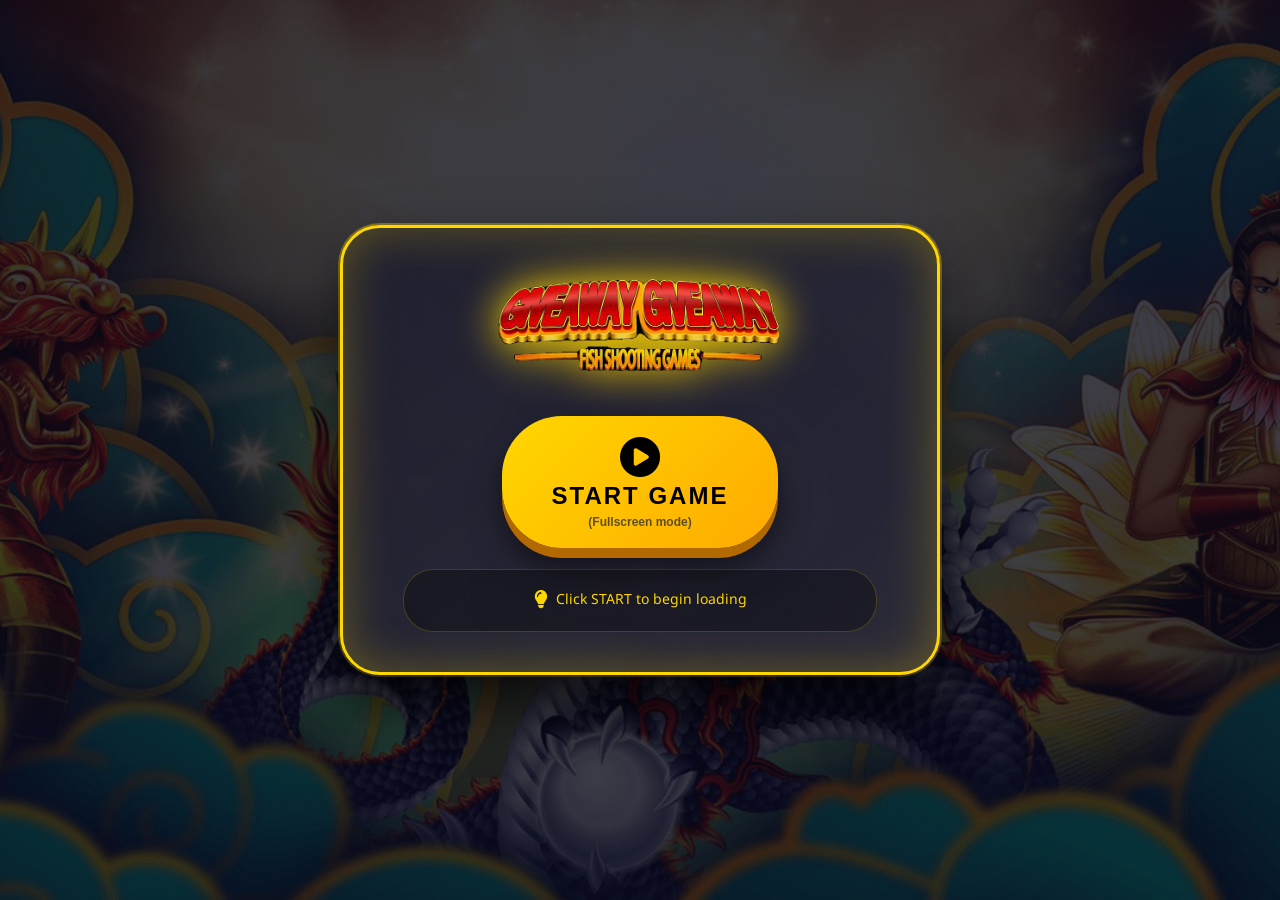
==== index.html @ 0046fb93 "Update game files" ====
<!DOCTYPE html>
<html lang="my">
<head>
    <meta charset="UTF-8">
    <link href="https://fonts.googleapis.com/css2?family=Alfa+Slab+One&display=swap" rel="stylesheet">

    <meta name="viewport" content="width=device-width, initial-scale=1.0, maximum-scale=1.0, user-scalable=no">
    <title> Asia -Buffalo</title>
    <link rel="manifest" href="manifest.json">
    <link rel="stylesheet" href="style.css">
    <link rel="stylesheet" href="fix.css">
    <link rel="stylesheet" href="fix2.css">
    <link rel="stylesheet" href="lobby.css">
    <script src="https://cdn.tailwindcss.com"></script>
    <script src="https://cdnjs.cloudflare.com/ajax/libs/gsap/3.12.5/gsap.min.js"></script>
    <link href="https://fonts.googleapis.com/css2?family=Orbitron:wght@400;700;900&family=Roboto+Mono:wght@400;700&display=swap" rel="stylesheet">
    <link rel="stylesheet" href="https://cdnjs.cloudflare.com/ajax/libs/font-awesome/6.4.0/css/all.min.css">
    <link rel="stylesheet" href="https://fonts.googleapis.com/css2?family=Noto+Sans+Myanmar:wght@400;500;700&display=swap">
    <script src="https://www.gstatic.com/firebasejs/8.10.1/firebase-app.js"></script>
    <script src="https://www.gstatic.com/firebasejs/8.10.1/firebase-auth.js"></script>
    <script src="https://www.gstatic.com/firebasejs/8.10.1/firebase-firestore.js"></script>
    <script src="https://www.gstatic.com/firebasejs/8.10.1/firebase-storage.js"></script>
     <script src="https://www.gstatic.com/firebasejs/8.10.1/firebase-messaging.js"></script>
</head>

<body oncontextmenu="return false" ondragstart="return false" onselectstart="return false" oncopy="return false">

    <!-- Trigger Button -->
    <button onclick="openWalletModal()" class="fixed bottom-6 right-6 w-16 h-16 rounded-full btn-primary flex items-center justify-center shadow-lg z-50 hover:scale-110 transition-transform">
        <i class="fas fa-wallet text-white text-2xl"></i>
    </button>

   <!-- WALLET MODAL (Neon Glass Style with Original IDs) -->
<div id="walletModal" class="fixed inset-0 z-[9999] hidden items-center justify-center p-4 bg-black/80 backdrop-blur-sm">
    <div class="glass-panel w-full max-w-md rounded-3xl overflow-hidden animate-fade-in relative flex flex-col max-h-[90vh]">
        
        <!-- Header -->
        <div class="p-4 border-b border-white/10 flex justify-between items-center bg-slate-900/50 shrink-0">
            <div class="flex items-center gap-3">
                <div class="w-10 h-10 rounded-xl bg-gradient-to-br from-violet-500 to-fuchsia-500 flex items-center justify-center shadow-lg">
                    <i class="fas fa-coins text-white"></i>
                </div>
                <div>
                    <h2 class="font-bold text-lg neon-text">Wallet</h2>
                    <p class="text-xs text-slate-400">ID: GM-7843291</p>
                </div>
            </div>
            <button onclick="closeModal('walletModal')" class="w-8 h-8 rounded-full bg-white/10 hover:bg-white/20 flex items-center justify-center transition">
                <i class="fas fa-times text-slate-300"></i>
            </button>
        </div>

        <!-- Balance Card -->
        <div class="p-4 pb-2 shrink-0">
            <div class="glass-panel rounded-2xl p-4 neon-border mb-3 relative overflow-hidden">
                <div class="absolute top-0 right-0 w-24 h-24 bg-violet-500/10 rounded-full -translate-y-1/2 translate-x-1/2"></div>
                <p class="text-xs text-slate-400 mb-1">Game Balance</p>
                <div class="flex items-baseline gap-2">
                    <i class="fas fa-coins text-amber-400 text-xl"></i>
                    <span id="gameBalance" class="text-3xl font-bold text-white neon-text">0</span>
                    <span class="text-sm text-slate-500">Ks</span>
                </div>
            </div>

            <!-- Tabs -->
            <div class="flex bg-slate-800/50 rounded-xl p-1">
                <button onclick="switchModalTab('deposit')" id="tab-deposit" class="flex-1 py-2 rounded-lg text-xs font-bold transition bg-violet-500/20 text-white">
                    <i class="fas fa-arrow-down mr-1"></i> ငွေသွင်း
                </button>
                <button onclick="switchModalTab('withdraw')" id="tab-withdraw" class="flex-1 py-2 rounded-lg text-xs font-bold transition text-slate-400">
                    <i class="fas fa-arrow-up mr-1"></i> ငွေထုတ်
                </button>
                <button onclick="switchModalTab('history')" id="tab-history" class="flex-1 py-2 rounded-lg text-xs font-bold transition text-slate-400">
                    <i class="fas fa-list mr-1"></i> မှတ်တမ်း
                </button>
            </div>
        </div>

        <!-- Content Area (Scrollable) -->
        <div class="flex-1 overflow-y-auto p-4 custom-scrollbar">
            
            <!-- DEPOSIT FORM (Original IDs Preserved) -->            <div id="form-deposit" class="space-y-4 animate-fade-in">
                <!-- Amount Chips -->
                <div>
                    <label class="text-xs text-slate-400 font-medium mb-2 block">Amount (MMK)</label>
                    <div class="grid grid-cols-3 gap-2 mb-3">
                        <div class="amount-chip active rounded-xl p-2 text-center" onclick="selectAmount(this, 3000)">
                            <div class="font-bold text-white text-sm">3K</div>
                        </div>
                        <div class="amount-chip rounded-xl p-2 text-center" onclick="selectAmount(this, 5000)">
                            <div class="font-bold text-white text-sm">5K</div>
                        </div>
                        <div class="amount-chip rounded-xl p-2 text-center" onclick="selectAmount(this, 10000)">
                            <div class="font-bold text-white text-sm">10K</div>
                        </div>
                        <div class="amount-chip rounded-xl p-2 text-center" onclick="selectAmount(this, 20000)">
                            <div class="font-bold text-white text-sm">20K</div>
                        </div>
                        <div class="amount-chip rounded-xl p-2 text-center" onclick="selectAmount(this, 50000)">
                            <div class="font-bold text-white text-sm">50K</div>
                        </div>
                        <div class="amount-chip rounded-xl p-2 text-center" onclick="selectAmount(this, 100000)">
                            <div class="font-bold text-white text-sm">100K</div>
                        </div>
                    </div>
                    <div class="flex gap-2">
                        <input type="number" id="customAmount" placeholder="Custom Amount" class="game-input flex-1 px-3 py-2.5 rounded-xl text-sm">
                        <button onclick="useCustomAmount()" class="btn-primary px-4 rounded-xl text-white font-bold text-sm">Set</button>
                    </div>
                </div>

                <!-- Payment Methods -->
                <div>
                    <label class="text-xs text-slate-400 font-medium mb-2 block">Payment Method</label>
                    <div class="grid grid-cols-3 gap-2 method-grid">
                        <!-- Dynamically populated by JS -->
                    </div>
                </div>

                <!-- Bank Info Card -->
                <div class="glass-panel rounded-xl p-3 border-l-4 border-violet-500 text-xs space-y-2">
                    <div class="flex items-center gap-2">
                        <i class="fas fa-university text-violet-400"></i>
                        <span class="font-bold text-white" id="bankName">KBZ Pay</span>
                    </div>
                    <div class="flex justify-between items-center">
                        <span class="text-slate-400"><i class="fas fa-user mr-1"></i> Name:</span>
                        <span class="text-white" id="accountName">ဒေါ်အေးအေး</span>
                    </div>
                    <div class="flex justify-between items-center">
                        <span class="text-slate-400"><i class="fas fa-phone mr-1"></i> Phone:</span>                        <div class="flex items-center gap-2">
                            <span class="text-white font-mono" id="accountPhone">09-123456789</span>
                            <button onclick="copyToClipboard('accountPhone')" class="text-violet-400 hover:text-violet-300"><i class="fas fa-copy"></i></button>
                        </div>
                    </div>
                    <div class="flex justify-between items-center">
                        <span class="text-slate-400"><i class="fas fa-id-card mr-1"></i> Ref ID:</span>
                        <span class="text-amber-400 font-mono" id="accountRef">KBZ12345</span>
                    </div>
                    <div class="mt-2 p-2 bg-amber-500/10 border border-amber-500/20 rounded-lg text-amber-400 text-[10px] flex items-center gap-2">
                        <i class="fas fa-exclamation-triangle"></i> အကောင့်သို့သာ ငွေလွှဲပါ။
                    </div>
                </div>

                <!-- User Inputs -->
                <input type="tel" id="senderPhone" placeholder="သင့်ဖုန်းနံပါတ်" maxlength="11" class="game-input w-full px-3 py-2.5 rounded-xl text-sm">
                <input type="text" id="transferId" placeholder="ငွေလွှဲ ID (၅လုံး)" maxlength="5" class="game-input w-full px-3 py-2.5 rounded-xl text-sm">

                <!-- Upload Screenshot -->
                <div>
                    <label class="text-xs text-slate-400 font-medium mb-2 block">Screenshot</label>
                    <div class="upload-area rounded-xl p-4 text-center" id="uploadArea" onclick="triggerFileUpload()">
                        <i class="fas fa-cloud-upload-alt text-violet-400 text-2xl mb-1"></i>
                        <p class="text-xs text-white">Screenshot တင်ရန် နှိပ်ပါ</p>
                        <small class="text-[10px] text-slate-500">Max 5MB</small>
                    </div>
                    <input type="file" id="fileInput" accept="image/*" style="display:none;" onchange="handleFileSelect(event)">
                    <div class="preview-container hidden mt-2 relative" id="previewContainer">
                        <img class="w-full h-24 object-cover rounded-xl border border-slate-700" id="previewImage" src="#" alt="Preview">
                        <button onclick="removeImage()" class="absolute top-2 right-2 w-6 h-6 bg-rose-500 rounded-full flex items-center justify-center text-white text-xs hover:bg-rose-600 transition">
                            <i class="fas fa-times"></i>
                        </button>
                    </div>
                </div>

                <!-- Submit Button -->
                <button onclick="submitDeposit()" class="btn-primary w-full py-3 rounded-xl text-white font-bold flex items-center justify-center gap-2 mt-2">
                    <i class="fas fa-paper-plane"></i> ငွေသွင်းရန် တင်ပြမည်
                </button>
            </div>

            <!-- WITHDRAW FORM (Original IDs Preserved) -->
            <div id="form-withdraw" class="hidden space-y-4 animate-fade-in">
                <div class="glass-panel rounded-xl p-4 border border-amber-500/20 text-center">
                    <p class="text-xs text-slate-400 mb-1">ထုတ်ယူနိုင်သည့်ပမာဏ</p>
                    <p class="text-2xl font-bold text-amber-400" id="withdrawBalanceDisplay">5,000,000 Ks</p>
                    <p class="text-[10px] text-slate-500 mt-1">Min: 5K | Max: 500K | Fee: 5%</p>
                </div>
                
                <div>                    <label class="text-xs text-slate-400 font-medium mb-2 block">Withdraw Amount</label>
                    <input type="number" id="withdrawAmount" placeholder="Enter amount" class="game-input w-full px-3 py-3 rounded-xl text-lg font-bold text-center">
                    <div class="flex justify-between mt-2 text-xs text-slate-500 px-1">
                        <span>Fee: <span id="feeAmount" class="text-rose-400">0 Ks</span></span>
                        <span>Net: <span id="netAmount" class="text-emerald-400">0 Ks</span></span>
                    </div>
                </div>

                <select id="withdrawBank" class="game-input w-full px-3 py-2.5 rounded-xl text-sm mb-2">
                    <option value="KBZ Pay">KBZ Pay</option>
                    <option value="Wave Pay">Wave Pay</option>
                    <option value="CB Pay">CB Pay</option>
                    <option value="AYA Pay">AYA Pay</option>
                </select>
                <input type="text" id="withdrawAccount" placeholder="Account / Phone number" class="game-input w-full px-3 py-2.5 rounded-xl text-sm mb-2">
                <input type="text" id="withdrawName" placeholder="Account holder name" class="game-input w-full px-3 py-2.5 rounded-xl text-sm">

                <button onclick="submitWithdraw()" class="btn-gold w-full py-3 rounded-xl text-white font-bold flex items-center justify-center gap-2 mt-2">
                    <i class="fas fa-money-check-alt"></i> ွေထုတ်ယူရန် တောင်းဆိုမည်
                </button>
            </div>

            <!-- HISTORY TAB (New Function) -->
            <div id="form-history" class="hidden space-y-3 animate-fade-in">
                <div class="flex gap-2 mb-2 overflow-x-auto pb-1">
                    <button onclick="filterTx('all')" class="px-3 py-1 bg-violet-500/20 text-violet-400 rounded-lg text-xs font-bold border border-violet-500/30 whitespace-nowrap">All</button>
                    <button onclick="filterTx('deposit')" class="px-3 py-1 bg-slate-800 text-slate-400 rounded-lg text-xs font-bold border border-slate-700 whitespace-nowrap">Deposits</button>
                    <button onclick="filterTx('withdraw')" class="px-3 py-1 bg-slate-800 text-slate-400 rounded-lg text-xs font-bold border border-slate-700 whitespace-nowrap">Withdrawals</button>
                </div>
                <div id="txList" class="space-y-2">
                    <!-- Populated by JS -->
                </div>
            </div>

        </div>
    </div>
</div>

<!-- ===== LOADING OVERLAY ===== -->
<div id="loadingOverlay" style="display: none; position: fixed; top: 0; left: 0; width: 100%; height: 100%; background: rgba(0,0,0,0.7); backdrop-filter: blur(8px); z-index: 99999; display: none; justify-content: center; align-items: center; flex-direction: column;">
    <div id="loadingContent" style="text-align: center;">
        <!-- Loading Spinner -->
        <div id="loadingSpinner" style="display: flex; flex-direction: column; align-items: center; gap: 20px;">
            <div style="width: 60px; height: 60px; border: 4px solid rgba(255,215,0,0.1); border-top-color: #ffd700; border-radius: 50%; animation: spin 0.8s linear infinite;"></div>
            <div style="color: #ffd700; font-size: 18px; font-weight: 700; font-family: 'Orbitron', sans-serif;">ငွေသွင်းနေပါသည်...</div>
            <div style="color: #888; font-size: 14px;">ကျေးဇူးပြု၍ စောင့်ဆိုင်းပါ</div>
        </div>
        
        <!-- Success Checkmark -->
        <div id="loadingSuccess" style="display: none; flex-direction: column; align-items: center; gap: 20px;">
            <div style="width: 80px; height: 80px; background: linear-gradient(135deg, #00c853, #00e676); border-radius: 50%; display: flex; align-items: center; justify-content: center; animation: popIn 0.5s cubic-bezier(0.175, 0.885, 0.32, 1.275);">
                <i class="fas fa-check" style="font-size: 40px; color: white;"></i>
            </div>
            <div style="color: #00e676; font-size: 24px; font-weight: 900; font-family: 'Orbitron', sans-serif;">အောင်မြင်ပါသည်!</div>
            <div style="color: #888; font-size: 14px;" id="loadingSuccessMessage">Admin မှ စစ်ဆေးပြီးပါက ငွေဖြည့်သွင်းပေးပါမည်။</div>
        </div>
    </div>
</div>


<!-- SUCCESS MODAL (Original ID) -->
<div id="successModal" class="fixed inset-0 z-[10000] hidden items-center justify-center p-4 bg-black/80 backdrop-blur-sm">
    <div class="glass-panel rounded-3xl w-full max-w-sm p-6 text-center animate-fade-in border border-emerald-500/30">
        <div class="w-16 h-16 mx-auto mb-4 rounded-full bg-emerald-500/20 flex items-center justify-center">
            <i class="fas fa-check-circle text-emerald-400 text-3xl"></i>
        </div>
        <h3 id="successTitle" class="text-xl font-bold text-white mb-2">Success!</h3>
        <p id="successMessage" class="text-sm text-slate-400 mb-4">Your request has been submitted.</p>
        <div id="modalDetails" class="glass-panel rounded-xl p-4 mb-4 text-left space-y-2 text-sm"></div>
        <button onclick="closeModal('successModal')" class="btn-primary w-full py-3 rounded-xl text-white font-bold">OK</button>
    </div>
</div>
<!-- NOTIFICATION TOAST (Original ID) -->
<div id="notification" class="fixed top-4 right-4 z-[10001] hidden px-4 py-3 rounded-xl text-white font-medium shadow-lg backdrop-blur-md border border-white/10 animate-fade-in">
    <i class="fas fa-info-circle mr-2" id="notificationIcon"></i>
    <span id="notificationMessage"></span>
</div>
    
    <!-- LOGIN SCREEN -->
    <div class="login-container" id="loginScreen">
        <!-- LOGIN FORM -->
        <div class="login-box" id="loginForm">
            <h2 class="form-title"><i class="fas fa-user-circle"></i> Login</h2>
            <div class="message" id="loginMessage"></div>
            <input id="loginUsername" placeholder="Username" />
            <div class="password-container">
                <input id="loginPassword" type="password" placeholder="Password" />
                <button class="toggle-password" onclick="togglePassword('loginPassword', this)">
                    <i class="fas fa-eye"></i>
                </button>
            </div>
            <button onclick="handleLogin()">Login</button>
            <button class="secondary" onclick="showSignupForm()">Create Account</button>
        </div>
        
        <!-- SIGNUP FORM -->
        <div class="login-box" id="signupForm" style="display:none;">
            <h2 class="form-title"><i class="fas fa-user-plus"></i> Sign Up</h2>
            <div class="message" id="signupMessage"></div>
            <input id="signupUsername" placeholder="Choose Username" />
            <div class="password-container">
                <input id="signupPassword" type="password" placeholder="Choose Password" />
                <button class="toggle-password" onclick="togglePassword('signupPassword', this)">
                    <i class="fas fa-eye"></i>
                </button>
            </div>
            <button onclick="handleSignup()">Create Account</button>
            <button class="secondary" onclick="showLoginForm()">◀ Back to Login</button>
        </div>
    </div>

    <!-- Orientation Warning -->
    <div class="orientation-warning" id="orientationWarning">  
        <div class="warning-content">  
            <i class="fas fa-mobile-alt"></i>  
            <h2>ကျေးဇူးပြု၍ ဖုန်းကို ဘေးတိုက်လှန်ပါ</h2>  
            <p>ဒီဂိမ်းကို Landscape Mode နဲ့သာ ကစားနိုင်ပါသည်</p>  
        </div>  
    </div>

    
<!-- All Game Sounds (Complete) -->
<audio id="bgm" loop preload="auto"></audio>
<audio id="loadingSound" preload="auto"></audio>
<audio id="allbuttonSound" preload="auto"></audio>
<audio id="clickSound" preload="auto"></audio>
<audio id="popbuttonSound" preload="auto"></audio> 
 <audio id="spinSound" preload="auto"></audio>
<audio id="winlineSound" preload="auto"></audio>
<audio id="nowinSound" preload="auto"></audio>
<audio id="buffaloSound" preload="auto"></audio>
<audio id="lionSound" preload="auto"></audio>
<audio id="boomSound" preload="auto"></audio>
<audio id="coinSound" preload="auto"></audio>
<audio id="coinrainSound" preload="auto"></audio>
<audio id="sixcoinSound" preload="auto"></audio>
<audio id="jackpotspinSound" preload="auto"></audio>
<audio id="jackpotSound" preload="auto"></audio>
<audio id="congratulationsSound" preload="auto"></audio>
<audio id="congratsSound" preload="auto"></audio>
<audio id="notiSound" preload="auto"></audio>
<audio id="notificationSound" preload="auto"></audio>
<audio id="adminSound" preload="auto"></audio>
<audio id="paymentreseiveSound" preload="auto"></audio>
<audio id="withdrawSound" preload="auto"></audio>
<audio id="thankyouboxSound" preload="auto"></audio>
<audio id="coinboxSound" preload="auto"></audio> 
 <audio id="boxbgSound" loop preload="auto"></audio>                                
<audio id="babaSound" preload="auto"></audio>
<audio id="wheelSound" preload="auto"></audio>
<!-- Shan Koe Mee Sounds -->
<audio id="shanPoker" preload="auto">
    <source src="sounds/poker.mp3" type="audio/mpeg">
</audio>
<audio id="shanChip" preload="auto">
    <source src="sounds/chip.mp3" type="audio/mpeg">
</audio>
<audio id="shanSec" preload="auto">
    <source src="sounds/sec.mp3" type="audio/mpeg">
</audio>
<audio id="shanTwox" preload="auto">
    <source src="sounds/twox.mp3" type="audio/mpeg">
</audio>
<audio id="shanTain" preload="auto">
    <source src="sounds/tain.mp3" type="audio/mpeg">
</audio>
<audio id="shanGood" preload="auto">
    <source src="sounds/good.mp3" type="audio/mpeg">
</audio>
<audio id="shanChange" preload="auto">
    <source src="sounds/change.mp3" type="audio/mpeg">
</audio>
<audio id="shanEnd" preload="auto">
    <source src="sounds/end.mp3" type="audio/mpeg">
</audio>
<audio id="shanLose" preload="auto">
    <source src="sounds/lose.mp3" type="audio/mpeg">
</audio>
<audio id="shanSew" preload="auto">
    <source src="sounds/sew.mp3" type="audio/mpeg">
</audio>
<audio id="shanTwoSew" preload="auto">
    <source src="sounds/twosew.mp3" type="audio/mpeg">
</audio>
<audio id="shanNoneed" preload="auto">
    <source src="sounds/noneed.mp3" type="audio/mpeg">
</audio>
<audio id="shanAutoeight" preload="auto">
    <source src="sounds/autoeight.mp3" type="audio/mpeg">
</audio>
<audio id="shanAutonine" preload="auto">
    <source src="sounds/autonine.mp3" type="audio/mpeg">
</audio>
<audio id="shanWin" preload="auto">
    <source src="sounds/win.mp3" type="audio/mpeg">
</audio>   
    <!-- LOADING SCREEN -->
<div id="loadingScreen">
    <div class="loading-bg" style="background-image: url('images/splash_bg.png');"></div>
    
    <!-- Main Frame -->
    <div class="loading-frame">
        <!-- Game Title -->
        <img src="images/title.png" alt="Game Title" class="loading-title">
        
        <!-- Start Button -->
        <div class="start-wrapper" id="startWrapper">
            <button id="startBtn" class="start-btn">
                <i class="fas fa-play-circle"></i>
                <span class="start-text">START GAME</span>
                <small class="fullscreen-hint">(Fullscreen mode)</small>
            </button>
        </div>
        
        <!-- Loading Container (START နှိပ်မှပြမယ်) -->
        <div class="loading-container" id="loadingContainer" style="display: none;">
            <!-- Step 1 - Internet Speed Check -->
            <div id="step1Container">
                <div class="step-text">
                    <i class="fas fa-wifi"></i>
                    <span>Internet Speed Checking...</span>
                </div>
                <div class="progress-bar-frame">
                    <div class="progress-bar">
                        <div class="progress-fill" id="internetProgress"></div>
                    </div>
                </div>
                <div class="speed-info" id="speedInfo">
                    <i class="fas fa-tachometer-alt"></i>
                    <span>Detecting speed...</span>
                </div>
            </div>
            
            <!-- Step 2 - Game Loading -->
            <div id="step2Container" style="display: none;">
                <div class="step-text">
                    <i class="fas fa-gamepad"></i>
                    <span>Loading Game Assets...</span>
                </div>
                <div class="progress-bar-frame">
                    <div class="progress-bar">
                        <div class="progress-fill" id="gameProgress"></div>
                    </div>
                </div>
            </div>
        </div>
        
        <!-- Loading Tip -->
        <div class="loading-tip" id="loadingTip">
            <i class="fas fa-lightbulb"></i> 
            Click START to begin loading
        </div>
    </div>
</div>

<!-- ==================== LOBBY SCREEN ==================== -->
<div id="lobbyScreen" style="display: none;">

    <!-- ========== TOP BAR ========== -->
    <div class="top-bar">
        <!-- LEFT: Avatar + Balance -->
        <div class="top-left">
               <button class="icon-btn facebook">
                <svg viewBox="0 0 24 24"><path d="M18 2h-3a5 5 0 0 0-5 5v3H7v4h3v8h4v-8h3l1-4h-4V7a1 1 0 0 1 1-1h3z"/></svg>
            </button>
            <div class="avatar-btn" onclick="showLobbyNotification('ပရိုဖိုင်')">
                <i class="fas fa-user"></i>
                <div class="vip-level">6</div>
            </div>
            <div class="balance-box">
                <span class="coin-img"></span>
                <span class="balance-amount" id="lobbyBalance">49</span>
            </div>
        </div>

        <!-- CENTER: Game Logo -->
        <div class="top-center">
            <div class="game-logo">
                <i class="fas fa-dragon"></i> ASIA BUFFALO
            </div>
        </div>

        <!-- RIGHT: Daily Bonus + Settings -->
        <div class="top-right">
            <div class="daily-box">
                            <button class="piggy-btn">
                <svg viewBox="0 0 24 24"><path d="M19 5c-1.5 0-2.8 1.4-3 2-3.5-1.5-11-.3-11 5 0 1.8 0 3 2 4.5V20h4v-2h3v2h4v-4c1-.5 1.7-1 2-2h2v-4h-2c0-1-.5-1.5-1-2h0V5z"/><circle cx="7.5" cy="9.5" r="1.5" fill="#000" opacity="0.3"/></svg>
            </button>
                <span></span>
                <span class="display-balance" id="displayBalance">0</span>
            </div>

            <!-- 🔥 NEW: Fullscreen Button (Lobby ထဲမှာ ထည့်ထားတယ်) -->
        <button class="icon-btn fullscreen-btn" id="lobbyFullscreenBtn" onclick="toggleFullScreen()">
            <i class="fas fa-expand"></i>
        </button>
            <button class="settings-btn" onclick="openSettingsModal()">
                <i class="fas fa-cog"></i>
            </button>
        </div>
    </div>

    <!-- ========== TAB CONTENTS ========== -->
    
    <!-- HOME TAB: Game Cards -->
    <div id="home-content" class="tab-content" style="display: block;">
        <div class="games-area">
            <div class="games-scroll">

                <!-- Crocodile (MAJOR) -->
                <div class="game-card" onclick="showGameContainer()">
                    <div class="game-frame">
                        <div class="game-frame-inner" style="background: linear-gradient(145deg, #00331a, #001a0d);">
                            <div class="card-jackpot-badge major">
                                <span class="badge-name">MAJOR</span>
                                <span class="badge-value" id="jackpotMajor">11,026,483</span>
                            </div>
                            <img src="images/crocodile.png" alt="Crocodile" class="game-card-img">
                            <div class="game-title-overlay">
                                <div class="game-title-text">CROCODILE<br>ADVENTURE</div>
                                <div class="game-subtitle-text">Jungle Quest</div>
                            </div>
                        </div>
                    </div>
                </div>

                <!-- African Buffalo (GRAND) -->
                <div class="game-card active" onclick="showGameContainer()">
                    <div class="game-frame">
                        <div class="game-frame-inner" style="background: linear-gradient(145deg, #4a1a00, #2d0f00);">
                            <div class="card-jackpot-badge grand">
                                <span class="badge-name">GRAND</span>
                                <span class="badge-value" id="jackpotGrand">15,759,157</span>
                            </div>
                            <img src="images/buffalo.png" alt="Buffalo" class="game-card-img">
                            <div class="game-title-overlay">
                                <div class="game-title-text">AFRICAN<br>BUFFALO</div>
                                <div class="game-subtitle-text">1024 Ways</div>
                            </div>
                        </div>
                    </div>
                </div>

                <!-- Ultimate Fire Link (MINI) -->
                <div class="game-card" onclick="showGameContainer()">
                    <div class="game-frame purple-border">
                        <div class="game-frame-inner" style="background: linear-gradient(145deg, #331a00, #1a0d00);">
                            <div class="card-jackpot-badge mini">
                                <span class="badge-name">MINI</span>
                                <span class="badge-value" id="jackpotMini">1,570,008</span>
                            </div>
                            <img src="images/firelink.png" alt="Fire Link" class="game-card-img">
                            <div class="game-title-overlay">
                                <div class="game-title-text">ULTIMATE<br>FIRE LINK</div>
                                <div class="game-subtitle-text">China Street</div>
                            </div>
                        </div>
                    </div>
                </div>

                <!-- Grand Dragons (MINOR) -->
                <div class="game-card" onclick="showGameContainer()">
                    <div class="game-frame purple-border">
                        <div class="game-frame-inner" style="background: linear-gradient(145deg, #4a0000, #2d0000);">
                            <div class="card-jackpot-badge minor">
                                <span class="badge-name">MINOR</span>
                                <span class="badge-value" id="jackpotMinor">5,229,739</span>
                            </div>
                            <img src="images/dragon.png" alt="Dragon" class="game-card-img">
                            <div class="game-title-overlay">
                                <div class="game-title-text">GRAND<br>DRAGONS</div>
                                <div class="game-subtitle-text">888 Ways</div>
                            </div>
                        </div>
                    </div>
                </div>
                   
                <!-- MEGA WAYS 1024 Slot Game Card -->
                <div class="game-card" onclick="openMegaWaysGame()">
                    <div class="game-frame purple-border">
                        <div class="game-frame-inner" style="background: linear-gradient(145deg, #4a0000, #2d0000);">
                            <div class="card-jackpot-badge minor">
                                <span class="badge-name">MINOR</span>
                                <span class="badge-value" id="jackpotMinor2">5,229,739</span>
                            </div>
                            <img src="images/whitebf.png" alt="Whitebf" class="game-card-img">
                            <div class="game-title-overlay">
                                <div class="game-title-text">WHITE<br>BUFFALO</div>
                                <div class="game-subtitle-text">888 Ways</div>
                            </div>
                        </div>
                    </div>
                </div>

                <!-- MEGA WAYS 1024 Slot Game Card 2 -->
                <div class="game-card" onclick="openMegaWaysGame()">
                    <div class="game-frame purple-border">
                        <div class="game-frame-inner" style="background: linear-gradient(145deg, #4a0000, #2d0000);">    
                           <div class="card-jackpot-badge minor">
                                <span class="badge-name">MINOR</span>
                                <span class="badge-value" id="jackpotMinor3">5,229,739</span>
                            </div>
                            <img src="images/whitebf.png" alt="Whitebf" class="game-card-img">
                            <div class="game-title-overlay">
                                <div class="game-title-text">WHITE<br>BUFFALO(2)</div>   
                                <div class="game-subtitle-text">888 Ways</div>
                            </div>
                        </div>
                    </div>
                </div>
                 
                <!-- MEGA WAYS 1024 Slot Game Card 3 -->
                <div class="game-card" onclick="openMegaWaysGame()">
                    <div class="game-frame purple-border">
                        <div class="game-frame-inner" style="background: linear-gradient(145deg, #4a0000, #2d0000);">  
                         <div class="card-jackpot-badge minor">
                                <span class="badge-name">MINOR</span>
                                <span class="badge-value" id="jackpotMinor4">5,229,739</span>
                            </div>
                            <img src="images/white.png" alt="White" class="game-card-img">
                            <div class="game-title-overlay">
                                <div class="game-title-text">WHITE<br>BUFFALO(3)</div>  
                                   <div class="game-subtitle-text">888 Ways</div>
                            </div>
                        </div>
                    </div>
                </div>
                
                
                <!-- ===== THREE CARD POKER GAME CARD ===== -->
<div class="game-card" onclick="openCardGame()">
    <div class="game-frame purple-border">
        <div class="game-frame-inner" style="background: linear-gradient(145deg, #1a0a3a, #0d0520);">
            <div class="card-jackpot-badge major">
                <span class="badge-name">MAJOR</span>
                <span class="badge-value" id="cardGameJackpot">1,234,567</span>
            </div>
                            <img src="images/cover.png" alt="Cover" class="game-card-img">                                                                     <div class="game-title-overlay">
                                <div class="game-title-text">WHITE<br>ShanKoeMee</div>
                                <div class="game-subtitle-text">3Card</div>
                            </div>
                        </div>
                    </div>
                </div>

                <!-- slot-jackpot.html Game Card -->
                <div class="game-card" onclick="openJackpotWaysGame()">
                    <div class="game-frame">
                        <div class="game-frame-inner" style="background: linear-gradient(145deg, #1a0f0a, #0d0705);">
                            <div class="card-jackpot-badge grand">
                                <span class="badge-name">GRAND</span>
                                <span class="badge-value" id="jackpotWaysGrand">10,000,000</span>
                            </div>
                            <div style="font-size: 70px; text-align: center; padding: 30px 0;">
                                <i class="fas fa-dice-d6" style="color: #ffd700;"></i>
                            </div>
                            <div class="game-title-overlay">
                                <div class="game-title-text">JACKPOT<br>WAYS</div>
                                <div class="game-subtitle-text">1024 Ways Slot</div>
                            </div>
                        </div>
                    </div>
                </div>
             
            </div> <!-- end games-scroll -->
        </div> <!-- end games-area -->
    </div> <!-- end home-content -->

<!-- ==================== DAILY GOALS / CASHBACK TAB (REPLACE လုပ်ရန်) ==================== -->
<div id="daily-content" class="tab-content" style="display: none;">
    <div class="daily-layout">
        <!-- Left Sidebar -->
        <div class="daily-sidebar">
            <div class="daily-goals-header">
                <h2><i class="fas fa-crown"></i> 5% CASHBACK</h2>
                <p>5 ရက်ဆက်တိုက် ငွေသွင်းပြီး 5% cashback ရယူပါ!</p>
                <div class="streak-counter" id="cashbackStreak">
                    <i class="fas fa-fire"></i>
                    <span id="streakText">0 Day Streak</span>
                </div>
            </div>
            
            <div class="daily-stats-panel">
                <h3><i class="fas fa-chart-line"></i> Cashback Stats</h3>
                <div class="stat-row">
                    <span class="stat-label">Total Deposits (5 days)</span>
                    <span class="stat-value" id="totalDeposits">0 KS</span>
                </div>
                <div class="stat-row">
                    <span class="stat-label">Cashback Ready</span>
                    <span class="stat-value" id="cashbackReady" style="color: #ffd700;">0 KS</span>
                </div>
                <div class="stat-row">
                    <span class="stat-label">Current Day</span>
                    <span class="stat-value" id="currentDay">0 / 5</span>
                </div>
                <div class="stat-row">
                    <span class="stat-label">Next Reset</span>
                    <span class="stat-value" id="nextReset" style="color: #ff4757;">--:--:--</span>
                </div>
            </div>

            <!-- Delay Bonus Panel -->
            <div class="daily-stats-panel" style="margin-top: 20px; border-color: rgba(0, 191, 255, 0.3);">
                <h3 style="color: #00bfff;"><i class="fas fa-gift"></i> Delay Bonus</h3>
                <div class="stat-row">
                    <span class="stat-label">Your Deposits</span>
                    <span class="stat-value" id="delayTotalDeposits">0 KS</span>
                </div>
                <div class="stat-row">
                    <span class="stat-label">5% Bonus</span>
                    <span class="stat-value" id="delayBonusAmount" style="color: #00ff7f;">0 KS</span>
                </div>
                <div class="stat-row">
                    <span class="stat-label">Claimable</span>
                    <span class="stat-value" id="delayClaimable" style="color: #ffd700;">0 KS</span>
                </div>
                <button class="claim-btn" onclick="claimDelayBonus()" id="delayClaimBtn" style="width: 100%; margin-top: 15px;" disabled>
                    <i class="fas fa-gift"></i> Claim Delay Bonus
                </button>
            </div>
        </div>

        <!-- Main Content -->
        <div class="goals-grid" id="dailyGoalsGrid">
            <!-- Day 1 -->
            <div class="goal-card" id="day1Card">
                <div class="goal-top">
                    <div class="goal-icon"><i class="fas fa-calendar-day"></i></div>
                    <div class="goal-info">
                        <div class="goal-title">Day 1 - First Step</div>
                        <div class="goal-desc">Deposit any amount today</div>
                    </div>
                </div>
                <div class="goal-progress">
                    <div class="goal-progress-bar" id="day1Progress" style="width: 0%;"></div>
                </div>
                <div class="goal-bottom">
                    <div class="goal-reward">
                        <i class="fas fa-coins"></i> <span id="day1Deposit">0 KS</span>
                    </div>
                    <button class="claim-btn" id="day1Btn" onclick="claimDailyReward(1)" disabled>Locked</button>
                </div>
            </div>

            <!-- Day 2 -->
            <div class="goal-card" id="day2Card">
                <div class="goal-top">
                    <div class="goal-icon"><i class="fas fa-calendar-day"></i></div>
                    <div class="goal-info">
                        <div class="goal-title">Day 2 - Keep Going</div>
                        <div class="goal-desc">Deposit again tomorrow</div>
                    </div>
                </div>
                <div class="goal-progress">
                    <div class="goal-progress-bar" id="day2Progress" style="width: 0%;"></div>
                </div>
                <div class="goal-bottom">
                    <div class="goal-reward">
                        <i class="fas fa-coins"></i> <span id="day2Deposit">0 KS</span>
                    </div>
                    <button class="claim-btn" id="day2Btn" onclick="claimDailyReward(2)" disabled>Locked</button>
                </div>
            </div>

            <!-- Day 3 -->
            <div class="goal-card" id="day3Card">
                <div class="goal-top">
                    <div class="goal-icon"><i class="fas fa-calendar-day"></i></div>
                    <div class="goal-info">
                        <div class="goal-title">Day 3 - Halfway</div>
                        <div class="goal-desc">3rd day deposit streak</div>
                    </div>
                </div>
                <div class="goal-progress">
                    <div class="goal-progress-bar" id="day3Progress" style="width: 0%;"></div>
                </div>
                <div class="goal-bottom">
                    <div class="goal-reward">
                        <i class="fas fa-coins"></i> <span id="day3Deposit">0 KS</span>
                    </div>
                    <button class="claim-btn" id="day3Btn" onclick="claimDailyReward(3)" disabled>Locked</button>
                </div>
            </div>

            <!-- Day 4 -->
            <div class="goal-card" id="day4Card">
                <div class="goal-top">
                    <div class="goal-icon"><i class="fas fa-calendar-day"></i></div>
                    <div class="goal-info">
                        <div class="goal-title">Day 4 - Almost</div>
                        <div class="goal-desc">One more day to go!</div>
                    </div>
                </div>
                <div class="goal-progress">
                    <div class="goal-progress-bar" id="day4Progress" style="width: 0%;"></div>
                </div>
                <div class="goal-bottom">
                    <div class="goal-reward">
                        <i class="fas fa-coins"></i> <span id="day4Deposit">0 KS</span>
                    </div>
                    <button class="claim-btn" id="day4Btn" onclick="claimDailyReward(4)" disabled>Locked</button>
                </div>
            </div>

            <!-- Day 5 -->
            <div class="goal-card" id="day5Card">
                <div class="goal-top">
                    <div class="goal-icon"><i class="fas fa-trophy"></i></div>
                    <div class="goal-info">
                        <div class="goal-title">Day 5 - CASHBACK!</div>
                        <div class="goal-desc">Claim your 5% cashback</div>
                    </div>
                </div>
                <div class="goal-progress">
                    <div class="goal-progress-bar" id="day5Progress" style="width: 0%; background: linear-gradient(90deg, #ffd700, #ff8c00);"></div>
                </div>
                <div class="goal-bottom">
                    <div class="goal-reward" style="color: #ff4757; font-size: 1.1em;">
                        <i class="fas fa-gift"></i> <span id="day5Cashback">0 KS</span>
                    </div>
                    <button class="claim-btn" id="day5Btn" onclick="claimCashback()" disabled style="background: linear-gradient(135deg, #ff4757, #ff6348);">
                        <i class="fas fa-crown"></i> CLAIM
                    </button>
                </div>
            </div>

            <!-- History -->
            <div class="goal-card" style="grid-column: span 2;">
                <div class="goal-top">
                    <div class="goal-icon" style="background: linear-gradient(135deg, #00bfff, #8a2be2);"><i class="fas fa-history"></i></div>
                    <div class="goal-info">
                        <div class="goal-title">Deposit History</div>
                        <div class="goal-desc">Your last 5 days deposits</div>
                    </div>
                </div>
                <div id="depositHistoryList" style="max-height: 150px; overflow-y: auto; margin-top: 10px;">
                    <div style="color: #666; text-align: center; padding: 20px;">No deposits yet</div>
                </div>
            </div>
        </div>
    </div>
</div>

<!-- ==================== JOURNEY / SHOP TAB (REPLACE လုပ်ရန်) ==================== -->
<div id="shop-content" class="tab-content" style="display: none;">
    <div class="journey-layout">
        <!-- Main Content -->
        <div class="journey-main">
            <div class="journey-header">
                <h2><i class="fas fa-compass"></i> World Journey</h2>
                <p>New worlds unlock as you play! Complete each world to advance.</p>
            </div>

            <div class="journey-path-horizontal" id="journeyPath">
                <div class="path-node active" id="pathNode1">1</div>
                <div class="path-line" id="pathLine1"></div>
                <div class="path-node locked" id="pathNode2"><i class="fas fa-lock"></i></div>
                <div class="path-line locked" id="pathLine2"></div>
                <div class="path-node locked" id="pathNode3"><i class="fas fa-lock"></i></div>
                <div class="path-line locked" id="pathLine3"></div>
                <div class="path-node locked" id="pathNode4"><i class="fas fa-lock"></i></div>
            </div>

            <div class="worlds-grid" id="worldsGrid">
                <!-- World 1: Neon Vegas (Unlocked) -->
                <div class="world-card" id="world1">
                    <div class="world-image">
                        <i class="fas fa-city"></i>
                    </div>
                    <div class="world-info">
                        <div class="world-name">
                            <i class="fas fa-unlock"></i>
                            Neon Vegas
                        </div>
                        <div class="world-desc">
                            The city of lights! Classic slots and poker tables await.
                        </div>
                        <div class="world-stats">
                            <div class="stat"><i class="fas fa-star"></i> Level 1</div>
                            <div class="stat"><i class="fas fa-coins"></i> 2.5M</div>
                            <div class="stat"><i class="fas fa-trophy"></i> <span id="world1Progress">0/20</span></div>
                        </div>
                        <button class="world-btn enter" onclick="enterWorld(1)">
                            <i class="fas fa-play"></i> Enter World
                        </button>
                    </div>
                </div>

                <!-- World 2: Atlantis Bay -->
                <div class="world-card locked" id="world2">
                    <div class="lock-overlay" id="world2Lock">
                        <i class="fas fa-lock"></i>
                        <div class="lock-text">Complete Neon Vegas</div>
                    </div>
                    <div class="world-image">
                        <i class="fas fa-water"></i>
                    </div>
                    <div class="world-info">
                        <div class="world-name">
                            <i class="fas fa-lock"></i>
                            Atlantis Bay
                        </div>
                        <div class="world-desc">
                            Dive into underwater treasures and pearl slots.
                        </div>
                        <div class="world-stats">
                            <div class="stat"><i class="fas fa-star"></i> Level 5</div>
                            <div class="stat"><i class="fas fa-coins"></i> 5M</div>
                            <div class="stat"><i class="fas fa-trophy"></i> 0/15</div>
                        </div>
                        <button class="world-btn locked" disabled>
                            <i class="fas fa-lock"></i> Locked
                        </button>
                    </div>
                </div>

                <!-- World 3: Dragon's Lair -->
                <div class="world-card locked" id="world3">
                    <div class="lock-overlay" id="world3Lock">
                        <i class="fas fa-lock"></i>
                        <div class="lock-text">Complete Atlantis Bay</div>
                    </div>
                    <div class="world-image">
                        <i class="fas fa-dragon"></i>
                    </div>
                    <div class="world-info">
                        <div class="world-name">
                            <i class="fas fa-lock"></i>
                            Dragon's Lair
                        </div>
                        <div class="world-desc">
                            Face the ancient dragon! High stakes and legendary jackpots.
                        </div>
                        <div class="world-stats">
                            <div class="stat"><i class="fas fa-star"></i> Level 10</div>
                            <div class="stat"><i class="fas fa-coins"></i> 10M</div>
                            <div class="stat"><i class="fas fa-trophy"></i> 0/25</div>
                        </div>
                        <button class="world-btn locked" disabled>
                            <i class="fas fa-lock"></i> Locked
                        </button>
                    </div>
                </div>

                <!-- World 4: Cosmic Casino -->
                <div class="world-card locked" id="world4">
                    <div class="lock-overlay" id="world4Lock">
                        <i class="fas fa-lock"></i>
                        <div class="lock-text">Complete Dragon's Lair</div>
                    </div>
                    <div class="world-image">
                        <i class="fas fa-rocket"></i>
                    </div>
                    <div class="world-info">
                        <div class="world-name">
                            <i class="fas fa-lock"></i>
                            Cosmic Casino
                        </div>
                        <div class="world-desc">
                            Beyond the stars! Zero-gravity slots and alien poker.
                        </div>
                        <div class="world-stats">
                            <div class="stat"><i class="fas fa-star"></i> Level 20</div>
                            <div class="stat"><i class="fas fa-coins"></i> 50M</div>
                            <div class="stat"><i class="fas fa-trophy"></i> 0/30</div>
                        </div>
                        <button class="world-btn locked" disabled>
                            <i class="fas fa-lock"></i> Locked
                        </button>
                    </div>
                </div>
            </div>
        </div>

        <!-- Sidebar -->
        <div class="journey-sidebar">
            <div class="journey-rewards-panel">
                <h3><i class="fas fa-gift"></i> Journey Rewards</h3>
                
                <div class="reward-item" id="reward1">
                    <div class="reward-icon"><i class="fas fa-coins"></i></div>
                    <div class="reward-info">
                        <div class="reward-name">Neon Vegas Complete</div>
                        <div class="reward-desc">Unlock: 10,000 Coins</div>
                    </div>
                </div>
                
                <div class="reward-item locked" id="reward2">
                    <div class="reward-icon" style="background: linear-gradient(135deg, #8a2be2, #4a0080);">
                        <i class="fas fa-gem"></i>
                    </div>
                    <div class="reward-info">
                        <div class="reward-name">Atlantis Bay Complete</div>
                        <div class="reward-desc">Unlock: 100 Gems + VIP Badge</div>
                    </div>
                </div>
                
                <div class="reward-item locked" id="reward3">
                    <div class="reward-icon" style="background: linear-gradient(135deg, #ff4757, #c0392b);">
                        <i class="fas fa-crown"></i>
                    </div>
                    <div class="reward-info">
                        <div class="reward-name">Dragon's Lair Complete</div>
                        <div class="reward-desc">Unlock: 500,000 Coins</div>
                    </div>
                </div>
                
                <div class="reward-item locked" id="reward4">
                    <div class="reward-icon" style="background: linear-gradient(135deg, #00ff7f, #00cc66);">
                        <i class="fas fa-trophy"></i>
                    </div>
                    <div class="reward-info">
                        <div class="reward-name">Cosmic Casino Complete</div>
                        <div class="reward-desc">Unlock: 1M Coins + Legendary</div>
                    </div>
                </div>
            </div>

            <div class="journey-rewards-panel" style="margin-top: 20px;">
                <h3 style="color: #ffd700;"><i class="fas fa-chart-bar"></i> Your Progress</h3>
                <div class="stat-row">
                    <span class="stat-label">Worlds Unlocked</span>
                    <span class="stat-value" id="worldsUnlocked">1 / 4</span>
                </div>
                <div class="stat-row">
                    <span class="stat-label">Total Spins</span>
                    <span class="stat-value" id="totalSpins">0</span>
                </div>
                <div class="stat-row">
                    <span class="stat-label">Biggest Win</span>
                    <span class="stat-value" id="journeyBiggestWin">0 KS</span>
                </div>
            </div>
        </div>
    </div>
</div>


    <!-- ========== TICKER CONTAINER (Below Game Cards) ========== -->
    <div class="ticker-container" style="margin-top: auto; margin-bottom: 10px;">
        <div class="notification-ticker">
            <div class="ticker-content" id="tickerText">
                 Latest Winner: Player "MgMg" won 5,000,000 KS! 
            </div>
        </div>
    </div>
       
    <!-- ========== BOTTOM NAVIGATION ========== -->
    <div class="bottom-nav">
        <!-- HOME -->
        <div class="nav-item active" onclick="switchLobbyTab(this,'home')">
            <img src="images/highroller.png" class="bottom-nav-icon" alt="home">
        </div>

        <!-- DAILY GOALS -->
        <div class="nav-item" onclick="switchLobbyTab(this,'daily')">
            <img src="images/daily-goals.png" class="bottom-nav-icon" alt="daily">
            <span class="nav-badge">1</span>
        </div>

        <!-- JOURNEY -->
        <div class="nav-item" onclick="switchLobbyTab(this,'shop')">
            <img src="images/journey.png" class="bottom-nav-icon" alt="journey">
        </div>

        <!-- CHALLENGE -->
        <div class="nav-item" onclick="toggleChatModal()">
            <img src="images/challenge.png" class="bottom-nav-icon" alt="chat">
        </div>

        <!-- WITHDRAW -->
        <div class="nav-item" onclick="openWithdrawModal()">
            <img src="images/withdrawal.png" class="bottom-nav-icon" alt="withdraw">
            <span class="nav-badge">3</span>
        </div>

        <!-- DEPOSIT -->
        <div class="nav-item" onclick="openDepositModal()">
            <img src="images/deposit.png" class="bottom-nav-icon" alt="deposit">
            <span class="nav-badge">5</span>
        </div>
    </div>

</div> <!-- end lobbyScreen -->

<!-- ==================== MAIN GAME CONTAINER ==================== -->
<div class="game-container" id="gameContainer">
    <!-- TOP PANEL -->
    <div class="top-panel">
        <div class="player-info">
            <div class="user-profile-mini">
                <div class="user-avatar" id="userAvatar"><i class="fas fa-user-circle"></i></div>
                <div class="user-details-mini">
                    <div class="username-mini" id="usernameMini">WaiYanPhyo</div>
                    <div class="user-level">Level <span id="userLevel">12</span></div>
                </div>
            </div>
            <div class="balance-box">
           <small>Balance</small>
        
         <div class="balance-amount" id="balanceAmount">0</div>
      </div>
    
            <div class="vip-badge" id="vipBadge"><i class="fas fa-crown"></i> VIP <span id="vipLevel">3</span></div>
        </div>
        <div class="game-logo"><i class="fas fa-slot-machine"></i> MINI SLOT</div>
        <div class="top-actions">
            <button class="icon-btn fullscreen-btn" id="fullScreenBtn" onclick="toggleFullScreen()">
                <i class="fas fa-expand"></i>
            </button>
               <button class="menu-btn" id="mainMenuBtn" onclick="toggleMainMenu()">
                <i class="fas fa-bars"></i><span class="btn-label">MENU</span>
            </button>
         </div>
       </div>

 <!-- MIDDLE SECTION -->
 <div class="middle-section">
    <!-- LEFT PANEL - Chat -->
    <div class="left-panel">
        <div class="chat-trigger" onclick="toggleChatModal()">
            <i class="fas fa-comment-dots"></i>
            <span class="chat-badge" id="chatBadge" style="display: none;">1</span>
            <div class="chat-trigger-text">Chat with Admin</div>
        </div>
        <div class="chat-messages-preview" id="chatMessagesPreview"></div>
    </div>
    
    <!-- CENTER - 5x4 GRID -->
    <div class="center-area expanded">
        <div class="grid-5x4" id="slotGrid"></div>
    </div>

    <!-- RIGHT PANEL (1024 Ways) -->
    <div class="right-panel compact">
        <div class="ways-display">
            <i class="fas fa-bolt"></i>
            <span class="ways-number">1024</span>
            <span class="ways-text">WAYS</span>
        </div>
        <div class="win-history" id="winHistory">
            <div class="history-title"><i class="fas fa-history"></i> Wins</div>
            <div class="history-list" id="historyList"></div>
        </div>
    </div>
 </div>

    <!-- BOTTOM BAR -->
    <div class="bottom-bar">
        <div class="bet-control">
            <div class="bet-controls">
                <button id="decreaseBetBtn" class="bet-btn minus">−</button>
                <div id="betAmountDisplay" class="bet-display">80</div>
                <button id="increaseBetBtn" class="bet-btn plus">+</button>
                <div class="bet-btn-container">
                    <button id="betSelectBtn" class="bet-select-btn">1C</button>
                    <div id="betOptions" class="bet-options" style="display:none;">
                        <div class="bet-option" data-c="50">50C</div>
                        <div class="bet-option" data-c="20">20C</div>
                        <div class="bet-option" data-c="10">10C</div>
                        <div class="bet-option" data-c="5">5C</div>
                        <div class="bet-option active" data-c="1">1C</div>
                    </div>
                </div>
            </div>
        </div>
        <div class="win-display">
            <div class="win-label">WIN</div>
            <div class="win-amount" id="winAmount">0</div>
        </div>
        <button class="back-to-lobby" onclick="hideGameContainer()">◀ ပင်မ စာမျက်နှာသို့</button>
        <button class="spin-btn" id="spinBtn"><i class="fas fa-play"></i> SPIN</button>
    </div>
</div>

<!-- ==================== MODALS ==================== -->

<!-- SETTINGS MODAL -->
<div id="settingsModal" class="modal-glass" style="display: none;">
    <div class="modal-content glass-panel">
        <div style="display: flex; justify-content: space-between; align-items: center; margin-bottom: 20px;">
            <h2 style="color:#0ff; margin:0;">⚙️ Game Settings</h2>
            <span onclick="closeSettingsModal()" style="cursor:pointer; font-size:28px; color:#fff; line-height:1;">&times;</span>
        </div>

        <div class="setting-row">
            <div class="setting-label"> Sound Effects</div>
            <label class="neon-toggle">
                <input type="checkbox" id="soundToggle">
                <span class="toggle-slider"></span>
            </label>
        </div>

        <div class="setting-row">
            <div class="setting-label"> Vibration</div>
            <label class="neon-toggle">
                <input type="checkbox" id="vibrationToggle">
                <span class="toggle-slider"></span>
            </label>
        </div>

        <div class="setting-row">
            <div class="setting-label"> Volume</div>
            <input type="range" id="volumeSlider" class="volume-slider" min="0" max="100" value="70">
        </div>

        <div class="setting-row">
            <div class="setting-label"> Language</div>
            <select id="languageSelect" class="lang-select">
                <option value="my">မြန်မာ</option>
                <option value="en">English</option>
                <option value="th">ไทย</option>
            </select>
        </div>

        <div class="setting-row">
            <div class="setting-label"> Theme</div>
            <select id="themeSelect" class="theme-select">
                <option value="neon">Neon Blue</option>
                <option value="purple">Purple Haze</option>
                <option value="green">Matrix Green</option>
                <option value="red">Red Alert</option>
            </select>
        </div>

        <div class="setting-row">
            <div class="setting-label"> Notifications</div>
            <label class="neon-toggle">
                <input type="checkbox" id="notificationToggle">
                <span class="toggle-slider"></span>
            </label>
        </div>

        <button onclick="closeSettingsModal()" class="neon-btn" style="margin-top:20px; width:100%;">Close</button>
    </div>
</div>

<!-- USER CHAT MODAL -->
<div class="user-chat-modal" id="userChatModal">
    <div class="user-chat-header">
        <div class="user-chat-title">
            <i class="fas fa-comments"></i>
            <span>အကူအညီစကားပြောရန်</span>
        </div>
        <button class="user-chat-close" onclick="closeUserChat()">
            <i class="fas fa-times"></i>
        </button>
    </div>

    <div class="user-chat-messages" id="userChatMessages">
        <div style="text-align:center; padding:40px; color:#888;">စာများဖော်ပြရန်...</div>
    </div>

    <div class="user-chat-input-area">
        <input type="text" 
               id="userChatInput" 
               placeholder="စာရိုက်ရန်..."
               onkeypress="handleUserChatKeyPress(event)">
        <button class="user-chat-send" onclick="sendUserMessage()">
            <i class="fas fa-paper-plane"></i>
        </button>
    </div>
</div>
 

<div class="mega-jackpot-container" id="megaJackpot">
    <div class="crown" style="top: 15%; left: 20%;"></div>
    <div class="crown" style="top: 15%; right: 20%;"></div>
    <div class="mega-text">MEGA</div>
    <div class="jackpot-subtext">JACKPOT</div>
    <div class="win-amount-mega" id="megaWinAmount">$10,000,000</div>
    
    <div class="sound-bars" id="soundBars">
        <div class="bar"></div>
        <div class="bar"></div>
        <div class="bar"></div>
        <div class="bar"></div>
        <div class="bar"></div>
    </div>
</div>

<!-- Win Animation Overlay (Required for win-animation.js) -->
<div id="win-animation-container" style="display:none; position:fixed; top:0; left:0; width:100%; height:100%; pointer-events:none; z-index:9999;">
    <canvas id="animCanvas" style="position:fixed; top:0; left:0; width:100%; height:100%; pointer-events:none; z-index:9998;"></canvas>
    <div id="win-text" style="position:fixed; top:40%; left:50%; transform:translate(-50%,-50%); font-size:clamp(32px, 8vw, 64px); font-weight:bold; color:#ffd700; text-shadow:0 0 20px rgba(255,215,0,0.8), 0 0 40px rgba(255,140,0,0.5); z-index:10000; pointer-events:none; opacity:0; white-space:nowrap;"></div>
    <div id="amount-text" style="position:fixed; top:52%; left:50%; transform:translate(-50%,-50%); font-size:clamp(24px, 6vw, 48px); font-weight:bold; color:#00ffff; text-shadow:0 0 15px rgba(0,255,255,0.8); z-index:10000; pointer-events:none; opacity:0; white-space:nowrap;"></div>
    <div id="sub-text" style="position:fixed; top:62%; left:50%; transform:translate(-50%,-50%); font-size:clamp(14px, 3vw, 20px); color:#fff; text-shadow:0 0 10px rgba(255,255,255,0.5); z-index:10000; pointer-events:none; opacity:0; white-space:nowrap;"></div>
</div>


<!-- ==================== IFRAME GAME CONTAINERS ==================== -->

<!-- JACKPOT GAME CONTAINER -->
<div id="jackpotGameContainer" style="display: none; position: fixed; top: 0; left: 0; width: 100%; height: 100%; z-index: 100000; background: #0d0705;">
    <iframe id="jackpotframe" src="slot-jackpot.html" style="width: 100%; height: 100%; border: none;"></iframe>
    <button onclick="closeJackpotWaysGame()" style="position: absolute; top: 20px; right: 20px; background: #ffd700; border: none; width: 50px; height: 50px; border-radius: 50%; font-size: 24px; cursor: pointer; z-index: 100001;">✕</button>
</div>

<!-- MEGA WAYS Game Container -->


<div id="megaWaysContainer" style="display: none; position: fixed; top: 0; left: 0; width: 100%; height: 100%; z-index: 100000; background: #0a0718;">
    <iframe id="megaWaysIframe" src="mega-ways-slot.html" style="width: 100%; height: 100%; border: none;"></iframe>
    <button onclick="closeMegaWaysGame()" style="position: absolute; top: 15px; right: 15px; background: #ff4444; color: white; border: none; width: 40px; height: 40px; border-radius: 50%; font-size: 20px; cursor: pointer; z-index: 100001;">✕</button>
</div>
<!-- ===== CARD GAME CONTAINER ===== -->
<div id="cardGameContainer" style="display: none; position: fixed; top: 0; left: 0; width: 100%; height: 100%; z-index: 100000; background: #0a0718;">
    <iframe id="cardGameIframe" src="card-game.html" style="width: 100%; height: 100%; border: none;"></iframe>
    <button onclick="closeCardGame()" style="position: absolute;">
    </button>
</div>
<script> 



// ============================================
// SHARED FUNCTIONS - 3i frame အတွက်
// ============================================                                                                                        
function safeNumber(value) {
    if (value === undefined || value === null) return 0;
    if (typeof value === 'number' && !isNaN(value)) return value;
    let str = String(value).replace(/,/g, '').trim();
    let num = parseFloat(str);
    if (isNaN(num)) {
        console.warn('⚠️ safeNumber received NaN for:', value);
        return 0;
    }
    return num;
}

// ============================================
// ✅ FIXED: updateLobbyBalance - Don't send SYNC_BALANCE to game
// ============================================
function updateLobbyBalance(newBalance, source = 'unknown') {
    let safeBalance = safeNumber(newBalance);
    if (isNaN(safeBalance)) {
        console.error('❌ Attempted to update lobby with NaN! Ignoring...');
        return false;
    }
    
    let formattedBalance = safeBalance.toLocaleString();
    const lobbyElem = document.getElementById('lobbyBalance');
    if (lobbyElem) lobbyElem.innerText = formattedBalance;
    
    const gameElem = document.getElementById('balanceAmount');
    if (gameElem) gameElem.innerText = formattedBalance;
    
    if (window.gameState) {
        window.gameState.balance = safeBalance;
    }
    
    // ✅ FIXED: Don't call updateUI() - it sends SYNC_BALANCE to game
    // This causes race condition with game already managing its own balance
    // if (typeof updateUI === 'function') updateUI(safeBalance);  // ❌ REMOVE THIS
    
    // ✅ Only update local storage and Firebase
    const currentUser = localStorage.getItem('currentUser');
    if (currentUser) {
        const user = JSON.parse(currentUser);
        user.balance = safeBalance;
        localStorage.setItem('currentUser', JSON.stringify(user));
        if (window.db && user.uid) {
            window.db.collection('users').doc(user.uid).update({
                balance: safeBalance,
            }).catch(e => console.warn('Firebase update error:', e));
        }
    }
    
    console.log('💰 Lobby Balance Updated:', safeBalance, '| Source:', source);
    return true;
}

// ============================================
// ✅ FIXED: getCurrentBalance - Check multiple sources
// ============================================
function getCurrentBalance() {
    // 1. Check gameState first (most reliable)
    if (window.gameState && typeof window.gameState.balance === 'number' && !isNaN(window.gameState.balance)) {
        return window.gameState.balance;
    }
    
    // 2. Check lobby element
    const lobbyElem = document.getElementById('lobbyBalance');
    if (lobbyElem) {
        let rawText = lobbyElem.innerText || '0';
        let parsed = safeNumber(rawText);
        if (parsed > 0) return parsed;
    }
    
    // 3. Check localStorage
    const currentUser = localStorage.getItem('currentUser');
    if (currentUser) {
        const user = JSON.parse(currentUser);
        if (user.balance !== undefined) {
            return safeNumber(user.balance);
        }
    }
    
    // 4. Default fallback
    return 10000;
}

// ============================================
// ✅ NEW: Send balance to game iframe only when needed
// ============================================
function syncBalanceToGame(balance) {
    const gameFrame = document.getElementById('gameFrame');
    if (gameFrame && gameFrame.contentWindow) {
        gameFrame.contentWindow.postMessage({
            type: 'SYNC_BALANCE',
            balance: safeNumber(balance)
        }, '*');
        console.log('📤 SYNC_BALANCE sent to game:', balance);
    }
}

// ========== JACKPOT GAME ==========
const jackpotContainer = document.getElementById('jackpotGameContainer');
const jackpotIframe = document.getElementById('jackpotframe');

function openJackpotWaysGame() {
    if (!jackpotContainer) return;
    const lobbyScreen = document.getElementById('lobbyScreen');
    if (lobbyScreen) lobbyScreen.style.display = 'none';
    jackpotContainer.style.display = 'block';
    let currentBalance = getCurrentBalance();
    console.log('🎰 Opening Jackpot Game, balance:', currentBalance);
    if (jackpotIframe) {
        jackpotIframe.src = jackpotIframe.src;
        jackpotIframe.onload = function() {
            setTimeout(() => {
                jackpotIframe.contentWindow.postMessage({ type: 'SYNC_BALANCE', balance: currentBalance }, '*');
            }, 500);
        };
    }
}

function closeJackpotWaysGame() {
    if (jackpotContainer) jackpotContainer.style.display = 'none';
    const lobbyScreen = document.getElementById('lobbyScreen');
    if (lobbyScreen) lobbyScreen.style.display = 'block';
}

// ========== MEGA WAYS GAME ==========
const megaWaysContainer = document.getElementById('megaWaysContainer');
const megaWaysIframe = document.getElementById('megaWaysIframe');

function openMegaWaysGame() {
    if (!megaWaysContainer) return;
    const lobbyScreen = document.getElementById('lobbyScreen');
    if (lobbyScreen) lobbyScreen.style.display = 'none';
    megaWaysContainer.style.display = 'block';
    let currentBalance = getCurrentBalance();
    console.log('🎰 Opening Mega Ways Game, balance:', currentBalance);
    if (megaWaysIframe) {
        megaWaysIframe.src = megaWaysIframe.src;
        megaWaysIframe.onload = function() {
            setTimeout(() => {
                megaWaysIframe.contentWindow.postMessage({ type: 'SYNC_BALANCE', balance: currentBalance }, '*');
            }, 500);
        };
    }
}

function closeMegaWaysGame() {
    if (megaWaysContainer) megaWaysContainer.style.display = 'none';
    const lobbyScreen = document.getElementById('lobbyScreen');
    if (lobbyScreen) lobbyScreen.style.display = 'block';
}


 // ============================================
// CARD GAME - LOBBY INTEGRATION (Three Card Poker)
// ============================================

const cardGameContainer = document.getElementById('cardGameContainer');
const cardGameIframe = document.getElementById('cardGameIframe');

// ========== OPEN CARD GAME ==========
function openCardGame() {
    if (!cardGameContainer) return;

    // Hide lobby screen
    const lobbyScreen = document.getElementById('lobbyScreen');
    if (lobbyScreen) lobbyScreen.style.display = 'none';

    // Show card game container
    cardGameContainer.style.display = 'block';

    let currentBalance = getCurrentBalance();
    console.log('🃏 Opening Card Game, balance:', currentBalance);

    // Refresh iframe and send balance
    if (cardGameIframe) {
        cardGameIframe.src = cardGameIframe.src;
        cardGameIframe.onload = function() {
            setTimeout(() => {
                cardGameIframe.contentWindow.postMessage({
                    type: 'SYNC_BALANCE',
                    balance: currentBalance

                }, '*');
            }, 500);
        };
    }
}

// ========== CLOSE CARD GAME ==========
function closeCardGame() {
    if (cardGameContainer) cardGameContainer.style.display = 'none';

    // Show lobby screen back
    const lobbyScreen = document.getElementById('lobbyScreen');
    if (lobbyScreen) lobbyScreen.style.display = 'block';
}

// ========== SINGLE MESSAGE LISTENER ==========
window.addEventListener('message', function(event) {
    const data = event.data;
    console.log('📨 Lobby received:', data);

    if (!data || !data.type) return;

    let currentBalance, winAmount, betAmount, newBalance, totalAmount;

    switch (data.type) {
          //=======================================
          //BACK-TOLOBBY
          //=========================================
            case 'GO_LOBBY':
            // Hide card game, show lobby
            document.getElementById('cardGameContainer').style.display = 'none';
            document.getElementById('lobbyScreen').style.display = 'block';
            console.log('🚪 Lobby shown');
            break;
            
        // ============================================
        // GAME_WIN - Shan Koe Mee အတွက်
        // ============================================
        case 'GAME_WIN':
            currentBalance = getCurrentBalance();
            totalAmount = safeNumber(data.total) || safeNumber(data.amount) || 0;
            newBalance = currentBalance + totalAmount;
            console.log(`🃏 GAME WIN (Shan): ${currentBalance} + ${totalAmount} = ${newBalance}`);
            updateLobbyBalance(newBalance, 'GAME_WIN');

            if (typeof updateUserBalanceInStorage === 'function') updateUserBalanceInStorage();
            showWinNotification(totalAmount, 'ရှမ်းကိုးမီး');
            break;

       // ============================================
// GAME_LOSE - FIXED: Handle bonus multiplier
// ============================================
case 'GAME_LOSE':
    currentBalance = getCurrentBalance();
    betAmount = safeNumber(data.bet) || 0;
    bonus = safeNumber(data.bonus) || 1;
    extraLoss = safeNumber(data.extraLoss) || 0;
    
    // ✅ Deduct extra loss from balance (beyond initial bet)
    newBalance = currentBalance - extraLoss;
    if (newBalance < 0) newBalance = 0;
    
    console.log(`🃏 GAME LOSE (Shan) ${bonus}x: ${currentBalance} - ${extraLoss} = ${newBalance}`);
    updateLobbyBalance(newBalance, 'GAME_LOSE');
    
    if (typeof updateUserBalanceInStorage === 'function') updateUserBalanceInStorage();
    break;


        // ============================================
        // GAME_DRAW - Shan Koe Mee အတွက် (1 ခါပဲ)
        // ============================================
        case 'GAME_DRAW':
            currentBalance = getCurrentBalance();
            returnAmount = safeNumber(data.amount) || safeNumber(data.bet) || 0;
            newBalance = currentBalance + returnAmount;
            console.log(`🃏 GAME DRAW (Shan): ${currentBalance} + ${returnAmount} = ${newBalance}`);
            updateLobbyBalance(newBalance, 'GAME_DRAW');

            if (typeof updateUserBalanceInStorage === 'function') updateUserBalanceInStorage();
            break;

        // ============================================
        // WIN_AMOUNT - တခြားဂိမ်းတွေအတွက် (Jackpot, Mega Ways, etc.)
        // ============================================
        case 'WIN_AMOUNT':
            currentBalance = getCurrentBalance();
            totalAmount = safeNumber(data.total) || safeNumber(data.amount) || 0;
            newBalance = currentBalance + totalAmount;
            console.log(`🎰 WIN_AMOUNT (Other): ${currentBalance} + ${totalAmount} = ${newBalance}`);
            updateLobbyBalance(newBalance, 'WIN_AMOUNT');

            if (typeof updateUserBalanceInStorage === 'function') updateUserBalanceInStorage();
            let gameName = data.gameName || 'ဂိမ်း';
            showWinNotification(totalAmount, gameName);
            break;

        // ============================================
        // BET_DEDUCT - တခြားဂိမ်းတွေအတွက်
        // ============================================
        case 'BET_DEDUCT':
            currentBalance = getCurrentBalance();
            betAmount = safeNumber(data.amount);
            newBalance = currentBalance - betAmount;
            if (newBalance < 0) newBalance = 0;
            console.log(`🎰 BET_DEDUCT (Other): ${currentBalance} - ${betAmount} = ${newBalance}`);
            updateLobbyBalance(newBalance, 'BET_DEDUCT');

            if (typeof updateUserBalanceInStorage === 'function') updateUserBalanceInStorage();
            break;

        // ============================================
        // RETURN BANKER BALANCE
        // ============================================
        case 'RETURN_BANKER_BALANCE':
            currentBalance = getCurrentBalance();
            let returnBankAmount = safeNumber(data.amount) || 0;
            newBalance = currentBalance + returnBankAmount;
            console.log(`🃏 RETURN BANKER: ${currentBalance} + ${returnBankAmount} = ${newBalance}`);
            updateLobbyBalance(newBalance, 'RETURN_BANKER');
            break;

        // ============================================
        // DEDUCT BANKER FUND
        // ============================================
        case 'DEDUCT_BANKER_FUND':
            currentBalance = getCurrentBalance();
            let deductBankAmount = safeNumber(data.amount) || 30000;
            newBalance = currentBalance - deductBankAmount;
            if (newBalance < 0) newBalance = 0;
            console.log(`🃏 DEDUCT BANKER: ${currentBalance} - ${deductBankAmount} = ${newBalance}`);
            updateLobbyBalance(newBalance, 'DEDUCT_BANKER');
            break;

        // ============================================
        // REQUEST_BALANCE
        // ============================================
        case 'REQUEST_BALANCE':
            currentBalance = getCurrentBalance();
            let targetIframe = null;
            if (data.game === 'jackpot') targetIframe = jackpotIframe;
            else if (data.game === 'megaWays') targetIframe = megaWaysIframe;
            else if (data.game === 'cardGame') targetIframe = cardGameIframe;

            if (targetIframe && targetIframe.contentWindow) {
                targetIframe.contentWindow.postMessage({
                    type: 'SYNC_BALANCE',
                    balance: currentBalance
                }, '*');
            }
            break;
    }
});

// ============================================
// LOSE NOTIFICATION
// ============================================
function showLoseNotification(amount, gameType = '') {
    let safeAmount = safeNumber(amount);
    let message = gameType === 'ရှမ်းကိုးမီး' 
        ? `😢 ရှမ်းကိုးမီးမှ ${safeAmount.toLocaleString()} KS ရှုံးပါသည်!`
        : `😢 ${gameType} မှ ${safeAmount.toLocaleString()} KS ရှုံးပါသည်!`;
    const notif = document.createElement('div');
    notif.innerText = message;
    notif.style.cssText = 'position:fixed;top:20%;left:50%;transform:translateX(-50%);background:#ff4444;color:#fff;padding:12px 24px;border-radius:50px;font-weight:bold;z-index:40001;font-size:16px;box-shadow:0 0 20px rgba(255,68,68,0.5);white-space:nowrap';
    document.body.appendChild(notif);
    setTimeout(() => notif.remove(), 3000);
}

function showWinNotification(amount, gameType = '') {
    let safeAmount = safeNumber(amount);
    let message = gameType === 'jackpot' 
        ? `🎰 Jackpot Game မှ ${safeAmount.toLocaleString()} KS ရရှိပါသည်! 🎰`
        : `🎰 Mega Ways 1024 မှ ${safeAmount.toLocaleString()} KS ရရှိပါသည်! 🎰`;
    const notif = document.createElement('div');
    notif.innerText = message;
    notif.style.cssText = 'position:fixed;top:20%;left:50%;transform:translateX(-50%);background:#ffd700;color:#1a0f0a;padding:12px 24px;border-radius:50px;font-weight:bold;z-index:40001;font-size:16px;box-shadow:0 0 20px gold;white-space:nowrap';
    document.body.appendChild(notif);
    setTimeout(() => notif.remove(), 3000);
}

// ========== IFRAME LOAD SYNC ==========
if (jackpotIframe) {
    jackpotIframe.addEventListener('load', function() {
        jackpotIframe.contentWindow.postMessage({ type: 'SYNC_BALANCE', balance: getCurrentBalance(), game: 'jackpot' }, '*');
    });
}
if (megaWaysIframe) {
    megaWaysIframe.addEventListener('load', function() {
        megaWaysIframe.contentWindow.postMessage({ type: 'SYNC_BALANCE', balance: getCurrentBalance(), game: 'megaWays' }, '*');
    });
}

if (cardGameIframe) {
    cardGameIframe.addEventListener('load', function() {
             cardGameIframe.contentWindow.postMessage({ type: 'SYNC_BALANCE', balance: getCurrentBalance(), game: 'cardGame' }, '*');
    });
}

// ========== EXTRA LOBBY FUNCTIONS ==========
function updateBalance(amount) {
    const currentBalance = getCurrentBalance();
    const newBalance = currentBalance + amount;
    document.getElementById('lobbyBalance').innerText = newBalance.toLocaleString();
    const user = JSON.parse(localStorage.getItem('currentUser'));
    if (user) {
        user.balance = newBalance;
        localStorage.setItem('currentUser', JSON.stringify(user));
    }
    if (jackpotIframe && jackpotIframe.contentWindow) {
        jackpotIframe.contentWindow.postMessage({ type: 'SYNC_BALANCE', balance: newBalance }, '*');
    }
        if (cardGameIframe && cardGameIframe.contentWindow) {
        cardGameIframe.contentWindow.postMessage({ type: 'SYNC_BALANCE', balance: newBalance }, '*');
    }
    if (megaWaysIframe && megaWaysIframe.contentWindow) {
        megaWaysIframe.contentWindow.postMessage({ type: 'SYNC_BALANCE', balance: newBalance }, '*');
    }
}

function switchLobbyTab(element, tabName) {
    const navItems = document.querySelectorAll('.bottom-nav .nav-item');
    navItems.forEach(item => item.classList.remove('active'));
    element.classList.add('active');
    const allTabs = ['home', 'daily', 'shop'];
    allTabs.forEach(tab => {
        const tabContent = document.getElementById(tab + '-content');
        if (tabContent) tabContent.style.display = 'none';
    });
    const selectedTab = document.getElementById(tabName + '-content');
    if (selectedTab) selectedTab.style.display = 'block';
}
     
</script>
   <!-- Core Libraries & Helpers -->
  <script src="firebase-config.js"></script>
  <script src="sound-manager.js"></script>
  
  <!-- Animations -->
  <script src="win-animation.js"></script>
  <script src="baba-jackpot.js"></script>
  
  <!-- Game & UI -->
  <script src="menu.js"></script>
  <script src="supprisebox.js"></script>
  <script src="login.js"></script>
  <script src="userpayment.js"></script>
  <script src="game.js"></script>
  <script src="script.js"></script>
  <script src="userchat.js"></script>
</body>
</html>
---- style.css ----
/* ============================================
   MAIN STYLES - COMPLETE VERSION
   Premium Purple & Teal Theme
   Landscape Full Screen Ready
   ============================================ */
   #adminModeIndicator {
    display: none !important;
}
* {
    margin: 0;
    padding: 0;
    box-sizing: border-box;
    user-select: none;
    -webkit-tap-highlight-color: transparent;
}

html, body {
    width: 100%;
    height: 100%;
    overflow: hidden;
    background: #0a0a1a;
    font-family: 'Noto Sans Myanmar', 'Segoe UI', sans-serif;
}

/* ============================================
   LOGIN SCREEN
   ============================================ */
.login-container {
    position: fixed;
    top: 0;
    left: 0;
    width: 100%;
    height: 100%;
    display: flex;
    align-items: center;
    justify-content: center;
    background: linear-gradient(135deg, #1a1a2e, #16213e);
    z-index: 1000;
}

.login-box {
    background: rgba(20, 20, 40, 0.95);
    backdrop-filter: blur(10px);
    border: 2px solid #6c5ce7;
    border-radius: 30px;
    padding: 40px;
    width: 90%;
    max-width: 400px;
    box-shadow: 0 0 50px #6c5ce7;
}

.form-title {
    color: white;
    text-align: center;
    margin-bottom: 30px;
    font-size: 28px;
}

.form-title i {
    color: #6c5ce7;
    margin-right: 10px;
}

.login-box input {
    width: 100%;
    padding: 15px;
    margin-bottom: 15px;
    background: rgba(255, 255, 255, 0.05);
    border: 1px solid #6c5ce7;
    border-radius: 12px;
    color: white;
    font-size: 16px;
}

.login-box input:focus {
    outline: none;
    border-color: #00d4ff;
    box-shadow: 0 0 15px #00d4ff;
}

.login-box button {
    width: 100%;
    padding: 15px;
    margin-bottom: 10px;
    background: linear-gradient(145deg, #6c5ce7, #a463f5);
    border: none;
    border-radius: 12px;
    color: white;
    font-size: 18px;
    font-weight: 700;
    cursor: pointer;
    transition: all 0.2s;
}

.login-box button.secondary {
    background: transparent;
    border: 1px solid #6c5ce7;
}

.login-box button:hover {
    transform: scale(1.02);
    box-shadow: 0 0 20px #6c5ce7;
}

.message {
    color: #ff6b6b;
    margin-bottom: 15px;
    text-align: center;
}

.password-container {
    position: relative;
    margin-bottom: 15px;
}

.password-container input {
    margin-bottom: 0;
}

.toggle-password {
    position: absolute;
    right: 15px;
    top: 50%;
    transform: translateY(-50%);
    background: none !important;
    border: none;
    color: #6c5ce7;
    font-size: 20px;
    cursor: pointer;
    padding: 0 !important;
    margin: 0 !important;
    width: auto !important;
}

/* ============================================
   ORIENTATION WARNING
   ============================================ */
/* ===== LANDSCAPE WARNING ===== */
.orientation-warning {
    display: none;
    position: fixed;
    top: 0; left: 0;
    width: 100%; height: 100%;
    background: #1a1a2e;
    z-index: 100000;
    align-items: center;
    justify-content: center;
    text-align: center;
}

/* Portrait device + wallet NOT open = warning show */
@media (orientation: portrait) {
    body:not(.wallet-open) .orientation-warning {
        display: flex;
    }
    body:not(.wallet-open) .game-container {
        display: none !important;
    }
}

/* ===== WALLET OPEN STATE ===== */
body.wallet-open {
    /* Game container ပျောက် */
    .game-container {
        display: none !important;
    }
    
    /* Warning ပျောက် (even in portrait) */
    .orientation-warning {
        display: none !important;
    }
    
    /* Wallet modal ပြင် */
    #walletModal {
        display: flex !important;
    }
}

/* ===== WALLET MODAL ===== */
#walletModal {
    /* သင့် existing styles */
}

/* Landscape မှာ wallet content ကို portrait-style */
body.wallet-open #walletModal .glass-panel {
    width: 100%;
    max-width: 420px; /* phone width */
    max-height: 90vh;
    /* height: auto; */
}

.warning-content {
    color: white;
}

.warning-content i {
    font-size: 80px;
    color: #6c5ce7;
    margin-bottom: 20px;
}

.warning-content h2 {
    font-size: 24px;
    margin-bottom: 10px;
    color: #00d4ff;
}

/* ============================================
   LOADING SCREEN
   ============================================ */
#loadingScreen {
    position: fixed;
    top: 0;
    left: 0;
    width: 100%;
    height: 100%;
    background: #0a0a1a;
    z-index: 9000;
    display: flex;
    flex-direction: column;
    align-items: center;
    justify-content: center;
}

.loading-bg {
    position: absolute;
    top: 0;
    left: 0;
    width: 100%;
    height: 100%;
    background-size: cover;
    background-position: center;
    opacity: 0.3;
}

.loading-title {
    width: 300px;
    margin-bottom: 30px;
    z-index: 1;
}

.start-wrapper {
    text-align: center;
    z-index: 1;
}

.start-btn {
    background: linear-gradient(145deg, #6c5ce7, #a463f5);
    border: none;
    color: white;
    padding: 20px 60px;
    font-size: 28px;
    font-weight: 900;
    border-radius: 50px;
    cursor: pointer;
    box-shadow: 0 10px 0 #4a3aa7;
    transition: all 0.1s;
    display: flex;
    flex-direction: column;
    align-items: center;
}

.start-btn:active {
    transform: translateY(5px);
    box-shadow: 0 5px 0 #4a3aa7;
}

.fullscreen-hint {
    font-size: 14px;
    opacity: 0.8;
}

.loading-container {
    width: 400px;
    max-width: 90%;
    margin-top: 30px;
    z-index: 1;
}

.step-text {
    color: white;
    margin-bottom: 10px;
    display: flex;
    align-items: center;
    gap: 10px;
}

.step-text i {
    color: #00d4ff;
}

.progress-bar {
    width: 100%;
    height: 8px;
    background: rgba(255, 255, 255, 0.1);
    border-radius: 4px;
    overflow: hidden;
    margin-bottom: 10px;
}

.progress-fill {
    height: 100%;
    background: linear-gradient(90deg, #6c5ce7, #00d4ff);
    width: 0%;
    transition: width 0.3s;
}

.speed-info {
    color: #a0a0c0;
    display: flex;
    align-items: center;
    gap: 10px;
    font-size: 14px;
}

.loading-tip {
    margin-top: 20px;
    color: #6c5ce7;
    display: flex;
    align-items: center;
    gap: 10px;
    z-index: 1;
}

/* ============================================
   MAIN GAME CONTAINER
   ============================================ */
.game-container {
    position: fixed;
    top: 0;
    left: 0;
    width: 100vw;
    height: 100vh;
    display: flex;
    flex-direction: column;
    background: linear-gradient(165deg, #1a1a2e, #16213e, #0f0f23);
    overflow: hidden;
    color: white;
}

/* ===== TOP PANEL ===== */
.top-panel {
    display: flex;
    justify-content: space-between;
    align-items: center;
    padding: 12px 20px;
    background: rgba(10, 10, 25, 0.9);
    backdrop-filter: blur(10px);
    border-bottom: 2px solid #6c5ce7;
    box-shadow: 0 5px 20px rgba(108, 92, 231, 0.3);
    z-index: 10;
}

.player-info {
    display: flex;
    align-items: center;
    gap: 15px;
}

.user-profile-mini {
    display: flex;
    align-items: center;
    gap: 10px;
    background: rgba(108, 92, 231, 0.15);
    padding: 5px 15px 5px 5px;
    border-radius: 50px;
    border: 1px solid #6c5ce7;
}

.user-avatar {
    width: 45px;
    height: 45px;
    background: linear-gradient(145deg, #6c5ce7, #a463f5);
    border-radius: 50%;
    display: flex;
    align-items: center;
    justify-content: center;
    font-size: 24px;
    color: white;
}

.user-details-mini {
    line-height: 1.3;
}

.username-mini {
    font-weight: 700;
    font-size: 16px;
    color: white;
}

.user-level {
    font-size: 12px;
    color: #a463f5;
}

.balance-box {
    background: linear-gradient(145deg, #2a2a4a, #1a1a3a);
    padding: 8px 20px;
    border-radius: 12px;
    border: 1px solid #6c5ce7;
    box-shadow: 0 0 15px rgba(108, 92, 231, 0.3);
}

.balance-box small {
    color: #a0a0c0;
    font-size: 11px;
    display: block;
}

.balance-amount {
    font-size: 26px;
    font-weight: 800;
    color: #00d4ff;
    text-shadow: 0 0 10px #00d4ff;
    line-height: 1.2;
}


. jackpotpool-box {
    background: linear-gradient(145deg, #2a2a4a, #1a1a3a);
    padding: 8px 20px;
    border-radius: 12px;
    border: 1px solid #6c5ce7;
    box-shadow: 0 0 15px rgba(108, 92, 231, 0.3);
}

.jackpotpool-box small {
    color: #a0a0c0;
    font-size: 11px;
    display: block;
}

.pool-amount {
    font-size: 26px;
    font-weight: 800;
    color: #00d4ff;
    text-shadow: 0 0 10px #00d4ff;
    line-height: 1.2;
}
.vip-badge {
    background: linear-gradient(145deg, #6c5ce7, #a463f5);
    padding: 5px 15px;
    border-radius: 30px;
    font-size: 14px;
    font-weight: 700;
    display: flex;
    align-items: center;
    gap: 5px;
    box-shadow: 0 0 20px #6c5ce7;
}

.vip-badge i {
    color: gold;
}

.game-logo {
    font-size: 28px;
    font-weight: 900;
    background: linear-gradient(135deg, #6c5ce7, #00d4ff);
    -webkit-background-clip: text;
    -webkit-text-fill-color: transparent;
    text-transform: uppercase;
    letter-spacing: 3px;
}

.game-logo i {
    margin-right: 10px;
}

.top-actions {
    display: flex;
    align-items: center;
    gap: 10px;
}

.icon-btn {
    width: 45px;
    height: 45px;
    border-radius: 12px;
    background: rgba(108, 92, 231, 0.15);
    border: 1px solid #6c5ce7;
    color: white;
    font-size: 20px;
    cursor: pointer;
    transition: all 0.2s;
}

.icon-btn:hover {
    background: #6c5ce7;
    transform: scale(1.05);
}

.menu-btn {
    background: linear-gradient(145deg, #6c5ce7, #a463f5);
    border: none;
    color: white;
    padding: 10px 20px;
    border-radius: 12px;
    font-weight: 700;
    display: flex;
    align-items: center;
    gap: 8px;
    cursor: pointer;
    font-size: 16px;
    box-shadow: 0 5px 15px rgba(108, 92, 231, 0.4);
}

/* ===== MIDDLE SECTION ===== */
.middle-section {
    flex: 1;
    display: flex;
    min-height: 0;
    padding: 15px;
    gap: 15px;
}

/* Left Panel */
.left-panel {
    width: 200px;
    background: rgba(20, 20, 40, 0.6);
    backdrop-filter: blur(5px);
    border-radius: 20px;
    border: 1px solid #6c5ce7;
    padding: 15px;
    overflow-y: auto;
}

/* Center Area - 5x4 Grid */
.center-area {
    flex: 1;
    display: flex;
    align-items: center;
    justify-content: center;
    min-width: 0;
}

.grid-5x4 {
    width: 100%;
    height: 100%;
    max-width: min(70vh, 100%);
    max-height: min(70vh, 100%);
    aspect-ratio: 5 / 4;
    display: grid;
    grid-template-columns: repeat(5, 1fr);
    grid-template-rows: repeat(4, 1fr);
    gap: 10px;
    padding: 12px;
    background: linear-gradient(145deg, #1e1e36, #16162e);
    border-radius: 30px;
    border: 2px solid #6c5ce7;
    box-shadow: 0 20px 30px rgba(0, 0, 0, 0.5), 0 0 30px #6c5ce7;
    position: relative;
    overflow: hidden;
}

.grid-5x4::before {
    content: '';
    position: absolute;
    top: -50%;
    left: -50%;
    width: 200%;
    height: 200%;
    background: radial-gradient(circle at 30% 30%, rgba(108, 92, 231, 0.2), transparent 50%);
    animation: rotate 20s linear infinite;
    pointer-events: none;
}

@keyframes rotate {
    0% { transform: rotate(0deg); }
    100% { transform: rotate(360deg); }
}

.grid-cell {
    background: linear-gradient(145deg, #2a2a4a, #1a1a3a);
    border-radius: 18px;
    display: flex;
    align-items: center;
    justify-content: center;
    padding: 8px;
    border: 2px solid #6c5ce7;
    box-shadow: inset 0 -3px 0 #0f0f23, 0 5px 10px rgba(0, 0, 0, 0.3);
    aspect-ratio: 1 / 1;
    position: relative;
    overflow: hidden;
    transition: all 0.2s;
}

.grid-cell::after {
    content: '';
    position: absolute;
    top: -100%;
    left: -100%;
    width: 300%;
    height: 300%;
    background: linear-gradient(45deg, transparent 30%, rgba(108, 92, 231, 0.2) 50%, transparent 70%);
    transform: rotate(45deg);
    animation: shine 8s infinite;
    pointer-events: none;
}

@keyframes shine {
    0% { transform: rotate(45deg) translate(-150%, -150%); }
    100% { transform: rotate(45deg) translate(150%, 150%); }
}

.symbol-image {
    width: 85%;
    height: 85%;
    object-fit: contain;
    filter: drop-shadow(0 0 8px #6c5ce7);
    transition: all 0.2s;
    z-index: 2;
    position: relative;
}

/* Right Panel */
.right-panel {
    width: 220px;
    background: rgba(20, 20, 40, 0.6);
    backdrop-filter: blur(5px);
    border-radius: 20px;
    border: 1px solid #6c5ce7;
    padding: 15px;
    display: flex;
    flex-direction: column;
    gap: 20px;
}

.ways-display {
    text-align: center;
    padding: 15px;
    background: linear-gradient(145deg, #2a2a4a, #1a1a3a);
    border-radius: 15px;
    border: 1px solid #6c5ce7;
}

.ways-number {
    font-size: 28px;
    font-weight: 700;
    color: #00d4ff;
    text-shadow: 0 0 20px #00d4ff;
    line-height: 1;
}

.ways-text {
    font-size: 10px;
    color: #a0a0c0;
    display: block;
    margin-top: 5px;
}

.win-history {
    background: rgba(0, 0, 0, 0.3);
    border-radius: 15px;
    padding: 15px;
    flex: 1;
    overflow-y: auto;
}

.history-title {
    color: #6c5ce7;
    font-weight: 700;
    margin-bottom: 15px;
    display: flex;
    align-items: center;
    gap: 5px;
    font-size: 16px;
}

.history-list {
    display: flex;
    flex-direction: column;
    gap: 8px;
}

.win-item {
    display: flex;
    justify-content: space-between;
    padding: 8px 12px;
    background: rgba(108, 92, 231, 0.1);
    border-radius: 8px;
    font-size: 14px;
    border-left: 3px solid #6c5ce7;
    animation: slideIn 0.3s;
}

@keyframes slideIn {
    from { transform: translateX(20px); opacity: 0; }
    to { transform: translateX(0); opacity: 1; }
}

.no-wins {
    color: #a0a0c0;
    text-align: center;
    padding: 20px;
}

/* ===== BOTTOM BAR ===== */
.bottom-bar {
    display: flex;
    justify-content: space-between;
    align-items: center;
    padding: 15px 25px;
|    background: rgba(10, 10, 25, 0.95);
    backdrop-filter: blur(10px);
    border-top: 2px solid #6c5ce7;
    z-index: 10;
}

.bet-controls {
    display: flex;
    align-items: center;
    gap: 10px;
}

.bet-btn {
    width: 50px;
    height: 50px;
    border-radius: 15px;
    background: linear-gradient(145deg, #2a2a4a, #1a1a3a);
    border: 2px solid #6c5ce7;
    color: #6c5ce7;
    font-size: 28px;
    font-weight: 700;
    cursor: pointer;
    transition: all 0.2s;
    display: flex;
    align-items: center;
    justify-content: center;
}

.bet-btn:hover {
    background: #6c5ce7;
    color: white;
}

.bet-display {
    min-width: 100px;
    height: 50px;
    background: linear-gradient(145deg, #2a2a4a, #1a1a3a);
    border: 2px solid #6c5ce7;
    border-radius: 15px;
    display: flex;
    align-items: center;
    justify-content: center;
    font-size: 22px;
    font-weight: 700;
    color: #00d4ff;
    padding: 0 15px;
}

.bet-btn-container {
    position: relative;
}

.bet-select-btn {
    background: linear-gradient(145deg, #6c5ce7, #a463f5);
    border: none;
    color: white;
    padding: 0 20px;
    height: 50px;
    border-radius: 15px;
    font-weight: 700;
    font-size: 18px;
    cursor: pointer;
    box-shadow: 0 5px 0 #4a3aa7;
}

.bet-options {
    position: absolute;
    bottom: 60px;
    right: 0;
    background: #1a1a2e;
    border: 2px solid #6c5ce7;
    border-radius: 15px;
    padding: 10px;
    display: grid;
    grid-template-columns: repeat(3, 1fr);
    gap: 5px;
    z-index: 100;
    box-shadow: 0 10px 30px rgba(0,0,0,0.5);
}

.bet-option {
    padding: 10px;
    text-align: center;
    background: rgba(108, 92, 231, 0.1);
    border: 1px solid #6c5ce7;
    border-radius: 8px;
    color: white;
    cursor: pointer;
    font-size: 14px;
    font-weight: 700;
    transition: all 0.2s;
}

.bet-option:hover {
    background: #6c5ce7;
}

.bet-option.active {
    background: #6c5ce7;
    color: white;
    border-color: #00d4ff;
}

.win-display {
    text-align: center;
}

.win-label {
    color: #a0a0c0;
    font-size: 14px;
}

.win-amount {
    font-size: 42px;
    font-weight: 900;
    color: #00d4ff;
    text-shadow: 0 0 20px #00d4ff;
    line-height: 1;
    transition: all 0.2s;
}

.win-amount.win-animation {
    transform: scale(1.2);
    color: #6c5ce7;
}

.spin-btn {
    background: linear-gradient(145deg, #6c5ce7, #a463f5);
    border: none;
    color: white;
    font-size: 28px;
    font-weight: 900;
    padding: 0 50px;
    height: 70px;
    border-radius: 35px;
    cursor: pointer;
    box-shadow: 0 10px 0 #4a3aa7;
    transition: all 0.1s;
    text-transform: uppercase;
    letter-spacing: 2px;
    display: flex;
    align-items: center;
    justify-content: center;
    gap: 10px;
}

.spin-btn:active {
    transform: translateY(5px);
    box-shadow: 0 5px 0 #4a3aa7;
}

.spin-btn:disabled {
    opacity: 0.5;
    transform: translateY(5px);
    box-shadow: 0 5px 0 #4a3aa7;
    cursor: not-allowed;
}

/* ============================================
   ANIMATION STATES
   ============================================ */
.spinning-premium {
    animation: spin3D 0.15s infinite !important;
}

@keyframes spin3D {
    0% { transform: perspective(400px) rotateX(0deg) rotateY(0deg) scale(1); }
    25% { transform: perspective(400px) rotateX(15deg) rotateY(15deg) scale(1.1); }
    50% { transform: perspective(400px) rotateX(30deg) rotateY(30deg) scale(1.2); }
    75% { transform: perspective(400px) rotateX(15deg) rotateY(15deg) scale(1.1); }
    100% { transform: perspective(400px) rotateX(0deg) rotateY(0deg) scale(1); }
}

.grid-cell.win {
    animation: winGlow 1s ease infinite;
}

@keyframes winGlow {
    0%, 100% { border-color: #6c5ce7; box-shadow: 0 0 20px #6c5ce7, 0 0 40px #6c5ce7; }
    50% { border-color: #00d4ff; box-shadow: 0 0 40px #00d4ff, 0 0 80px #00d4ff; }
}

.grid-cell.mega-win {
    animation: megaGlow 0.5s ease infinite;
}

@keyframes megaGlow {
    0%, 100% { border-color: #6c5ce7; box-shadow: 0 0 30px #6c5ce7, 0 0 60px #a463f5; }
    33% { border-color: #a463f5; box-shadow: 0 0 40px #a463f5, 0 0 80px #6c5ce7; }
    66% { border-color: #00d4ff; box-shadow: 0 0 50px #00d4ff, 0 0 100px #6c5ce7; }
}

.grid-cell.buffalo-win {
    animation: buffaloGlow 0.5s ease infinite;
}


/* Chat Modal */
.chat-modal {
    max-width: 400px;
}

.chat-messages {
    height: 300px;
    overflow-y: auto;
    padding: 15px;
    background: rgba(0, 0, 0, 0.3);
    border-radius: 15px;
    margin-bottom: 15px;
}

.chat-input-area {
    display: flex;
    gap: 10px;
}

.chat-input-area input {
    flex: 1;
    padding: 12px;
    background: rgba(255, 255, 255, 0.05);
    border: 1px solid #6c5ce7;
    border-radius: 12px;
    color: white;
}

.chat-input-area button {
    padding: 12px 20px;
    background: #6c5ce7;
    border: none;
    border-radius: 12px;
    color: white;
    cursor: pointer;
}

.chat-online-status {
    color: #00d4ff;
    font-size: 12px;
    display: flex;
    align-items: center;
    gap: 5px;
}

/* Main Menu */
.menu-item {
    width: 100%;
    padding: 15px;
    margin-bottom: 10px;
    background: rgba(108, 92, 231, 0.1);
    border: 2px solid #6c5ce7;
    border-radius: 12px;
    color: white;
    font-size: 16px;
    display: flex;
    align-items: center;
    gap: 15px;
    cursor: pointer;
    transition: all 0.2s;
}

.menu-item i {
    width: 30px;
    color: #6c5ce7;
    font-size: 20px;
}

.menu-item:hover {
    background: #6c5ce7;
    transform: translateX(5px);
}

.menu-item:hover i {
    color: white;
}

/* Success Modal */
.modal-btn {
    padding: 12px 40px;
    background: linear-gradient(145deg, #6c5ce7, #a463f5);
    border: none;
    border-radius: 12px;
    color: white;
    font-size: 18px;
    font-weight: 700;
    cursor: pointer;
    box-shadow: 0 5px 0 #4a3aa7;
}

/* Confirm Modal */
.modal-actions {
    display: flex;
    gap: 10px;
}

.btn {
    flex: 1;
    padding: 12px;
    border: none;
    border-radius: 12px;
    font-weight: 700;
    cursor: pointer;
}

.btn-primary {
    background: linear-gradient(145deg, #6c5ce7, #a463f5);
    color: white;
    box-shadow: 0 5px 0 #4a3aa7;
}

.btn-warning {
    background: linear-gradient(145deg, #ff6b6b, #ee5a5a);
    color: white;
    box-shadow: 0 5px 0 #b33939;
}

/* ============================================
   NOTIFICATION
   ============================================ */
.notification {
    position: fixed;
    bottom: 100px;
    left: 50%;
    transform: translateX(-50%);
    background: linear-gradient(145deg, #1e1e36, #16162e);
    border: 2px solid #6c5ce7;
    border-radius: 50px;
    padding: 15px 30px;
    display: flex;
    align-items: center;
    gap: 15px;
    color: white;
    z-index: 10001;
    box-shadow: 0 0 30px #6c5ce7;
    opacity: 0;
    transition: opacity 0.3s;
    pointer-events: none;
}

.notification.show {
    opacity: 1;
}

/* ============================================
   CELEBRATION NOTIFICATION
   ============================================ */
.celebration-notification {
    position: fixed;
    top: 50%;
    left: 50%;
    transform: translate(-50%, -50%);
    background: linear-gradient(145deg, #1e1e36, #16162e);
    border: 3px solid #6c5ce7;
    border-radius: 30px;
    padding: 30px;
    z-index: 10002;
    box-shadow: 0 0 100px #6c5ce7;
    opacity: 0;
    transition: opacity 0.3s;
    pointer-events: none;
}

.celebration-notification.show {
    opacity: 1;
}

.celebration-content {
    display: flex;
    align-items: center;
    gap: 20px;
}

.celebration-icon {
    font-size: 60px;
}

.celebration-text {
    flex: 1;
}

.celebration-title {
    font-size: 24px;
    font-weight: 700;
    margin-bottom: 5px;
}

.celebration-message {
    color: #a0a0c0;
    margin-bottom: 5px;
}

.celebration-amount {
    font-size: 28px;
    font-weight: 900;
    color: #00d4ff;
}

.celebration-close {
    position: absolute;
    top: 10px;
    right: 10px;
    cursor: pointer;
    color: #6c5ce7;
}

.celebration-confetti {
    position: absolute;
    top: 0;
    left: 0;
    width: 100%;
    height: 100%;
    pointer-events: none;
    overflow: hidden;
}

.confetti-piece {
    position: absolute;
    width: 10px;
    height: 10px;
    background: #6c5ce7;
    top: -10px;
    opacity: 0.8;
    animation: confettiFall 3s ease-in infinite;
}

@keyframes confettiFall {
    0% { transform: translateY(0) rotate(0deg); opacity: 0.8; }
    100% { transform: translateY(100vh) rotate(720deg); opacity: 0; }
}

/* ============================================
   FLOATING NUMBERS
   ============================================ */
.floating-number {
    position: fixed;
    color: #00d4ff;
    font-weight: 900;
    font-size: 30px;
    text-shadow: 0 0 20px #00d4ff;
    pointer-events: none;
    z-index: 10000;
    animation: floatUp 2s ease-out forwards;
}

@keyframes floatUp {
    0% { transform: translateY(0) scale(1); opacity: 1; }
    100% { transform: translateY(-100px) scale(1.5); opacity: 0; }
}

/* ============================================
   USER SURPRISE BOX MODAL
   ============================================ */
#userSurpriseModal .modal-content {
    max-width: 650px;
    background: linear-gradient(145deg, #1a1a2e, #16213e);
}

#userSurpriseModal .modal-header h3 {
    color: #6c5ce7;
}

.primary-btn {
    background: linear-gradient(145deg, #6c5ce7, #a463f5);
    border: none;
    color: white;
    padding: 12px;
    border-radius: 12px;
    font-weight: 700;
    cursor: pointer;
    box-shadow: 0 5px 0 #4a3aa7;
    transition: all 0.1s;
}

.primary-btn:active {
    transform: translateY(5px);
    box-shadow: 0 0 0 #4a3aa7;
}

.primary-btn:disabled {
    opacity: 0.5;
    transform: translateY(5px);
    box-shadow: 0 0 0 #4a3aa7;
    cursor: not-allowed;
}

.secondary-btn {
    background: transparent;
    border: 2px solid #6c5ce7;
    color: white;
    padding: 12px;
    border-radius: 12px;
    font-weight: 700;
    cursor: pointer;
    transition: all 0.2s;
}

.secondary-btn:hover {
    background: #6c5ce7;
}

/* ============================================
   RESPONSIVE
   ============================================ */
@media (max-width: 1024px) {
    .left-panel, .right-panel {
        width: 180px;
    }
    
    .game-logo {
        font-size: 24px;
    }
}

@media (max-width: 768px) {
    .top-panel {
        padding: 8px 12px;
    }
    
    .user-profile-mini {
        padding: 3px 10px 3px 3px;
    }
    
    .user-avatar {
        width: 35px;
        height: 35px;
        font-size: 18px;
    }
    
    .username-mini {
        font-size: 14px;
    }
    
    .balance-box {
        padding: 5px 12px;
    }
    
    .balance-amount {
        font-size: 20px;
    }
    
    .vip-badge {
        padding: 3px 10px;
        font-size: 12px;
    }
    
    .game-logo {
        font-size: 20px;
    }
    
    .left-panel, .right-panel {
        width: 150px;
    }
    
    .spin-btn {
        padding: 0 30px;
        height: 60px;
        font-size: 24px;
    }
    
    .win-amount {
        font-size: 32px;
    }
}

@media (max-width: 480px) {
    .left-panel, .right-panel {
        display: none;
    }
    
    .center-area {
        padding: 5px;
    }
    
    .grid-5x4 {
        gap: 5px;
        padding: 8px;
    }
    
    .bottom-bar {
        padding: 10px 15px;
    }
    
    .bet-display {
        min-width: 70px;
        height: 45px;
        font-size: 18px;
    }
    
    .bet-btn {
        width: 45px;
        height: 45px;
        font-size: 24px;
    }
    
    .bet-select-btn {
        height: 45px;
        font-size: 16px;
        padding: 0 15px;
    }
    
    .spin-btn {
        padding: 0 20px;
        height: 50px;
        font-size: 20px;
    }
    
    .win-amount {
        font-size: 28px;
    }
}

/* ============================================
   UTILITY CLASSES
   ============================================ */
.hidden {
    display: none !important;
}

.text-center {
    text-align: center;
}

.mt-10 {
    margin-top: 10px;
}

.mb-10 {
    margin-bottom: 10px;
}

.pulse {
    animation: pulse 1s infinite;
}

@keyframes pulse {
    0%, 100% { transform: scale(1); }
    50% { transform: scale(1.05); }
}
/* ===== LEFT PANEL - CHAT ===== */
.left-panel {
    width: 200px;
    background: rgba(20, 20, 40, 0.6);
    backdrop-filter: blur(5px);
    border-radius: 20px;
    border: 1px solid #6c5ce7;
    padding: 15px;
    display: flex;
    flex-direction: column;
    gap: 15px;
}

.chat-trigger {
    background: linear-gradient(145deg, #2a2a4a, #1a1a3a);
    border: 2px solid #6c5ce7;
    border-radius: 15px;
    padding: 15px 10px;
    display: flex;
    flex-direction: column;
    align-items: center;
    gap: 8px;
    cursor: pointer;
    position: relative;
    transition: all 0.2s;
}

.chat-trigger:hover {
    transform: scale(1.02);
    box-shadow: 0 0 20px #6c5ce7;
}

.chat-trigger i {
    font-size: 32px;
    color: #6c5ce7;
    animation: chatPulse 2s infinite;
}

@keyframes chatPulse {
    0%, 100% { transform: scale(1); color: #6c5ce7; }
    50% { transform: scale(1.1); color: #00d4ff; }
}

.chat-trigger-text {
    font-size: 14px;
    color: white;
    font-weight: 500;
}

.chat-badge {
    position: absolute;
    top: 5px;
    right: 5px;
    background: #ff4444;
    color: white;
    font-size: 12px;
    font-weight: 700;
    min-width: 20px;
    height: 20px;
    border-radius: 10px;
    display: flex;
    align-items: center;
    justify-content: center;
    padding: 0 5px;
    border: 2px solid white;
    animation: badgePulse 1s infinite;
}

@keyframes badgePulse {
    0%, 100% { transform: scale(1); }
    50% { transform: scale(1.2); }
}

.chat-messages-preview {
    flex: 1;
    overflow-y: auto;
    display: flex;
    flex-direction: column;
    gap: 8px;
}

.chat-preview-item {
    background: rgba(108, 92, 231, 0.1);
    border-radius: 10px;
    padding: 8px;
    font-size: 12px;
    border-left: 3px solid #6c5ce7;
}

.chat-preview-sender {
    color: #6c5ce7;
    font-weight: 700;
    margin-bottom: 3px;
}

.chat-preview-text {
    color: white;
    white-space: nowrap;
    overflow: hidden;
    text-overflow: ellipsis;
}

.chat-preview-time {
    color: #a0a0c0;
    font-size: 10px;
    margin-top: 3px;
    text-align: right;
}

.no-messages {
    color: #a0a0c0;
    text-align: center;
    padding: 20px;
    font-size: 12px;
}


/* ============================================
   FIX CLASSES
   ============================================ */

/* ============================================
   MIDDLE SECTION - COMPACT SIDEBARS, EXPANDED GRID
   ============================================ */
.middle-section {
    flex: 1;
    display: flex;
    min-height: 0;
    padding: 12px;
    gap: 12px;
}

/* ===== LEFT PANEL - COMPACT ===== */
.left-panel.compact {
    width: 80px; /* အရင် 200px ကနေ 80px ပဲထား */
    background: rgba(20, 20, 40, 0.6);
    backdrop-filter: blur(5px);
    border-radius: 20px;
    border: 1px solid #6c5ce7;
    padding: 15px 8px;
    display: flex;
    flex-direction: column;
    align-items: center;
    transition: all 0.3s;
}

.chat-trigger {
    background: linear-gradient(145deg, #2a2a4a, #1a1a3a);
    border: 2px solid #6c5ce7;
    border-radius: 15px;
    padding: 15px 0;
    width: 100%;
    display: flex;
    flex-direction: column;
    align-items: center;
    gap: 8px;
    cursor: pointer;
    position: relative;
    transition: all 0.2s;
}

.chat-trigger:hover {
    transform: scale(1.05);
    box-shadow: 0 0 20px #6c5ce7;
}

.chat-trigger i {
    font-size: 28px;
    color: #6c5ce7;
    animation: chatPulse 2s infinite;
}

@keyframes chatPulse {
    0%, 100% { transform: scale(1); color: #6c5ce7; }
    50% { transform: scale(1.1); color: #00d4ff; }
}

.chat-trigger-text {
    font-size: 12px;
    color: white;
    font-weight: 500;
    writing-mode: horizontal-tb;
}

.chat-badge {
    position: absolute;
    top: 5px;
    right: 5px;
    background: #ff4444;
    color: white;
    font-size: 10px;
    font-weight: 700;
    min-width: 18px;
    height: 18px;
    border-radius: 9px;
    display: flex;
    align-items: center;
    justify-content: center;
    padding: 0 4px;
    border: 2px solid white;
}

/* ===== CENTER AREA - EXPANDED ===== */
.center-area.expanded {
    flex: 1;
    display: flex;
    align-items: center;
    justify-content: center;
    min-width: 0; /* Important */
}

.grid-5x4 {
    width: 100%;
    height: 100%;
    max-width: min(85vh, 100%); /* အရင် 70vh ကနေ 85vh တိုးမယ် */
    max-height: min(85vh, 100%);
    aspect-ratio: 5 / 4;
    display: grid;
    grid-template-columns: repeat(5, 1fr);
    grid-template-rows: repeat(4, 1fr);
    gap: 12px; /* Gap နည်းနည်းတိုးမယ် */
    padding: 15px;
    background: linear-gradient(145deg, #1e1e36, #16162e);
    border-radius: 30px;
    border: 2px solid #6c5ce7;
    box-shadow: 0 20px 30px rgba(0, 0, 0, 0.5), 0 0 30px #6c5ce7;
    position: relative;
    overflow: hidden;
}

.grid-cell {
    background: linear-gradient(145deg, #2a2a4a, #1a1a3a);
    border-radius: 20px; /* ပိုလုံးအောင် */
    display: flex;
    align-items: center;
    justify-content: center;
    padding: 8px;
    border: 2px solid #6c5ce7;
    box-shadow: inset 0 -3px 0 #0f0f23, 0 5px 10px rgba(0, 0, 0, 0.3);
    aspect-ratio: 1 / 1;
    position: relative;
    overflow: hidden;
    transition: all 0.2s;
}

.symbol-image {
    width: 90%; /* ပုံကြီးအောင် 85% -> 90% */
    height: 90%;
    object-fit: contain;
    filter: drop-shadow(0 0 8px #6c5ce7);
    transition: all 0.2s;
    z-index: 2;
    position: relative;
}

/* ===== RIGHT PANEL - COMPACT ===== */
.right-panel.compact {
    width: 100px; /* အရင် 220px ကနေ 100px ပဲထား */
    background: rgba(20, 20, 40, 0.6);
    backdrop-filter: blur(5px);
    border-radius: 20px;
    border: 1px solid #6c5ce7;
    padding: 15px 8px;
    display: flex;
    flex-direction: column;
    gap: 15px;
}

.ways-display {
    text-align: center;
    padding: 12px 5px;
    background: linear-gradient(145deg, #2a2a4a, #1a1a3a);
    border-radius: 15px;
    border: 1px solid #6c5ce7;
}

.ways-number {
    font-size: 24px; /* နည်းနည်းသေး */
    font-weight: 700;
    color: #00d4ff;
    text-shadow: 0 0 15px #00d4ff;
    line-height: 1;
}

.ways-text {
    font-size: 8px;
    color: #a0a0c0;
    display: block;
    margin-top: 3px;
}

.win-history {
    background: rgba(0, 0, 0, 0.3);
    border-radius: 12px;
    padding: 10px;
    flex: 1;
    overflow-y: auto;
}

.history-title {
    color: #6c5ce7;
    font-weight: 700;
    margin-bottom: 10px;
    display: flex;
    align-items: center;
    gap: 5px;
    font-size: 12px;
}

.history-title i {
    font-size: 12px;
}

.history-list {
    display: flex;
    flex-direction: column;
    gap: 5px;
}

.win-item {
    display: flex;
    justify-content: space-between;
    padding: 5px 8px;
    background: rgba(108, 92, 231, 0.1);
    border-radius: 6px;
    font-size: 11px;
    border-left: 2px solid #6c5ce7;
}

.no-wins {
    color: #a0a0c0;
    text-align: center;
    padding: 10px;
    font-size: 11px;
}

/* ===== BOTTOM BAR - နည်းနည်းချိန် ===== */
.bottom-bar {
    display: flex;
    justify-content: space-between;
    align-items: center;
    padding: 12px 20px;
    background: rgba(10, 10, 25, 0.95);
    backdrop-filter: blur(10px);
    border-top: 2px solid #6c5ce7;
    z-index: 10;
}

.bet-controls {
    display: flex;
    align-items: center;
    gap: 8px;
}

.bet-btn {
    width: 45px;
    height: 45px;
    border-radius: 12px;
    background: linear-gradient(145deg, #2a2a4a, #1a1a3a);
    border: 2px solid #6c5ce7;
    color: #6c5ce7;
    font-size: 24px;
    font-weight: 700;
    cursor: pointer;
}

.bet-display {
    min-width: 90px;
    height: 45px;
    background: linear-gradient(145deg, #2a2a4a, #1a1a3a);
    border: 2px solid #6c5ce7;
    border-radius: 12px;
    display: flex;
    align-items: center;
    justify-content: center;
    font-size: 20px;
    font-weight: 700;
    color: #00d4ff;
    padding: 0 12px;
}

.bet-select-btn {
    background: linear-gradient(145deg, #6c5ce7, #a463f5);
    border: none;
    color: white;
    padding: 0 15px;
    height: 45px;
    border-radius: 12px;
    font-weight: 700;
    font-size: 16px;
    cursor: pointer;
    box-shadow: 0 4px 0 #4a3aa7;
}

.win-amount {
    font-size: 36px;
    font-weight: 900;
    color: #00d4ff;
    text-shadow: 0 0 15px #00d4ff;
    line-height: 1;
}

.spin-btn {
    background: linear-gradient(145deg, #6c5ce7, #a463f5);
    border: none;
    color: white;
    font-size: 24px;
    font-weight: 900;
    padding: 0 35px;
    height: 60px;
    border-radius: 30px;
    cursor: pointer;
    box-shadow: 0 8px 0 #4a3aa7;
    display: flex;
    align-items: center;
    justify-content: center;
    gap: 8px;
}

/* ===== RESPONSIVE ===== */
@media (max-width: 768px) {
    .left-panel.compact {
        width: 60px;
        padding: 12px 5px;
    }
    
    .chat-trigger {
        padding: 12px 0;
    }
    
    .chat-trigger i {
        font-size: 22px;
    }
    
    .chat-trigger-text {
        font-size: 10px;
    }
    
    .right-panel.compact {
        width: 80px;
        padding: 12px 5px;
    }
    
    .ways-number {
        font-size: 28px;
    }
    
    .grid-5x4 {
        gap: 8px;
        padding: 10px;
    }
}

@media (max-width: 480px) {
    .left-panel.compact {
        width: 50px;
    }
    
    .right-panel.compact {
        width: 70px;
    }
    
    .grid-5x4 {
        gap: 5px;
        padding: 8px;
    }
    
    .bet-display {
        min-width: 70px;
        font-size: 18px;
    }
    
    .bet-btn {
        width: 40px;
        height: 40px;
    }
    
    .spin-btn {
        padding: 0 20px;
        font-size: 20px;
        height: 50px;
    }
}
/* ============================================
   MIDDLE SECTION - NO GAP BETWEEN PANELS AND GRID
   ============================================ */
.middle-section {
    flex: 1;
    display: flex;
    min-height: 0;
    padding: 12px 0; /* ဘေးနှစ်ဖက် padding ဖယ် */
    gap: 0; /* Gap လုံးဝမရှိ */
}

/* ===== LEFT PANEL - COMPACT (Grid နဲ့ကပ်) ===== */
.left-panel.compact {
    width: 80px;
    background: rgba(20, 20, 40, 0.6);
    backdrop-filter: blur(5px);
    border-radius: 20px 0 0 20px; /* ဘယ်ဘက်ထောင့်ပဲလုံး၊ ညာဘက်ဖြောင့် */
    border: 1px solid #6c5ce7;
    border-right: none; /* ညာဘက် border ဖယ် - Grid နဲ့ကပ်သွားမယ် */
    padding: 15px 8px;
    display: flex;
    flex-direction: column;
    align-items: center;
    margin-right: -1px; /* Grid border နဲ့ထပ်အောင် */
    z-index: 2;
}

/* ===== CENTER AREA - EXPANDED ===== */
.center-area.expanded {
    flex: 1;
    display: flex;
    align-items: center;
    justify-content: center;
    min-width: 0;
    z-index: 1;
}

.grid-5x4 {
    width: 100%;
    height: 100%;
    max-width: min(85vh, 100%);
    max-height: min(85vh, 100%);
    aspect-ratio: 5 / 4;
    display: grid;
    grid-template-columns: repeat(5, 1fr);
    grid-template-rows: repeat(4, 1fr);
    gap: 12px;
    padding: 15px;
    background: linear-gradient(145deg, #1e1e36, #16162e);
    border-radius: 0; /* ဘေးနှစ်ဖက် border မလုံးတော့ */
    border: 2px solid #6c5ce7;
    border-left: none; /* ဘယ်ဘက် border ဖယ် - Left Panel နဲ့ကပ်မယ် */
    border-right: none; /* ညာဘက် border ဖယ် - Right Panel နဲ့ကပ်မယ် */
    box-shadow: 0 20px 30px rgba(0, 0, 0, 0.5);
    position: relative;
    overflow: hidden;
}

/* Grid ရဲ့ ဘယ်ဘက်နဲ့ညာဘက်ကို Panel တွေနဲ့ချိတ်ဆက်ဖို့ */
.grid-5x4::before {
    content: '';
    position: absolute;
    top: 0;
    left: -2px;
    width: 2px;
    height: 100%;
    background: #6c5ce7; /* Left Panel နဲ့ဆက်တဲ့ border */
    opacity: 0.5;
}

.grid-5x4::after {
    content: '';
    position: absolute;
    top: 0;
    right: -2px;
    width: 2px;
    height: 100%;
    background: #6c5ce7; /* Right Panel နဲ့ဆက်တဲ့ border */
    opacity: 0.5;
}

/* ===== RIGHT PANEL - COMPACT (Grid နဲ့ကပ်) ===== */
.right-panel.compact {
    width: 100px;
    background: rgba(20, 20, 40, 0.6);
    backdrop-filter: blur(5px);
    border-radius: 0 20px 20px 0; /* ညာဘက်ထောင့်ပဲလုံး၊ ဘယ်ဘက်ဖြောင့် */
    border: 1px solid #6c5ce7;
    border-left: none; /* ဘယ်ဘက် border ဖယ် - Grid နဲ့ကပ်သွားမယ် */
    padding: 15px 8px;
    display: flex;
    flex-direction: column;
    gap: 15px;
    margin-left: -1px; /* Grid border နဲ့ထပ်အောင် */
    z-index: 2;
}

/* Panel တွေရဲ့အတွင်းပိုင်း styling (အရင်အတိုင်း) */
.chat-trigger {
    background: linear-gradient(0deg, #100202 0%, #2d0808 100%);
    border: 2px solid #8B4513;
    border-radius: 15px;
    padding: 15px 0;
    width: 100%;
    display: flex;
    flex-direction: column;
    align-items: center;
    gap: 8px;
    cursor: pointer;
    position: relative;
    transition: all 0.2s;
}

.ways-display {
    text-align: center;
    padding: 12px 5px;
    background: linear-gradient(145deg, #2a2a4a, #1a1a3a);
    border-radius: 15px;
    border: 1px solid #8B4513;
}

.ways-number {
    font-size: 24px;
    font-weight: 700;
    color: #00d4ff;
    text-shadow: 0 0 15px #00d4ff;
    line-height: 1;
}

/* Responsive */
@media (max-width: 768px) {
    .left-panel.compact {
        width: 60px;
    }
    .right-panel.compact {
        width: 80px;
    }
}

@media (max-width: 480px) {
    .left-panel.compact {
        width: 50px;
    }
    .right-panel.compact {
        width: 70px;
    }
}
/* ============================================
   MIDDLE SECTION - PERFECT ALIGNMENT
   ============================================ */
.middle-section {
    flex: 1;
    display: flex;
    min-height: 0;
    padding: 10px 0;
    gap: 0;
    background: transparent;
}

/* ===== LEFT PANEL ===== */
.left-panel {
    width: 100px;
    background: rgba(10, 10, 25, 0.7);
    backdrop-filter: blur(5px);
    border: 2px solid #8B4513;
    border-right: 1px solid #8B4513;
    border-radius: 20px 0 0 20px;
    padding: 15px 8px;
    display: flex;
    flex-direction: column;
    align-items: center;
    box-shadow: inset 0 0 20px rgba(108, 92, 231, 0.2);
}

.chat-trigger {
    background: linear-gradient(145deg, #2a2a4a, #1a1a3a);
    border: 2px solid #6c5ce7;
    border-radius: 15px;
    padding: 20px 0;
    width: 100%;
    display: flex;
    flex-direction: column;
    align-items: center;
    gap: 10px;
    cursor: pointer;
    position: relative;
    transition: all 0.2s;
    margin-bottom: 15px;
}

.chat-trigger i {
    font-size: 32px;
    color: #6c5ce7;
    filter: drop-shadow(0 0 10px #6c5ce7);
}

.chat-trigger-text {
    font-size: 13px;
    color: white;
    font-weight: 600;
    background: rgba(108, 92, 231, 0.3);
    padding: 3px 10px;
    border-radius: 20px;
}

/* ===== CENTER AREA - GRID ===== */
.center-area {
    display: flex;
    align-items: center;
    justify-content: center;
    padding: 4px;
    height: 100%;
    width: 100%;
    display: flex;
    overflow: hidden;
    background: rgba(10, 10, 25, 0.5);
    border-top: 2px solid #6c5ce7;
    border-bottom: 2px solid #6c5ce7;
}

.grid-5x4 {
    width: 100%;
    height: 100%;
    aspect-ratio: 5 / 4;
    display: grid;
    grid-template-columns: repeat(5, 1fr);
    grid-template-rows: repeat(4, 1fr);
    gap: 2px;
    overflow: hidden;
    background: transparent;
}

.grid-cell {
    background: linear-gradient(145deg, #1e1e36, #16162e);
    border-radius: 15px;
    display: flex;
    align-items: center;
    justify-content: center;
    padding: 2px;
    border: 2px solid #6c5ce7;
    box-shadow: 0 5px 0 #0f0f23, 0 0 15px rgba(108, 92, 231, 0.3);
    aspect-ratio: 1 / 1;
    transition: all 0.2s;
    width: 100%;
    height: 100%;
    min-width: 0;
    min-height: 0;
}

.grid-cell:hover {
    transform: scale(1.02);
    border-color: #8B4513;
}


.grid-cell img {
    width: 80%;
    height: 80%;
    object-fit: contain;
   filter: drop-shadow(0 0 8px #8B4513);
    transition: all 0.2s;
}

/* Remove aspect-ratio completely */
.grid-cell {
    aspect-ratio: unset;
}

/* ===== RIGHT PANEL ===== */
.right-panel {
    width: 120px;
    background: rgba(10, 10, 25, 0.7);
    backdrop-filter: blur(5px);
    border: 2px solid #8B4513;
    border-left: 1px solid #8B4513;
    border-radius: 0 20px 20px 0;
    padding: 15px 8px;
    display: flex;
    flex-direction: column;
    gap: 15px;
    box-shadow: inset 0 0 20px rgba(108, 92, 231, 0.2);
}

.ways-display {
    text-align: center;
    padding: 15px 5px;
    background: linear-gradient(145deg, #2a2a4a, #1a1a3a);
    border-radius: 15px;
    border: 2px solid #6c5ce7;
    box-shadow: inset 0 -3px 0 #0f0f23;
}

.ways-number {
    font-size: 24px;
    font-weight: 700;
    color: #00d4ff;
    text-shadow: 0 0 15px #00d4ff, 0 0 30px #00d4ff;
    line-height: 1;
    display: block;
}

.ways-text {
    font-size: 11px;
    color: #a0a0c0;
    letter-spacing: 1px;
}

.win-history {
    background: rgba(0, 0, 0, 0.3);
    border-radius: 15px;
    padding: 12px 8px;
    flex: 1;
    border: 1px solid #6c5ce7;
}

.history-title {
    color: #6c5ce7;
    font-weight: 700;
    margin-bottom: 12px;
    display: flex;
    align-items: center;
    gap: 5px;
    font-size: 12px;
    border-bottom: 1px solid #6c5ce7;
    padding-bottom: 8px;
}

.win-item {
    display: flex;
    justify-content: space-between;
    padding: 6px 8px;
    background: rgba(108, 92, 231, 0.15);
    border-radius: 8px;
    font-size: 11px;
    margin-bottom: 5px;
    border-left: 3px solid #00d4ff;
}

.win-item span:last-child {
    color: #00d4ff;
    font-weight: 700;
}

/* ===== TOP PANEL (ပုံထဲကလိုမျိုး) ===== */
.top-panel {
    display: flex;
    justify-content: space-between;
    align-items: center;
    padding: 12px 20px;
    background: rgba(10, 10, 25, 0.8);
    backdrop-filter: blur(10px);
    border-bottom: 2px solid #6c5ce7;
    box-shadow: 0 5px 20px rgba(108, 92, 231, 0.3);
}

.player-info {
    display: flex;
    align-items: center;
    gap: 15px;
}

.user-profile-mini {
    display: flex;
    align-items: center;
    gap: 10px;
    background: rgba(108, 92, 231, 0.15);
    padding: 5px 15px 5px 5px;
    border-radius: 30px;
    border: 1px solid #6c5ce7;
}

.user-avatar {
    width: 40px;
    height: 40px;
    background: linear-gradient(145deg, #6c5ce7, #a463f5);
    border-radius: 50%;
    display: flex;
    align-items: center;
    justify-content: center;
    font-size: 22px;
    color: white;
}

.balance-box {
    background: linear-gradient(145deg, #2a2a4a, #1a1a3a);
    padding: 8px 20px;
    border-radius: 12px;
    border: 1px solid #6c5ce7;
    box-shadow: 0 0 15px rgba(108, 92, 231, 0.3);
}

.balance-amount {
    font-size: 24px;
    font-weight: 800;
    color: #00d4ff;
    text-shadow: 0 0 10px #00d4ff;
}

.vip-badge {
    background: linear-gradient(145deg, #6c5ce7, #a463f5);
    padding: 5px 15px;
    border-radius: 30px;
    font-size: 14px;
    font-weight: 700;
    display: flex;
    align-items: center;
    gap: 5px;
    box-shadow: 0 0 20px #6c5ce7;
}

/* ===== BOTTOM BAR ===== */
.bottom-bar {
    display: flex;
    justify-content: space-between;
    align-items: center;
    padding: 12px 20px;
    background: rgba(10, 10, 25, 0.9);
    backdrop-filter: blur(10px);
    border-top: 2px solid #6c5ce7;
}

.bet-controls {
    display: flex;
    align-items: center;
    gap: 8px;
}

.bet-btn {
    width: 45px;
    height: 45px;
    border-radius: 12px;
    background: linear-gradient(145deg, #2a2a4a, #1a1a3a);
    border: 2px solid #6c5ce7;
    color: #6c5ce7;
    font-size: 24px;
    cursor: pointer;
}

.bet-display {
    min-width: 90px;
    height: 45px;
    background: linear-gradient(145deg, #2a2a4a, #1a1a3a);
    border: 2px solid #6c5ce7;
    border-radius: 12px;
    display: flex;
    align-items: center;
    justify-content: center;
    font-size: 20px;
    color: #00d4ff;
    font-weight: 700;
}

.spin-btn {
    background: linear-gradient(145deg, #6c5ce7, #a463f5);
    border: none;
    color: white;
    font-size: 24px;
    font-weight: 900;
    padding: 0 35px;
    height: 60px;
    border-radius: 30px;
    cursor: pointer;
    box-shadow: 0 8px 0 #4a3aa7;
    display: flex;
    align-items: center;
    gap: 8px;
}

/* ===== WIN BADGES (★BIG★ လိုမျိုး) ===== */
.grid-5x4 {
    width: 100%;
    height: 100%;
    display: grid;
    grid-template-columns: repeat(5, 1fr);
    grid-template-rows: repeat(4, 1fr);
    gap: 1px;
    padding: 0px;
    margin: auto;       /* ADD */
    justify-items: stretch;
    align-items: stretch;
    background: linear-gradient(145deg, #1e1e36, #16162e);
    border: 2px solid #6c5ce7;
    border-left: none;
    border-right: none;
   box-shadow:
        0 0 30px rgba(255,255,0,0.4),
        inset 0 0 20px rgba(0,255,100,0.3);
}

.grid-cell {
    background: linear-gradient(0deg, #100202 0%, #2d0808 100%);
    border: 2px solid #8B4513;
    border-radius: 15px;
    display: flex;
    align-items: center;
    justify-content: center;
    aspect-ratio: 1 / 1;
    overflow: hidden;
}

.symbol-image {
    width: 100%;
    height: 100%;
    object-fit: cover;
    object-position: center;
}

.slot-area {
    width: 100%;
    display: flex;
    justify-content: space-between; 
    align-items: center;
}

.grid-cell {
   background: linear-gradient(0deg, #100202 0%, #2d0808 100%);
    border-radius: 15px;

    display: flex;
    align-items: center;
    justify-content: center;

    padding: 0;              /* ADD */
    aspect-ratio: 1 / 1;
    overflow: hidden;
}
---- fix.css ----
.back-btn {
    background: linear-gradient(145deg, #6c5ce7, #a463f5);
    border: none;
    color: white;
    font-size: 20px;
    font-weight: 600;
    padding: 0 50px;
    height: 70px;
    border-radius: 35px;
    cursor: pointer;
    box-shadow: 0 10px 0 #4a3aa7;
    transition: all 0.1s;
    text-transform: uppercase;
    letter-spacing: 2px;
    display: flex;
    align-items: center;
    justify-content: center;
    gap: 8px;
}

.spin-btn:active {
    transform: translateY(5px);
    box-shadow: 0 5px 0 #4a3aa7;
}
.vfx-frame {
  width: 200px;
  height: 400px;
  position: relative;
  background: #111;
  border-radius: 10px;
  overflow: hidden; /* အပြင်ထွက်တဲ့ အလင်းကို ဖြတ်ထုတ်ဖို့ */
}

/* လှည့်ပတ်မယ့် အလင်းတန်း */
.vfx-frame::before {
  content: '';
  position: absolute;
  width: 150%;
  height: 150%;
  background: conic-gradient(#fff, #ffcc00, #ff4400, transparent 60%);
  top: -25%;
  left: -25%;
  animation: spin 2s linear infinite;
}

/* အတွင်းက Mask (ဒါမှ border လိုပဲ မြင်ရမှာ) */
.vfx-frame::after {
  content: '';
  position: absolute;
  inset: 4px; /* Border အထူ */
  background: #222;
  border-radius: 8px;
}

@keyframes spin {
  from { transform: rotate(0deg); }
  to { transform: rotate(360deg); }
}

.red-border-line {
    border: 3px solid #ff0000 !important;
    border-radius: 15px !important;
    box-shadow: 0 0 15px #ff0000; /* optional */
}
.yellow-border-line {
    border: 3px solid #ffd700 !important;
    border-radius: 50% !important;
    box-shadow: 0 0 15px #ffd700;
}

.red-border-line {
    border: 3px solid red !important;
    border-radius: 15px;
    transition: all 0.3s;
}
.yellow-border-line {
    border: 3px solid gold !important;
    border-radius: 50%;
    transition: all 0.3s;
}
.grid-cell {
    transition: border-radius 0.3s ease, border 0.2s ease;
}


/* ============================================
   SUSPENSE MODE ANIMATION STYLES
   ============================================ */

/* Column Rise Animation */
@keyframes columnRise {
    0% {
        transform: translateY(0);
    }
    100% {
        transform: translateY(-30px);
    }
}

.column-rise {
    animation: columnRise 0.4s cubic-bezier(0.34, 1.2, 0.64, 1) forwards !important;
}

/* Column Fall Animation */
@keyframes columnFall {
    0% {
        transform: translateY(-30px);
    }
    100% {
        transform: translateY(0);
    }
}

.column-fall {
    animation: columnFall 0.4s cubic-bezier(0.34, 1.2, 0.64, 1) forwards !important;
}

/* Red Radius Glow */
.red-radius-glow {
    box-shadow: 0 0 0 3px #ff0000, 0 0 30px #ff0000, inset 0 0 15px #ff0000 !important;
    border-radius: 20px !important;
    transition: all 0.3s ease-out;
}

/* Yellow Baba Highlight */
.baba-highlight {
    box-shadow: 0 0 0 3px #ffd700, 0 0 30px #ffd700, inset 0 0 15px rgba(255, 215, 0, 0.5) !important;
    border-radius: 50% !important;
    transition: all 0.3s ease-out;
}

.baba-glow {
    animation: babaGlow 0.5s ease-in-out 3;
}

@keyframes babaGlow {
    0% {
        box-shadow: 0 0 0 3px #ffd700, 0 0 20px #ffd700;
        transform: scale(1);
    }
    50% {
        box-shadow: 0 0 0 6px #ffaa00, 0 0 40px #ffaa00;
        transform: scale(1.08);
    }
    100% {
        box-shadow: 0 0 0 3px #ffd700, 0 0 20px #ffd700;
        transform: scale(1);
    }
}

/* Column Spin Animation */
@keyframes columnSpin {
    0% {
        transform: rotate(0deg);
    }
    100% {
        transform: rotate(360deg);
    }
}

.column-spin {
    animation: columnSpin 0.2s linear infinite;
}

/* Sparkle Pop Animation */
@keyframes sparklePop {
    0% {
        transform: scale(0) rotate(0deg);
        opacity: 1;
    }
    100% {
        transform: scale(1.5) rotate(180deg);
        opacity: 0;
    }
}

/* Reel Shake Animation */
@keyframes reelShake {
    0%, 100% { transform: translateX(0); }
    10% { transform: translateX(-3px); }
    20% { transform: translateX(3px); }
    30% { transform: translateX(-3px); }
    40% { transform: translateX(3px); }
    50% { transform: translateX(-2px); }
    60% { transform: translateX(2px); }
    70% { transform: translateX(-1px); }
    80% { transform: translateX(1px); }
}

.reel-shake {
    animation: reelShake 0.3s ease-in-out;
}

/* Symbol Bounce */
@keyframes symbolBounce {
    0% { transform: scale(1); }
    50% { transform: scale(1.12); }
    100% { transform: scale(1); }
}

.symbol-bounce {
    animation: symbolBounce 0.2s ease-out;
}


   /* Column Shake Effect */
@keyframes columnShake {
    0%, 100% { transform: translateX(0); }
    25% { transform: translateX(-5px); }
    75% { transform: translateX(5px); }
}

/* Sparkle Pop Effect */
@keyframes sparklePop {
    0% {
        transform: scale(0) rotate(0deg);
        opacity: 1;
    }
    100% {
        transform: scale(1.5) rotate(180deg);
        opacity: 0;
    }
}

/* Baba Radius Glow */
.baba-radius {
    border-radius: 50% !important;
    box-shadow: 0 0 20px rgba(255, 68, 68, 0.8), 0 0 40px rgba(255, 68, 68, 0.4) !important;
    animation: babaPulse 0.5s ease-in-out infinite;
}

@keyframes babaPulse {
    0%, 100% {
        box-shadow: 0 0 15px rgba(255, 68, 68, 0.6);
        transform: scale(1);
    }
    50% {
        box-shadow: 0 0 35px rgba(255, 68, 68, 1);
        transform: scale(1.05);
    }
}

/* Column Rise */
@keyframes colRise {
    0% { transform: translateY(0); }
    100% { transform: translateY(-20px); }
}

.radius-active {
    border-radius: 20px !important;
    border: 2px solid #ffd700 !important;
    box-shadow: 0 0 30px rgba(255, 215, 0, 0.5) !important;
}

.col-rise {
    animation: colRise 0.3s ease-out forwards !important;
}
   body {
            background: radial-gradient(ellipse at center, #0a0a0a 0%, #000000 100%);
            min-height: 100vh;
            display: flex;
            justify-content: center;
            align-items: center;
            font-family: 'Arial', sans-serif;
            overflow: hidden;
            position: relative;
        }

        /* 🌟 Animated Background Stars */
        .stars {
            position: fixed;
            top: 0;
            left: 0;
            width: 100%;
            height: 100%;
            pointer-events: none;
        }

        .star {
            position: absolute;
            width: 2px;
            height: 2px;
            background: white;
            border-radius: 50%;
            animation: twinkle 3s ease-in-out infinite;
        }

        @keyframes twinkle {
            0%, 100% { opacity: 0.3; transform: scale(1); }
            50% { opacity: 1; transform: scale(1.5); }
        }


        /* 🎰 Premium Slot Grid */
        .slot-container {
            position: relative;
            padding: 30px 20px;
            margin-top: 80px;
        }


        @keyframes borderRotate {
            0% { filter: hue-rotate(0deg); }
            100% { filter: hue-rotate(360deg); }
        }

        .slot-cell {
            width: 58px;
            height: 75px;
            background: linear-gradient(145deg, #2a2a4a, #1a1a2e);
            border-radius: 12px;
            display: flex;
            align-items: center;
            justify-content: center;
            font-size: 35px;
            border: 2px solid #3a3a5a;
            box-shadow: 
                inset 0 2px 5px rgba(255,255,255,0.1),
                0 4px 10px rgba(0,0,0,0.3);
            transition: all 0.3s;
            position: relative;
            overflow: hidden;
        }

        .slot-cell.baba {
            background: linear-gradient(145deg, #4a148c, #7b1fa2);
            border-color: #ffd700;
            box-shadow: 
                0 0 20px rgba(255,215,0,0.4),
                inset 0 0 20px rgba(255,215,0,0.1);
            animation: cellPulse 2s ease-in-out infinite;
        }

        @keyframes cellPulse {
            0%, 100% { box-shadow: 0 0 20px rgba(255,215,0,0.4); }
            50% { box-shadow: 0 0 40px rgba(255,215,0,0.8), 0 0 60px rgba(255,215,0,0.4); }
        }

        /* ✨ Cell Shine Effect */
        .slot-cell::after {
            content: '';
            position: absolute;
            top: -50%;
            left: -50%;
            width: 200%;
            height: 200%;
            background: linear-gradient(
                45deg,
                transparent 40%,
                rgba(255,255,255,0.1) 50%,
                transparent 60%
            );
            transform: rotate(45deg);
            transition: all 0.5s;
        }

        .slot-cell:hover::after {
            left: 100%;
        }

        /* 🎯 Premium Flying Baba */
        .flying-baba {
            position: fixed;
            width: 100px;
            height: 100px;
            z-index: 100;
            transition: all 1s cubic-bezier(0.68, -0.55, 0.265, 1.55);
            filter: drop-shadow(0 0 30px rgba(255,215,0,0.9));
            display: flex;
            align-items: center;
            justify-content: center;
        }

        .flying-baba .baba-inner {
            font-size: 70px;
            animation: babaGlow 1s ease-in-out infinite alternate;
        }

        @keyframes babaGlow {
            from { filter: drop-shadow(0 0 20px gold) drop-shadow(0 0 40px orange); }
            to { filter: drop-shadow(0 0 40px gold) drop-shadow(0 0 80px red) drop-shadow(0 0 120px purple); }
        }

        .flying-baba.spinning {
            animation: orbit 2.5s linear infinite;
        }

        @keyframes orbit {
            0% { transform: rotate(0deg) translateX(180px) rotate(0deg) scale(1); }
            25% { transform: rotate(90deg) translateX(180px) rotate(-90deg) scale(1.2); }
            50% { transform: rotate(180deg) translateX(180px) rotate(-180deg) scale(1); }
            75% { transform: rotate(270deg) translateX(180px) rotate(-270deg) scale(1.2); }
            100% { transform: rotate(360deg) translateX(180px) rotate(-360deg) scale(1); }
        }

        .flying-baba.trail {
            animation: orbit 2.5s linear infinite, leaveTrail 0.5s ease-out infinite;
        }

        @keyframes leaveTrail {
            0% { opacity: 1; }
            100% { opacity: 0.3; }
        }

        /* 🌈 Trail Effect */
        .baba-trail {
            position: fixed;
            width: 100px;
            height: 100px;
            font-size: 70px;
            display: flex;
            align-items: center;
            justify-content: center;
            opacity: 0.3;
            filter: blur(2px);
            pointer-events: none;
            z-index: 99;
        }

        /* 💥 Premium Explosion Effects */
        .explosion-ring {
            position: fixed;
            top: 50%;
            left: 50%;
            transform: translate(-50%, -50%);
            border-radius: 50%;
            border: 8px solid transparent;
            opacity: 0;
            pointer-events: none;
        }

        .explosion-ring.active {
            animation: ringExpand 1.5s ease-out forwards;
        }

        @keyframes ringExpand {
            0% {
                width: 0;
                height: 0;
                opacity: 1;
                border-color: #ffd700;
                box-shadow: 0 0 50px #ffd700;
            }
            50% {
                border-color: #ff6b6b;
                box-shadow: 0 0 100px #ff6b6b;
            }
            100% {
                width: 150vw;
                height: 150vw;
                opacity: 0;
                border-color: #4ecdc4;
            }
        }

        /* 🪙 3D Gold Coins */
        .coin-3d {
            position: fixed;
            width: 40px;
            height: 40px;
            z-index: 200;
            transform-style: preserve-3d;
            animation: coinFlip 0.5s linear infinite, coinFly 2s ease-out forwards;
        }

        .coin-3d::before, .coin-3d::after {
            content: '$';
            position: absolute;
            width: 100%;
            height: 100%;
            border-radius: 50%;
            background: radial-gradient(circle at 30% 30%, #ffed4e, #ffd700, #b8860b);
            display: flex;
            align-items: center;
            justify-content: center;
            font-weight: bold;
            color: #8b6914;
            font-size: 20px;
            border: 3px solid #b8860b;
            backface-visibility: hidden;
        }

        .coin-3d::after {
            transform: rotateY(180deg);
            background: radial-gradient(circle at 30% 30%, #b8860b, #8b6914);
        }

        @keyframes coinFlip {
            0% { transform: rotateY(0deg); }
            100% { transform: rotateY(360deg); }
        }

        @keyframes coinFly {
            0% {
                transform: translate(0, 0) scale(1);
                opacity: 1;
            }
            100% {
                transform: translate(var(--tx), var(--ty)) scale(0.5);
                opacity: 0;
            }
        }

        /* 💎 Gem Particles */
        .gem-particle {
            position: fixed;
            width: 25px;
            height: 25px;
            z-index: 190;
            animation: gemFly 1.5s ease-out forwards;
        }

        .gem-particle::before {
            content: '💎';
            font-size: 25px;
            filter: drop-shadow(0 0 10px currentColor);
        }

        @keyframes gemFly {
            0% {
                transform: translate(0, 0) rotate(0deg) scale(1);
                opacity: 1;
            }
            100% {
                transform: translate(var(--tx), var(--ty)) rotate(720deg) scale(0);
                opacity: 0;
            }
        }

        /* 🔥 Fire Particles */
        .fire-particle {
            position: fixed;
            width: 30px;
            height: 30px;
            z-index: 185;
            animation: fireFly 1.2s ease-out forwards;
        }

        .fire-particle::before {
            content: '🔥';
            font-size: 30px;
        }

        @keyframes fireFly {
            0% {
                transform: translate(0, 0) scale(1);
                opacity: 1;
            }
            100% {
                transform: translate(var(--tx), var(--ty)) scale(0);
                opacity: 0;
            }
        }

        /* ⚡ Lightning Effect */
        .lightning {
            position: fixed;
            top: 0;
            left: 0;
            width: 100%;
            height: 100%;
            background: rgba(255,255,255,0.8);
            opacity: 0;
            pointer-events: none;
            z-index: 300;
        }

        .lightning.active {
            animation: flash 0.2s ease-out;
        }

        @keyframes flash {
            0%, 100% { opacity: 0; }
            10%, 30%, 50% { opacity: 0.8; }
            20%, 40% { opacity: 0.3; }
        }

        /* 🎉 MEGA JACKPOT TEXT */
        .mega-jackpot-container {
            position: fixed;
            top: 0;
            left: 0;
            width: 100%;
            height: 100%;
            display: none;
            justify-content: center;
            align-items: center;
            flex-direction: column;
            z-index: 500;
            background: radial-gradient(ellipse at center, rgba(0,0,0,0.7) 0%, rgba(0,0,0,0.95) 100%);
            perspective: 1000px;
        }

        .mega-jackpot-container.active {
            display: flex;
            animation: containerEntry 1s ease-out;
        }

        @keyframes containerEntry {
            0% { opacity: 0; transform: scale(0.3) rotateX(45deg); }
            60% { transform: scale(1.1) rotateX(-10deg); }
            100% { opacity: 1; transform: scale(1) rotateX(0); }
        }

        .mega-text {
            font-size: 90px;
            font-weight: 900;
            text-transform: uppercase;
            letter-spacing: 15px;
            position: relative;
            transform-style: preserve-3d;
            animation: megaFloat 3s ease-in-out infinite;
        }

        .mega-text::before {
            content: 'MEGA';
            position: absolute;
            top: 0;
            left: 0;
            background: linear-gradient(45deg, #ffd700, #ff6b6b, #ffd700, #4ecdc4, #ffd700);
            background-size: 400% 400%;
            -webkit-background-clip: text;
            -webkit-text-fill-color: transparent;
            background-clip: text;
            animation: gradientShift 2s ease infinite;
            filter: drop-shadow(0 0 30px rgba(255,215,0,0.8));
        }

        .mega-text::after {
            content: 'MEGA';
            position: absolute;
            top: 5px;
            left: 5px;
            background: linear-gradient(45deg, #b8860b, #8b4513);
            -webkit-background-clip: text;
            -webkit-text-fill-color: transparent;
            background-clip: text;
            z-index: -1;
            filter: blur(2px);
        }

        @keyframes megaFloat {
            0%, 100% { transform: translateY(0) rotateY(0deg); }
            50% { transform: translateY(-20px) rotateY(5deg); }
        }

        @keyframes gradientShift {
            0%, 100% { background-position: 0% 50%; }
            50% { background-position: 100% 50%; }
        }

        .jackpot-subtext {
            font-size: 60px;
            font-weight: bold;
            background: linear-gradient(45deg, #ff0000, #ff7f00, #ffff00, #00ff00, #0000ff, #4b0082, #9400d3);
            background-size: 400% 400%;
            -webkit-background-clip: text;
            -webkit-text-fill-color: transparent;
            background-clip: text;
            animation: rainbowShift 3s linear infinite;
            margin-top: 10px;
            text-shadow: 0 0 50px rgba(255,255,255,0.5);
        }

        @keyframes rainbowShift {
            0% { background-position: 0% 50%; }
            100% { background-position: 400% 50%; }
        }

        .win-amount-mega {
            font-size: 50px;
            color: #ffd700;
            margin-top: 30px;
            font-weight: bold;
            text-shadow: 
                0 0 10px #ffd700,
                0 0 20px #ffd700,
                0 0 40px #ff6b6b,
                0 0 80px #ff6b6b;
            animation: amountPulse 1s ease-in-out infinite;
        }

        @keyframes amountPulse {
            0%, 100% { transform: scale(1); text-shadow: 0 0 20px #ffd700; }
            50% { transform: scale(1.1); text-shadow: 0 0 40px #ffd700, 0 0 80px #ff6b6b; }
        }

        /* 🎊 Premium Confetti */
        .premium-confetti {
            position: fixed;
            z-index: 400;
            animation: confettiFall 4s ease-out forwards;
        }

        .premium-confetti::before {
            content: '';
            position: absolute;
            width: 100%;
            height: 100%;
        }

        .confetti-ribbon {
            width: 15px;
            height: 30px;
            background: linear-gradient(45deg, var(--color1), var(--color2));
            border-radius: 0 0 50% 50%;
        }

        .confetti-star::before {
            content: '⭐';
            font-size: 20px;
            filter: drop-shadow(0 0 10px gold);
        }

        .confetti-coin::before {
            content: '🪙';
            font-size: 25px;
        }

        @keyframes confettiFall {
            0% {
                transform: translateY(-100px) rotate(0deg) scale(1);
                opacity: 1;
            }
            100% {
                transform: translateY(100vh) rotate(1080deg) scale(0.5);
                opacity: 0;
            }
        }

        /* 🎆 Epic Fireworks */
        .epic-firework {
            position: fixed;
            width: 10px;
            height: 10px;
            border-radius: 50%;
            z-index: 350;
        }

        .firework-core {
            animation: coreBurst 0.5s ease-out forwards;
        }

        @keyframes coreBurst {
            0% { transform: scale(1); opacity: 1; }
            100% { transform: scale(3); opacity: 0; }
        }

        /* 🌊 Shockwave Rings */
        .shockwave-multi {
            position: fixed;
            top: 50%;
            left: 50%;
            transform: translate(-50%, -50%);
            border-radius: 50%;
            border: 5px solid;
            opacity: 0;
            pointer-events: none;
        }

        .shockwave-multi.active {
            animation: multiWave 2s ease-out forwards;
        }

        @keyframes multiWave {
            0% {
                width: 0;
                height: 0;
                opacity: 1;
                border-color: #ffd700;
                box-shadow: 0 0 50px #ffd700;
            }
            100% {
                width: 200vw;
                height: 200vw;
                opacity: 0;
                border-color: transparent;
            }
        }

        /* 🎵 Sound Visualization */
        .sound-bars {
            position: fixed;
            bottom: 100px;
            left: 50%;
            transform: translateX(-50%);
            display: flex;
            gap: 8px;
            z-index: 600;
            opacity: 0;
        }

        .sound-bars.active {
            opacity: 1;
            animation: barsAppear 0.5s ease-out;
        }

        @keyframes barsAppear {
            from { transform: translateX(-50%) translateY(50px); opacity: 0; }
            to { transform: translateX(-50%) translateY(0); opacity: 1; }
        }

        .bar {
            width: 12px;
            background: linear-gradient(to top, #ffd700, #ff6b6b, #4ecdc4);
            border-radius: 6px;
            animation: barDance 0.5s ease-in-out infinite;
        }

        .bar:nth-child(1) { height: 40px; animation-delay: 0s; }
        .bar:nth-child(2) { height: 70px; animation-delay: 0.1s; }
        .bar:nth-child(3) { height: 100px; animation-delay: 0.2s; }
        .bar:nth-child(4) { height: 70px; animation-delay: 0.3s; }
        .bar:nth-child(5) { height: 40px; animation-delay: 0.4s; }

        @keyframes barDance {
            0%, 100% { transform: scaleY(1); }
            50% { transform: scaleY(1.3); }
        }

        /* 🎮 Premium Controls */
        .controls-premium {
            position: fixed;
            bottom: 30px;
            left: 50%;
            transform: translateX(-50%);
            display: flex;
            gap: 15px;
            z-index: 1000;
        }

        .btn-premium {
            padding: 18px 40px;
            font-size: 20px;
            background: linear-gradient(145deg, #ffd700, #b8860b, #ffd700);
            background-size: 200% 200%;
            border: none;
            border-radius: 50px;
            color: #000;
            font-weight: bold;
            cursor: pointer;
            transition: all 0.3s;
            box-shadow: 
                0 5px 20px rgba(255,215,0,0.4),
                0 0 30px rgba(255,215,0,0.2);
            text-transform: uppercase;
            letter-spacing: 2px;
            position: relative;
            overflow: hidden;
        }

        .btn-premium::before {
            content: '';
            position: absolute;
            top: -50%;
            left: -50%;
            width: 200%;
            height: 200%;
            background: linear-gradient(45deg, transparent, rgba(255,255,255,0.3), transparent);
            transform: rotate(45deg);
            transition: all 0.5s;
        }

        .btn-premium:hover::before {
            left: 100%;
        }

        .btn-premium:hover {
            transform: translateY(-5px) scale(1.05);
            box-shadow: 
                0 15px 40px rgba(255,215,0,0.6),
                0 0 60px rgba(255,215,0,0.4);
        }

        /* 🎊 Crown Animation */
        .crown {
            position: fixed;
            font-size: 80px;
            z-index: 550;
            animation: crownFloat 2s ease-in-out infinite;
            filter: drop-shadow(0 0 30px gold);
        }

        @keyframes crownFloat {
            0%, 100% { transform: translateY(0) rotate(-10deg); }
            50% { transform: translateY(-30px) rotate(10deg); }
        }

        /* 💫 Particle Streamers */
        .streamer {
            position: fixed;
            width: 8px;
            height: 200px;
            z-index: 380;
            animation: streamerWave 2s ease-out forwards;
        }

        @keyframes streamerWave {
            0% {
                transform: translate(0, 0) scaleY(0);
                opacity: 1;
            }
            100% {
                transform: translate(var(--sx), var(--sy)) scaleY(1);
                opacity: 0;
            }
        }
/* Coins, gems, particles (simplified) */
.coin-3d, .gem-particle, .fire-particle, .streamer, .premium-confetti, .epic-firework {
    position: fixed;
    pointer-events: none;
    z-index: 10004;
}
/* Add more styles as needed */

        * { margin: 0; padding: 0; box-sizing: border-box; }
        html, body { height: 100%; width: 100%; overflow: hidden; }
        
        #win-animation-container {
            position: fixed;
            top: 0;
            left: 0;
            width: 100%;
            height: 100%;
            pointer-events: none;
            z-index: 2147483647;
            display: none;
        }

        #win-animation-container.active {
            display: block;
        }

        canvas {
            position: absolute;
            top: 0;
            left: 0;
            width: 100%;
            height: 100%;
            display: block;
        }

        #ui-layer {
            position: absolute;
            top: 0;
            left: 0;
            width: 100%;
            height: 100%;
            display: flex;
            flex-direction: column;
            align-items: center;
            justify-content: center;
            pointer-events: none;
        }

        .casino-text-group {
            text-align: center;
        }

        #win-text {
            font-family: 'Orbitron', sans-serif;
            font-weight: 900;
            font-size: clamp(3.5rem, 15vw, 12rem);
            opacity: 0;
            letter-spacing: 0.08em;
            margin: 0;
            line-height: 1;
            text-transform: uppercase;
            background: linear-gradient(90deg, #ffd700 0%, #ffed4e 25%, #ff6b35 50%, #ffd700 75%, #ffed4e 100%);
            background-size: 200% 200%;
            -webkit-background-clip: text;
            -webkit-text-fill-color: transparent;
            background-clip: text;
            filter: drop-shadow(0 0 30px rgba(255, 215, 0, 0.8)) drop-shadow(0 0 60px rgba(255, 107, 0, 0.5));
            animation: gradient-shift 4s ease infinite;
        }

        @keyframes gradient-shift {
            0%, 100% { background-position: 0% 50%; }
            50% { background-position: 100% 50%; }
        }

        #amount-text {
            font-family: 'Orbitron', sans-serif;
            font-weight: 900;
            font-size: clamp(2.5rem, 12vw, 8rem);
            opacity: 0;
            letter-spacing: 0.06em;
            margin: 0.5rem 0 0;
            color: #00ffff;
            text-shadow: 0 0 20px rgba(0, 255, 255, 0.8), 0 0 40px rgba(0, 255, 255, 0.4);
            filter: drop-shadow(0 0 25px rgba(0, 255, 255, 0.6));
        }

        #sub-text {
            font-family: 'Roboto Mono', monospace;
            font-weight: 400;
            font-size: clamp(0.9rem, 3vw, 1.8rem);
            opacity: 0;
            letter-spacing: 0.2em;
            text-transform: uppercase;
            color: #00ffff;
            margin-top: 1.5rem;
            text-shadow: 0 0 15px rgba(0, 255, 255, 0.7);
        }

   #win-text {
    font-family: 'Orbitron', sans-serif;
    font-weight: 900;
    font-size: clamp(3.5rem, 15vw, 12rem);
    opacity: 1; /* စမ်းသပ်ကြည့်လို့ရအောင် 1 ပေးထားပါတယ် */
    letter-spacing: 0.08em;
    margin: 0;
    line-height: 1;
    text-transform: uppercase;
    
    /* အဝါပေါ်မှာ ပေါ်လွင်စေမည့် Deep Blue/Gold Gradient */
    color: #1a2a6c; 
    
    /* 3D Effect: Multi-layered text shadows */
    text-shadow: 
        0 1px 0 #ccc,
        0 2px 0 #c9c9c9,
        0 3px 0 #bbb,
        0 4px 0 #b9b9b9,
        0 5px 0 #aaa,
        0 6px 1px rgba(0,0,0,.1),
        0 0 5px rgba(0,0,0,.1),
        0 1px 3px rgba(0,0,0,.3),
        0 3px 5px rgba(0,0,0,.2),
        0 5px 10px rgba(0,0,0,.25),
        0 10px 10px rgba(0,0,0,.2),
        0 20px 20px rgba(0,0,0,.15);
}

#amount-text {
    font-family: 'Orbitron', sans-serif;
    font-weight: 900;
    font-size: clamp(2.5rem, 12vw, 8rem);
    opacity: 1;
    letter-spacing: 0.06em;
    margin: 0.5rem 0 0;
    
    /* အဝါပေါ်မှာ အရမ်းလင်းနေမယ့် Cyan အစား ပိုရင့်တဲ့ Teal/Emerald သုံးထားပါတယ် */
    color: #004d40; 
    
    /* Pop-out Effect */
    text-shadow: 
        1px 1px 0px #002d20,
        2px 2px 0px #002d20,
        3px 3px 0px #002d20,
        4px 4px 6px rgba(0,0,0,0.5);
}

#sub-text {
    font-family: 'Roboto Mono', monospace;
    font-weight: 700; /* အထူအတွက် weight တိုးလိုက်ပါတယ် */
    font-size: clamp(0.9rem, 3vw, 1.8rem);
    opacity: 1;
    letter-spacing: 0.2em;
    text-transform: uppercase;
    color: #333; /* အနက်ရောင်ဘက်သန်းသော မီးခိုးရင့် */
    margin-top: 1.5rem;
    
    /* Simple Bevel Look */
    text-shadow: 1px 1px 1px #fff, -1px -1px 1px #000;
}


.flying-baba {
    position: fixed;
    width: 60px;
    height: 60px;
    z-index: 9999;
    pointer-events: none;
    transition: all 0.8s cubic-bezier(0.34, 1.56, 0.64, 1);
    filter: drop-shadow(0 0 20px #ffd700);
}

.flying-baba.spinning {
    animation: babaSpin 2s linear infinite;
}

.flying-baba.trail {
    filter: drop-shadow(0 0 30px #ff00ff) brightness(1.5);
}

@keyframes babaSpin {
    0% { transform: rotate(0deg) scale(1); }
    50% { transform: rotate(180deg) scale(1.3); }
    100% { transform: rotate(360deg) scale(1); }
}

.baba-trail {
    position: fixed;
    width: 40px;
    height: 40px;
    z-index: 9998;
    pointer-events: none;
    opacity: 0.7;
    animation: trailFade 0.5s ease-out forwards;
}

@keyframes trailFade {
    0% { opacity: 0.8; transform: scale(1); }
    100% { opacity: 0; transform: scale(0.5); }
}
/* ==================== SLOT GAME COLOR THEME ==================== */
/* Purple & Gold Luxury Theme */

:root {
    /* Deep Purple Base */
    --deep-purple: #1a0f3a;
    --royal-purple: #5a37c3;
    --light-purple: #8b6bef;
    --violet: #9d4edd;
    
    /* Gold Accents */
    --gold: #ffd700;
    --light-gold: #ffed4e;
    --dark-gold: #b8860b;
    
    /* Neon Effects */
    --neon-pink: #ff10f0;
    --electric-blue: #00e5ff;
    --neon-green: #00ff88;
    
    /* Backgrounds */
    --dark-bg: #0a041a;
    --card-bg: rgba(26, 15, 58, 0.9);
}
    .user-level {
        font-size: 10px !important;
        color: rgba(255, 255, 255, 0.7) !important;
    }
/* ===== 3D BACKGROUND SHAPES ===== */
.bg-shapes {
    position: absolute;
    top: 0;
    left: 0;
    width: 100%;
    height: 100%;
    z-index: -1;
    overflow: hidden;
}

.shape {
    position: absolute;
    border-radius: 50%;
    filter: blur(60px);
    opacity: 0.3;
}

.shape:nth-child(1) {
    width: 300px;
    height: 300px;
    background: #ff5722;
    top: 10%;
    left: 5%;
    animation: float 15s infinite ease-in-out;
}

.shape:nth-child(2) {
    width: 400px;
    height: 400px;
    background: #2196f3;
    bottom: 10%;
    right: 10%;
    animation: float 18s infinite ease-in-out reverse;
}

.shape:nth-child(3) {
    width: 250px;
    height: 250px;
    background: #4caf50;
    top: 50%;
    left: 50%;
    animation: float 20s infinite ease-in-out;
}

@keyframes float {
    0%, 100% { transform: translate(0, 0); }
    25% { transform: translate(20px, -30px); }
    50% { transform: translate(-20px, 20px); }
    75% { transform: translate(10px, 30px); }
}

    
    /* VIP BADGE - Compact */
    .vip-badge {
        flex: 0 0 auto !important;
        color: black !important;
        padding: 5px 10px !important;
        border-radius: 20px !important;
        font-weight: bold !important;
        font-size: 12px !important;
        display: flex !important;
        align-items: center !important;
        gap: 5px !important;
        border: 1px solid gold !important;
        white-space: nowrap !important;
        order: 2 !important; /* Position 2 */
    }
 /*    ==================== 9. ANIMATIONS ==================== */
@keyframes float {
    0%, 100% { 
        transform: translateY(0) rotate(0deg); 
    }
    50% { 
        transform: translateY(-20px) rotate(180deg); 
    }
}

@keyframes pulse {
    0%, 100% { 
        opacity: 1; 
        transform: scale(1); 
    }
    50% { 
        opacity: 0.8; 
        transform: scale(1.02); 
    }
}

@keyframes shine {
    0% { 
        background-position: -200% center; 
    }
    100% { 
        background-position: 200% center; 
    }
}

/* Apply animations */
.spin-btn {
    animation: pulse 2s infinite;
}

.balance-amount {
    background: linear-gradient(90deg, 
        var(--neon-green), 
        var(--light-gold), 
        var(--neon-green)
    );
    background-size: 200% auto;
    -webkit-background-clip: text;
    -webkit-text-fill-color: transparent;
    animation: shine 3s linear infinite;
}
* Win highlight animation (for later JS use) */
.win-highlight {
    animation: pulseWin 1.2s ease-in-out;
}

@keyframes pulseWin {
    0%, 100% { transform: scale(1); box-shadow: 0 0 0 0 rgba(76, 175, 80, 0.7); }
    50% { transform: scale(1.05); box-shadow: 0 0 0 12px rgba(76, 175, 80, 0); }
}

/* VIP Badge Spinning Animation */
.vip-badge {
    display: inline-block;
    animation: spinGlow 1.5s ease-in-out infinite;
    transform-origin: center;
    filter: drop-shadow(0 0 5px gold);
}

@keyframes spinGlow {
    0% {
        transform: rotate(0deg) scale(1);
        filter: drop-shadow(0 0 2px gold);
    }
    50% {
        transform: rotate(180deg) scale(1.1);
        filter: drop-shadow(0 0 12px #ffaa00);
    }
    100% {
        transform: rotate(360deg) scale(1);
        filter: drop-shadow(0 0 2px gold);
    }
}

/* Optional: Pause on hover (user experience) */
.vip-badge:hover {
    animation-play-state: paused;
}

/* For VIP icon inside badge (e.g., crown) */
.vip-badge i,
.vip-badge .fas,
.vip-badge .far {
    display: inline-block;
    animation: inherit;
}

/* Compact Header – one row */
.modal-header-compact {
    display: flex;
    align-items: center;
    justify-content: space-between;
    background: rgba(255,215,0,0.15);
    padding: 8px 12px;
    border-radius: 40px;
    margin-bottom: 5px;
    gap: 5px;
    flex-wrap: wrap;
}

.modal-title {
    font-size: 16px;
    font-weight: 700;
    color: #ffd700;
    white-space: nowrap;
}
.modal-title i {
    margin-right: 6px;
}

.selection-progress-compact {
    display: flex;
    align-items: center;
    gap: 8px;
    background: rgba(0,0,0,0.4);
    padding: 3px 10px;
    border-radius: 30px;
    flex-shrink: 0;
}
#userSelectionCount {
    color: white;
    font-size: 12px;
    margin: 0;
    white-space: nowrap;
}
.progress-bar-small {
    width: 80px;
    background: #333;
    height: 2px;
    border-radius: 5px;
    overflow: hidden;
}
.progress-fill {
    width: 0%;
    background: #ffd700;
    height: 100%;
    transition: width 0.3s;
}

.modal-header-compact .close-btn {
    background: none;
    border: none;
    color: white;
    font-size: 24px;
    cursor: pointer;
    padding: 0 5px;
    line-height: 1;
    margin-left: auto;
}
.modal-header-compact .close-btn:hover {
    color: #ffd700;
}

/* Adjust existing elements for compactness */
.surprise-modal-body {
    padding: 0 4px;
}
.selection-info {
    display: none;  /* hide old selection info bar */
}
.box-grid-container {
    margin-top: 0;
}
/* Selection Info Bar */
.selection-info {
    text-align: center;
    margin-bottom: 8px;
    background: rgba(255,215,0,0.1);
    padding: 4px 10px;
    border-radius: 20px;
}
.selection-info p {
    color: white;
    margin-bottom: 3px;
    font-size: 12px;
}
.progress-bar {
    width: 100%;
    background: #333;
    height: 3px;
    border-radius: 5px;
}
#selectionProgress {
    width: 0%;
    background: #ffd700;
    height: 3px;
    border-radius: 5px;
    transition: width 0.3s;
}

/* Box Grid Container */
.box-grid-container {
    background: rgba(0,0,0,0.3);
    border-radius: 16px;
    padding: 5px;
    margin-bottom: 2px;
    max-height: 95vh;           /* လိုသလိုချိန်၊ 7 columns မှာ rows 3 ပဲရှိတော့ ပိုနိမ့်နိုင် */
    overflow-y: auto;
}

/* Grid – 7 columns, 3 rows */
.surprise-box-grid {
    display: grid !important;
    grid-template-columns: repeat(7, 1fr) !important;
    gap: 1px !important;
}

        /* Box Item */
        .box-item {
            aspect-ratio: 1;
            cursor: pointer;
            position: relative;
            transition: all 0.2s ease;
        }

        .box-inner {
            width: 90%;
            height: 90%;
            background: linear-gradient(135deg, #d4af37 0%, #ffd700 50%, #ffed4e 100%);
            border-radius: clamp(8px, 2vw, 12px);
            box-shadow: 0 3px 6px rgba(0, 0, 0, 0.3);
            display: flex;
            flex-direction: column;
            align-items: center;
            justify-content: center;
            position: relative;
            transition: all 0.2s ease;
        }

        /* Selected Box */
        .box-item.selected .box-inner {
            box-shadow: 0 0 0 2px #ffd700, 0 0 15px rgba(255, 215, 0, 0.8);
            transform: scale(1.02);
        }

        /* Hover Effect */
        .box-item:hover:not(.revealed) .box-inner {
            transform: translateY(-2px);
            box-shadow: 0 6px 12px rgba(0, 0, 0, 0.4);
        }

        /* Rope */
        .rope {
            position: absolute;
            width: 65%;
            height: clamp(3px, 1vw, 5px);
            background: repeating-linear-gradient(90deg, #8b7355 0px, #8b7355 3px, #a0826d 3px, #a0826d 6px);
            top: 16%;
            left: 50%;
            transform: translateX(-50%);
            border-radius: 2px;
            z-index: 2;
        }

        /* Bow */
        .bow {
            position: absolute;
            width: 100%;
            height: 100%;
            top: 0;
            left: 0;
            pointer-events: none;
            z-index: 3;
        }

        .bow-left {
            position: absolute;
            width: clamp(16px, 4vw, 22px);
            height: clamp(8px, 2vw, 12px);
            background: linear-gradient(90deg, #ff6b9d, #ff85b3);
            border-radius: 50% 50% 0 0;
            top: 10%;
            left: 26%;
        }

        .bow-right {
            position: absolute;
            width: clamp(16px, 4vw, 22px);
            height: clamp(8px, 2vw, 12px);
            background: linear-gradient(90deg, #ff85b3, #ffa0c8);
            border-radius: 50% 50% 0 0;
            top: 10%;
            right: 26%;
        }

        .bow-center {
            position: absolute;
            width: clamp(10px, 2.5vw, 14px);
            height: clamp(10px, 2.5vw, 14px);
            background: linear-gradient(135deg, #ff1493, #ff69b4);
            border-radius: 50%;
            top: 12%;
            left: 50%;
            transform: translateX(-50%);
            z-index: 4;
        }

        /* Box Content */
        .box-icon {
            font-size: clamp(20px, 5vw, 32px);
            margin-bottom: 2px;
            z-index: 5;
            position: relative;
        }

        .box-label {
            font-size: clamp(8px, 2vw, 10px);
            font-weight: 700;
            color: #333;
            z-index: 5;
            position: relative;
        }

        .box-value {
            font-size: clamp(7px, 1.8vw, 9px);
            font-weight: 800;
            margin-top: 2px;
            z-index: 5;
            position: relative;
        }

        /* Revealed Box */
        .box-item.revealed .box-inner {
            opacity: 0.9;
        }

        /* Buttons */
        .buttons {
            display: flex;
            gap: 10px;
            margin-top: 10px;
            flex-shrink: 0;
        }

        .claim-btn {
            flex: 2;
            background: linear-gradient(145deg, #ffd700, #ffaa00);
            border: none;
            padding: 10px;
            border-radius: 40px;
            font-weight: 700;
            font-size: clamp(12px, 3.5vw, 14px);
            cursor: pointer;
            color: #1a1a2e;
            transition: all 0.2s;
        }

        .claim-btn:hover:not(:disabled) {
            transform: translateY(-2px);
            box-shadow: 0 4px 12px rgba(255, 215, 0, 0.4);
        }

        .claim-btn:disabled {
            opacity: 0.5;
            cursor: not-allowed;
        }

        .cancel-btn {
            flex: 1;
            background: rgba(255, 255, 255, 0.1);
            border: 1px solid rgba(255, 255, 255, 0.2);
            padding: 10px;
            border-radius: 40px;
            color: white;
            cursor: pointer;
            font-size: clamp(12px, 3.5vw, 14px);
        }

        /* Result Area */
        .result-area {
            display: none;
            text-align: center;
            padding: 8px;
            background: rgba(255, 215, 0, 0.1);
            border-radius: 10px;
            margin-top: 8px;
            flex-shrink: 0;
        }

/* Selected Box Highlight */
.box-item.selected .box-inner {
    box-shadow: 0 0 0 2px #ffd700, 0 6px 12px rgba(0,0,0,0.4);
    background: linear-gradient(135deg, #ffd700, #ffed4e);
}

/* Selected boxes list */
.selected-boxes-container {
    background: rgba(255,255,255,0.03);
    border-radius: 12px;
    padding: 6px 8px;
    margin-bottom: 8px;
}
.selected-boxes-container h4 {
    color: white;
    margin-bottom: 4px;
    font-size: 11px;
    display: flex;
    align-items: center;
    gap: 5px;
}
.selected-boxes-list {
    display: flex;
    flex-wrap: wrap;
    gap: 4px;
    min-height: 26px;
}
.selected-boxes-list span {
    background: #ffd70020;
    border: 1px solid #ffd700;
    border-radius: 20px;
    padding: 2px 8px;
    font-size: 10px;
    color: #ffd700;
}

/* Result area */
.surprise-result {
    text-align: center;
    padding: 6px;
    background: rgba(255,215,0,0.1);
    border-radius: 12px;
    margin-bottom: 8px;
}
.surprise-result i {
    font-size: 22px;
    color: #ffd700;
}
.surprise-result h3 {
    color: white;
    margin: 4px 0;
    font-size: 14px;
}
.surprise-result p {
    color: #ffd700;
    font-size: 14px;
    font-weight: 700;
    margin: 0;
}

/* Buttons */
.surprise-buttons {
    display: flex;
    gap: 10px;
}
.surprise-buttons button {
    padding: 6px 8px;
    font-size: 11px;
    border: none;
    border-radius: 40px;
    cursor: pointer;
    transition: transform 0.2s;
}
.surprise-buttons .primary-btn {
    flex: 2;
    background: linear-gradient(145deg, #ffd700, #ffaa00);
    color: #000;
    font-weight: bold;
}
.surprise-buttons .secondary-btn {
    flex: 1;
    background: #444;
    color: white;
}
.surprise-buttons button:active {
    transform: scale(0.97);
}
.surprise-buttons button:disabled {
    opacity: 0.5;
    cursor: not-allowed;
}}
/* Disable all selection and context menu on everything inside game */
.game-container *,
.slot-grid *,
.grid-cell *,
.symbol-image,
.win-container *,
.balance-container *,
.modal-content * {
    user-select: none !important;
    -webkit-user-select: none !important;
    -moz-user-select: none !important;
    -ms-user-select: none !important;
    -webkit-tap-highlight-color: transparent !important;
    -webkit-touch-callout: none !important;
    pointer-events: auto !important;
}

/* Disable image context menu */
img {
    pointer-events: none !important;
    -webkit-user-drag: none !important;
    -khtml-user-drag: none !important;
    -moz-user-drag: none !important;
    -o-user-drag: none !important;
    user-drag: none !important;
}
.notification {
    position: fixed;
    bottom: 20px;
    left: 50%;
    transform: translateX(-50%);
    background: #2196f3;
    color: white;
    padding: 12px 24px;
    border-radius: 50px;
    display: none;
    align-items: center;
    gap: 10px;
    z-index: 100000;
    font-size: 14px;
    box-shadow: 0 4px 15px rgba(0,0,0,0.3);
}

.notification i {
    font-size: 18px;
}
.notification.show {
    display: flex !important;
}
@keyframes jackpotAwardPop {
    0% { transform: translate(-50%, -50%) scale(0.1) rotate(-180deg); opacity: 0; }
    60% { transform: translate(-50%, -50%) scale(1.1) rotate(5deg); }
    100% { transform: translate(-50%, -50%) scale(1) rotate(0deg); opacity: 1; }
}

/* ===== VIP CONTAINER ===== */
/* VIP ဘောင်အတွက် */
.vip-container, .vip-box, .vip-card {
    border: 2px solid gold;  /* ဒါက အဝါရောင်ဘောင် */
    background: linear-gradient(135deg, #1a1a2e, #16213e);
}
/* ===== VIP HEADER ===== */
.vip-header {
    display: flex;
    align-items: center;
    gap: 8px;
    margin-bottom: 5px;
}

.vip-header span:first-child {
    color: gold;
    font-size: 9px;
    font-weight: bold;
}

#vipLevelDisplay {
    background: gold;
    color: black;
    padding: 3px 10px;
    border-radius: 15px;
    font-weight: bold;
    font-size: 11px;
}

#vipName {
    color: white;
    font-size: 10px;
    font-weight: bold;
    text-transform: uppercase;
    background: rgba(255, 215, 0, 0.2);
    padding: 3px 10px;
    border-radius: 10px;
}

/* ===== VIP PROGRESS BAR ===== */
.vip-progress-container {
    width: 100%;
    height: 5px;
    background: #2a2a3a;
    border-radius: 8px;
    margin: 5px 0;
    overflow: hidden;
}

.vip-progress-bar {
    height: 80%;
    background: linear-gradient(90deg, gold, #ffd700);
    border-radius: 8px;
    transition: width 0.3s ease;
}

/* ===== VIP NEXT ===== */
#vipNextDisplay {
    color: #aaa;
    font-size: 9px;
    text-align: right;
    margin-top: 3px;
}
.vip-level-0 { color: #00ccff; }  /* Bronze -> အပြာ */
.vip-level-1 { color: #ff66b2; }  /* Silver -> ပန်းရောင် */
.vip-level-2 { color: #ffaa00; }  /* Gold -> လိမ္မော် */
.copy-btn {
    background: none;
    border: none;
    color: #ffd700;
    cursor: pointer;
    font-size: 14px;
    padding: 5px 10px;
    transition: all 0.3s;
    display: inline-flex;
    align-items: center;
    gap: 5px;
    border-radius: 5px;
}

.vip-container, .vip-box, .vip-card {
    border: 2px solid gold;  /* ဒါက အဝါရောင်ဘောင် */
    background: linear-gradient(135deg, #1a1a2e, #16213e);
}
.vip-container {
    border: none;
    background: transparent;
}
.copy-btn:hover {
    background: rgba(255, 215, 0, 0.2);
    color: #fff;
}

.copy-btn:active {
    transform: scale(0.95);
}
/* ===== FIX: GRID FULL WIDTH ===== */
.center-area {
    display: flex;
    align-items: center;
    justify-content: center;
    width: 100%;
    height: 100%;
}

.grid-5x4 {
    max-width: 100% !important;
    max-height: 100% !important;
    width: 100% !important;
    height: 100% !important;
    margin: 0 !important;
}

/* ===== FIX: IMAGES FULL CELL ===== */
.grid-cell {
    padding: 2px !important;
    display: flex;
    align-items: center;
    justify-content: center;
    overflow: hidden;
   visibility: visible !important;
   opacity: 1 !important;

   flex-shrink: 0 !important;
}


.symbol-image {
    max-width: 100% !important; 
    max-height: 100% !important; 
    display: flex;
    overflow: hidden;
}


.symbol-image:hover {
    transform: scale(1.1);
}
/* ===== TOP PANEL - နည်းနည်းသေး ===== */
.top-panel {
    padding: 8px 15px !important;  /* အရင် 12px 20px -> 8px 15px */
    min-height: 60px !important;   /* အမြင့်ကိုသတ်မှတ် */
}

/* Player info section */
.player-info {
    gap: 10px !important;  /* gap သေး */
}

.user-profile-mini {
    padding: 3px 10px 3px 3px !important;  /* padding သေး */
}

.user-avatar {
    width: 32px !important;   /* 45px -> 32px */
    height: 32px !important;
    font-size: 18px !important;
}

.username-mini {
    font-size: 13px !important;  /* 16px -> 13px */
}

.user-level {
    font-size: 10px !important;  /* 12px -> 10px */
}

/* Balance box */
.balance-box {
    padding: 5px 12px !important;  /* padding သေး */
}

.balance-box small {
    font-size: 9px !important;  /* 11px -> 9px */
}

.balance-amount {
    font-size: 18px !important;  /* 26px -> 18px */
}

/* VIP badge */
.vip-badge {
    padding: 3px 10px !important;  /* padding သေး */
    font-size: 11px !important;    /* 14px -> 11px */
}

/* Game logo */
.game-logo {
    font-size: 20px !important;  /* 28px -> 20px */
    letter-spacing: 2px !important;
}

/* Top actions */
.icon-btn {
    width: 35px !important;   /* 45px -> 35px */
    height: 35px !important;
    font-size: 16px !important;
}

.menu-btn {
    padding: 6px 12px !important;  /* padding သေး */
    font-size: 13px !important;    /* 16px -> 13px */
    gap: 5px !important;
}

.menu-btn i {
    font-size: 14px !important;
}

/* ===== BOTTOM BAR - နည်းနည်းသေး ===== */
.bottom-bar {
    padding: 8px 15px !important;  /* padding သေး */
    min-height: 60px !important;   /* အမြင့်သတ်မှတ် */
}

/* Bet controls */
.bet-controls {
    gap: 5px !important;
}

.bet-btn {
    width: 38px !important;   /* 50px -> 38px */
    height: 38px !important;
    font-size: 20px !important;  /* 28px -> 20px */
    border-radius: 10px !important;
}

.bet-display {
    min-width: 70px !important;  /* 100px -> 70px */
    height: 38px !important;      /* 50px -> 38px */
    font-size: 16px !important;   /* 22px -> 16px */
    border-radius: 10px !important;
}

.bet-select-btn {
    height: 38px !important;      /* 50px -> 38px */
    padding: 0 12px !important;   /* padding သေး */
    font-size: 14px !important;   /* 18px -> 14px */
    box-shadow: 0 3px 0 #4a3aa7 !important;
}

/* Win display */
.win-label {
    font-size: 11px !important;  /* 14px -> 11px */
}

.win-amount {
    font-size: 28px !important;  /* 42px -> 28px */
}

/* SPIN button */
.spin-btn {
    height: 48px !important;      /* 70px -> 48px */
    padding: 0 25px !important;   /* 50px -> 25px */
    font-size: 20px !important;   /* 28px -> 20px */
    box-shadow: 0 6px 0 #4a3aa7 !important;
    border-radius: 30px !important;
}

.spin-btn i {
    font-size: 18px !important;
}

/* ===== MIDDLE SECTION - Grid ကိုမြှင့် ===== */
.middle-section {
    padding: 5px 0 !important;  /* padding နည်း */
}

/* Grid cells - ပုံတွေပိုကြီးအောင် */
.grid-cell {
    border-width: 1.5px !important;  /* border နည်းနည်းပါး */
}

.symbol-image {
    filter: drop-shadow(0 0 5px #6c5ce7) !important;  /* shadow နည်း */
}

/* ===== RESPONSIVE ADJUSTMENTS ===== */
@media (max-width: 768px) {
    .top-panel {
        padding: 5px 10px !important;
        min-height: 50px !important;
    }
    
    .user-avatar {
        width: 28px !important;
        height: 28px !important;
    }
    
    .balance-amount {
        font-size: 16px !important;
    }
    
    .game-logo {
        font-size: 16px !important;
    }
    
    .bottom-bar {
        padding: 5px 10px !important;
        min-height: 50px !important;
    }
    
    .bet-btn {
        width: 32px !important;
        height: 32px !important;
    }
    
    .bet-display {
        min-width: 60px !important;
        height: 32px !important;
        font-size: 14px !important;
    }
    
    .spin-btn {
        height: 40px !important;
        padding: 0 18px !important;
        font-size: 16px !important;
    }
    
    .win-amount {
        font-size: 22px !important;
    }
}
.symbol-image{
    width:80% !important;
    height:80% !important;
    object-fit:cover;
}


/* User Chat Styles */
.user-chat-toggle {
    position: fixed;
    bottom: 30px;
    right: 100px;
    width: 60px;
    height: 60px;
    border-radius: 50%;
    background: linear-gradient(135deg, #2196f3, #1976d2);
    border: none;
    color: white;
    font-size: 24px;
    cursor: pointer;
    box-shadow: 0 4px 20px rgba(33, 150, 243, 0.4);
    transition: all 0.3s;
    z-index: 9999;
}

.user-chat-toggle:hover {
    transform: scale(1.1);
    box-shadow: 0 6px 25px rgba(33, 150, 243, 0.6);
}

.user-chat-badge {
    position: absolute;
    top: -5px;
    right: -5px;
    background: 8B4513;
    color: white;
    border-radius: 50%;
    width: 22px;
    height: 22px;
    font-size: 12px;
    display: flex;
    align-items: center;
    justify-content: center;
    border: 2px solid white;
}

.user-chat-modal {
    position: fixed;
    bottom: 100px;
    right: 100px;
    width: 380px;
    height: 500px;
    background: #1a1a1a;
    border-radius: 15px;
    box-shadow: 0 10px 40px rgba(0,0,0,0.5);
    border: 1px solid #2196f333;
    display: none;
    flex-direction: column;
    overflow: hidden;
    z-index: 10000;
    animation: slideUp 0.3s;
}

@keyframes slideUp {
    from { transform: translateY(20px); opacity: 0; }
    to { transform: translateY(0); opacity: 1; }
}

.user-chat-header {
    padding: 15px 20px;
    background: linear-gradient(135deg, #2196f3, #1976d2);
    color: white;
    display: flex;
    justify-content: space-between;
    align-items: center;
}

.user-chat-title i {
    margin-right: 10px;
}

.user-chat-close {
    background: transparent;
    border: none;
    color: white;
    cursor: pointer;
    font-size: 18px;
    opacity: 0.8;
    transition: opacity 0.3s;
}

.user-chat-close:hover {
    opacity: 1;
}

.user-chat-messages {
    flex: 1;
    padding: 20px;
    overflow-y: auto;
    display: flex;
    flex-direction: column;
    gap: 10px;
    background: #222;
}

.user-chat-message {
    max-width: 80%;
    display: flex;
    flex-direction: column;
    animation: fadeIn 0.3s;
}

.user-chat-message.user {
    align-self: flex-end;
}

.user-chat-message.admin {
    align-self: flex-start;
}

.user-message-bubble {
    padding: 10px 15px;
    border-radius: 18px;
    position: relative;
    word-wrap: break-word;
}

.user-chat-message.user .user-message-bubble {
    background: linear-gradient(135deg, #2196f3, #1976d2);
    color: white;
    border-bottom-right-radius: 4px;
}

.user-chat-message.admin .user-message-bubble {
    background: #333;
    color: white;
    border-bottom-left-radius: 4px;
}

.user-message-time {
    font-size: 10px;
    color: #888;
    margin-top: 4px;
    padding: 0 5px;
}

.user-chat-message.user .user-message-time {
    text-align: right;
}

.user-chat-input-area {
    padding: 15px;
    background: #2a2a2a;
    display: flex;
    gap: 10px;
    align-items: center;
    border-top: 1px solid #333;
}

.user-chat-input-area input {
    flex: 1;
    padding: 12px 15px;
    border-radius: 25px;
    border: 1px solid #333;
    background: #1a1a1a;
    color: white;
    font-size: 14px;
}

.user-chat-input-area input:focus {
    outline: none;
    border-color: #2196f3;
}

.user-chat-send {
    width: 45px;
    height: 45px;
    border-radius: 50%;
    background: linear-gradient(135deg, #2196f3, #1976d2);
    border: none;
    color: white;
    cursor: pointer;
    display: flex;
    align-items: center;
    justify-content: center;
    transition: all 0.3s;
}

.user-chat-send:hover {
    transform: scale(1.1);
}

@keyframes fadeIn {
    from { opacity: 0; transform: translateY(10px); }
    to { opacity: 1; transform: translateY(0); }
}

/* Mobile Responsive */
@media (max-width: 768px) {
    .user-chat-modal {
        width: 95vw;
        height: 80vh;
        right: 2.5vw;
        bottom: 80px;
    }
    
    .user-chat-toggle {
        right: 20px;
    }
}


/* User Chat Modal Styles */
.user-chat-modal {
    position: fixed;
    bottom: 100px;
    left: 320px; /* မင်းရဲ့ left-panel အကျယ်ပေါ်မူတည်ပြီး ချိန်ညှိ */
    width: 380px;
    height: 500px;
    background: #1a1a1a;
    border-radius: 15px;
    box-shadow: 0 10px 40px rgba(0,0,0,0.5);
    border: 1px solid #2196f333;
    display: none;
    flex-direction: column;
    overflow: hidden;
    z-index: 10000;
    animation: slideUp 0.3s;
}

@keyframes slideUp {
    from { transform: translateY(20px); opacity: 0; }
    to { transform: translateY(0); opacity: 1; }
}

.user-chat-header {
    padding: 15px 20px;
    background: linear-gradient(135deg, #2196f3, #1976d2);
    color: white;
    display: flex;
    justify-content: space-between;
    align-items: center;
}

.user-chat-title i {
    margin-right: 10px;
}

.user-chat-close {
    background: transparent;
    border: none;
    color: white;
    cursor: pointer;
    font-size: 18px;
    opacity: 0.8;
    transition: opacity 0.3s;
}

.user-chat-close:hover {
    opacity: 1;
}

.user-chat-messages {
    flex: 1;
    padding: 20px;
    overflow-y: auto;
    display: flex;
    flex-direction: column;
    gap: 10px;
    background: #222;
}

.user-chat-message {
    max-width: 80%;
    display: flex;
    flex-direction: column;
    animation: fadeIn 0.3s;
}

.user-chat-message.user {
    align-self: flex-end;
}

.user-chat-message.admin {
    align-self: flex-start;
}

.user-message-bubble {
    padding: 10px 15px;
    border-radius: 18px;
    word-wrap: break-word;
}

.user-chat-message.user .user-message-bubble {
    background: linear-gradient(135deg, #2196f3, #1976d2);
    color: white;
    border-bottom-right-radius: 4px;
}

.user-chat-message.admin .user-message-bubble {
    background: #333;
    color: white;
    border-bottom-left-radius: 4px;
}

.user-message-time {
    font-size: 10px;
    color: #888;
    margin-top: 4px;
    padding: 0 5px;
}

.user-chat-message.user .user-message-time {
    text-align: right;
}

.user-chat-input-area {
    padding: 15px;
    background: #2a2a2a;
    display: flex;
    gap: 10px;
    align-items: center;
    border-top: 1px solid #333;
}

.user-chat-input-area input {
    flex: 1;
    padding: 12px 15px;
    border-radius: 25px;
    border: 1px solid #333;
    background: #1a1a1a;
    color: white;
    font-size: 14px;
}

.user-chat-input-area input:focus {
    outline: none;
    border-color: #2196f3;
}

.user-chat-send {
    width: 45px;
    height: 45px;
    border-radius: 50%;
    background: linear-gradient(135deg, #2196f3, #1976d2);
    border: none;
    color: white;
    cursor: pointer;
    display: flex;
    align-items: center;
    justify-content: center;
    transition: all 0.3s;
}

.user-chat-send:hover {
    transform: scale(1.1);
}

@keyframes fadeIn {
    from { opacity: 0; transform: translateY(10px); }
    to { opacity: 1; transform: translateY(0); }
}

/* Mobile responsive */
@media (max-width: 768px) {
    .user-chat-modal {
        width: 95vw;
        height: 80vh;
        left: 2.5vw;
        bottom: 80px;
    }
}

.user-chat-modal {
    position: fixed;
    bottom: 15px;
    left: 320px; /* မင်းရဲ့ left-panel အကျယ်ပေါ်မူတည်ပြီး ချိန်ညှိ */
    width: 450px;
    height: 300px;
    background: #1a1a1a;
    border-radius: 15px;
    box-shadow: 0 10px 40px rgba(0,0,0,0.5);
    border: 1px solid #2196f333;
    display: none;
    flex-direction: column;
    overflow: hidden;
    z-index: 10000;
    animation: slideUp 0.3s;
}

@keyframes slideUp {                                                        from { transform: translateY(20px); opacity: 0; }
    to { transform: translateY(0); opacity: 1; }                        }


/* Loading Screen Base */
#loadingScreen {
    position: fixed;
    top: 0;
    left: 0;
    width: 100%;
    height: 100%;
    z-index: 9999999;
    display: flex;
    align-items: center;
    justify-content: center;
}

.loading-bg {
    position: absolute;
    top: 0;
    left: 0;
    width: 100%;
    height: 100%;
    background-size: cover;
    background-position: center;
    filter: brightness(0.7);
    z-index: 1;
}

/* Main Frame */
.loading-frame {
    position: relative;
    z-index: 2;
    background: linear-gradient(145deg, rgba(30,30,47,0.95), rgba(42,42,58,0.95));
    border: 3px solid #ffd700;
    border-radius: 40px;
    padding: 40px 60px;
    max-width: 600px;
    width: 90%;
    box-shadow: 
        0 30px 60px rgba(0,0,0,0.7),
        inset 0 0 50px rgba(255,215,0,0.3),
        0 0 0 2px #ffd70066;
    backdrop-filter: blur(10px);
    animation: frameGlow 2s infinite;
}

@keyframes frameGlow {
    0%, 100% { box-shadow: 0 30px 60px rgba(0,0,0,0.7), inset 0 0 50px rgba(255,215,0,0.3), 0 0 0 2px #ffd70066; }
    50% { box-shadow: 0 40px 80px rgba(255,215,0,0.4), inset 0 0 70px rgba(255,215,0,0.5), 0 0 0 4px #ffd700; }
}

.loading-title {
    display: block;
    max-width: 100%;
    height: auto;
    margin: 0 auto 30px;
    filter: drop-shadow(0 0 20px #ffd700);
}

/* Start Button */
.start-wrapper {
    text-align: center;
    margin: 20px 0;
}

.start-btn {
    background: linear-gradient(135deg, #ffd700, #ffaa00);
    border: none;
    border-radius: 60px;
    padding: 20px 50px;
    cursor: pointer;
    box-shadow: 0 10px 0 #b26a00, 0 20px 30px rgba(0,0,0,0.5);
    transition: all 0.2s;
    display: inline-flex;
    flex-direction: column;
    align-items: center;
    gap: 5px;
}

.start-btn:hover {
    transform: translateY(5px);
    box-shadow: 0 5px 0 #b26a00, 0 20px 30px rgba(0,0,0,0.5);
}

.start-btn:active {
    transform: translateY(10px);
    box-shadow: 0 0px 0 #b26a00, 0 20px 30px rgba(0,0,0,0.5);
}

.start-btn i {
    font-size: 40px;
    color: #000;
}

.start-text {
    font-size: 24px;
    font-weight: 900;
    color: #000;
    letter-spacing: 2px;
}

.fullscreen-hint {
    font-size: 12px;
    color: #333;
}

/* Loading Container */
.loading-container {
    margin: 30px 0 20px;
}

.step-text {
    color: #ffd700;
    font-size: 18px;
    margin-bottom: 15px;
    display: flex;
    align-items: center;
    gap: 10px;
}

.step-text i {
    font-size: 24px;
}

/* Progress Bar Frame */
.progress-bar-frame {
    background: #2a2a3a;
    border: 2px solid #ffd70033;
    border-radius: 30px;
    padding: 5px;
    margin-bottom: 15px;
    box-shadow: inset 0 2px 10px rgba(0,0,0,0.5);
}

.progress-bar {
    height: 25px;
    background: #1a1a2a;
    border-radius: 20px;
    overflow: hidden;
}

.progress-fill {
    width: 0%;
    height: 100%;
    background: linear-gradient(90deg, #ffd700, #ffaa00);
    border-radius: 20px;
    position: relative;
    transition: width 0.3s;
}

.progress-fill::after {
    content: '';
    position: absolute;
    top: 0;
    left: 0;
    right: 0;
    bottom: 0;
    background: linear-gradient(90deg, transparent, rgba(255,255,255,0.3), transparent);
    animation: shimmer 1.5s infinite;
}

@keyframes shimmer {
    0% { transform: translateX(-100%); }
    100% { transform: translateX(100%); }
}

/* Speed Info */
.speed-info {
    color: #aaa;
    font-size: 14px;
    display: flex;
    align-items: center;
    gap: 8px;
    margin-top: 10px;
    padding: 10px;
    background: rgba(0,0,0,0.3);
    border-radius: 10px;
}

.speed-info i {
    color: #ffd700;
}

/* Loading Tip */
.loading-tip {
    color: #ffd700;
    font-size: 14px;
    text-align: center;
    margin-top: 20px;
    padding: 15px;
    background: rgba(0,0,0,0.3);
    border-radius: 30px;
    border: 1px solid #ffd70033;
    display: flex;
    align-items: center;
    justify-content: center;
    gap: 8px;
}

.loading-tip i {
    font-size: 18px;
}

/* Mobile Responsive */
@media (max-width: 768px) {
    .loading-frame {
        padding: 30px 20px;
        border-radius: 30px;
    }
    
    .start-btn {
        padding: 15px 30px;
    }
    
    .start-text {
        font-size: 20px;
    }
    
    .step-text {
        font-size: 16px;
    }
    
    .progress-bar {
        height: 20px;
    }
}


/* Reel Shake Effect */
@keyframes reelShake {
    0%, 100% { transform: translateX(0); }
    25% { transform: translateX(-4px); }
    75% { transform: translateX(4px); }
}

.reel-shake {
    animation: reelShake 0.08s infinite;
}

/* Reel Spin Effect */
@keyframes reelSpin {
    0% { transform: translateY(0); opacity: 1; }
    25% { transform: translateY(-30%); opacity: 0.8; }
    50% { transform: translateY(30%); opacity: 0.6; }
    75% { transform: translateY(-15%); opacity: 0.9; }
    100% { transform: translateY(0); opacity: 1; }
}

.reel-spin {
    animation: reelSpin 0.1s infinite !important;
}

/* Symbol Bounce when stop */
@keyframes symbolBounce {
    0% { transform: scale(1); }
    50% { transform: scale(1.2); filter: brightness(1.5); }
    100% { transform: scale(1); }
}

.symbol-bounce {
    animation: symbolBounce 0.2s ease-out;
}
.jackpotpool-box {
    background: linear-gradient(145deg, #2a2a4a, #1a1a3a);
    padding: 8px 20px;
    border-radius: 12px;
    border: 1px solid #6c5ce7;
    box-shadow: 0 0 15px rgba(108, 92, 231, 0.3);
    /* Force visibility */
    display: inline-block;
    margin: 10px;
    min-width: 100px;
    text-align: center;
}

/* Symbol အပေါ်ကနေ ကျလာတဲ့ animation */
.symbol-fall {
    animation: symbolFall 0.3s cubic-bezier(0.34, 1.2, 0.64, 1) forwards;
}

@keyframes symbolFall {
    0% {
        transform: translateY(-80px);
        opacity: 0;
    }
    100% {
        transform: translateY(0);
        opacity: 1;
    }
}

/* Bounce effect */
.symbol-bounce {
    animation: symbolBounce 0.25s ease-out;
}

@keyframes symbolBounce {
    0% {
        transform: scale(1);
    }
    50% {
        transform: scale(1.1);
    }
    100% {
        transform: scale(1);
    }
}

/* Reel shake */
.reel-shake {
    animation: reelShake 0.1s infinite;
}

@keyframes reelShake {
    0% { transform: translateX(0); }
    25% { transform: translateX(2px); }
    75% { transform: translateX(-2px); }
    100% { transform: translateX(0); }
}

/* Reel spin */
.reel-spin {
    animation: reelSpin 0.1s linear infinite;
}

@keyframes reelSpin {
    0% { transform: translateY(0); }
    100% { transform: translateY(8px); }
}

/* ============================================
   SURPRISE BOX MODAL – FULL GRID, NO SCROLL
   ============================================ */

/* Modal body – remove scroll, let content determine height */
#userSurpriseModal .modal-body {
    overflow-y: visible;
    max-height: none;
    padding: 12px;
}

/* Grid container – responsive columns, auto rows */
#userBoxGrid {
    display: grid;
    grid-template-columns: repeat(7, minmax(70px, 1fr));
    gap: 8px;
    justify-items: center;
    align-items: center;
    margin: 0 auto;
}

/* Box item – maintain square shape */
.box-item {
    aspect-ratio: 1;
    width: 100%;
    max-width: 90px;          /* prevent too large on tablets */
    min-width: 60px;          /* ensure minimum size on small screens */
}

/* Adjust inner content for smaller screens */
.box-inner .box-icon {
    font-size: 38px !important;
}
.box-inner .box-label {
    font-size: 11px !important;
}
.box-inner .box-value {
    font-size: 10px !important;
}

/* Portrait mode: still 7 columns, but shrink gap a bit */
@media (orientation: portrait) and (max-width: 600px) {
    #userBoxGrid {
        gap: 6px;
    }
    .box-item {
        min-width: 55px;
    }
    .box-inner .box-icon {
        font-size: 32px !important;
    }
}

/* ရောင်စုံ Glow ပတ်ပြေးမယ့် Animation */
/* Reel spin effect */
/* ===== SUSPENSE COLUMN – ROTATING BORDER (SINGLE COLOR) ===== */

.suspense-col {
    position: relative;
    z-index: 1000 !important;
    background: rgba(0, 0, 0, 0.3);
    border-radius: 12px;
    transform: scale(1.1) translateY(-20px);
    transition: transform 0.4s cubic-bezier(0.34, 1.2, 0.64, 1);
    /* ပတ်ချာလည်တဲ့နယ်စပ်အတွက် pseudo-element သုံးမယ် */
    overflow: hidden;
    box-shadow: 0 0 15px rgba(255, 215, 0, 0.6);
}

.suspense-col::before {
    content: '';
    position: absolute;
    top: -2px;
    left: -2px;
    right: -2px;
    bottom: -2px;
    border: 3px solid #ffd700;
    border-radius: 14px;
    animation: rotateBorder 1.2s linear infinite;
    pointer-events: none;
    z-index: 1;
}

@keyframes rotateBorder {
    0% {
        transform: rotate(0deg);
        border-color: #ffd700;
        box-shadow: 0 0 8px #ffd700;
    }
    25% {
        border-color: #ffcc33;
        box-shadow: 0 0 12px #ffcc33;
    }
    50% {
        border-color: #ffd700;
        box-shadow: 0 0 8px #ffd700;
    }
    75% {
        border-color: #ffcc33;
        box-shadow: 0 0 12px #ffcc33;
    }
    100% {
        transform: rotate(360deg);
        border-color: #ffd700;
        box-shadow: 0 0 8px #ffd700;
    }
}

/* ကော်လံတုန်ခါမှု (optional) */
.suspense-shake {
    animation: suspenseShake 0.08s infinite ease-in-out;
}

@keyframes suspenseShake {
    0% { transform: scale(1.1) translateY(-20px) translateX(-2px); }
    50% { transform: scale(1.1) translateY(-20px) translateX(2px); }
    100% { transform: scale(1.1) translateY(-20px) translateX(0); }
}

/* ပုံတွေကို မလိုက်လည်အောင် */
.suspense-col img {
    filter: drop-shadow(0 0 4px rgba(255, 215, 0, 0.8));
    transition: transform 0.2s ease;
}


.symbol-image {
    width: 140% !important;
    height: 140% !important;
    display: flex !important;
    align-items: center;
    justify-content: center;
    overflow: hidden;
   object-fit: contain;
   flex-shrink: 0;
 }

/* အနိုင်ရတဲ့ ဆဲလ်တွေကို လှပအောင်ပြင်ဆင် */
.grid-cell.win {
    border-radius: 20px !important;
    box-shadow: 0 0 25px rgba(255, 215, 0, 0.8), inset 0 0 15px rgba(255, 215, 0, 0.4);
    border: 2px solid #ffd700;
    animation: winPulse 0.8s ease-in-out infinite;
}

.grid-cell.buffalo-win {
    border-radius: 20px !important;
    box-shadow: 0 0 30px #8B4513, inset 0 0 20px #DAA520;
    border: 2px solid #DAA520;
    animation: buffaloWinPulse 0.6s ease-in-out infinite;
}

.grid-cell.mega-win {
    border-radius: 20px !important;
    box-shadow: 0 0 40px #ff00ff, inset 0 0 25px #ff00ff;
    border: 3px solid #ff00ff;
    animation: megaWinPulse 0.5s ease-in-out infinite;
}
/* Win Line Border Radius Animations */
@keyframes winPulse {
    0%, 100% { 
        border-radius: 20px;
        box-shadow: 0 0 15px rgba(255, 215, 0, 0.6), inset 0 0 10px rgba(255, 215, 0, 0.3);
    }
    50% { 
        border-radius: 25px;
        box-shadow: 0 0 35px rgba(255, 215, 0, 1), inset 0 0 25px rgba(255, 215, 0, 0.6);
    }
}

@keyframes buffaloWinPulse {
    0%, 100% { 
        border-radius: 20px;
        box-shadow: 0 0 20px #8B4513, inset 0 0 15px #DAA520;
    }
    50% { 
        border-radius: 25px;
        box-shadow: 0 0 40px #DAA520, inset 0 0 30px #FFD700;
    }
}

@keyframes megaWinPulse {
    0%, 100% { 
        border-radius: 20px;
        box-shadow: 0 0 25px #ff00ff, inset 0 0 20px #ff00ff;
    }
    50% { 
        border-radius: 30px;
        box-shadow: 0 0 60px #ff44ff, inset 0 0 40px #ff44ff;
    }
}

/* Drop Animation from Top */
@keyframes dropFromSky {
    0% {
        transform: translateY(-200px) rotate(-15deg);
        opacity: 0;
        filter: blur(8px);
    }
    40% {
        transform: translateY(10px) rotate(2deg);
        opacity: 1;
        filter: blur(0);
    }
    60% {
        transform: translateY(-5px) rotate(-1deg);
    }
    80% {
        transform: translateY(3px) rotate(0.5deg);
    }
    100% {
        transform: translateY(0) rotate(0deg);
        opacity: 1;
    }
}

@keyframes babaHop {
    0% { transform: translateY(0) scale(1); }
    30% { transform: translateY(-15px) scale(1.2); }
    60% { transform: translateY(5px) scale(1.05); }
    100% { transform: translateY(0) scale(1); }
}

/* Column Rise Effect */
.col-rise {
    animation: colRise 0.3s ease-out forwards !important;
}

@keyframes colRise {
    0% { transform: translateY(0); }
    100% { transform: translateY(-15px); }
}

.radius-active {
    border-radius: 25px !important;
    border: 2px solid #ffd700 !important;
    box-shadow: 0 0 30px rgba(255, 215, 0, 0.5) !important;
}
/* Baba Jackpot Animations */
@keyframes babaJackpotPop {
    0% {
        transform: translate(-50%, -50%) scale(0) rotate(-180deg);
        opacity: 0;
    }
    40% {
        transform: translate(-50%, -50%) scale(1.1) rotate(5deg);
    }
    100% {
        transform: translate(-50%, -50%) scale(1) rotate(0deg);
        opacity: 1;
    }
}

@keyframes babaWave {
    0% {
        transform: translateY(0) rotate(0deg);
    }
    100% {
        transform: translateY(-20px) rotate(10deg);
    }
}

@keyframes borderPulse {
    0%, 100% {
        box-shadow: 0 0 30px rgba(255, 68, 0, 0.6), 0 0 60px rgba(255, 215, 0, 0.3);
    }
    50% {
        box-shadow: 0 0 60px rgba(255, 68, 0, 1), 0 0 120px rgba(255, 215, 0, 0.6);
    }
}

@keyframes flyBaba {
    0% {
        transform: translate(0, 0) rotate(0deg) scale(0.5);
        opacity: 0;
    }
    20% {
        opacity: 1;
    }
    80% {
        opacity: 1;
    }
    100% {
        transform: translate(${Math.random() * 200 - 100}px, ${Math.random() * -300 - 100}px) rotate(720deg) scale(1.5);
        opacity: 0;
    }
}

@keyframes explodeParticle {
    0% {
        transform: translate(0, 0) scale(0.5);
        opacity: 1;
    }
    100% {
        transform: translate(var(--tx), var(--ty)) scale(0);
        opacity: 0;
    }
}
/* ============================================
   WIN TEXT STYLES FOR LANDSCAPE MODE
   ============================================ */

/* Main WIN Text - Gradient + Thick Shadow */
#win-text {
    font-family: 'Orbitron', 'Bangers', 'Impact', sans-serif;
    font-weight: 900;
    font-size: clamp(3rem, 10vw, 8rem);
    opacity: 1;
    letter-spacing: 0.15em;
    margin: 0;
    line-height: 1.2;
    text-transform: uppercase;
    
    /* 🌈 Rainbow Gradient */
    background: linear-gradient(
        135deg,
        #ff0000,
        #ff7f00,
        #ffff00,
        #00ff00,
        #0000ff,
        #4b0082,
        #9400d3
    );
    background-size: 400% 400%;
    -webkit-background-clip: text;
    background-clip: text;
    color: transparent;
    
    /* ✨ Animation for gradient */
    animation: winGradientShift 3s ease infinite;
    
    /* 💎 3D Thick Shadow */
    text-shadow:
        0 1px 0 #ff0000,
        0 2px 0 #ff3300,
        0 3px 0 #ff6600,
        0 4px 0 #ff9900,
        0 5px 0 #ffcc00,
        0 6px 0 #ffff00,
        0 7px 0 #99cc00,
        0 8px 0 #339900,
        0 9px 0 #006600,
        0 10px 0 #003300,
        0 11px 15px rgba(0,0,0,0.4),
        0 15px 25px rgba(0,0,0,0.3),
        0 20px 35px rgba(0,0,0,0.2),
        0 0 20px rgba(255,215,0,0.5),
        0 0 40px rgba(255,215,0,0.3);
}

/* 💰 Amount Text */
#amount-text {
    font-family: 'Orbitron', 'Bangers', 'Impact', monospace;
    font-weight: 900;
    font-size: clamp(2rem, 8vw, 6rem);
    opacity: 1;
    letter-spacing: 0.08em;
    margin: 0.8rem 0 0;
    
    /* Gold Gradient */
    background: linear-gradient(
        135deg,
        #ffd700,
        #ffed4e,
        #ffd700,
        #ffb347,
        #ffd700
    );
    background-size: 300% 300%;
    -webkit-background-clip: text;
    background-clip: text;
    color: transparent;
    animation: amountGlow 2s ease infinite;
    
    /* Thick Shadow */
    text-shadow:
        0 1px 0 #b8860b,
        0 2px 0 #b8860b,
        0 3px 0 #8b6914,
        0 4px 0 #8b6914,
        0 5px 0 #6b4c0a,
        0 6px 0 #6b4c0a,
        0 7px 12px rgba(0,0,0,0.5),
        0 10px 20px rgba(0,0,0,0.4),
        0 0 30px rgba(255,215,0,0.6);
}

/* 🎯 Sub Text */
#sub-text {
    font-family: 'Roboto Mono', 'Orbitron', monospace;
    font-weight: 700;
    font-size: clamp(0.8rem, 2.5vw, 1.5rem);
    opacity: 1;
    letter-spacing: 0.25em;
    text-transform: uppercase;
    
    /* Silver Gradient */
    background: linear-gradient(
        135deg,
        #e8e8e8,
        #c0c0c0,
        #a8a8a8,
        #e8e8e8
    );
    -webkit-background-clip: text;
    background-clip: text;
    color: transparent;
    
    margin-top: 1.2rem;
    text-shadow:
        0 1px 2px rgba(0,0,0,0.3),
        0 2px 5px rgba(0,0,0,0.2),
        0 0 10px rgba(255,255,255,0.5);
}

/* ============================================
   ANIMATIONS
   ============================================ */

/* Gradient shifting animation */
@keyframes winGradientShift {
    0% {
        background-position: 0% 50%;
    }
    50% {
        background-position: 100% 50%;
    }
    100% {
        background-position: 0% 50%;
    }
}

/* Amount glow pulse */
@keyframes amountGlow {
    0% {
        background-position: 0% 50%;
        filter: drop-shadow(0 0 10px rgba(255,215,0,0.3));
    }
    50% {
        background-position: 100% 50%;
        filter: drop-shadow(0 0 25px rgba(255,215,0,0.6));
    }
    100% {
        background-position: 0% 50%;
        filter: drop-shadow(0 0 10px rgba(255,215,0,0.3));
    }
}

/* ============================================
   WIN TYPES - DIFFERENT STYLES
   ============================================ */

/* MEGA WIN - Extra effect */
.mega-win-text #win-text {
    animation: winGradientShift 1s ease infinite, megaPulse 0.5s ease-in-out infinite;
    text-shadow:
        0 1px 0 #ff0000,
        0 2px 0 #ff3300,
        0 3px 0 #ff6600,
        0 4px 0 #ff9900,
        0 5px 0 #ffcc00,
        0 6px 0 #ffff00,
        0 7px 0 #99cc00,
        0 8px 0 #339900,
        0 9px 0 #006600,
        0 10px 0 #003300,
        0 12px 20px rgba(0,0,0,0.5),
        0 0 30px #ff00ff,
        0 0 60px #ff00ff;
}

@keyframes megaPulse {
    0%, 100% {
        letter-spacing: 0.15em;
        transform: scale(1);
    }
    50% {
        letter-spacing: 0.25em;
        transform: scale(1.05);
    }
}

/* SUPER WIN */
.super-win-text #win-text {
    background: linear-gradient(
        135deg,
        #ff00ff,
        #ff44ff,
        #ff88ff,
        #ff00ff
    );
    background-size: 300% 300%;
}

/* BIG WIN */
.big-win-text #win-text {
    background: linear-gradient(
        135deg,
        #ff6600,
        #ffaa00,
        #ffcc00,
        #ff6600
    );
    background-size: 300% 300%;
}

/* ============================================
   RESPONSIVE FOR LANDSCAPE
   ============================================ */

@media (orientation: landscape) {
    #win-text {
        font-size: clamp(2.5rem, 8vw, 6rem);
        letter-spacing: 0.12em;
    }
    
    #amount-text {
        font-size: clamp(1.8rem, 6vw, 4.5rem);
        margin-top: 0.5rem;
    }
    
    #sub-text {
        font-size: clamp(0.7rem, 2vw, 1.2rem);
        margin-top: 0.8rem;
    }
}

/* ============================================
   WIN ANIMATION CONTAINER
   ============================================ */

.win-container {
    position: relative;
    text-align: center;
    padding: 20px;
    background: radial-gradient(ellipse at center, rgba(0,0,0,0.3) 0%, rgba(0,0,0,0) 100%);
    border-radius: 20px;
    animation: containerPulse 1s ease-in-out infinite;
}

@keyframes containerPulse {
    0%, 100% {
        transform: scale(1);
        opacity: 0.9;
    }
    50% {
        transform: scale(1.02);
        opacity: 1;
    }
}

/* ✨ Sparkle effect for win text */
.win-container::before {
    content: '✨';
    position: absolute;
    top: -20px;
    left: 10%;
    font-size: 30px;
    animation: sparkleFloat 1.5s ease-in-out infinite;
}

.win-container::after {
    content: '✨';
    position: absolute;
    bottom: -20px;
    right: 10%;
    font-size: 30px;
    animation: sparkleFloat 1.5s ease-in-out infinite reverse;
}

@keyframes sparkleFloat {
    0%, 100% {
        transform: translateY(0) rotate(0deg);
        opacity: 0.5;
    }
    50% {
        transform: translateY(-10px) rotate(180deg);
        opacity: 1;
    }
}

/* ========== SUSPENSE MODE LINES ========== */

/* Column Rise - အပေါ်ကိုကြွခြင်း */
@keyframes columnRiseFrame {
    0% { transform: translateY(0); }
    100% { transform: translateY(-40px); }
}

.rise-column {
    animation: columnRiseFrame 0.4s ease-out forwards !important;
    position: relative;
    z-index: 100;
}

/* Red Border Line - အနီရောင်လိုင်း */
.red-border-line {
    box-shadow: 0 0 0 3px #ff0000, 0 0 20px #ff0000 !important;
    border-radius: 15px !important;
    transition: all 0.2s;
}

/* Yellow Border Line - အဝါရောင်လိုင်း (Baba column) */
.yellow-border-line {
    box-shadow: 0 0 0 3px #ffd700, 0 0 20px #ffd700 !important;
    border-radius: 50% !important;
    transition: all 0.2s;
}

/* Column Spin - ပတ်ချာလည်ခြင်း */
@keyframes columnSpinFrame {
    0% { transform: rotate(0deg); }
    100% { transform: rotate(360deg); }
}

.spin-column {
    animation: columnSpinFrame 0.15s linear infinite !important;
}

/* Column Fall - ပြန်ကျခြင်း */
@keyframes columnFallFrame {
    0% { transform: translateY(-40px); }
    100% { transform: translateY(0); }
}

.fall-column {
    animation: columnFallFrame 0.3s ease-in forwards !important;
}


/* ============================================
   GLASSMORPHISM + NEON GLOW BUTTONS
   ============================================ */

/* Glassmorphism Panel */
.glass-panel {
    background: rgba(15, 25, 45, 0.65);
    backdrop-filter: blur(12px);
    border-radius: 24px;
    border: 1px solid rgba(255, 255, 255, 0.2);
    box-shadow: 0 8px 32px rgba(0, 0, 0, 0.3);
    padding: 20px;
}

/* Neon Glow Buttons */
.neon-btn {
    background: rgba(20, 30, 55, 0.7);
    border: 1px solid rgba(0, 255, 255, 0.5);
    border-radius: 12px;
    padding: 10px 20px;
    color: #0ff;
    font-weight: bold;
    cursor: pointer;
    transition: all 0.2s ease;
    box-shadow: 0 0 5px rgba(0, 255, 255, 0.3);
}

.neon-btn:hover {
    background: rgba(0, 255, 255, 0.15);
    box-shadow: 0 0 15px rgba(0, 255, 255, 0.6);
    transform: scale(1.02);
}

.neon-btn:active {
    transform: scale(0.98);
}

/* Neon Glow Toggle (Switch) */
.neon-toggle {
    position: relative;
    display: inline-block;
    width: 52px;
    height: 26px;
}

.neon-toggle input {
    opacity: 0;
    width: 0;
    height: 0;
}

.toggle-slider {
    position: absolute;
    cursor: pointer;
    top: 0;
    left: 0;
    right: 0;
    bottom: 0;
    background-color: rgba(30, 40, 65, 0.8);
    border-radius: 34px;
    border: 1px solid rgba(0, 255, 255, 0.4);
    transition: 0.3s;
}

.toggle-slider:before {
    position: absolute;
    content: "";
    height: 20px;
    width: 20px;
    left: 3px;
    bottom: 2px;
    background-color: #0ff;
    border-radius: 50%;
    transition: 0.3s;
    box-shadow: 0 0 8px #0ff;
}

input:checked + .toggle-slider {
    background-color: rgba(0, 255, 255, 0.25);
    border-color: #0ff;
}

input:checked + .toggle-slider:before {
    transform: translateX(24px);
    background-color: #fff;
    box-shadow: 0 0 12px #0ff;
}

/* Stat Cards */
.stat-card {
    background: rgba(10, 20, 35, 0.5);
    backdrop-filter: blur(8px);
    border-radius: 16px;
    padding: 12px;
    text-align: center;
    border: 1px solid rgba(0, 255, 255, 0.2);
    transition: all 0.2s;
}

.stat-card:hover {
    border-color: rgba(0, 255, 255, 0.6);
    box-shadow: 0 0 12px rgba(0, 255, 255, 0.2);
}

.stat-value {
    font-size: 28px;
    font-weight: bold;
    color: #0ff;
    text-shadow: 0 0 8px rgba(0, 255, 255, 0.5);
}

.stat-label {
    font-size: 12px;
    color: #aac8ff;
    margin-top: 5px;
}

/* Setting Row */
.setting-row {
    display: flex;
    justify-content: space-between;
    align-items: center;
    padding: 12px 0;
    border-bottom: 1px solid rgba(255, 255, 255, 0.1);
}

.setting-label {
    font-size: 16px;
    color: #e0e8ff;
    display: flex;
    align-items: center;
    gap: 10px;
}

/* Language Select */
.lang-select {
    background: rgba(20, 30, 55, 0.8);
    border: 1px solid rgba(0, 255, 255, 0.4);
    border-radius: 8px;
    padding: 6px 12px;
    color: #0ff;
    font-weight: bold;
    cursor: pointer;
}

.lang-select option {
    background: #1a2a4a;
    color: #0ff;
}

/* Theme Select */
.theme-select {
    background: rgba(20, 30, 55, 0.8);
    border: 1px solid rgba(0, 255, 255, 0.4);
    border-radius: 8px;
    padding: 6px 12px;
    color: #0ff;
    cursor: pointer;
}

/* Volume Slider */
.volume-slider {
    width: 120px;
    height: 4px;
    -webkit-appearance: none;
    background: rgba(0, 255, 255, 0.3);
    border-radius: 2px;
    outline: none;
}

.volume-slider::-webkit-slider-thumb {
    -webkit-appearance: none;
    width: 14px;
    height: 14px;
    border-radius: 50%;
    background: #0ff;
    cursor: pointer;
    box-shadow: 0 0 8px #0ff;
}

/* History Table */
.history-table {
    width: 100%;
    border-collapse: collapse;
}

.history-table th {
    text-align: left;
    padding: 8px 0;
    color: #0ff;
    border-bottom: 1px solid rgba(0, 255, 255, 0.3);
    font-size: 12px;
}

.history-table td {
    padding: 6px 0;
    color: #c0d0ff;
    font-size: 13px;
    border-bottom: 1px solid rgba(255, 255, 255, 0.08);
}

/* Modal */
.modal-glass {
    position: fixed;
    top: 0;
    left: 0;
    width: 100%;
    height: 100%;
    background: rgba(0, 0, 0, 0.7);
    backdrop-filter: blur(8px);
    display: flex;
    justify-content: center;
    align-items: center;
    z-index: 10000;
}

.modal-content {
    width: 90%;
    max-width: 500px;
    max-height: 80vh;
    overflow-y: auto;
}
/* Themes */
body.theme-neon { background: linear-gradient(135deg, #0a0f1e, #0a1a2a); }
body.theme-purple { background: linear-gradient(135deg, #1a0a2e, #2a0a3a); }
body.theme-green { background: linear-gradient(135deg, #0a1e0a, #0a2a1a); }
body.theme-red { background: linear-gradient(135deg, #2a0a0a, #3a0a0a); }

.theme-purple .neon-btn, .theme-purple .stat-value { color: #c77dff; text-shadow: 0 0 8px #c77dff; }
.theme-green .neon-btn, .theme-green .stat-value { color: #0f0; text-shadow: 0 0 8px #0f0; }
.theme-red .neon-btn, .theme-red .stat-value { color: #ff5555; text-shadow: 0 0 8px #ff5555; }
/* Glassmorphism Effect */
.glass-panel {
    background: rgba(255, 255, 255, 0.05);
    backdrop-filter: blur(15px);
    border: 1px solid rgba(255, 255, 255, 0.1);
    border-radius: 20px;
    padding: 25px;
    box-shadow: 0 8px 32px 0 rgba(0, 0, 0, 0.8);
}

/* Modal Overlay */
.modal-glass {
    position: fixed;
    top: 0;
    left: 0;
    width: 100%;
    height: 100%;
    background: rgba(0, 0, 0, 0.8);
    display: flex;
    justify-content: center;
    align-items: center;
    z-index: 1000;
}

/* Setting Rows Alignment */
.setting-row {
    display: flex;
    justify-content: space-between;
    align-items: center;
    margin-bottom: 15px;
    padding-bottom: 10px;
    border-bottom: 1px solid rgba(255, 255, 255, 0.05);
}

/* History Tabs */
.history-tab {
    transition: all 0.2s ease;
    border-bottom: 2px solid transparent !important;
}

.history-tab.active {
    color: #0ff !important;
    border-bottom: 2px solid #0ff !important;
    text-shadow: 0 0 5px rgba(0,255,255,0.5);
}

.history-tab:hover:not(.active) {
    color: #88ddff !important;
    border-bottom: 2px solid rgba(0,255,255,0.5) !important;
}

/* Global Top Table */
.global-rank-1 { color: #ffd700; }
.global-rank-2 { color: #c0c0c0; }
.global-rank-3 { color: #cd7f32; }
        /* ========== LOBBY SCREEN (first HTML) ========== */
        #lobbyScreen {
            width: 100%;
            height: 100%;
            display: flex;
            flex-direction: column;
            background: linear-gradient(180deg, #4a0e0e 0%, #2d0808 50%, #1a0505 100%);
            overflow-y: auto;
            overflow-x: hidden;
            padding-bottom: 90px;
            position: relative;
            z-index: 10;
        }
        /* Lobby styles (abbreviated but fully functional) */
        .top-bar {
            display: flex;
            align-items: center;
            justify-content: space-between;
            padding: 6px 10px;
            background: linear-gradient(180deg, #5a1a1a 0%, #3d0c0c 100%);
            border-bottom: 3px solid #8B4513;
            position: sticky;
            top: 0;
            z-index: 100;
        }
        .top-left, .top-center, .top-right { display: flex; gap: 8px; align-items: center; }
        .avatar-btn {
            width: 42px; height: 42px; border-radius: 10px; border: 2px solid #FFD700;
            background: linear-gradient(145deg, #8B4513, #654321);
            display: flex; align-items: center; justify-content: center;
            position: relative; cursor: pointer;
        }
        .vip-level {
            position: absolute; bottom: -5px; right: -5px;
            background: linear-gradient(145deg, #FFD700, #FFA500);
            color: #4a0e0e; font-size: 9px; font-weight: 900;
            padding: 1px 5px; border-radius: 5px; border: 1px solid #fff;
        }
        .balance-box {
            display: flex; align-items: center; gap: 6px;
            background: linear-gradient(145deg, #3d0c0c, #2a0808);
            border: 2px solid #8B4513; border-radius: 20px; padding: 5px 12px;
        }
        .balance-amount { font-size: 18px; font-weight: 900; color: #FFD700; }
        .green-btn, .purple-btn {
            border-radius: 15px; padding: 6px 15px; color: white; font-weight: 700; cursor: pointer;
        }
        .green-btn { background: linear-gradient(145deg, #00C853, #00E676); border: 2px solid #00FF00; }
        .purple-btn { background: linear-gradient(145deg, #9C27B0, #E040FB); border: 2px solid #FF00FF; }
        .gold-box {
            display: flex; align-items: center; gap: 5px;
            background: linear-gradient(145deg, #3d0c0c, #2a0808);
            border: 2px solid #8B4513; border-radius: 20px; padding: 5px 12px;
        }
        .gold-amount { font-size: 16px; font-weight: 900; color: #FFD700; }
        .settings-btn {
            width: 38px; height: 38px; border-radius: 50%;
            background: linear-gradient(145deg, #666, #333);
            border: 2px solid #999; display: flex; align-items: center; justify-content: center;
            cursor: pointer; color: #FFD700;
        }
        .jackpot-tree {
            display: flex;
            justify-content: center;
            gap: 10px;
            padding: 10px 5px;
            position: relative;
            overflow-x: auto;
        }
        .jackpot-tree-title {
            position: absolute;
            top: 0;
            left: 50%;
            transform: translateX(-50%);
            background: linear-gradient(145deg, #FFD700, #FFA500);
            color: #4a0e0e;
            font-size: 14px;
            font-weight: 900;
            padding: 3px 20px;
            border-radius: 0 0 10px 10px;
            border: 2px solid #8B4513;
            border-top: none;
            white-space: nowrap;
            z-index: 10;
        }
        .jackpot-item {
            display: flex;
            flex-direction: column;
            align-items: center;
            padding: 20px 8px 8px;
            border-radius: 10px;
            min-width: 100px;
        }
        .jackpot-item.blue { background: linear-gradient(145deg, rgba(0,100,200,0.4), rgba(0,50,150,0.3)); border: 2px solid #0080FF; }
        .jackpot-item.green { background: linear-gradient(145deg, rgba(0,150,100,0.4), rgba(0,100,50,0.3)); border: 2px solid #00CC66; }
        .jackpot-item.purple { background: linear-gradient(145deg, rgba(200,50,200,0.4), rgba(150,0,150,0.3)); border: 2px solid #CC33CC; }
        .jackpot-item.orange { background: linear-gradient(145deg, rgba(255,100,0,0.4), rgba(200,50,0,0.3)); border: 2px solid #FF6600; }
        .jackpot-item.teal { background: linear-gradient(145deg, rgba(0,150,150,0.4), rgba(0,100,100,0.3)); border: 2px solid #00CCCC; }
        .jackpot-value { font-size: 14px; font-weight: 900; font-family: 'Orbitron', monospace; }
        .games-area { flex: 1; padding: 10px; }
        .games-scroll { display: flex; gap: 20px; overflow-x: auto; padding: 5px; scroll-snap-type: x mandatory; }
        .game-card {
            position: relative;
            min-width: 220px;
            max-width: 280px;
            border-radius: 28px;
            background: linear-gradient(145deg, rgba(255,215,0,0.3), rgba(139,69,19,0.5));
            padding: 4px;
            box-shadow: 0 15px 25px rgba(0,0,0,0.4), 0 0 0 2px #FFD700 inset, 0 0 0 4px #8B4513 inset;
            cursor: pointer;
            transition: transform 0.2s;
        }
        .game-card.active {
            background: linear-gradient(145deg, #FFD700, #FFA500);
            box-shadow: 0 0 30px rgba(255,215,0,0.8);
        }
        .game-frame {
            width: 100%;
            aspect-ratio: 3/4;
            border-radius: 24px;
            overflow: hidden;
            border: 3px solid #FFE484;
        }
        .game-frame-inner {
            width: 100%;
            height: 100%;
            display: flex;
            flex-direction: column;
            align-items: center;
            justify-content: center;
            position: relative;
        }
        .game-title-overlay {
            position: absolute;
            bottom: 12px;
            left: 0;
            right: 0;
            text-align: center;
            background: linear-gradient(90deg, transparent, rgba(0,0,0,0.7), transparent);
        }
        .game-title-text { font-size: 20px; font-weight: 900; color: #FFD700; text-shadow: 0 2px 10px black; }
        .game-subtitle-text { font-size: 12px; color: #FFB347; }
        /* Spin button (lobby) -> ဖြည့်ပါ */
        .spin-btn-right {
            position: fixed;
            right: 12px;
            bottom: 85px;
            width: 75px;
            height: 75px;
            border-radius: 50%;
            background: radial-gradient(circle at 35% 30%, #FFD700, #FF8C00, #FF6B35);
            border: 4px solid #fff;
            display: flex;
            flex-direction: column;
            align-items: center;
            justify-content: center;
            cursor: pointer;
            z-index: 150;
            animation: spinGlow 2s infinite;
        }
        @keyframes spinGlow { 0%,100% { box-shadow: 0 0 15px rgba(255,140,0,0.6); } 50% { box-shadow: 0 0 35px rgba(255,215,0,0.9); } }
        .spin-btn-right i { font-size: 32px; color: #4a0e0e; }
        .spin-btn-right span { font-size: 11px; color: #4a0e0e; font-weight: 800; margin-top: 2px; }
        /* Bottom Nav */
        .bottom-nav {
            position: fixed;
            bottom: 0;
            left: 0;
            right: 0;
            display: flex;
            justify-content: space-around;
            align-items: center;
            padding: 8px 5px 12px;
            background: linear-gradient(180deg, #3d0c0c, #1a0505);
            border-top: 3px solid #8B4513;
            z-index: 200;
            padding-bottom: max(12px, env(safe-area-inset-bottom, 12px));
        }
        .bottom-nav::before {
            content: '';
            position: absolute;
            top: -3px;
            left: 0;
            right: 0;
            height: 3px;
            background: linear-gradient(90deg, transparent, #FFD700, #FF6B35, #FFD700, transparent);
        }
        .nav-item {
            display: flex;
            flex-direction: column;
            align-items: center;
            gap: 3px;
            cursor: pointer;
            padding: 5px 8px;
            border-radius: 10px;
            min-width: 55px;
            position: relative;
        }
        .nav-item.active .nav-icon { color: #FFD700; text-shadow: 0 0 15px rgba(255,215,0,0.6); }
        .nav-item.active .nav-label { color: #FFD700; }
        .nav-icon { font-size: 24px; color: #aaa; }
        .nav-label { font-size: 10px; color: #aaa; font-weight: 500; white-space: nowrap; }
        .nav-badge {
            position: absolute;
            top: -2px;
            right: 2px;
            background: #FF3B30;
            color: white;
            font-size: 9px;
            padding: 1px 5px;
            border-radius: 8px;
        }
        /* ========== GAME CONTAINER (Slot Machine from second HTML) ========== */
        .game-container {
            position: fixed;
            top: 0;
            left: 0;
            width: 100%;
            height: 100%;
            background: #0a0a1a;
            z-index: 300;
            display: none;
            flex-direction: column;
            overflow-y: auto;
        }
        .modal {
            display: none;
            position: fixed;
            top: 0;
            left: 0;
            width: 100%;
            height: 100%;
            background: rgba(0,0,0,0.8);
            backdrop-filter: blur(8px);
            z-index: 1000;
            align-items: center;
            justify-content: center;
        }
        .modal-content {
            background: linear-gradient(145deg, #1a1a2e, #0f0f1a);
            border-radius: 30px;
            max-width: 90%;
            width: 450px;
            max-height: 85%;
            overflow-y: auto;
            border: 1px solid rgba(255,215,0,0.5);
        }
        /* Add other missing styles from second HTML (like .amount-chips, .method-btn, etc.) quickly */
        .amount-chips { display: flex; flex-wrap: wrap; gap: 10px; margin: 20px 0; }
        .amount-chip { background: rgba(255,215,0,0.1); border: 1px solid #FFD700; border-radius: 30px; padding: 8px 16px; cursor: pointer; }
        .method-grid { display: flex; gap: 10px; margin: 15px 0; }
        .method-btn { background: #2a2a4a; border-radius: 20px; padding: 10px; text-align: center; cursor: pointer; }
        .bank-info-card, .user-fields, .upload-area { margin: 15px 0; }
        .submit-btn { background: linear-gradient(145deg, #FFD700, #FF8C00); padding: 12px; border-radius: 40px; width: 100%; font-weight: bold; }
        .back-to-lobby { background: linear-gradient(145deg, #5a1515, #3d0c0c); border: 2px solid #8B4513; color: #FFD700; padding: 8px 20px; border-radius: 30px; cursor: pointer; display: inline-block; margin: 10px; }
        .lobby-notification {
            position: fixed;
            top: 80px;
            left: 50%;
            transform: translateX(-50%) translateY(-100px);
            background: #000000cc;
            border: 2px solid #FFD700;
            border-radius: 15px;
            padding: 12px 25px;
            opacity: 0;
            transition: 0.4s;
            z-index: 500;
        }
        .lobby-notification.show { opacity: 1; transform: translateX(-50%) translateY(0); }
        /* ============================================
   MAIN STYLES - COMPLETE VERSION
   Premium Purple & Teal Theme
   Landscape Full Screen Ready
   ============================================ */
   #adminModeIndicator {
    display: none !important;
}
* {
    margin: 0;
    padding: 0;
    box-sizing: border-box;
    user-select: none;
    -webkit-tap-highlight-color: transparent;
}

html, body {
    width: 100%;
    height: 100%;
    overflow: hidden;
    background: #0a0a1a;
    font-family: 'Noto Sans Myanmar', 'Segoe UI', sans-serif;
}

/* ============================================
   LOGIN SCREEN
   ============================================ */
.login-container {
    position: fixed;
    top: 0;
    left: 0;
    width: 100%;
    height: 100%;
    display: flex;
    align-items: center;
    justify-content: center;
    background: linear-gradient(135deg, #1a1a2e, #16213e);
    z-index: 1000;
}

.login-box {
    background: rgba(20, 20, 40, 0.95);
    backdrop-filter: blur(10px);
    border: 2px solid #6c5ce7;
    border-radius: 30px;
    padding: 40px;
    width: 90%;
    max-width: 400px;
    box-shadow: 0 0 50px #6c5ce7;
}

.form-title {
    color: white;
    text-align: center;
    margin-bottom: 30px;
    font-size: 28px;
}

.form-title i {
    color: #6c5ce7;
    margin-right: 10px;
}

        /* ========== LOBBY SCREEN (first HTML) ========== */
        #lobbyScreen {
            width: 100vw;
            height: 100vh;
            display: flex;
            flex-direction: column;
            /* Landscape နဲ့ လိုက်ဖက်မယ့် ပိုမိုက်တဲ့ Dark Luxury Red Background */
            background: radial-gradient(circle at center, #3d0c0c 0%, #1a0505 70%, #0a0202 100%);
            overflow: hidden; /* Landscape မှာ Scroll ဘားတွေ မရှုပ်အောင် ပိတ်ထားမယ် */
            position: relative;
            z-index: 10;
        }

        /* Top Bar - Premium Glassmorphism Style */
        .top-bar {
            display: flex;
            align-items: center;
            justify-content: space-between;
            padding: 8px 24px;
            background: linear-gradient(180deg, rgba(90, 26, 26, 0.75) 0%, rgba(26, 5, 5, 0.4) 100%);
            backdrop-filter: blur(12px); /* နောက်ခံကို မှန်ကြည်လို မှုန်ဝါးသွားစေတဲ့ effect */
            -webkit-backdrop-filter: blur(12px);
            border-bottom: 2px solid rgba(255, 215, 0, 0.3);
            box-shadow: 0 4px 20px rgba(0, 0, 0, 0.5), 0 0 15px rgba(255, 215, 0, 0.1);
            position: sticky;
            top: 0;
            z-index: 100;
        }

        .top-left, .top-center, .top-right { 
            display: flex; 
            gap: 15px; 
            align-items: center; 
        }

        /* 3D Gold Avatar Button */
        .avatar-btn {
            width: 48px; 
            height: 48px; 
            border-radius: 50%; /* ဝိုင်းဝိုင်းလေးဆို ပိုလှတယ် */
            border: 2px solid #FFF7C2;
            background: linear-gradient(135deg, #FFD700, #B8860B, #8B4513);
            display: flex; 
            align-items: center; 
            justify-content: center;
            position: relative; 
            cursor: pointer;
            box-shadow: 0 0 10px rgba(255, 215, 0, 0.4), inset 0 2px 4px rgba(255,255,255,0.6);
            transition: transform 0.2s cubic-bezier(0.175, 0.885, 0.32, 1.275);
        }
        .avatar-btn:hover {
            transform: scale(1.1);
        }
        .avatar-btn i {
            color: #fff;
            font-size: 20px;
            text-shadow: 0 2px 4px rgba(0,0,0,0.5);
        }

        /* Luxury VIP Badge (သရဖူ စတိုင်) */
        .vip-level {
            position: absolute; 
            bottom: -3px; 
            right: -5px;
            background: linear-gradient(135deg, #FFE47A 0%, #FF9900 50%, #FF5500 100%);
            color: #2d0808; 
            font-size: 10px; 
            font-weight: 900;
            padding: 2px 7px; 
            border-radius: 8px; 
            border: 1.5px solid #fff;
            box-shadow: 0 3px 6px rgba(0,0,0,0.4);
            letter-spacing: 0.5px;
        }
        .vip-level::before {
            content: '👑 '; /* VIP နံပါတ်ဘေးမှာ သရဖူ Icon ထည့်ပေးတာ */
            font-size: 8px;
        }

        /* Premium Balance Box (ရွှေဒင်္ဂါး Glow Effect) */
        .balance-box {
            display: flex; 
            align-items: center; 
            gap: 10px;
            background: linear-gradient(135deg, rgba(0, 0, 0, 0.6) 0%, rgba(45, 8, 8, 0.8) 100%);
            border: 2px solid #FFD700; 
            border-radius: 25px; 
            padding: 6px 16px;
            box-shadow: 0 0 15px rgba(255, 215, 0, 0.25), inset 0 0 10px rgba(0,0,0,0.8);
            min-width: 150px;
            transition: all 0.3s;
        }
        .balance-box:hover {
            border-color: #FFF;
            box-shadow: 0 0 20px rgba(255, 215, 0, 0.5);
        }
        .balance-box span:first-child {
            font-size: 18px;
            animation: coinSpin 2.5s infinite linear; /* ဒင်္ဂါးပြားလေး လည်နေမယ့် Animation */
        }
        .balance-amount { 
            font-size: 20px; 
            font-weight: 900; 
            color: #FFF;
            background: linear-gradient(180deg, #FFF 30%, #FFD700 100%);
            -webkit-background-clip: text;
            background-clip: text;
            -webkit-text-fill-color: transparent;
            text-shadow: 0 2px 4px rgba(0,0,0,0.4);
            font-family: 'Orbitron', sans-serif;
        }

        /* ဒင်္ဂါးပြား လည်ပတ်မည့် ကုဒ် */
        @keyframes coinSpin {
            0% { transform: rotateY(0deg); }
            50% { transform: rotateY(180deg); }
            100% { transform: rotateY(360deg); }
        }

        /* Quick Deposit (+) Button */
        .green-btn { 
            background: linear-gradient(180deg, #00FF87 0%, #00A853 100%); 
            border: 1.5px solid #FFF; 
            border-radius: 12px;
            padding: 6px 14px;
            color: #052e16;
            font-weight: 800;
            box-shadow: 0 0 12px rgba(0, 255, 135, 0.4);
            transition: all 0.2s;
        }
        .green-btn:hover {
            transform: scale(1.05);
            box-shadow: 0 0 18px rgba(0, 255, 135, 0.7);
        }

        /* Withdraw Button */
        .purple-btn { 
            background: linear-gradient(180deg, #FF007F 0%, #7B1FA2 100%); 
            border: 1.5px solid #FFF; 
            border-radius: 12px;
            padding: 6px 14px;
            color: white;
            font-weight: 800;
            box-shadow: 0 0 12px rgba(255, 0, 127, 0.4);
            transition: all 0.2s;
        }
        .purple-btn:hover {
            transform: scale(1.05);
            box-shadow: 0 0 18px rgba(255, 0, 127, 0.7);
        }

        /* ---------- LANDSCAPE ADJUSTMENTS (ဂိမ်းကို ဘေးစောင်းဆော့မည့်စနစ်) ---------- */
        @media (orientation: landscape) {
            .top-bar {
                padding: 4px 20px; /* Landscape မှာ Area ချုံ့မယ် */
            }
            .avatar-btn {
                width: 38px; height: 38px;
            }
            .balance-box {
                padding: 4px 12px;
                min-width: 130px;
            }
            .balance-amount {
                font-size: 16px;
            }
            /* Game Card တွေကို ဘေးတိုက်ရွှေ့ရတာ Landscape မှာ ပိုကျယ်ကျယ်ပြန့်ပြန့်ဖြစ်အောင် */


/* Game Card ရဲ့ Image စတိုင် */
.game-card-img {
    width: 65%;          /* ကတ်ရဲ့ ၆၅ ရာခိုင်နှုန်းခန့်ပဲ ယူမယ် (အပေါ်အောက် စာသားတွေနဲ့ လွတ်အောင်) */
    height: auto;         /* အချိုးအစား မပျက်စေရန် */
    object-fit: contain;  /* ပုံမပြားသွားအောင် ထိန်းပေးမယ် */
    margin-bottom: 20px;  /* အောက်က စာသားနဲ့ မကပ်စေရန် */
    filter: drop-shadow(0 5px 15px rgba(0,0,0,0.5)); /* ပုံရဲ့ အောက်မှာ ရိပ်ထွက်စေတဲ့ 3D effect */
    transition: transform 0.3s ease; /* ပုံကြီးလာမယ့် Speed အနှေးအမြန် */
}

/* 💡 ကတ်ကို လက်နဲ့ ထိလိုက်ရင် ပုံလေးက ရှေ့ကို ကြွတက်လာမယ့် Effect */
.game-card:hover .game-card-img {
    transform: scale(1.1) translateY(-5px); 
    filter: drop-shadow(0 10px 25px rgba(255, 215, 0, 0.4)); /* ထိလိုက်ရင် ရွှေရောင် Glow မှိန်မှိန်လေး ထွက်မယ် */
}


/* Jackpot Tree Container - အမြင့်ကို ချုံ့ပြီး စနစ်တကျ ပြားပြားလေး ထားမယ် */
.jackpot-tree {
    display: flex;
    justify-content: center;
    align-items: center;
    gap: 8px;
    padding: 35px 10px 5px; /* အပေါ်က ခေါင်းစဉ်နဲ့ မလွတ်လို့ padding ပေးထားတယ် */
    width: 100%;
    flex-wrap: nowrap; /* ဘေးတိုက် တန်းနေအောင် */
}

/* Jackpot အကွက်လေးများ - Landscape အံကိုက် Size ချုံ့မယ် */
.jackpot-item {
    display: flex;
    flex-direction: column;
    align-items: center;
    justify-content: center;
    padding: 4px 10px;
    border-radius: 8px;
    min-width: 90px;
    height: 32px;
}
.jackpot-value { 
    font-size: 11px; 
    font-weight: 900; 
    font-family: 'Orbitron', monospace; 
}

/* Games Area - ကတ်တွေ အောက် Nav ဘားနဲ့ မငြိအောင် ထိန်းမယ် */
.games-area { 
    flex: 1; 
    padding: 5px 10px; 
    display: flex;
    align-items: center;
}

/* Game Card ရဲ့ အမြင့်ကို ဖုန်းမျက်နှာပြင်နဲ့ ကွက်တိဖြစ်အောင် ညှိမယ် */
.game-card {
    position: relative;
    min-width: 160px;
    max-width: 200px;
    height: 190px; /* Landscape အတွက် အမြင့်ကို ပုံသေချုပ်လိုက်တယ် */
    border-radius: 20px;
    cursor: pointer;
    transition: transform 0.2s;
}

.game-frame {
    width: 100%;
    height: 100%;
    border-radius: 18px;
    overflow: hidden;
}

.game-frame-inner {
    width: 100%;
    height: 100%;
    display: flex;
    flex-direction: column;
    align-items: center;
    justify-content: flex-start; /* ပုံကို အပေါ်ကပ်ထားမယ် */
    padding-top: 25px; /* အပေါ်က ကတ်ခေါင်းစဉ်စာသားအတွက် နေရာလွတ် */
    position: relative;
}

/* 💡 Game Card ရဲ့ Image ကို Size ထိန်းပြီး စာတန်းနဲ့ မငြိအောင် လုပ်နည်း */
.game-card-img {
    width: 70%;
    height: 60%;
    object-fit: contain;
    z-index: 1;
}

/* 💡 စာတန်းကို အုပ်မနေစေဘဲ ကတ်ရဲ့ အောက်ခြေမှာ ကွက်တိ ထားမည့်စနစ် */
.game-title-overlay {
    position: absolute;
    bottom: 0;
    left: 0;
    right: 0;
    padding: 8px 5px;
    background: linear-gradient(360deg, rgba(0,0,0,0.9) 0%, rgba(0,0,0,0.5) 70%, transparent 100%);
    z-index: 2;
    border-radius: 0 0 18px 18px;
}

.game-title-text { 
    font-size: 14px; /* စာလုံးအရွယ်အစား နည်းနည်းချုံ့မယ် */
    font-weight: 900; 
    color: #FFD700; 
    line-height: 1.2;
}
.game-subtitle-text { font-size: 10px; color: #FFB347; }

/* 💡 မင်းလိုချင်တဲ့ ကတ်ပေါ်က Jackpot စာတန်းအလှ (GRAND, MAJOR, MINI) */
.card-jackpot-badge {
    position: absolute;
    top: -2px;
    left: 50%;
    transform: translateX(-50%);
    padding: 2px 12px;
    font-size: 11px;
    font-weight: 900;
    border-radius: 0 0 8px 8px;
    color: #fff;
    z-index: 5;
    box-shadow: 0 2px 4px rgba(0,0,0,0.3);
    text-transform: uppercase;
    letter-spacing: 0.5px;
}
.card-jackpot-badge.grand { background: linear-gradient(180deg, #FF3B30, #990000); border: 1px solid #FFD700; }
.card-jackpot-badge.major { background: linear-gradient(180deg, #E040FB, #6a008a); border: 1px solid #FFD700; }
.card-jackpot-badge.minor { background: linear-gradient(180deg, #00E676, #006633); border: 1px solid #FFD700; }
.card-jackpot-badge.mini  { background: linear-gradient(180deg, #00B0FF, #005580); border: 1px solid #FFD700; }

/* 💡 မင်းကြိုက်တဲ့ ဘောင်ချွန်ချွန် (Hexagon) ပုံစံ Badge */
.card-jackpot-badge {
    position: absolute;
    top: -2px;
    left: 50%;
    transform: translateX(-50%);
    padding: 4px 20px; /* ဘေးချွန်ထွက်ဖို့ horizontal padding ကို တိုးထားတယ် */
    font-size: 11px;
    font-weight: 900;
    color: #fff;
    z-index: 5;
    text-transform: uppercase;
    letter-spacing: 0.5px;
    font-family: 'Orbitron', sans-serif;
    text-shadow: 0 1px 3px rgba(0,0,0,0.8);

    /* ✨ ဒီကုဒ်က ဘေးနှစ်ဖက်ကို ချွန်ထွက်သွားစေမယ့် အသက် (Polygon Clip) */
    clip-path: polygon(10% 0%, 90% 0%, 100% 50%, 90% 100%, 10% 100%, 0% 50%);
    
    /* ရွှေရောင် Gradient အတွင်းလိုင်း အလင်းတန်း (Border အစား သုံးတာပါ) */
    box-shadow: inset 0 0 0 2px #FFD700; 
}

/* တစ်ခုချင်းစီရဲ့ Gradient ကာလာတွေကို ပိုတောက်ပအောင် ညှိမယ် */
.card-jackpot-badge.grand { 
    background: linear-gradient(135deg, #a60000 0%, #ff3b30 50%, #990000 100%); 
    box-shadow: inset 0 0 6px #ffe600, 0 3px 6px rgba(0,0,0,0.4);
}

.card-jackpot-badge.major { 
    background: linear-gradient(135deg, #5c0080 0%, #e040fb 50%, #42005c 100%); 
    box-shadow: inset 0 0 6px #ffe600, 0 3px 6px rgba(0,0,0,0.4);
}

.card-jackpot-badge.minor { 
    background: linear-gradient(135deg, #005c25 0%, #00e676 50%, #00401a 100%); 
    box-shadow: inset 0 0 6px #ffe600, 0 3px 6px rgba(0,0,0,0.4);
}

.card-jackpot-badge.mini  { 
    background: linear-gradient(135deg, #004466 0%, #00b0ff 50%, #002e47 100%); 
    box-shadow: inset 0 0 6px #ffe600, 0 3px 6px rgba(0,0,0,0.4);
}

  /* 1. Top Panel (အပေါ်ဘက်က Balance နဲ့ ခလုတ်များရှိရာနေရာ) */
.top-panel {
    background: linear-gradient(180deg, #5a1a1a 0%, #2d0808 100%) !important;
    border-bottom: 2px solid #8B4513; /* လိုအပ်မှ ထားရန် */
}

/* 2. Left Panel (ဘယ်ဘက်ခြမ်း Area) */
.left-panel {
    background: linear-gradient(90deg, #2d0808 0%, #1a0505 100%) !important;
}

/* 3. Right Panel (ညာဘက်ခြမ်း Spin ခလုတ် ရှိရာနေရာ) */
.right-panel {
    background: linear-gradient(270deg, #2d0808 0%, #1a0505 100%) !important;
}

/* 4. Bottom Bar (အောက်ခြေက Bet ညှိတဲ့ နေရာ) */
.bottom-bar {
    background: linear-gradient(0deg, #100202 0%, #2d0808 100%) !important;
    border-top: 2px solid #8B4513; /* လိုအပ်မှ ထားရန် */
}

.game-title-text {
    /* 💡 Font အထူကြီးကြီးစတိုင် ပြောင်းမယ် */
    font-family: 'Alfa Slab One', 'Arial Black', sans-serif;
    font-size: 18px;
    font-weight: 900;
    text-transform: uppercase;
    line-height: 1.1;
    letter-spacing: 0.5px;
    
    /* ✨ စာလုံးကို ရွှေရောင် Gradient ဖျန်းနည်း */
    background: linear-gradient(180deg, #FFFFFF 0%, #FFF59D 30%, #FFB300 70%, #FF6D00 100%);
    -webkit-background-clip: text;
    background-clip: text;
    -webkit-text-fill-color: transparent;

    /* 💙 ပုံထဲကအတိုင်း အပြာရောင်/အမည်းရောင် 3D အရိပ်နဲ့ အနားသတ်လိုင်း ထည့်နည်း */
    filter: drop-shadow(0 2px 0px #0D47A1) 
            drop-shadow(0 4px 0px #01579B) 
            drop-shadow(0 5px 4px rgba(0, 0, 0, 0.9));
}

.game-logo {
   
    font-family: 'Alfa Slab One', 'Arial Black', sans-serif;
    font-size: 18px;
    font-weight: 600;
    text-transform: uppercase;
    line-height: 1.1;
    letter-spacing: 0.5px;
    background: linear-gradient(180deg, #FFFFFF 0%, #FFF59D 30%, #FFB300 70%, #FF6D00 100%);
    -webkit-background-clip: text;
    background-clip: text;
    -webkit-text-fill-color: transparent;
   filter: drop-shadow(0 2px 0px #0D47A1) 
            drop-shadow(0 4px 0px #01579B) 
            drop-shadow(0 5px 4px rgba(0, 0, 0, 0.9));
}

.center-area {
         border-bottom: 2px solid #8B4513;
    background: linear-gradient(0deg, #100202 0%, #2d0808 100%);
    border-top: 2px solid #8B4513; /* ลိုအပ်က ထည့်ရန် */
}
---- fix2.css ----
/* Withdraw Modal အတွက် သီးသန့်စတိုင်လ် */
#withdrawModal .modal-content {
    background: linear-gradient(180deg, #1a0d0d 0%, #0d0505 100%); /* Withdraw အတွက် နည်းနည်းအရောင်ပြောင်းမယ် */
    border: 1px solid #8b0000; /* အနီရောင်ဖျော့ဖျော့ Border */
    box-shadow: 0 0 30px rgba(139, 0, 0, 0.4);
}

#withdrawModal .modal-header h3 {
    color: #ff4d4d; /* ငွေထုတ်ရင် အနီရောင် Theme */
}

/* Withdraw Input Field တွေကို ပိုလှအောင် */
.withdraw-input {
    width: 100%;
    padding: 15px;
    margin: 10px 0;
    background: rgba(255, 255, 255, 0.05);
    border: 1px solid #444;
    border-radius: 12px;
    color: #fff;
}

/* Withdraw Button ကို ပိုပေါ်လွင်အောင် */
.withdraw-btn {
    background: linear-gradient(90deg, #b30000, #ff4d4d);
    color: white;
    font-weight: bold;
    border-radius: 50px;
    padding: 15px;
    width: 100%;
    border: none;
    cursor: pointer;
    margin-top: 10px;
}

.withdraw-btn:hover {
    background: #ff1a1a;
    box-shadow: 0 0 15px rgba(255, 77, 77, 0.5);
}



/* Modal Overlay ကို Premium ဖြစ်အောင် Blur လုပ်မယ် */
.modal {
    position: fixed;
    top: 0; left: 0; width: 100%; height: 100%;
    background: rgba(0, 0, 0, 0.85); /* ပိုမိုက်တဲ့ အမည်းရောင် */
    backdrop-filter: blur(15px); /* ပိုကြည်သွားအောင် blur လုပ်မယ် */
    display: flex; justify-content: center; align-items: center;
    z-index: 10005;
}

.modal-content {
    background: linear-gradient(180deg, #1a1a1a 0%, #0d0d0d 100%);
    width: 90%; max-width: 450px;
    border: 1px solid #444;
    border-radius: 25px;
    box-shadow: 0 0 30px rgba(255, 215, 0, 0.2); /* ရွှေရောင် အလင်းစက်လေး */
    padding: 20px;
}

/* Chips တွေကို ပိုလှအောင် */
.amount-chip {
    border: 1px solid #555;
    background: #222;
    color: #fff;
    transition: 0.3s;
    border-radius: 12px;
}

.amount-chip:hover {
    background: #ffd700;
    color: #000;
    transform: scale(1.05);
}

/* Payment Method ကို လှလှပပလုပ်မယ် */
.method-btn {
    border-radius: 15px;
    background: #111;
    border: 2px solid #333;
}

.method-btn.active {
    border-color: #ffd700;
    background: #2b2500;
}

/* Bank Info Card ကို ပိုပေါ်လွင်အောင် */
.bank-info-card {
    background: rgba(255, 255, 255, 0.05);
    border: 1px dashed #ffd700;
    border-radius: 15px;
    margin: 15px 0;
}

/* Submit Button ကို တောက်ပနေအောင် */
.submit-btn {
    background: linear-gradient(90deg, #ffd700, #ff8c00);
    color: #000;
    font-weight: bold;
    border-radius: 50px;
    padding: 15px;
    width: 100%;
    border: none;
    box-shadow: 0 4px 15px rgba(255, 215, 0, 0.3);
}

#lobbyScreen {
    display: flex;
    flex-direction: column;
    height: 100vh;
    overflow: hidden;
}

/* Games area - takes remaining space */
.games-area {
    flex: 1;
    overflow-y: auto;
    min-height: 0;  /* Important for flex children */
}

.games-scroll {
    padding-bottom: 3px;
}

/* Ticker - stick to bottom */
.ticker-container {
    width: 100%;
    background: #000;
    overflow: hidden;
    white-space: nowrap;
    padding: 10px 0;
    flex-shrink: 0;  /* Prevents ticker from shrinking */
    margin-top: auto; /* Pushes ticker to bottom */
}

.ticker-content {
    display: inline-block;
    padding-left: 100%;
    animation: ticker-move 15s linear infinite;
    color: #ffd700;
    font-size: 14px;
}

.ticker-text {
    color: white;
    font-size: 20px;
}

@keyframes ticker-move {
    0% { transform: translate(0, 0); }
    100% { transform: translate(-100%, 0); }
}

/* Bottom nav - stays at bottom */
.bottom-nav {
    flex-shrink: 0;
}

@keyframes cardBreathing {
    0% {
        transform: scale(1);
        box-shadow: 0 5px 15px rgba(0, 0, 0, 0.3);
    }
    50% {
        transform: scale(1.03);
        box-shadow: 0 10px 25px rgba(255, 215, 0, 0.2);
    }
    100% {
        transform: scale(1);
        box-shadow: 0 5px 15px rgba(0, 0, 0, 0.3);
    }
}
/* မျက်နှာပြင်အပြည့် Background - မင်းပေးတဲ့ အနီရင့်ရင့် Gradient အရောင် */
.modal {
    display: none;
    position: fixed;
    top: 0;
    left: 0;
    width: 100vw;
    height: 100vh;
    background: linear-gradient(180deg, #5a1a1a 0%, #2d0808 100%);
    z-index: 10005;
    align-items: center;
    justify-content: center;
    overflow: hidden;
}

/* Modal Content တစ်ခုလုံးကိုလည်း အနီရင့် Theme အတိုင်း ညှိထားပါတယ် */
.modal-content {
    background: linear-gradient(180deg, #421212 0%, #1a0505 100%);
    width: 100vw;
    height: 100vh;
    max-width: 100vw;
    max-height: 100vh;
    border: none;
    border-radius: 0;
    padding: 25px 30px;
    box-sizing: border-box;
    display: flex;
    flex-direction: column;
    overflow-y: auto;
}

/* Header ပိုင်း - မင်းလိုချင်တဲ့ အညိုရင့်ရင့် ရွှေဘောင်လိုင်း (Saddle Brown) */
.modal-header {
    width: 100%;
    display: flex;
    justify-content: space-between;
    align-items: center;
    margin-bottom: 25px;
    border-bottom: 2px solid #8B4513; /* Saddle Brown Line */
    padding-bottom: 15px;
}

.modal-header h3 {
    display: flex;
    align-items: center;
    gap: 12px;
    color: #ffffff;
    font-size: 22px;
    font-weight: 800;
    text-shadow: 0 0 10px rgba(255, 255, 255, 0.3);
}

.close-btn {
    background: rgba(139, 69, 19, 0.2);
    border: 1px solid #8B4513;
    color: #ffffff;
     z-index: 10005;
    font-size: 20px;
    cursor: pointer;
    width: 38px;
    height: 38px;
    display: flex;
    align-items: center;
    justify-content: center;
    border-radius: 4px;
}

/* ============================================
   AMOUNT CHIPS & WALLET BUTTONS (MINI/MINOR နှစ်ဖက်ချွန်ပုံစံ)
   ============================================ */
.amount-chips {
    display: grid;
    grid-template-columns: repeat(3, 1fr);
    gap: 15px; /* နှစ်ဖက်ချွန်တာ မညှပ်အောင် ပတ်ပတ်လည် Gap နည်းနည်းချဲ့ထားပါတယ် */
    margin-bottom: 22px;
}

/* ငွေပမာဏခလုတ်များ နဲ့ ဘဏ်ရွေးတဲ့ခလုတ်နှစ်ခုလုံးကို နှစ်ဖက်ချွန် ပြောင်းလဲခြင်း */
.amount-chip, .method-btn {
    background: linear-gradient(135deg, #2d0808, #4a1515);
    border: none; /* clip-path သုံးရင် border ရိုးရိုးထည့်မရလို့ အောက်က shadow နဲ့ border ပုံစံဖော်ထားပါတယ် */
    color: #f0d0d0;
    font-size: 15px;
    font-weight: 700;
    padding: 16px 10px;
    text-align: center;
    cursor: pointer;
    transition: all 0.2s ease;
    
    /* 🔥 Mini/Minor Jackpot တိုင်း နှစ်ဖက်ချွန်သွားစေမယ့် Magic ကုဒ် */
    clip-path: polygon(12px 0%, calc(100% - 12px) 0%, 100% 50%, calc(100% - 12px) 100%, 12px 100%, 0% 50%);
    box-shadow: inset 0 0 0 1px #8B4513; /* အညိုရင့်ရောင် ဘောင်လိုင်းရိပ် */
}

.amount-chip span {
    display: block;
    font-size: 11px;
    color: #a67c7c;
    margin-top: 4px;
}

/* Hover ဖြစ်ရင် တောက်ပလာမည့်ပုံစံ */
.amount-chip:hover, .method-btn:hover {
    background: linear-gradient(135deg, #4a1515, #6b2020);
    color: #ffffff;
}

/* 🔥 ရွေးချယ်လိုက်လို့ Active ဖြစ်သွားရင် - တကယ့် Jackpot ပေါက်သလို ရွှေဝါရောင် တောက်ပသွားမယ့်ပုံစံ */
.amount-chip.active, .method-btn.active {
    background: linear-gradient(180deg, #ffe066 0%, #d4af37 50%, #aa7c11 100%);
    color: #000000;
    font-weight: 800;
    filter: drop-shadow(0 0 8px rgba(212, 175, 55, 0.6));
}

.amount-chip.active span {
    color: #222222;
    font-weight: 700;
}

/* ============================================
   PAYMENT METHOD GRID (BANK SELECTION)
   ============================================ */
.method-grid {
    display: grid;
    grid-template-columns: repeat(2, 1fr);
    gap: 15px;
    margin-bottom: 22px;
}

/* Method ဘဏ်ခလုတ်ထဲက Icon နဲ့ စာသားညှိချက် */
.method-btn i {
    font-size: 24px;
    display: block;
    margin-bottom: 4px;
    color: #ffaa00; /* Active မဖြစ်ခင် Icon အရောင် */
}

.method-btn.active i {
    color: #000000; /* Active ဖြစ်သွားရင် စာသားရော Icon ပါ အနက်ပြောင်းပြီး ပေါ်လွင်စေပါတယ် */
}

/* ============================================
   INPUT FIELDS & OTHER BOXES (သေသပ်သော ဒေါင့်ကွက်များ)
   ============================================ */
.custom-amount input, .user-fields input {
    width: 100%;
    box-sizing: border-box;
    padding: 15px;
    background: #150303;
    border: 1px solid #8B4513;
    border-radius: 6px;
    color: white;
    font-size: 15px;
    transition: all 0.3s;
}

.custom-amount input:focus, .user-fields input:focus {
    border-color: #ffaa00;
    box-shadow: 0 0 10px rgba(255, 170, 0, 0.2);
    outline: none;
}

.custom-amount {
    display: flex;
    gap: 12px;
    margin-bottom: 22px;
}

/* သုံးမည် ခလုတ်ကိုလည်း နှစ်ဖက်ချွန် လုပ်ပေးထားပါတယ် */
.custom-amount button {
    padding: 0 24px;
    background: linear-gradient(135deg, #8B4513, #5a1a1a);
    border: none;
    color: white;
    font-weight: 700;
    cursor: pointer;
    clip-path: polygon(10px 0%, calc(100% - 10px) 0%, 100% 50%, calc(100% - 10px) 100%, 10px 100%, 0% 50%);
}

.section-title {
    color: #ffaa00;
    font-size: 14px;
    font-weight: 700;
    margin-bottom: 12px;
}

/* BANK INFO CARD (RECEIVER BOX) */
.bank-info-card {
    background: #150303;
    border: 1px solid #8B4513;
    border-radius: 8px;
    padding: 18px;
    margin-bottom: 22px;
}

.bank-header {
    color: #ffaa00;
    font-weight: 700;
    margin-bottom: 14px;
}

.bank-detail-item strong {
    color: #ffffff;
    background: #2d0808;
    padding: 5px 12px;
    border-radius: 4px;
    border: 1px solid #8B4513;
}

/* UPLOAD AREA */
.upload-area {
    border: 2px dashed #8B4513;
    background: rgba(0, 0, 0, 0.2);
    border-radius: 8px;
    padding: 30px;
    text-align: center;
    cursor: pointer;
    margin-bottom: 22px;
}

.upload-area i {
    color: #ffaa00;
}

/* ============================================
   SUBMIT BUTTON (3D GOLDEN JACKPOT SUBMIT)
   ============================================ */
.submit-btn {
    width: 100%;
    padding: 16px;
    background: linear-gradient(180deg, #ffe066 0%, #ff8800 100%);
    border: none;
    border-radius: 8px;
    color: #000000;
    font-size: 18px;
    font-weight: 800;
    cursor: pointer;
    box-shadow: 0 5px 0 #804400, 0 8px 20px rgba(255, 136, 0, 0.3);
    transition: all 0.1s ease;
}

.submit-btn:hover {
    background: linear-gradient(180deg, #fff099 0%, #ff9d22 100%);
}

.submit-btn:active {
    transform: translateY(4px);
    box-shadow: 0 1px 0 #804400, 0 2px 10px rgba(255, 136, 0, 0.15);
}

.shape:nth-child(3) {
    width: 250px;
    height: 250px;
    /* အစိမ်းရောင် (#4caf50) နေရာမှာ အဝါနုရောင် (#f5e1a3) ထည့်လိုက်ပါပြီ */
    background: #f5e1a3; 
    top: 50%;
    left: 50%;
    animation: float 20s infinite ease-in-out;
}

@keyframes pulseWin {
    /* Shadow အရောင်ကိုလည်း အစိမ်းရောင်ကနေ အဝါရောင်အလင်းတန်း (Gold Glow) ဖြစ်အောင် ပြောင်းပေးလိုက်တယ် */
    0%, 100% { transform: scale(1); box-shadow: 0 0 0 0 rgba(245, 225, 163, 0.7); }
    50% { transform: scale(1.05); box-shadow: 0 0 0 12px rgba(245, 225, 163, 0); }
}

@keyframes pulseWin {
    0%, 100% { transform: scale(1); box-shadow: 0 0 0 0 rgba(0, 255, 255, 0.7); }
    50% { transform: scale(1.05); box-shadow: 0 0 0 12px rgba(0, 255, 255, 0); }
}

#win-text, #amount-text {
    font-family: 'Arial Black', sans-serif;
    text-transform: uppercase;
    text-shadow: 0 5px 0 #330000, 0 10px 15px rgba(0,0,0,0.5);
    letter-spacing: 2px;
}
#win-text { font-size: clamp(40px, 8vw, 80px); color: #fff; }
#amount-text { font-size: clamp(60px, 12vw, 120px); color: #FFD700; }

/* ===== JACKPOT BADGE ON GAME CARD ===== */
.card-jackpot-badge {
    position: absolute;
    top: -8px;
    left: 50%;
    transform: translateX(-50%);
    background: linear-gradient(145deg, #1a1a2e, #0f0f1a);
    border-radius: 30px;
    padding: 5px 12px;
    text-align: center;
    z-index: 20;
    min-width: 110px;
    border: 1.5px solid;
    box-shadow: 0 4px 12px rgba(0,0,0,0.5);
    backdrop-filter: blur(4px);
    display: flex;
    gap: 8px;
    justify-content: center;
    align-items: baseline;
    font-family: 'Orbitron', monospace;
}

/* Badge အရောင်အလိုက် border */
.card-jackpot-badge.major { border-color: #ff6600; box-shadow: 0 0 12px #ff6600; }
.card-jackpot-badge.grand { border-color: #ffd700; box-shadow: 0 0 12px #ffd700; }
.card-jackpot-badge.mini { border-color: #00cc66; box-shadow: 0 0 12px #00cc66; }
.card-jackpot-badge.minor { border-color: #cc33cc; box-shadow: 0 0 12px #cc33cc; }

.badge-name {
    font-size: 11px;
    font-weight: 800;
    letter-spacing: 1px;
    color: #ffd700;
}
.card-jackpot-badge.major .badge-name { color: #ffb366; }
.card-jackpot-badge.grand .badge-name { color: #ffd700; }
.card-jackpot-badge.mini .badge-name { color: #66ff99; }
.card-jackpot-badge.minor .badge-name { color: #ff99ff; }

.badge-value {
    font-size: 13px;
    font-weight: 800;
    color: white;
    text-shadow: 0 0 6px currentColor;
}
.card-jackpot-badge.major .badge-value { color: #ffb366; }
.card-jackpot-badge.grand .badge-value { color: #ffd700; }
.card-jackpot-badge.mini .badge-value { color: #66ff99; }
.card-jackpot-badge.minor .badge-value { color: #ff99ff; }

/* Mobile responsive */
@media (max-width: 560px) {
    .card-jackpot-badge {
        min-width: 100px;
        padding: 10px 18px;
        top: -18px;
    }
    .badge-name { font-size: 9px; }
    .badge-value { font-size: 10px; }
}
/* Game Card ပေါ်က Jackpot Badge – နေရာချညှိပြီး လှအောင် */
.card-jackpot-badge {
    position: absolute;
    top: -5px;                  /* အနည်းငယ်အောက်ချ၊ ကဒ်နဲ့ထပ်မမိအောင် */
    left: 50%;
    transform: translateX(-50%);
    background: linear-gradient(145deg, #1a1a2e, #0f0f1a);
    border-radius: 30px;
    padding: 3px 10px;          /* padding လျှော့ (မူရင်း 5px 12px) */
    text-align: center;
    z-index: 20;
    min-width: 100px;           /* အနည်းငယ်ကျဉ်းမယ် */
    border: 1.5px solid;
    box-shadow: 0 4px 12px rgba(0,0,0,0.5), 0 0 8px rgba(255,215,0,0.3);
    backdrop-filter: blur(4px);
    display: flex;
    gap: 6px;                   /* gap လျှော့ */
    justify-content: center;
    align-items: baseline;
    font-family: 'Orbitron', monospace;
}

/* Badge အရောင်အလိုက် border နဲ့ glow */
.card-jackpot-badge.major { border-color: #ff6600; box-shadow: 0 0 12px #ff6600, 0 4px 12px black; }
.card-jackpot-badge.grand { border-color: #ffd700; box-shadow: 0 0 12px #ffd700, 0 4px 12px black; }
.card-jackpot-badge.mini { border-color: #00cc66; box-shadow: 0 0 12px #00cc66, 0 4px 12px black; }
.card-jackpot-badge.minor { border-color: #cc33cc; box-shadow: 0 0 12px #cc33cc, 0 4px 12px black; }

.badge-name {
    font-size: 10px;            /* ပိုသေး */
    font-weight: 800;
    letter-spacing: 0.5px;
    color: #ffd700;
}
.card-jackpot-badge.major .badge-name { color: #ffb366; }
.card-jackpot-badge.grand .badge-name { color: #ffd700; }
.card-jackpot-badge.mini .badge-name { color: #66ff99; }
.card-jackpot-badge.minor .badge-name { color: #ff99ff; }


/* Lobby Top Bar - Game Panel Style */
#lobbyScreen .top-bar {
    display: flex;
    align-items: center;
    justify-content: space-between;
    padding: 8px 12px;
    background: #663399;
    border-bottom: 2px solid rgba(255, 215, 0, 0.5);
}

/* Left Section: User Profile + Balance */
.top-left {
    display: flex;
    align-items: center;
    gap: 12px;
    flex-shrink: 0;
}

/* User Profile Mini (same as game panel) */
.user-profile-mini {
    display: flex;
    align-items: center;
    gap: 8px;
    background: rgba(108, 92, 231, 0.15);
    padding: 4px 12px 4px 4px;
    border-radius: 50px;
    border: 1px solid #6c5ce7;
}

.user-avatar {
    position: relative;
    width: 40px;
    height: 40px;
    background: linear-gradient(145deg, #6c5ce7, #a463f5);
    border-radius: 50%;
    display: flex;
    align-items: center;
    justify-content: center;
    font-size: 22px;
    color: white;
}
.vip-badge-mini {
    position: absolute;
    bottom: -4px;
    right: -8px;
    background: linear-gradient(145deg, #ffd700, #ffaa00);
    color: #1a1a2e;
    font-size: 8px;
    font-weight: 900;
    padding: 2px 6px;
    border-radius: 20px;
    border: 1px solid #fff;
    white-space: nowrap;
}

.user-details-mini {
    line-height: 1.3;
}
.username-mini {
    font-weight: 700;
    font-size: 14px;
    color: white;
}
.user-level {
    font-size: 10px;
    color: #a463f5;
}

/* Balance Box (separate) */
.balance-box {
    display: flex;
    align-items: center;
    gap: 6px;
    background: linear-gradient(145deg, #2a2440, #1c182a);
    border: 1px solid #ffd700;
    border-radius: 30px;
    padding: 6px 14px;
}
.balance-amount {
    font-size: 18px;
    font-weight: 800;
    color: #ffd700;
    font-family: 'Orbitron', monospace;
}

/* Center Logo */
.top-center {
    flex: 1;
    display: flex;
    justify-content: center;
}
.game-logo {
    font-size: 20px;
    font-weight: 800;
    background: linear-gradient(135deg, #ffd700, #ffaa33);
    -webkit-background-clip: text;
    background-clip: text;
    color: transparent;
    text-shadow: 0 0 8px rgba(255,215,0,0.3);
    font-family: 'Orbitron', sans-serif;
    white-space: nowrap;
}
.game-logo i {
    margin-right: 8px;
    color: #ffd700;
}

/* Right Section */
.top-right {
    display: flex;
    align-items: center;
    gap: 10px;
    flex-shrink: 0;
}
.daily-box {
    display: flex;
    align-items: center;
    gap: 6px;
    background: linear-gradient(145deg, #2a2440, #1c182a);
    border: 1px solid #00d4ff;
    border-radius: 30px;
    padding: 5px 12px;
}
.daily-amount {
    font-size: 16px;
    font-weight: 800;
    color: #00d4ff;
    font-family: 'Orbitron', monospace;
}
.settings-btn {
    width: 38px;
    height: 38px;
    border-radius: 50%;
    background: linear-gradient(145deg, #2a2440, #1c182a);
    border: 1px solid #ffd700;
    display: flex;
    align-items: center;
    justify-content: center;
    cursor: pointer;
    color: #ffd700;
    font-size: 18px;
}

/* Responsive */
@media (max-width: 640px) {
    .user-avatar {
        width: 34px;
        height: 34px;
        font-size: 18px;
    }
    .username-mini {
        font-size: 12px;
    }
    .user-level {
        font-size: 9px;
    }
    .balance-box {
        padding: 4px 10px;
    }
    .balance-amount, .daily-amount {
        font-size: 14px;
    }
    .game-logo {
        font-size: 14px;
    }
    .daily-box {
        padding: 3px 8px;
    }
    .settings-btn {
        width: 32px;
        height: 32px;
        font-size: 14px;
    }
}
@media (max-width: 480px) {
    .user-profile-mini {
        padding: 2px 8px 2px 2px;
    }
    .username-mini {
        font-size: 10px;
    }
    .user-level {
        font-size: 8px;
    }
    .balance-box {
        display: none;  /* ဖုန်းအရမ်းကျဉ်းရင် balance ဖျောက် */
    }
}
/* Transition Overlay */
.transition-overlay {
    position: fixed;
    top: 0;
    left: 0;
    width: 100%;
    height: 100%;
    background: #000;
    z-index: 9999;
    opacity: 0;
    pointer-events: none;
    transition: opacity 0.5s ease;
}

.transition-overlay.active {
    opacity: 1;
}

.jackpot-number {
    font-family: 'Orbitron', sans-serif; /* ဂိမ်းဆန်တဲ့ Font */
    font-weight: 700;
    color: #ffffff;
    text-shadow: 0 0 10px rgba(255, 215, 0, 0.8), 0 0 20px rgba(255, 140, 0, 0.5);
    letter-spacing: 1px;
}

.game-card {
    transition: transform 0.3s ease, box-shadow 0.3s ease;
}

.animation-container {
    /* GPU အလုပ်လုပ်အောင် အတင်းခိုင်းတဲ့ property များ */
    will-change: transform;
    transform: translateZ(0);
    backface-visibility: hidden;
    perspective: 1000px;
}

/* ==================== NAV CASHBACK STYLES ==================== */

.nav-cashback {
    position: relative;
    display: flex;
    flex-direction: column;
    align-items: center;
    justify-content: center;
    gap: 4px;
    padding: 8px 12px;
    cursor: pointer;
    transition: all 0.3s;
}

.nav-cashback .nav-icon {
    width: 50px;
    height: 50px;
    background: linear-gradient(135deg, #ffd700, #ff8c00);
    border-radius: 50%;
    display: flex;
    align-items: center;
    justify-content: center;
    color: #000;
    font-size: 22px;
    margin-top: -20px;
    box-shadow: 
        0 4px 15px rgba(255, 215, 0, 0.4),
        0 0 30px rgba(255, 215, 0, 0.2);
    border: 3px solid rgba(255, 255, 255, 0.2);
    transition: all 0.3s;
    position: relative;
}

.nav-cashback:hover .nav-icon {
    transform: scale(1.1) translateY(-5px);
    box-shadow: 
        0 6px 25px rgba(255, 215, 0, 0.6),
        0 0 40px rgba(255, 215, 0, 0.3);
}

.nav-cashback .nav-label {
    color: #ffd700;
    font-weight: 700;
    font-size: 10px;
}

/* Badge for ready to claim */
#cashbackNavBadge {
    position: absolute;
    top: -5px;
    right: -5px;
    width: 18px;
    height: 18px;
    background: #ff4444;
    border-radius: 50%;
    color: white;
    font-size: 10px;
    font-weight: 700;
    display: none;
    align-items: center;
    justify-content: center;
    border: 2px solid #000;
    animation: badgePulse 2s infinite;
}

#cashbackNavBadge.active {
    display: flex;
}

@keyframes badgePulse {
    0%, 100% { transform: scale(1); }
    50% { transform: scale(1.2); }
}

/* Ready state glow */
.nav-cashback.cashback-ready .nav-icon {
    animation: readyGlow 1.5s ease-in-out infinite;
}

@keyframes readyGlow {
    0%, 100% { box-shadow: 0 0 20px rgba(255, 215, 0, 0.4); }
    50% { box-shadow: 0 0 40px rgba(255, 215, 0, 0.8), 0 0 60px rgba(255, 215, 0, 0.4); }
}

/* ==================== CASHBACK MODAL STYLES ==================== */

@media (orientation: portrait) {
    /* ဂိမ်းကိုတော့ ပိတ်ထားမယ် */
    .game-container {
        display: none !important;
    }

    /* အရေးကြီး: Warning ထက် Wallet Modal ကို အပေါ်တင်မယ် */
    #walletModal.active {
        display: flex !important;
        z-index: 100001; /* Warning ထက် ပိုမြင့်အောင်လုပ် (Warning က 100000) */
        position: fixed !important;
    }
}
---- lobby.css ----
/* ============================================
   GRID 5x4 - NO BORDER ON IMAGES
   ============================================ */

.grid-5x4 {
    display: grid !important;
    grid-template-columns: repeat(5, 1fr) !important;
    grid-template-rows: repeat(4, 1fr) !important;
    gap: 4px !important;
    padding: 4px !important;
    width: 100% !important;
    height: 100% !important;
    background: radial-gradient(ellipse at center, #1a0a05, #0d0502) !important;
    border-radius: 12px !important;
    border: 1px solid rgba(255, 215, 0, 0.08) !important;
    overflow: hidden !important;
    box-shadow: 0 0 20px rgba(255, 215, 0, 0.05), inset 0 0 40px rgba(0,0,0,0.5) !important;
}

/* Grid Cell */
.grid-cell {
    display: flex !important;
    align-items: center !important;
    justify-content: center !important;
    background: rgba(20, 10, 5, 0.15) !important;
    border-radius: 6px !important;
    overflow: hidden !important;
    /* ❌ Border မထားဘူး */
    border: none !important;
    outline: none !important;
    padding: 2px !important;
    width: 100% !important;
    height: 100% !important;
    box-shadow: none !important;
}

/* ✅ ပုံတွေမှာ Border လုံးဝမပါအောင် */
.grid-cell img {
    width: 100% !important;
    height: 100% !important;
    object-fit: contain !important;
    padding: 2px !important;
    /* ❌ Border အကုန်ဖြုတ် */
    border: none !important;
    outline: none !important;
    border-radius: 0 !important;
    box-shadow: none !important;
    display: block !important;
    background: transparent !important;
}

/* Winner Cell - Glow လေး ထားချင်ရင် */
.grid-cell.winner {
    background: radial-gradient(circle, rgba(255, 215, 0, 0.1), transparent) !important;
    border: none !important;
    box-shadow: inset 0 0 20px rgba(255, 215, 0, 0.08) !important;
}

.grid-cell.winner img {
    filter: drop-shadow(0 0 10px rgba(255, 215, 0, 0.15)) !important;
    border: none !important;
}
/* ============================================
   SUSPENSE MODE - Column Effects
   ============================================ */

/* Column Rise */
.rise-column {
    transform: translateY(-25px) scale(1.05) !important;
    transition: transform 0.4s cubic-bezier(0.34, 1.2, 0.64, 1) !important;
    z-index: 10 !important;
}

/* Red Border Line (Suspense) */
.red-border-line {
    border: 2px solid #ff0000 !important;
    border-radius: 12px !important;
    box-shadow: 0 0 20px rgba(255, 0, 0, 0.4), inset 0 0 15px rgba(255, 0, 0, 0.1) !important;
}

/* Yellow Border Line (Baba) */
.yellow-border-line {
    border: 2px solid #ffd700 !important;
    border-radius: 50% !important;
    box-shadow: 0 0 25px rgba(255, 215, 0, 0.6), inset 0 0 20px rgba(255, 215, 0, 0.2) !important;
}

/* Locked Column */
.locked-column {
    opacity: 0.9 !important;
    filter: brightness(1.1) !important;
}

/* ============================================
   ANIMATION - DROP FROM TOP
   ============================================ */

@keyframes dropFromTop {
    0% {
        transform: translateY(-200px) rotate(-10deg);
        opacity: 0;
        filter: blur(8px);
    }
    40% {
        transform: translateY(10px) rotate(2deg);
        opacity: 1;
        filter: blur(0);
    }
    60% {
        transform: translateY(-5px) rotate(-1deg);
    }
    80% {
        transform: translateY(3px) rotate(0.5deg);
    }
    100% {
        transform: translateY(0) rotate(0deg);
        opacity: 1;
        filter: blur(0);
    }
}

.animate-drop img {
    animation: dropFromTop 0.5s cubic-bezier(0.25, 0.46, 0.45, 0.94) forwards !important;
}



/*=================================================================================== */
@keyframes spin {
    0% { transform: rotate(0deg); }
    100% { transform: rotate(360deg); }
}

@keyframes popIn {
    0% { transform: scale(0); opacity: 0; }
    70% { transform: scale(1.2); }
    100% { transform: scale(1); opacity: 1; }
}

@keyframes fadeOut {
    0% { opacity: 1; }
    100% { opacity: 0; }
}

* {
    margin: 0;
    padding: 0;
    box-sizing: border-box;
}

body {
    font-family: 'Inter', 'Noto Sans Myanmar', sans-serif;
    background: #0a0e1a;
    color: #e2e8f0;
}

/* ===== MODAL BACKDROP ===== */
.modal {
    display: none;
    position: fixed;
    top: 0;
    left: 0;
    width: 100%;
    height: 100%;
    background: rgba(0, 0, 0, 0.85);
    backdrop-filter: blur(12px);
    z-index: 10000;
    align-items: center;
    justify-content: center;
}
.modal.active {
    display: flex;
}

/* ===== MODAL CONTENT (Glassmorphic) ===== */
.modal-content {
    width: 100%;
    max-width: 550px;
    max-height: 85vh;
    background: linear-gradient(180deg, #1e293b 0%, #0f172a 100%);
    border: 1px solid rgba(139, 92, 246, 0.2);
    border-radius: 28px;
    overflow-y: auto;
    box-shadow: 0 25px 50px -12px rgba(0, 0, 0, 0.5);
    animation: modalSlideIn 0.3s ease-out;
}

@keyframes modalSlideIn {
    from {
        opacity: 0;
        transform: scale(0.95) translateY(20px);
    }
    to {
        opacity: 1;
        transform: scale(1) translateY(0);
    }
}

/* ===== SCROLLBAR ===== */
.modal-content::-webkit-scrollbar {
    width: 4px;
}
.modal-content::-webkit-scrollbar-track {
    background: transparent;
}
.modal-content::-webkit-scrollbar-thumb {
    background: #475569;
    border-radius: 4px;
}

/* ===== HEADER ===== */
.modal-header {
    display: flex;
    justify-content: space-between;
    align-items: center;
    padding: 16px 20px;
    border-bottom: 1px solid rgba(255, 255, 255, 0.08);
    position: sticky;
    top: 0;
    background: inherit;
    z-index: 10;
}
.modal-header h3 {
    font-size: 1.2rem;
    font-weight: 700;
    color: white;
}
.modal-header h3 i {
    margin-right: 8px;
    color: #a78bfa;
}
.close-btn {
    background: rgba(255, 255, 255, 0.05);
    border: none;
    font-size: 24px;
    cursor: pointer;
    color: #94a3b8;
    width: 32px;
    height: 32px;
    border-radius: 50%;
    display: flex;
    align-items: center;
    justify-content: center;
    transition: all 0.2s;
}
.close-btn:hover {
    background: rgba(239, 68, 68, 0.2);
    color: #f87171;
}

/* ===== BODY ===== */
.modal-body {
    padding: 20px;
}

/* ===== AMOUNT CHIPS (Glass Style) ===== */
.amount-chips {
    display: grid;
    grid-template-columns: repeat(3, 1fr);
    gap: 12px;
    margin-bottom: 16px;
}
.amount-chip {
    background: rgba(255, 255, 255, 0.05);
    border: 1px solid rgba(255, 255, 255, 0.08);
    border-radius: 16px;
    padding: 12px 8px;
    text-align: center;
    cursor: pointer;
    transition: all 0.2s;
}
.amount-chip:hover {
    background: rgba(139, 92, 246, 0.15);
    border-color: #a78bfa;
    transform: translateY(-2px);
}
.amount-chip.active {
    background: linear-gradient(135deg, #7c3aed, #db2777);
    border-color: transparent;
    box-shadow: 0 0 15px rgba(124, 58, 237, 0.4);
}
.amount-chip span {
    display: block;
    font-size: 11px;
    color: #94a3b8;
    margin-top: 4px;
}
.amount-chip.active span {
    color: rgba(255, 255, 255, 0.8);
}

/* ===== CUSTOM AMOUNT ===== */
.custom-amount {
    display: flex;
    gap: 12px;
    margin-bottom: 24px;
}
.custom-amount input {
    flex: 1;
    background: rgba(15, 23, 42, 0.8);
    border: 1px solid rgba(139, 92, 246, 0.3);
    border-radius: 16px;
    padding: 12px 16px;
    color: white;
    font-size: 14px;
}
.custom-amount input:focus {
    outline: none;
    border-color: #a78bfa;
}
.custom-amount button {
    background: linear-gradient(135deg, #7c3aed, #db2777);
    border: none;
    border-radius: 16px;
    padding: 0 20px;
    color: white;
    font-weight: 600;
    cursor: pointer;
    transition: all 0.2s;
}
.custom-amount button:hover {
    transform: scale(0.98);
}

/* ===== SECTION TITLE ===== */
.section-title {
    font-size: 13px;
    font-weight: 600;
    color: #94a3b8;
    margin-bottom: 12px;
    display: flex;
    align-items: center;
    gap: 8px;
}
.section-title i {
    color: #a78bfa;
}

/* ===== METHOD BUTTONS ===== */
.method-grid {
    display: grid;
    grid-template-columns: repeat(3, 1fr);
    gap: 12px;
    margin-bottom: 24px;
}
.method-btn {
    background: rgba(255, 255, 255, 0.05);
    border: 2px solid transparent;
    border-radius: 16px;
    padding: 12px;
    text-align: center;
    cursor: pointer;
    transition: all 0.2s;
}
.method-btn i {
    font-size: 24px;
    margin-bottom: 6px;
    display: block;
}
.method-btn span {
    font-size: 12px;
    font-weight: 500;
}
.method-btn:hover {
    background: rgba(139, 92, 246, 0.1);
}
.method-btn.active {
    background: rgba(139, 92, 246, 0.2);
    border-color: #a78bfa;
    box-shadow: 0 0 10px rgba(139, 92, 246, 0.3);
}

/* ===== BANK INFO CARD ===== */
.bank-info-card {
    background: rgba(30, 41, 59, 0.6);
    backdrop-filter: blur(12px);
    border: 1px solid rgba(255, 255, 255, 0.08);
    border-radius: 20px;
    padding: 16px;
    margin-bottom: 20px;
}
.bank-header {
    display: flex;
    align-items: center;
    gap: 10px;
    margin-bottom: 14px;
    font-weight: 700;
    color: white;
    font-size: 16px;
}
.bank-header i {
    color: #a78bfa;
}
.bank-detail-item {
    display: flex;
    align-items: center;
    gap: 10px;
    padding: 8px 0;
    font-size: 13px;
    border-bottom: 1px solid rgba(255, 255, 255, 0.05);
}
.bank-detail-item:last-child {
    border-bottom: none;
}
.bank-detail-item i {
    width: 20px;
    color: #64748b;
}
.copy-btn {
    background: rgba(139, 92, 246, 0.2);
    border: 1px solid rgba(139, 92, 246, 0.3);
    border-radius: 8px;
    padding: 4px 10px;
    font-size: 10px;
    cursor: pointer;
    color: #a78bfa;
    margin-left: auto;
    transition: all 0.2s;
}
.copy-btn:hover {
    background: rgba(139, 92, 246, 0.4);
    color: white;
}
.warning-box {
    background: rgba(245, 158, 11, 0.1);
    border: 1px solid rgba(245, 158, 11, 0.2);
    border-radius: 12px;
    padding: 10px;
    font-size: 11px;
    display: flex;
    align-items: center;
    gap: 8px;
    color: #fbbf24;
    margin-top: 12px;
}

/* ===== USER FIELDS ===== */
.user-fields {
    display: flex;
    flex-direction: column;
    gap: 12px;
    margin-bottom: 20px;
}
.user-fields input {
    background: rgba(15, 23, 42, 0.8);
    border: 1px solid rgba(139, 92, 246, 0.3);
    border-radius: 16px;
    padding: 12px 16px;
    color: white;
    font-size: 14px;
}
.user-fields input:focus {
    outline: none;
    border-color: #a78bfa;
}

/* ===== UPLOAD AREA ===== */
.upload-area {
    border: 2px dashed rgba(139, 92, 246, 0.4);
    border-radius: 20px;
    padding: 20px;
    text-align: center;
    cursor: pointer;
    transition: all 0.2s;
    margin-bottom: 16px;
}
.upload-area:hover {
    border-color: #a78bfa;
    background: rgba(139, 92, 246, 0.05);
}
.upload-area i {
    font-size: 32px;
    color: #a78bfa;
    margin-bottom: 8px;
}
.upload-area p {
    font-size: 13px;
    margin-bottom: 4px;
}
.upload-area small {
    font-size: 10px;
    color: #64748b;
}

/* ===== PREVIEW ===== */
.preview-container {
    position: relative;
    display: none;
    margin-bottom: 16px;
}
.preview-image {
    width: 100%;
    height: 100px;
    object-fit: cover;
    border-radius: 16px;
    border: 1px solid rgba(139, 92, 246, 0.3);
}
.remove-image {
    position: absolute;
    top: 8px;
    right: 8px;
    background: #ef4444;
    border: none;
    border-radius: 50%;
    width: 28px;
    height: 28px;
    display: flex;
    align-items: center;
    justify-content: center;
    cursor: pointer;
    color: white;
}
.remove-image:hover {
    background: #dc2626;
}

/* ===== SUBMIT BUTTON ===== */
.submit-btn {
    width: 100%;
    background: linear-gradient(135deg, #7c3aed, #db2777);
    border: none;
    border-radius: 40px;
    padding: 14px;
    color: white;
    font-weight: 700;
    font-size: 16px;
    cursor: pointer;
    transition: all 0.2s;
    margin-top: 8px;
}
.submit-btn:hover {
    transform: translateY(-2px);
    box-shadow: 0 8px 20px rgba(124, 58, 237, 0.3);
}
.submit-btn:active {
    transform: translateY(0);
}

/* ===== WITHDRAW SECTION ===== */
.withdraw-balance-card {
    background: rgba(255, 215, 0, 0.08);
    border: 1px solid rgba(255, 215, 0, 0.2);
    border-radius: 20px;
    padding: 20px;
    text-align: center;
    margin-bottom: 24px;
}
.withdraw-label {
    font-size: 12px;
    color: #94a3b8;
    margin-bottom: 8px;
}
.withdraw-amount-large {
    font-size: 32px;
    font-weight: 800;
    color: #fbbf24;
}
.withdraw-info {
    font-size: 10px;
    color: #64748b;
    margin-top: 10px;
}
.fee-card {
    background: rgba(239, 68, 68, 0.08);
    border: 1px solid rgba(239, 68, 68, 0.2);
    border-radius: 16px;
    padding: 16px;
    margin-bottom: 20px;
}
.fee-row {
    display: flex;
    justify-content: space-between;
    margin-bottom: 8px;
}
.net-row {
    display: flex;
    justify-content: space-between;
    font-weight: 700;
    font-size: 16px;
    margin-top: 8px;
    padding-top: 8px;
    border-top: 1px solid rgba(255, 255, 255, 0.1);
}

/* ===== SUCCESS MODAL ===== */
.modal-content.success-modal {
    text-align: center;
    max-width: 400px;
}
.success-icon {
    font-size: 64px;
    color: #10b981;
    margin-bottom: 20px;
}
.success-title {
    font-size: 24px;
    font-weight: 700;
    margin-bottom: 12px;
}
.success-details {
    background: rgba(255, 255, 255, 0.05);
    border-radius: 16px;
    padding: 16px;
    margin: 20px 0;
    text-align: left;
}
.modal-btn {
    background: linear-gradient(135deg, #10b981, #059669);
    border: none;
    border-radius: 40px;
    padding: 12px 30px;
    color: white;
    font-weight: 600;
    cursor: pointer;
    width: 100%;
}

/* ===== NOTIFICATION ===== */
.notification {
    position: fixed;
    top: 20px;
    right: 20px;
    background: rgba(16, 185, 129, 0.95);
    backdrop-filter: blur(8px);
    border-radius: 16px;
    padding: 12px 20px;
    display: flex;
    align-items: center;
    gap: 10px;
    z-index: 20000;
    transform: translateX(120%);
    transition: transform 0.3s ease;
    border: 1px solid rgba(255, 255, 255, 0.1);
}
.notification.show {
    transform: translateX(0);
}

/* ===== RESPONSIVE ===== */
@media (max-width: 640px) {
    .modal-content {
        max-width: 95%;
        max-height: 90vh;
        border-radius: 20px;
    }
    .amount-chips {
        gap: 8px;
    }
    .amount-chip {
        padding: 8px 4px;
        font-size: 12px;
    }
}
/* Tab Switcher */
.tab-switcher {
    display: flex;
    background: rgba(0, 0, 0, 0.3);
    border-radius: 40px;
    padding: 4px;
    margin-bottom: 20px;
}
.tab-btn {
    flex: 1;
    padding: 10px 16px;
    background: transparent;
    border: none;
    color: #94a3b8;
    font-weight: 600;
    font-size: 14px;
    border-radius: 40px;
    cursor: pointer;
    transition: all 0.3s ease;
}
.tab-btn.active {
    background: linear-gradient(135deg, #7c3aed, #db2777);
    color: white;
    box-shadow: 0 4px 12px rgba(124, 58, 237, 0.3);
}
.tab-content {
    display: none;
    animation: fadeIn 0.3s ease;
}
.tab-content.active {
    display: block;
}
@keyframes fadeIn {
    from { opacity: 0; transform: translateY(10px); }
    to { opacity: 1; transform: translateY(0); }
}
/* Ticker */
.ticker-container {
    padding: 0 10px;
    margin-bottom: 10px;
}

/* Bottom Navigation Bar */
.bottom-nav {
    position: fixed;
    bottom: 0;
    left: 0;
    right: 0;
    height: 70px;
    display: flex;
    justify-content: space-around;
    align-items: center;
    background: #5d1a9c;
    z-index: 1000;
}

/* Nav Item */
.nav-item {
    position: relative;
    display: flex;
    flex-direction: column;
    align-items: center;
    justify-content: center;
    cursor: pointer;
    flex: 1;
    text-align: center;
}
.bottom-nav-icon {
    width: 28px;
    height: 28px;
    max-height: 100%; /* ပုံကို container ထဲမှာပဲ ထိန်းထားပေးမယ် */
    object-fit: contain;
    display: block;
    margin: 0 auto;
}


/* Badge (အဝိုင်းသေး) */
.nav-badge {
    position: absolute;
    /* top ကို နည်းနည်းညှိပေးပါ၊ ပုံအရွယ်အစားပေါ်မူတည်ပြီး ချိန်ပါ */
    top: -2px; 
    right: 15px; /* ပုံရဲ့ညာဘက်ကို ရောက်သွားအောင် ချိန်ပေးပါ */
    background: red;
    color: white;
    border-radius: 50%;
    font-size: 10px;
    padding: 2px 5px;
    pointer-events: none; /* badge ကို နှိပ်လို့မရအောင် ပိတ်ထားတာ ပိုကောင်းပါတယ် */
}



/* ဂိမ်းထဲမှာပါတဲ့ nav ကို ဖျောက်ချင်ရင် */
.game-container .bottom-nav {
    display: none !important;
}







/* ===== ROOT VARIABLES (THEME) ===== */
:root {
    --gold: #ffd966;
    --gold-glow: rgba(255, 217, 102, 0.6);
    --dark-bg: #0f0f1a;
    --glass-bg: rgba(20, 20, 35, 0.7);
    --glass-border: rgba(255, 217, 102, 0.25);
    --card-radius: 20px;
    --transition: all 0.25s cubic-bezier(0.2, 0.9, 0.4, 1.1);
}

/* ===== BASE BODY (assumed but added for consistency) ===== */
body {
    background: linear-gradient(145deg, #0a0a12 0%, #12121f 100%);
    margin: 0;
    font-family: 'Segoe UI', 'Poppins', system-ui, -apple-system, sans-serif;
    color: white;
}

/* ===== BOTTOM NAVIGATION ===== */
.bottom-nav {
    display: flex;
    justify-content: space-around;
    align-items: center;
    background: rgba(12, 12, 20, 0.85);
    backdrop-filter: blur(20px);
    border-top: 1px solid var(--glass-border);
    padding: 8px 12px;
    padding-bottom: max(8px, env(safe-area-inset-bottom));
    z-index: 100;
    box-shadow: 0 -5px 20px rgba(0, 0, 0, 0.4);
}

.nav-item {
    display: flex;
    flex-direction: column;
    align-items: center;
    justify-content: center;
    padding: 6px 12px;
    cursor: pointer;
    position: relative;
    opacity: 0.6;
    transition: var(--transition);
    border-radius: 40px;
    background: transparent;
}

.nav-item:hover {
    opacity: 0.85;
    transform: translateY(-2px);
}

.nav-item.active {
    opacity: 1;
    transform: scale(1.08);
    background: rgba(255, 217, 102, 0.12);
    backdrop-filter: blur(4px);
}

.nav-item.active .bottom-nav-icon {
    filter: drop-shadow(0 0 12px var(--gold)) brightness(1.2);
    transform: scale(1.02);
}

.bottom-nav-icon {
    width: 28px;
    height: 28px;
    object-fit: contain;
    display: block;
    pointer-events: none;
    transition: var(--transition);
}

/* Badge */
.nav-badge {
    position: absolute;
    top: -2px;
    right: 4px;
    background: linear-gradient(135deg, #ff4d4d, #ff1a1a);
    color: white;
    font-size: 10px;
    font-weight: bold;
    padding: 2px 6px;
    border-radius: 30px;
    min-width: 18px;
    text-align: center;
    box-shadow: 0 0 6px rgba(255, 68, 68, 0.6);
    border: 1px solid rgba(255, 255, 255, 0.3);
    letter-spacing: 0.3px;
}

/* ===== TAB CONTENT ===== */
.tab-content {
    width: 100%;
    flex: 1;
    overflow-y: auto;
    scrollbar-width: thin;
    scrollbar-color: var(--gold) #2a2a3a;
}

.tab-content::-webkit-scrollbar {
    width: 4px;
}
.tab-content::-webkit-scrollbar-track {
    background: #1e1e2a;
}
.tab-content::-webkit-scrollbar-thumb {
    background: var(--gold);
    border-radius: 10px;
}

/* Placeholder for Daily/Shop/VIP */
.tab-placeholder {
    display: flex;
    flex-direction: column;
    align-items: center;
    justify-content: center;
    min-height: 60vh;
    text-align: center;
    padding: 40px 20px;
    background: radial-gradient(circle at 20% 30%, rgba(255, 217, 102, 0.05), transparent);
    border-radius: var(--card-radius);
    margin: 16px;
    backdrop-filter: blur(2px);
}

.tab-placeholder h2 {
    color: var(--gold);
    font-size: 32px;
    font-weight: 700;
    text-shadow: 0 2px 10px rgba(0,0,0,0.3);
    margin-bottom: 12px;
    letter-spacing: -0.5px;
}

.tab-placeholder p {
    color: rgba(255,255,240,0.75);
    font-size: 16px;
    max-width: 260px;
    margin: 0 auto;
}

.tab-placeholder i {
    font-size: 70px;
    background: linear-gradient(135deg, var(--gold), #ffb347);
    -webkit-background-clip: text;
    background-clip: text;
    color: transparent;
    margin-bottom: 20px;
    opacity: 0.9;
    filter: drop-shadow(0 4px 8px rgba(0,0,0,0.3));
}

/* ===== GAME CONTAINER (fullscreen overlay) ===== */
#gameContainer {
    display: none;
    position: fixed;
    top: 0;
    left: 0;
    width: 100%;
    height: 100%;
    z-index: 1000;
    background: #05050a;
    animation: fadeIn 0.3s ease;
}

@keyframes fadeIn {
    from { opacity: 0; }
    to { opacity: 1; }
}

/* ===== LOBBY SCREEN ===== */
#lobbyScreen {
    display: none;
    flex-direction: column;
    height: 100vh;
    width: 100vw;
    overflow: hidden;
    background: radial-gradient(circle at top left, #16162a, #0a0a12);
}

/* Games area (horizontal scroll) */
.games-area {
    flex: 1;
    overflow-y: auto;
    padding: 16px 12px;
}

.games-scroll {
    display: flex;
    flex-direction: row;
    gap: 16px;
    padding: 8px 4px 20px 4px;
    overflow-x: auto;
    overflow-y: hidden;
    flex-wrap: nowrap;
    scroll-behavior: smooth;
    -webkit-overflow-scrolling: touch;
}

/* Hide scrollbar for cleaner look (optional) */
.games-scroll::-webkit-scrollbar {
    height: 3px;
}
.games-scroll::-webkit-scrollbar-track {
    background: #1e1e2a;
    border-radius: 10px;
}
.games-scroll::-webkit-scrollbar-thumb {
    background: var(--gold);
    border-radius: 10px;
}

//* ===== BOTTOM NAV ICON CIRCLE STYLES (NO HTML CHANGE) ===== */
.bottom-nav {
    display: flex;
    justify-content: space-around;
    align-items: center;
    background: rgba(0,0,0,0.9);
    border-top: 1px solid rgba(255,215,0,0.3);
    padding: 8px 0;
    z-index: 100;
    position: relative;
}

.nav-item {
    display: flex;
    flex-direction: column;
    align-items: center;
    justify-content: center;
    position: relative;
    cursor: pointer;
    padding: 4px 0;
    flex: 1;
    transition: all 0.2s ease;
}

/* 🟡 Circle background (using pseudo-element) */
.nav-item::before {
    content: '';
    position: absolute;
    top: 50%;
    left: 50%;
    transform: translate(-50%, -50%);
    width: 48px;
    height: 48px;
    background: rgba(255, 255, 255, 0.08);
    border-radius: 50%;
    transition: all 0.25s cubic-bezier(0.2, 0.9, 0.4, 1.1);
    z-index: 0;
}

.bottom-nav-icon {
    width: 48px;
    height: 48px;
    object-fit: contain;
    display: block;
    position: relative;
    z-index: 1;
    transition: all 0.2s ease;
    filter: grayscale(100%) brightness(0.8);
    opacity: 0.65;
    transform: scale(0.92);
}

/* Active state - circle glows gold */
.nav-item.active::before {
    background: linear-gradient(145deg, rgba(255, 215, 0, 0.25), rgba(255, 180, 0, 0.2));
    box-shadow: 0 0 12px rgba(255, 215, 0, 0.5);
    transform: translate(-50%, -50%) scale(1.05);
}

.nav-item.active .bottom-nav-icon {
    filter: grayscale(0%) brightness(1.2) drop-shadow(0 0 6px rgba(255, 215, 0, 0.6));
    opacity: 1;
    transform: scale(1.02);
}

/* Gold indicator line under active */
.nav-item.active::after {
    content: '';
    position: absolute;
    bottom: -4px;
    left: 50%;
    transform: translateX(-50%);
    width: 28px;
    height: 3px;
    background: linear-gradient(90deg, #ffd966, #ffaa33);
    border-radius: 4px;
    box-shadow: 0 0 6px #ffcc44;
    z-index: 2;
}

/* Badge position (on top of circle) */
.nav-badge {
    position: absolute;
    top: -4px;
    right: calc(50% - 22px); /* align to circle edge */
    background: linear-gradient(135deg, #ff4d4d, #ff1a1a);
    color: white;
    font-size: 10px;
    font-weight: bold;
    min-width: 18px;
    height: 18px; /* အနံနဲ့အမြင့် တူအောင် */
    padding: 0 4px; /* နံပါတ်ရှည်ရင် အလျားလိုက် padding ထည့် */
    border-radius: 50%; /* အဝိုင်းပုံအတွက် 50% */
    text-align: center;
    line-height: 18px; /* စာသား အလယ်ထောင်ရန် */
    box-shadow: 0 0 6px rgba(255, 68, 68, 0.6);
    border: 1px solid rgba(255,255,255,0.3);
    z-index: 3;
    letter-spacing: 0.3px;
    display: flex;
    align-items: center;
    justify-content: center;
}

/* Optional: add subtle hover effect */
.nav-item:hover::before {
    background: rgba(255, 215, 0, 0.12);
    transform: translate(-50%, -50%) scale(1.02);
}
.nav-item::before {
    content: '';
    position: absolute;
    top: 50%;
    left: 50%;
    transform: translate(-50%, -50%);
    width: 48px;
    height: 48px;
    background: rgba(255, 255, 255, 0.08);
    border-radius: 50%;
    transition: all 0.25s ease;
    z-index: 0;
    flex-shrink: 0; /* ပုံမပျက်အောင် */
}
.nav-item.active .bottom-nav-icon {
    filter: drop-shadow(0 0 12px #ffaa00) drop-shadow(0 0 4px #ffdd55) brightness(1.4);
    opacity: 1;
    transform: scale(1.05);
}
/* ===== LOBBY SCREEN BACKGROUND (DARK PURPLE) ===== */
#lobbyScreen {
    background: linear-gradient(145deg, #2a1a4a 0%, #1e1038 100%);
    /* Solid dark purple: background: #2a1a4a; */
}

/* ===== TOP BAR (LIGHT PURPLE) ===== */
.top-bar {
    background-color: #8A2BE2; 
    backdrop-filter: blur(8px);
    border-bottom: 1px solid rgba(255,255,255,0.3);
    padding: 12px 16px;
    color: #2a1a4a; /* dark purple text for readability */
}

/* ===== BOTTOM NAV (LIGHT PURPLE) ===== */
.bottom-nav {
    background-color: #663399; 
    backdrop-filter: blur(12px);
    border-top: 1px solid rgba(255,255,255,0.4);
    padding: 8px 0;
}

/* Adjust nav item text/label colors for light purple background */
.nav-item span {
    color: #3c2a5e;
    font-weight: 500;
}

.nav-item.active span {
    color: #6b3fa0;
    text-shadow: 0 0 2px rgba(107,63,160,0.3);
}

/* Icon colors (keep gold glow for active, but can adjust) */
.nav-item.active .bottom-nav-icon {
    filter: drop-shadow(0 0 8px #b87cff) brightness(1.1);
}

/* Optional: badge colors to match purple theme */
.nav-badge {
    background: linear-gradient(135deg, #9b59b6, #8e44ad);
    box-shadow: 0 0 6px rgba(155,89,182,0.6);
}
/* ===== DAILY GOALS / CASHBACK STYLES ===== */
.daily-layout {
    display: grid;
    grid-template-columns: 300px 1fr;
    gap: 25px;
    align-items: start;
    max-width: 1400px;
    margin: 0 auto;
}

.daily-sidebar {
    position: sticky;
    top: 20px;
}

.daily-goals-header {
    text-align: center;
    padding: 30px 20px;
    background: linear-gradient(145deg, rgba(255,215,0,0.08) 0%, rgba(255,149,0,0.08) 100%);
    border-radius: 20px;
    border: 2px solid rgba(255, 215, 0, 0.25);
    box-shadow: 0 0 30px rgba(255, 215, 0, 0.08);
    position: relative;
    overflow: hidden;
    margin-bottom: 20px;
}

.daily-goals-header::before {
    content: '';
    position: absolute;
    top: -50%;
    left: -50%;
    width: 200%;
    height: 200%;
    background: conic-gradient(from 0deg, transparent, rgba(255,215,0,0.08), transparent 30%);
    animation: rotate 6s linear infinite;
}

.daily-goals-header h2 {
    font-size: 1.6em;
    background: linear-gradient(135deg, #ffd700 0%, #ff9500 50%, #ffd700 100%);
    -webkit-background-clip: text;
    -webkit-text-fill-color: transparent;
    background-clip: text;
    position: relative;
    margin-bottom: 10px;
}

.daily-goals-header p {
    color: #999;
    font-size: 0.9em;
    position: relative;
    line-height: 1.4;
}

.streak-counter {
    display: inline-flex;
    align-items: center;
    gap: 10px;
    background: linear-gradient(145deg, #e74c3c 0%, #c0392b 100%);
    padding: 10px 22px;
    border-radius: 50px;
    margin-top: 15px;
    box-shadow: 0 4px 15px rgba(231, 76, 60, 0.4);
    position: relative;
    animation: pulse 2.5s infinite;
    font-size: 1em;
}

.daily-stats-panel {
    background: linear-gradient(145deg, #151525 0%, #0f0f1f 100%);
    border: 2px solid rgba(255, 215, 0, 0.15);
    border-radius: 18px;
    padding: 22px;
    box-shadow: 0 8px 25px rgba(0,0,0,0.4);
}

.daily-stats-panel h3 {
    color: #ffd700;
    margin-bottom: 18px;
    font-size: 1.1em;
    text-align: center;
}

.stat-row {
    display: flex;
    justify-content: space-between;
    align-items: center;
    padding: 10px 0;
    border-bottom: 1px solid rgba(255,255,255,0.05);
}

.stat-row:last-child {
    border-bottom: none;
}

.stat-label {
    color: #888;
    font-size: 0.9em;
}

.stat-value {
    color: #ffd700;
    font-weight: bold;
    font-size: 1em;
}

.goals-grid {
    display: grid;
    grid-template-columns: repeat(2, 1fr);
    gap: 20px;
}

.goal-card {
    background: linear-gradient(145deg, #181828 0%, #121222 100%);
    border: 2px solid rgba(255, 215, 0, 0.15);
    border-radius: 18px;
    padding: 22px;
    position: relative;
    overflow: hidden;
    transition: all 0.3s ease;
    box-shadow: 0 6px 20px rgba(0,0,0,0.5);
    display: flex;
    flex-direction: column;
}

.goal-card::before {
    content: '';
    position: absolute;
    top: 0;
    left: 0;
    width: 100%;
    height: 3px;
    background: linear-gradient(90deg, #ffd700, #ff9500, #ffd700);
    background-size: 200% 100%;
    animation: shimmer 3s infinite;
}

.goal-card:hover {
    transform: translateY(-4px);
    border-color: rgba(255, 215, 0, 0.4);
    box-shadow: 0 12px 35px rgba(255, 215, 0, 0.12);
}

.goal-card.completed {
    border-color: rgba(0, 255, 127, 0.4);
    background: linear-gradient(145deg, #181828 0%, #0a2a1a 100%);
}

.goal-card.completed::before {
    background: linear-gradient(90deg, #00ff7f, #00cc66, #00ff7f);
}

.goal-top {
    display: flex;
    align-items: flex-start;
    gap: 15px;
    margin-bottom: 12px;
}

.goal-icon {
    width: 50px;
    height: 50px;
    min-width: 50px;
    background: linear-gradient(135deg, #ffd700 0%, #ff9500 100%);
    border-radius: 12px;
    display: flex;
    align-items: center;
    justify-content: center;
    font-size: 1.3em;
    box-shadow: 0 4px 12px rgba(255, 215, 0, 0.3);
    position: relative;
}

.goal-card.completed .goal-icon {
    background: linear-gradient(135deg, #00ff7f 0%, #00cc66 100%);
    box-shadow: 0 4px 12px rgba(0, 255, 127, 0.3);
}

.goal-info {
    flex: 1;
}

.goal-title {
    font-size: 1.1em;
    font-weight: bold;
    margin-bottom: 5px;
    color: #fff;
}

.goal-desc {
    color: #777;
    font-size: 0.85em;
    line-height: 1.4;
}

.goal-progress {
    background: rgba(255,255,255,0.06);
    height: 8px;
    border-radius: 10px;
    overflow: hidden;
    margin: 12px 0;
}

.goal-progress-bar {
    height: 100%;
    background: linear-gradient(90deg, #ffd700 0%, #ff9500 100%);
    border-radius: 10px;
    transition: width 0.8s ease;
    position: relative;
    box-shadow: 0 0 10px rgba(255, 215, 0, 0.4);
}

.goal-card.completed .goal-progress-bar {
    background: linear-gradient(90deg, #00ff7f 0%, #00cc66 100%);
    box-shadow: 0 0 10px rgba(0, 255, 127, 0.4);
}

.goal-bottom {
    display: flex;
    justify-content: space-between;
    align-items: center;
    margin-top: auto;
}

.goal-reward {
    display: flex;
    align-items: center;
    gap: 8px;
    color: #ffd700;
    font-weight: bold;
    font-size: 0.95em;
}

.claim-btn {
    background: linear-gradient(135deg, #ffd700 0%, #ff9500 100%);
    border: none;
    color: #0a0a15;
    padding: 8px 20px;
    border-radius: 20px;
    font-weight: bold;
    cursor: pointer;
    transition: all 0.3s ease;
    box-shadow: 0 4px 12px rgba(255, 215, 0, 0.4);
    font-size: 0.9em;
}

.claim-btn:hover:not(:disabled) {
    transform: scale(1.08);
    box-shadow: 0 6px 20px rgba(255, 215, 0, 0.6);
}

.claim-btn:disabled {
    background: linear-gradient(135deg, #333 0%, #222 100%);
    color: #555;
    cursor: not-allowed;
    transform: none;
    box-shadow: none;
}

.completed-badge {
    background: linear-gradient(135deg, #00ff7f 0%, #00cc66 100%);
    color: #fff;
    padding: 8px 16px;
    border-radius: 20px;
    font-weight: bold;
    font-size: 0.85em;
    display: flex;
    align-items: center;
    gap: 5px;
    box-shadow: 0 4px 12px rgba(0, 255, 127, 0.4);
}

/* ===== JOURNEY STYLES ===== */
.journey-layout {
    display: grid;
    grid-template-columns: 1fr 280px;
    gap: 25px;
    align-items: start;
    max-width: 1400px;
    margin: 0 auto;
}

.journey-main {
    order: 1;
}

.journey-sidebar {
    order: 2;
    position: sticky;
    top: 20px;
}

.journey-header {
    text-align: center;
    padding: 30px 25px;
    background: linear-gradient(145deg, rgba(0,191,255,0.08) 0%, rgba(138,43,226,0.08) 100%);
    border-radius: 20px;
    border: 2px solid rgba(0, 191, 255, 0.25);
    box-shadow: 0 0 30px rgba(0, 191, 255, 0.08);
    position: relative;
    overflow: hidden;
    margin-bottom: 25px;
}

.journey-header h2 {
    font-size: 1.8em;
    background: linear-gradient(135deg, #00bfff 0%, #8a2be2 50%, #00bfff 100%);
    -webkit-background-clip: text;
    -webkit-text-fill-color: transparent;
    background-clip: text;
    position: relative;
    margin-bottom: 10px;
}

.journey-path-horizontal {
    display: flex;
    justify-content: center;
    align-items: center;
    gap: 0;
    margin: 25px 0 35px;
    padding: 20px;
    background: linear-gradient(145deg, #151525 0%, #0f0f1f 100%);
    border-radius: 18px;
    border: 2px solid rgba(0, 191, 255, 0.15);
}

.path-node {
    width: 50px;
    height: 50px;
    border-radius: 50%;
    background: linear-gradient(135deg, #ffd700 0%, #ff9500 100%);
    display: flex;
    align-items: center;
    justify-content: center;
    font-weight: bold;
    font-size: 1.1em;
    box-shadow: 0 0 20px rgba(255, 215, 0, 0.5);
    position: relative;
    animation: glow 2.5s ease-in-out infinite;
    z-index: 2;
    color: #0a0a15;
    transition: all 0.3s ease;
}

.path-node.active {
    animation: glow 2.5s ease-in-out infinite;
}

.path-node.completed {
    background: linear-gradient(135deg, #00ff7f 0%, #00cc66 100%);
    box-shadow: 0 0 20px rgba(0, 255, 127, 0.5);
    animation: none;
}

.path-node.locked {
    background: linear-gradient(135deg, #3a3a4a 0%, #2a2a3a 100%);
    box-shadow: 0 0 20px rgba(0,0,0,0.5);
    animation: none;
    color: #666;
}

.path-line {
    width: 80px;
    height: 4px;
    background: linear-gradient(90deg, #ffd700, #ff9500);
    border-radius: 2px;
    position: relative;
    transition: all 0.3s ease;
}

.path-line.completed {
    background: linear-gradient(90deg, #00ff7f, #00cc66);
}

.path-line.locked {
    background: linear-gradient(90deg, #3a3a4a, #2a2a3a);
}

.worlds-grid {
    display: grid;
    grid-template-columns: repeat(2, 1fr);
    gap: 25px;
}

.world-card {
    background: linear-gradient(145deg, #181828 0%, #121222 100%);
    border-radius: 22px;
    overflow: hidden;
    position: relative;
    border: 2px solid rgba(0, 191, 255, 0.15);
    transition: all 0.3s ease;
    box-shadow: 0 10px 30px rgba(0,0,0,0.6);
    display: flex;
    flex-direction: column;
}

.world-card:hover {
    transform: translateY(-6px) scale(1.01);
    border-color: rgba(0, 191, 255, 0.5);
    box-shadow: 0 15px 40px rgba(0, 191, 255, 0.2);
}

.world-card.locked {
    filter: grayscale(0.7);
    opacity: 0.75;
}

.world-card.locked:hover {
    transform: translateY(-3px);
    border-color: rgba(255, 255, 255, 0.15);
    box-shadow: 0 8px 25px rgba(0,0,0,0.5);
}

.world-card.unlocked {
    border-color: rgba(0, 255, 127, 0.4);
    animation: unlockPulse 0.6s ease;
}

@keyframes unlockPulse {
    0% { transform: scale(1); }
    50% { transform: scale(1.05); }
    100% { transform: scale(1); }
}

.world-image {
    height: 140px;
    position: relative;
    overflow: hidden;
    display: flex;
    align-items: center;
    justify-content: center;
}

.world-image::before {
    content: '';
    position: absolute;
    width: 200%;
    height: 200%;
    background: radial-gradient(circle, rgba(0,191,255,0.15) 0%, transparent 70%);
    animation: pulse-glow 4s ease-in-out infinite;
}

.world-image i {
    font-size: 3em;
    color: rgba(0, 191, 255, 0.8);
    position: relative;
    z-index: 1;
    text-shadow: 0 0 25px rgba(0, 191, 255, 0.5);
}

.world-info {
    padding: 20px;
    flex: 1;
    display: flex;
    flex-direction: column;
}

.world-name {
    font-size: 1.15em;
    font-weight: bold;
    margin-bottom: 8px;
    display: flex;
    align-items: center;
    gap: 8px;
}

.world-name i {
    color: #ffd700;
    font-size: 0.9em;
}

.world-desc {
    color: #777;
    margin-bottom: 15px;
    line-height: 1.5;
    font-size: 0.9em;
}

.world-stats {
    display: flex;
    gap: 10px;
    margin-bottom: 18px;
    flex-wrap: wrap;
}

.stat {
    display: flex;
    align-items: center;
    gap: 5px;
    background: rgba(255,255,255,0.04);
    padding: 6px 12px;
    border-radius: 8px;
    font-size: 0.8em;
}

.stat i {
    color: #ffd700;
    font-size: 0.85em;
}

.world-btn {
    width: 100%;
    padding: 12px;
    border: none;
    border-radius: 12px;
    font-size: 1em;
    font-weight: bold;
    cursor: pointer;
    transition: all 0.3s ease;
    text-transform: uppercase;
    letter-spacing: 1px;
    margin-top: auto;
}

.world-btn.enter {
    background: linear-gradient(135deg, #00bfff 0%, #8a2be2 100%);
    color: #fff;
    box-shadow: 0 4px 15px rgba(0, 191, 255, 0.4);
}

.world-btn.enter:hover {
    transform: translateY(-2px);
    box-shadow: 0 8px 25px rgba(0, 191, 255, 0.6);
}

.world-btn.locked {
    background: linear-gradient(135deg, #2a2a3a 0%, #1a1a2a 100%);
    color: #555;
    cursor: not-allowed;
}

.lock-overlay {
    position: absolute;
    top: 0;
    left: 0;
    width: 100%;
    height: 100%;
    background: rgba(0,0,0,0.55);
    display: flex;
    flex-direction: column;
    align-items: center;
    justify-content: center;
    z-index: 10;
    backdrop-filter: blur(3px);
    border-radius: 22px;
    transition: opacity 0.3s ease;
}

.lock-overlay.hidden {
    opacity: 0;
    pointer-events: none;
}

.lock-overlay i {
    font-size: 2.5em;
    color: #ff4757;
    margin-bottom: 10px;
    text-shadow: 0 0 20px rgba(255, 71, 87, 0.5);
}

.lock-text {
    color: #ff4757;
    font-weight: bold;
    font-size: 1em;
}

.journey-rewards-panel {
    background: linear-gradient(145deg, #151525 0%, #0f0f1f 100%);
    border: 2px solid rgba(0, 191, 255, 0.15);
    border-radius: 18px;
    padding: 22px;
    box-shadow: 0 8px 25px rgba(0,0,0,0.4);
}

.journey-rewards-panel h3 {
    color: #00bfff;
    margin-bottom: 18px;
    font-size: 1.1em;
    text-align: center;
}

.reward-item {
    display: flex;
    align-items: center;
    gap: 12px;
    padding: 12px;
    background: rgba(255,255,255,0.03);
    border-radius: 12px;
    margin-bottom: 10px;
    transition: all 0.3s ease;
    border: 1px solid transparent;
}

.reward-item:hover {
    background: rgba(255,255,255,0.06);
    transform: translateX(5px);
}

.reward-item.unlocked {
    border-color: rgba(0, 255, 127, 0.3);
    background: rgba(0, 255, 127, 0.05);
}

.reward-item.locked {
    opacity: 0.5;
}

.reward-icon {
    width: 40px;
    height: 40px;
    background: linear-gradient(135deg, #ffd700 0%, #ff9500 100%);
    border-radius: 10px;
    display: flex;
    align-items: center;
    justify-content: center;
    font-size: 1.1em;
    color: #0a0a15;
    box-shadow: 0 4px 12px rgba(255, 215, 0, 0.3);
    min-width: 40px;
}

.reward-info {
    flex: 1;
}

.reward-name {
    font-weight: bold;
    color: #fff;
    font-size: 0.9em;
}

.reward-desc {
    color: #777;
    font-size: 0.8em;
    margin-top: 2px;
}

/* Deposit history item */
.deposit-history-item {
    display: flex;
    justify-content: space-between;
    align-items: center;
    padding: 10px 12px;
    background: rgba(255,255,255,0.03);
    border-radius: 10px;
    margin-bottom: 8px;
    border-left: 3px solid #ffd700;
}

.deposit-history-item .date {
    color: #888;
    font-size: 0.85em;
}

.deposit-history-item .amount {
    color: #ffd700;
    font-weight: bold;
    font-size: 0.95em;
}

/* Confetti */
.confetti {
    position: fixed;
    width: 10px;
    height: 10px;
    background: #ffd700;
    animation: confetti-fall 3s ease-out forwards;
    z-index: 10000;
    pointer-events: none;
}

@keyframes confetti-fall {
    0% { transform: translateY(-100px) rotate(0deg); opacity: 1; }
    100% { transform: translateY(100vh) rotate(720deg); opacity: 0; }
}

/* Responsive */
@media (max-width: 1024px) {
    .daily-layout, .journey-layout {
        grid-template-columns: 1fr;
    }
    .daily-sidebar, .journey-sidebar {
        position: relative;
        order: 1;
    }
    .goals-grid, .worlds-grid {
        grid-template-columns: 1fr;
    }
}

@media (max-width: 768px) {
    .goals-grid, .worlds-grid {
        grid-template-columns: 1fr;
    }
    .journey-path-horizontal {
        padding: 15px 10px;
    }
    .path-node {
        width: 40px;
        height: 40px;
        font-size: 0.9em;
    }
    .path-line {
        width: 30px;
    }
}

/* ===== TOP BAR CONTAINER ===== */
.top-bar {
    width: 100%;
    height: 64px;
    background: linear-gradient(180deg, 
        #1a0a2e 0%, 
        #2d1b4e 30%, 
        #1a0a2e 100%);
    display: flex;
    align-items: center;
    justify-content: space-between;
    padding: 0 16px;
    position: relative;
    box-shadow: 
        0 4px 20px rgba(0,0,0,0.6),
        inset 0 1px 0 rgba(255,255,255,0.08);
    border-bottom: 2px solid #fbbf24;
    z-index: 100;
}

/* Top bar inner glow line */
.top-bar::before {
    content: '';
    position: absolute;
    top: 0;
    left: 0;
    right: 0;
    height: 1px;
    background: linear-gradient(90deg, 
        transparent 0%, 
        #fbbf24 20%, 
        #fbbf24 80%, 
        transparent 100%);
    opacity: 0.6;
}

/* ===== LEFT SECTION: Avatar + Balance ===== */
.top-left {
    display: flex;
    align-items: center;
    gap: 12px;
    flex-shrink: 0;
}

/* Avatar Button */
.avatar-btn {
    width: 44px;
    height: 44px;
    border-radius: 50%;
    background: linear-gradient(135deg, #fbbf24 0%, #d97706 50%, #b45309 100%);
    border: 3px solid #fde047;
    display: flex;
    align-items: center;
    justify-content: center;
    cursor: pointer;
    position: relative;
    box-shadow: 
        0 3px 10px rgba(0,0,0,0.4),
        inset 0 2px 0 rgba(255,255,255,0.3),
        inset 0 -2px 0 rgba(0,0,0,0.2);
    transition: transform 0.15s ease, box-shadow 0.15s ease;
}

.avatar-btn:hover {
    transform: scale(1.08);
    box-shadow: 
        0 5px 15px rgba(251,191,36,0.3),
        inset 0 2px 0 rgba(255,255,255,0.3),
        inset 0 -2px 0 rgba(0,0,0,0.2);
}

.avatar-btn:active {
    transform: scale(0.95);
}

.avatar-btn i {
    font-size: 20px;
    color: #fff;
    text-shadow: 0 1px 3px rgba(0,0,0,0.4);
}

/* VIP Level Badge */
.vip-level {
    position: absolute;
    bottom: -6px;
    right: -6px;
    width: 22px;
    height: 22px;
    background: linear-gradient(135deg, #ef4444 0%, #dc2626 100%);
    border-radius: 50%;
    display: flex;
    align-items: center;
    justify-content: center;
    color: #fff;
    font-size: 11px;
    font-weight: 900;
    border: 2px solid #fff;
    box-shadow: 0 2px 6px rgba(0,0,0,0.4);
    text-shadow: 0 1px 2px rgba(0,0,0,0.3);
}

/* Balance Box */
.balance-box {
    display: flex;
    align-items: center;
    gap: 8px;
    background: linear-gradient(180deg, 
        rgba(251,191,36,0.15) 0%, 
        rgba(180,83,9,0.2) 100%);
    border-radius: 20px;
    padding: 6px 16px 6px 10px;
    border: 2px solid #fbbf24;
    box-shadow: 
        0 2px 8px rgba(0,0,0,0.3),
        inset 0 1px 0 rgba(255,255,255,0.1);
    position: relative;
    overflow: hidden;
}

/* Balance shimmer effect */
.balance-box::after {
    content: '';
    position: absolute;
    top: 0;
    left: -100%;
    width: 100%;
    height: 100%;
    background: linear-gradient(90deg, 
        transparent 0%, 
        rgba(255,255,255,0.1) 50%, 
        transparent 100%);
    animation: balanceShimmer 3s infinite;
}

@keyframes balanceShimmer {
    0% { left: -100%; }
    50% { left: 100%; }
    100% { left: 100%; }
}

/* Coin Image */
.coin-img {
    width: 28px;
    height: 28px;
    background: linear-gradient(135deg, #fbbf24 0%, #f59e0b 50%, #d97706 100%);
    border-radius: 50%;
    display: inline-block;
    position: relative;
    border: 2px solid #fde047;
    box-shadow: 
        0 2px 4px rgba(0,0,0,0.3),
        inset 0 -2px 0 rgba(0,0,0,0.2),
        inset 0 2px 0 rgba(255,255,255,0.4);
}

.coin-img::before {
    content: '$';
    position: absolute;
    top: 50%;
    left: 50%;
    transform: translate(-50%, -50%);
    color: #78350f;
    font-weight: 900;
    font-size: 14px;
    text-shadow: 0 1px 0 rgba(255,255,255,0.3);
}

/* Balance Amount */
.balance-amount {
    color: #fbbf24;
    font-family: 'Segoe UI', 'Roboto', sans-serif;
    font-size: 18px;
    font-weight: 900;
    letter-spacing: 0.5px;
    text-shadow: 
        0 2px 0 #000,
        0 -1px 0 rgba(0,0,0,0.5),
        0 0 8px rgba(251,191,36,0.4);
    min-width: 60px;
}

/* ===== CENTER SECTION: Game Logo ===== */
.top-center {
    position: absolute;
    left: 50%;
    transform: translateX(-50%);
    display: flex;
    align-items: center;
    justify-content: center;
}

.game-logo {
    display: flex;
    align-items: center;
    gap: 10px;
    font-family: 'Segoe UI', 'Roboto', sans-serif;
    font-size: 22px;
    font-weight: 900;
    color: #fbbf24;
    text-transform: uppercase;
    letter-spacing: 2px;
    text-shadow: 
        0 2px 0 #000,
        0 0 12px rgba(251,191,36,0.5),
        0 0 24px rgba(251,191,36,0.2);
    cursor: default;
    user-select: none;
}

.game-logo i {
    font-size: 26px;
    color: #ef4444;
    text-shadow: 
        0 2px 0 #000,
        0 0 10px rgba(239,68,68,0.4);
    animation: dragonFloat 2s ease-in-out infinite;
}

@keyframes dragonFloat {
    0%, 100% { transform: translateY(0); }
    50% { transform: translateY(-3px); }
}

/* ===== RIGHT SECTION: Daily Bonus + Settings ===== */
.top-right {
    display: flex;
    align-items: center;
    gap: 12px;
    flex-shrink: 0;
}

/* Daily Bonus Box */
.daily-box {
    display: flex;
    align-items: center;
    gap: 6px;
    background: linear-gradient(180deg, 
        rgba(239,68,68,0.2) 0%, 
        rgba(153,27,27,0.3) 100%);
    border-radius: 20px;
    padding: 6px 14px 6px 10px;
    border: 2px solid #ef4444;
    box-shadow: 
        0 2px 8px rgba(0,0,0,0.3),
        inset 0 1px 0 rgba(255,255,255,0.1);
    cursor: pointer;
    transition: transform 0.15s ease, box-shadow 0.15s ease;
    position: relative;
}

.daily-box:hover {
    transform: scale(1.05);
    box-shadow: 
        0 4px 12px rgba(239,68,68,0.3),
        inset 0 1px 0 rgba(255,255,255,0.1);
}

.daily-box:active {
    transform: scale(0.98);
}

/* Daily bonus icon (gift box) */
.daily-box > span:first-child {
    width: 24px;
    height: 24px;
    background: linear-gradient(135deg, #ef4444 0%, #dc2626 100%);
    border-radius: 4px;
    display: inline-block;
    position: relative;
    border: 1px solid #fca5a5;
    box-shadow: 0 1px 4px rgba(0,0,0,0.3);
}

.daily-box > span:first-child::before {
    content: '';
    position: absolute;
    top: 50%;
    left: 0;
    right: 0;
    height: 2px;
    background: #fca5a5;
    transform: translateY(-50%);
}

.daily-box > span:first-child::after {
    content: '';
    position: absolute;
    left: 50%;
    top: -4px;
    transform: translateX(-50%);
    width: 8px;
    height: 8px;
    background: #fca5a5;
    border-radius: 50%;
}

/* Daily Amount */
.daily-amount {
    color: #fca5a5;
    font-family: 'Segoe UI', 'Roboto', sans-serif;
    font-size: 15px;
    font-weight: 900;
    text-shadow: 
        0 1px 0 #000,
        0 0 6px rgba(239,68,68,0.3);
}

/* Settings Button */
.settings-btn {
    width: 42px;
    height: 42px;
    border-radius: 50%;
    background: linear-gradient(180deg, #6b7280 0%, #374151 100%);
    border: 2px solid #9ca3af;
    display: flex;
    align-items: center;
    justify-content: center;
    cursor: pointer;
    box-shadow: 
        0 2px 8px rgba(0,0,0,0.4),
        inset 0 1px 0 rgba(255,255,255,0.2);
    transition: transform 0.15s ease, box-shadow 0.15s ease;
}

.settings-btn:hover {
    transform: rotate(30deg) scale(1.1);
    box-shadow: 
        0 4px 12px rgba(0,0,0,0.5),
        inset 0 1px 0 rgba(255,255,255,0.2);
}

.settings-btn:active {
    transform: rotate(30deg) scale(0.95);
}

.settings-btn i {
    font-size: 20px;
    color: #e5e7eb;
    text-shadow: 0 1px 2px rgba(0,0,0,0.4);
}

/* ===== RESPONSIVE ===== */
@media (max-width: 640px) {
    .top-bar {
        height: 56px;
        padding: 0 10px;
    }
    
    .avatar-btn {
        width: 38px;
        height: 38px;
    }
    
    .avatar-btn i {
        font-size: 16px;
    }
    
    .vip-level {
        width: 18px;
        height: 18px;
        font-size: 9px;
    }
    
    .balance-box {
        padding: 4px 10px 4px 8px;
    }
    
    .balance-amount {
        font-size: 15px;
    }
    
    .game-logo {
        font-size: 16px;
        gap: 6px;
    }
    
    .game-logo i {
        font-size: 20px;
    }
    
    .daily-box {
        padding: 4px 10px 4px 8px;
    }
    
    .daily-amount {
        font-size: 13px;
    }
    
    .settings-btn {
        width: 36px;
        height: 36px;
    }
    
    .settings-btn i {
        font-size: 16px;
    }
}

/* ===== ANIMATION KEYFRAMES (for JS use) ===== */
@keyframes coinBounce {
    0%, 100% { transform: translateY(0); }
    50% { transform: translateY(-5px); }
}

@keyframes balanceUpdate {
    0% { transform: scale(1); color: #fbbf24; }
    50% { transform: scale(1.2); color: #fff; }
    100% { transform: scale(1); color: #fbbf24; }
}

.balance-updating {
    animation: balanceUpdate 0.4s ease;
}

        .icon-btn.facebook {
            background: linear-gradient(180deg, #3b82f6 0%, #1d4ed8 100%);
        }
        .piggy-btn {
            width: 38px;
            height: 38px;
            border-radius: 50%;
            background: linear-gradient(180deg, #f472b6 0%, #db2777 100%);
            border: 2px solid #fbcfe8;
            display: flex;
            align-items: center;
            justify-content: center;
            cursor: pointer;
            box-shadow: 0 2px 8px rgba(0,0,0,0.3), inset 0 1px 0 rgba(255,255,255,0.3);
            transition: transform 0.1s;
        }

        .piggy-btn:active {
            transform: scale(0.95);
        }

        .piggy-btn svg {
            width: 22px;
            height: 22px;
            fill: white;
            filter: drop-shadow(0 1px 2px rgba(0,0,0,0.3));
        }
.bottom-nav {
    display: flex;
    justify-content: space-around;
    align-items: center;
    background: rgba(0,0,0,0.9);
    border-top: 1px solid rgba(255,215,0,0.3);
    padding: 8px 0;
    z-index: 100;
    position: relative;
}

.nav-item {
    display: flex;
    flex-direction: column;
    align-items: center;
    justify-content: center;
    position: relative;
    cursor: pointer;
    padding: 4px 0;
    flex: 1;
    transition: all 0.2s ease;
}

/* Circle background (using pseudo-element) */
.nav-item::before {
    content: '';
    position: absolute;
    top: 50%;
    left: 50%;
    transform: translate(-50%, -50%);
    width: 48px;
    height: 48px;
    background: rgba(255, 255, 255, 0.08);
    border-radius: 50%;
    transition: all 0.25s cubic-bezier(0.2, 0.9, 0.4, 1.1);
    z-index: 0;
    flex-shrink: 0;
}

..bottom-nav {
    display: flex;
    justify-content: space-around;
    align-items: center;
    background: rgba(0,0,0,0.9);
    border-top: 1px solid rgba(255,215,0,0.3);
    padding: 8px 0;
    z-index: 100;
    /* FIXED: position to bottom */
    position: fixed;
    bottom: 0;
    left: 0;
    right: 0;
    width: 100%;
}

.nav-item {
    display: flex;
    flex-direction: column;
    align-items: center;
    justify-content: center;
    position: relative;
    cursor: pointer;
    padding: 4px 0;
    flex: 1;
    transition: all 0.2s ease;
}

/* Circle background (using pseudo-element) */
.nav-item::before {
    content: '';
    position: absolute;
    top: 50%;
    left: 50%;
    transform: translate(-50%, -50%);
    width: 48px;
    height: 48px;
    background: rgba(255, 255, 255, 0.08);
    border-radius: 50%;
    transition: all 0.25s cubic-bezier(0.2, 0.9, 0.4, 1.1);
    z-index: 0;
    flex-shrink: 0;
}

.bottom-nav-icon {
    width: 48px;
    height: 48px;
    object-fit: contain;
    display: block;
    position: relative;
    z-index: 1;
    transition: all 0.2s ease;
    filter: brightness(1.0);
    opacity: 1;
    transform: scale(1.0);
}

/* Active state - circle glows gold */
.nav-item.active::before {
    background: linear-gradient(145deg, rgba(255, 215, 0, 0.25), rgba(255, 180, 0, 0.2));
    box-shadow: 0 0 12px rgba(255, 215, 0, 0.5);
    transform: translate(-50%, -50%) scale(1.05);
}

.nav-item.active .bottom-nav-icon {
    filter: drop-shadow(0 0 12px #ffaa00) drop-shadow(0 0 4px #ffdd55) brightness(1.4);
    opacity: 1;
    transform: scale(1.05);
}

/* Gold indicator line under 
css_content = '''/* ===== BOTTOM NAV ICON CIRCLE STYLES (NO HTML CHANGE) ===== */
.bottom-nav {
    display: flex;
    justify-content: space-around;
    align-items: center;
    background: rgba(0,0,0,0.9);
    border-top: 1px solid rgba(255,215,0,0.3);
    padding: 8px 0;
    z-index: 100;
    /* FIXED: position to bottom */
    position: fixed;
    bottom: 0;
    left: 0;
    right: 0;
    width: 100%;
}

.nav-item {
    display: flex;
    flex-direction: column;
    align-items: center;
    justify-content: center;
    position: relative;
    cursor: pointer;
    padding: 4px 0;
    flex: 1;
    transition: all 0.2s ease;
}

/* Circle background (using pseudo-element) */
.nav-item::before {
    content: '';
    position: absolute;
    top: 50%;
    left: 50%;
    transform: translate(-50%, -50%);
    width: 48px;
    height: 48px;
    background: rgba(255, 255, 255, 0.08);
    border-radius: 50%;
    transition: all 0.25s cubic-bezier(0.2, 0.9, 0.4, 1.1);
    z-index: 0;
    flex-shrink: 0;
}

.bottom-nav-icon {
    width: 48px;
    height: 48px;
    object-fit: contain;
    display: block;
    position: relative;
    z-index: 1;
    transition: all 0.2s ease;
    filter: brightness(1.0);
    opacity: 1;
    transform: scale(1.0);
}

/* Active state - circle glows gold */
.nav-item.active::before {
    background: linear-gradient(145deg, rgba(255, 215, 0, 0.25), rgba(255, 180, 0, 0.2));
    box-shadow: 0 0 12px rgba(255, 215, 0, 0.5);
    transform: translate(-50%, -50%) scale(1.05);
}

.nav-item.active .bottom-nav-icon {
    filter: drop-shadow(0 0 12px #ffaa00) drop-shadow(0 0 4px #ffdd55) brightness(1.4);
    opacity: 1;
    transform: scale(1.05);
}

/* Gold indicator line under active */
.nav-item.active::after {
    content: '';
    position: absolute;
    bottom: -4px;
    left: 50%;
    transform: translateX(-50%);
    width: 28px;
    height: 3px;
    background: linear-gradient(90deg, #ffd966, #ffaa33);
    border-radius: 4px;
    box-shadow: 0 0 6px #ffcc44;
    z-index: 2;
}

/* Badge position (on top of circle) */
.nav-badge {
    position: absolute;
    top: -4px;
    right: calc(50% - 22px);
    background: linear-gradient(135deg, #ff4d4d, #ff1a1a);
    color: white;
    font-size: 10px;
    font-weight: bold;
    min-width: 18px;
    height: 18px;
    padding: 0 4px;
    border-radius: 50%;
    text-align: center;
    line-height: 18px;
    box-shadow: 0 0 6px rgba(255, 68, 68, 0.6);
    border: 1px solid rgba(255,255,255,0.3);
    z-index: 3;
    letter-spacing: 0.3px;
    display: flex;
    align-items: center;
    justify-content: center;
}

/* Hover effect */
.nav-item:hover::before {
    background: rgba(255, 215, 0, 0.12);
    transform: translate(-50%, -50%) scale(1.02);
}

/* ===== LOBBY SCREEN BACKGROUND (DARK PURPLE) ===== */
#lobbyScreen {
    background: linear-gradient(145deg, #2a1a4a 0%, #1e1038 100%);
    /* Add padding-bottom so content doesn't hide behind fixed nav */
    padding-bottom: 80px;
}

/* ===== TOP BAR (LIGHT PURPLE) ===== */
.top-bar {
    background-color: #8A2BE2;
    backdrop-filter: blur(8px);
    border-bottom: 1px solid rgba(255,255,255,0.3);
    padding: 12px 16px;
    color: #2a1a4a;
}

/* ===== BOTTOM NAV (LIGHT PURPLE) ===== */
.bottom-nav {
    background-color: #663399;
    backdrop-filter: blur(12px);
    border-top: 1px solid rgba(255,255,255,0.4);
    padding: 8px 0;
}

.nav-item span {
    color: #3c2a5e;
    font-weight: 500;
}

css_js_content = '''/* ============================================
   CASINO VIP MODAL - FIXED DISPLAY + TRANSITIONS
   ============================================ */

/* ===== MODAL BACKDROP (FIXED) ===== */
.modal-glass {
    position: fixed;
    inset: 0;
    background: rgba(10, 5, 20, 0.92);
    backdrop-filter: blur(12px) saturate(1.5);
    display: flex;
    align-items: center;
    justify-content: center;
    z-index: 1000;
    /* FIXED: use visibility instead of display for transitions */
    visibility: hidden;
    opacity: 0;
    transition: visibility 0s linear 0.4s, opacity 0.4s ease;
}

.modal-glass.open {
    visibility: visible;
    opacity: 1;
    transition: visibility 0s linear 0s, opacity 0.4s ease;
}

/* ===== MODAL CONTENT ===== */
.modal-content.glass-panel {
    background: linear-gradient(145deg, 
        rgba(45, 27, 78, 0.95) 0%, 
        rgba(26, 10, 46, 0.98) 50%,
        rgba(45, 27, 78, 0.95) 100%);
    border: 2px solid transparent;
    border-radius: 24px;
    padding: 32px;
    max-width: 520px;
    width: 90%;
    max-height: 85vh;
    overflow-y: auto;
    position: relative;
    box-shadow: 
        0 25px 80px rgba(0,0,0,0.7),
        0 0 0 1px rgba(251, 191, 36, 0.3),
        inset 0 1px 0 rgba(255,255,255,0.1);
    /* FIXED: start hidden for animation */
    transform: translateY(40px) scale(0.95);
    opacity: 0;
    transition: transform 0.4s cubic-bezier(0.2, 0.9, 0.4, 1.1), opacity 0.4s ease;
}

.modal-glass.open .modal-content.glass-panel {
    transform: translateY(0) scale(1);
    opacity: 1;
}

/* Animated gold border */
.modal-content.glass-panel::before {
    content: '';
    position: absolute;
    inset: -2px;
    border-radius: 26px;
    padding: 2px;
    background: linear-gradient(135deg, 
        #fbbf24 0%, 
        #f59e0b 25%, 
        #fbbf24 50%, 
        #d97706 75%, 
        #fbbf24 100%);
    background-size: 300% 300%;
    animation: goldBorder 4s ease infinite;
    -webkit-mask: linear-gradient(#fff 0 0) content-box, linear-gradient(#fff 0 0);
    mask: linear-gradient(#fff 0 0) content-box, linear-gradient(#fff 0 0);
    -webkit-mask-composite: xor;
    mask-composite: exclude;
    z-index: -1;
}

@keyframes goldBorder {
    0%, 100% { background-position: 0% 50%; }
    50% { background-position: 100% 50%; }
}

/* ===== MODAL HEADER ===== */
.modal-header {
    display: flex;
    justify-content: space-between;
    align-items: center;
    margin-bottom: 28px;
    padding-bottom: 16px;
    border-bottom: 1px solid rgba(251, 191, 36, 0.2);
    position: relative;
}

.modal-header::after {
    content: '';
    position: absolute;
    bottom: -1px;
    left: 0;
    width: 60px;
    height: 2px;
    background: linear-gradient(90deg, #fbbf24, transparent);
}

.modal-title {
    color: #fbbf24;
    font-family: 'Segoe UI', 'Roboto', sans-serif;
    font-size: 24px;
    font-weight: 900;
    text-transform: uppercase;
    letter-spacing: 3px;
    text-shadow: 
        0 2px 4px rgba(0,0,0,0.5),
        0 0 20px rgba(251, 191, 36, 0.3);
    margin: 0;
    display: flex;
    align-items: center;
    gap: 12px;
}

.modal-title::before {
    content: '◆';
    color: #fbbf24;
    font-size: 16px;
    text-shadow: 0 0 10px rgba(251,191,36,0.5);
}

.modal-close {
    width: 40px;
    height: 40px;
    border-radius: 50%;
    background: linear-gradient(135deg, rgba(239,68,68,0.3), rgba(220,38,38,0.2));
    border: 2px solid rgba(239,68,68,0.5);
    display: flex;
    align-items: center;
    justify-content: center;
    cursor: pointer;
    font-size: 24px;
    color: #fca5a5;
    transition: all 0.2s ease;
    line-height: 1;
    padding: 0;
}

.modal-close:hover {
    background: linear-gradient(135deg, rgba(239,68,68,0.5), rgba(220,38,38,0.4));
    transform: rotate(90deg) scale(1.1);
    box-shadow: 0 0 15px rgba(239,68,68,0.4);
}

/* ===== SETTING ROWS ===== */
.setting-row {
    display: flex;
    align-items: center;
    justify-content: space-between;
    padding: 16px 20px;
    margin-bottom: 12px;
    background: linear-gradient(135deg, 
        rgba(251, 191, 36, 0.05) 0%, 
        rgba(45, 27, 78, 0.3) 100%);
    border-radius: 16px;
    border: 1px solid rgba(251, 191, 36, 0.15);
    transition: all 0.3s ease;
    position: relative;
    overflow: hidden;
}

.setting-row::before {
    content: '';
    position: absolute;
    left: 0;
    top: 0;
    bottom: 0;
    width: 3px;
    background: linear-gradient(180deg, #fbbf24, #d97706);
    border-radius: 16px 0 0 16px;
    opacity: 0;
    transition: opacity 0.3s ease;
}

.setting-row:hover {
    background: linear-gradient(135deg, 
        rgba(251, 191, 36, 0.1) 0%, 
        rgba(45, 27, 78, 0.4) 100%);
    border-color: rgba(251, 191, 36, 0.3);
    transform: translateX(4px);
    box-shadow: 0 4px 20px rgba(251,191,36,0.1);
}

.setting-row:hover::before {
    opacity: 1;
}

.setting-label {
    color: #e5e7eb;
    font-size: 15px;
    font-weight: 600;
    display: flex;
    align-items: center;
    gap: 10px;
}

.setting-label::before {
    content: '▸';
    color: #fbbf24;
    font-size: 12px;
}

/* ===== NEON TOGGLE (GOLD) ===== */
.neon-toggle {
    position: relative;
    display: inline-block;
    width: 56px;
    height: 30px;
    cursor: pointer;
}

.neon-toggle input {
    opacity: 0;
    width: 0;
    height: 0;
}

.toggle-slider {
    position: absolute;
    inset: 0;
    background: linear-gradient(180deg, #374151, #1f2937);
    border-radius: 30px;
    transition: all 0.4s cubic-bezier(0.2, 0.9, 0.4, 1.1);
    border: 2px solid #4b5563;
    box-shadow: inset 0 2px 4px rgba(0,0,0,0.3);
}

.toggle-slider::before {
    content: '';
    position: absolute;
    height: 22px;
    width: 22px;
    left: 3px;
    bottom: 2px;
    background: linear-gradient(135deg, #9ca3af, #6b7280);
    border-radius: 50%;
    transition: all 0.4s cubic-bezier(0.2, 0.9, 0.4, 1.1);
    box-shadow: 0 2px 6px rgba(0,0,0,0.4);
}

.neon-toggle input:checked + .toggle-slider {
    background: linear-gradient(180deg, #fbbf24, #d97706);
    border-color: #fbbf24;
    box-shadow: 0 0 15px rgba(251,191,36,0.4), inset 0 1px 0 rgba(255,255,255,0.3);
}

.neon-toggle input:checked + .toggle-slider::before {
    transform: translateX(26px);
    background: linear-gradient(135deg, #fff, #fde047);
    box-shadow: 0 0 10px rgba(251,191,36,0.6);
}

/* ===== VOLUME SLIDER ===== */
.volume-slider {
    -webkit-appearance: none;
    appearance: none;
    width: 160px;
    height: 8px;
    background: linear-gradient(90deg, #1f2937, #374151);
    border-radius: 4px;
    outline: none;
    border: 1px solid #4b5563;
}

.volume-slider::-webkit-slider-thumb {
    -webkit-appearance: none;
    appearance: none;
    width: 22px;
    height: 22px;
    background: linear-gradient(135deg, #fbbf24, #d97706);
    border-radius: 50%;
    cursor: pointer;
    border: 2px solid #fde047;
    box-shadow: 0 0 10px rgba(251,191,36,0.5), 0 2px 6px rgba(0,0,0,0.3);
    transition: transform 0.2s ease;
}

.volume-slider::-webkit-slider-thumb:hover {
    transform: scale(1.2);
    box-shadow: 0 0 20px rgba(251,191,36,0.7);
}

/* ===== SELECT DROPDOWNS ===== */
.lang-select,
.theme-select {
    background: linear-gradient(135deg, #1f2937, #111827);
    color: #fbbf24;
    border: 2px solid rgba(251, 191, 36, 0.3);
    border-radius: 12px;
    padding: 10px 16px;
    font-size: 14px;
    font-weight: 600;
    cursor: pointer;
    outline: none;
    transition: all 0.3s ease;
    min-width: 140px;
    appearance: none;
    background-image: url("data:image/svg+xml,%3Csvg xmlns='http://www.w3.org/2000/svg' width='12' height='12' viewBox='0 0 24 24' fill='%23fbbf24'%3E%3Cpath d='M7 10l5 5 5-5z'/%3E%3C/svg%3E");
    background-repeat: no-repeat;
    background-position: right 12px center;
    padding-right: 36px;
}

.lang-select:hover,
.theme-select:hover {
    border-color: #fbbf24;
    box-shadow: 0 0 15px rgba(251,191,36,0.2);
}

.lang-select:focus,
.theme-select:focus {
    border-color: #fbbf24;
    box-shadow: 0 0 20px rgba(251,191,36,0.3);
}

/* ===== NEON BUTTON (GOLD) ===== */
.neon-btn {
    background: linear-gradient(135deg, #fbbf24, #d97706, #fbbf24);
    background-size: 200% 200%;
    color: #1a0a2e;
    font-weight: 900;
    font-size: 16px;
    text-transform: uppercase;
    letter-spacing: 2px;
    padding: 14px 32px;
    border: none;
    border-radius: 16px;
    cursor: pointer;
    transition: all 0.3s ease;
    box-shadow: 
        0 4px 15px rgba(251,191,36,0.3),
        0 0 0 2px rgba(251,191,36,0.2);
    position: relative;
    overflow: hidden;
    animation: goldGradient 3s ease infinite;
}

@keyframes goldGradient {
    0%, 100% { background-position: 0% 50%; }
    50% { background-position: 100% 50%; }
}

.neon-btn::before {
    content: '';
    position: absolute;
    top: 0;
    left: -100%;
    width: 100%;
    height: 100%;
    background: linear-gradient(90deg, transparent, rgba(255,255,255,0.3), transparent);
    transition: left 0.5s ease;
}

.neon-btn:hover {
    transform: translateY(-2px);
    box-shadow: 
        0 8px 25px rgba(251,191,36,0.4),
        0 0 0 2px rgba(251,191,36,0.3);
}

.neon-btn:hover::before {
    left: 100%;
}

.neon-btn:active {
    transform: translateY(0) scale(0.98);
}

/* ===== HISTORY TABS ===== */
.history-tabs {
    display: flex;
    gap: 0;
    margin-bottom: 24px;
    border-bottom: 2px solid rgba(251, 191, 36, 0.2);
    position: relative;
}

.history-tab {
    background: none;
    border: none;
    color: #9ca3af;
    padding: 12px 24px;
    cursor: pointer;
    font-size: 15px;
    font-weight: 600;
    transition: all 0.3s ease;
    position: relative;
    text-transform: uppercase;
    letter-spacing: 1px;
}

.history-tab:hover {
    color: #fbbf24;
}

.history-tab.active {
    color: #fbbf24;
}

.history-tab.active::after {
    content: '';
    position: absolute;
    bottom: -2px;
    left: 20%;
    right: 20%;
    height: 3px;
    background: linear-gradient(90deg, transparent, #fbbf24, transparent);
    border-radius: 3px;
    box-shadow: 0 0 10px rgba(251,191,36,0.5);
}

/* ===== STAT CARDS ===== */
.stat-card {
    background: linear-gradient(135deg, 
        rgba(251, 191, 36, 0.1) 0%, 
        rgba(45, 27, 78, 0.4) 100%);
    border: 1px solid rgba(251, 191, 36, 0.2);
    border-radius: 16px;
    padding: 16px 12px;
    text-align: center;
    transition: all 0.3s ease;
    position: relative;
    overflow: hidden;
}

.stat-card::before {
    content: '';
    position: absolute;
    top: 0;
    left: 0;
    right: 0;
    height: 2px;
    background: linear-gradient(90deg, transparent, #fbbf24, transparent);
    opacity: 0.5;
}

.stat-card:hover {
    transform: translateY(-4px);
    border-color: rgba(251, 191, 36, 0.4);
    box-shadow: 0 8px 25px rgba(251,191,36,0.15);
}

.stat-value {
    color: #fbbf24;
    font-size: 22px;
    font-weight: 900;
    text-shadow: 0 2px 4px rgba(0,0,0,0.5), 0 0 10px rgba(251,191,36,0.3);
    margin-bottom: 4px;
}

.stat-label {
    color: #9ca3af;
    font-size: 11px;
    text-transform: uppercase;
    letter-spacing: 1px;
    font-weight: 600;
}

/* ===== HISTORY TABLE ===== */
.history-table {
    width: 100%;
    border-collapse: separate;
    border-spacing: 0 6px;
}

.history-table thead th {
    color: #fbbf24;
    font-size: 12px;
    font-weight: 700;
    text-transform: uppercase;
    letter-spacing: 1px;
    padding: 12px 8px;
    text-align: left;
    border-bottom: 2px solid rgba(251, 191, 36, 0.3);
}

.history-table tbody tr {
    background: linear-gradient(135deg, 
        rgba(45, 27, 78, 0.4) 0%, 
        rgba(26, 10, 46, 0.6) 100%);
    transition: all 0.2s ease;
}

.history-table tbody tr:hover {
    background: linear-gradient(135deg, 
        rgba(251, 191, 36, 0.1) 0%, 
        rgba(45, 27, 78, 0.5) 100%);
    transform: scale(1.02);
}

.history-table tbody td {
    padding: 12px 8px;
    color: #d1d5db;
    font-size: 13px;
    border-top: 1px solid rgba(255,255,255,0.05);
}

.history-table tbody td:first-child {
    border-radius: 8px 0 0 8px;
}

.history-table tbody td:last-child {
    border-radius: 0 8px 8px 0;
}

.history-table tbody td:nth-child(3) {
    color: #fbbf24;
    font-weight: 700;
}

/* ===== SCROLLBAR ===== */
.modal-content::-webkit-scrollbar,
.history-table tbody::-webkit-scrollbar {
    width: 6px;
}

.modal-content::-webkit-scrollbar-track,
.history-table tbody::-webkit-scrollbar-track {
    background: rgba(0,0,0,0.2);
    border-radius: 3px;
}

.modal-content::-webkit-scrollbar-thumb,
.history-table tbody::-webkit-scrollbar-thumb {
    background: linear-gradient(180deg, #fbbf24, #d97706);
    border-radius: 3px;
}

/* ===== PARTICLE BACKGROUND ===== */
.modal-glass::before {
    content: '';
    position: absolute;
    inset: 0;
    background: 
        radial-gradient(circle at 20% 80%, rgba(251,191,36,0.05) 0%, transparent 50%),
        radial-gradient(circle at 80% 20%, rgba(220,38,38,0.05) 0%, transparent 50%);
    pointer-events: none;
}

/* ===== RESPONSIVE ===== */
@media (max-width: 640px) {
    .modal-content.glass-panel {
        padding: 20px;
        border-radius: 20px;
        max-height: 90vh;
    }
    
    .modal-title {
        font-size: 18px;
        letter-spacing: 2px;
    }
    
    .setting-row {
        padding: 12px 14px;
    }
    
    .setting-label {
        font-size: 13px;
    }
    
    .volume-slider {
        width: 120px;
    }
    
    .history-tab {
        padding: 10px 16px;
        font-size: 13px;
    }
    
    .stat-value {
        font-size: 18px;
    }
}


.modal-glass {
    visibility: hidden;
    opacity: 0;
    transition: visibility 0s linear 0.4s, opacity 0.4s ease;
}
.modal-glass.open {
    visibility: visible;
    opacity: 1;
}

/* ============================================
   CASINO VIP MODAL - Z-INDEX FIXED
   ============================================ */

/* ===== MODAL BACKDROP (FIXED) ===== */
.modal-glass {
    position: fixed;
    inset: 0;
    background: rgba(10, 5, 20, 0.92);
    backdrop-filter: blur(12px) saturate(1.5);
    display: flex;
    align-items: center;
    justify-content: center;
    /* FIXED: z-index must be higher than everything else */
    z-index: 99999 !important;
    visibility: hidden;
    opacity: 0;
    transition: visibility 0s linear 0.4s, opacity 0.4s ease;
    /* Ensure it's above all content */
    pointer-events: none;
}

.modal-glass.open {
    visibility: visible;
    opacity: 1;
    transition: visibility 0s linear 0s, opacity 0.4s ease;
    pointer-events: auto;
}

/* ===== MODAL CONTENT ===== */
.modal-content.glass-panel {
    background: linear-gradient(145deg, 
        rgba(45, 27, 78, 0.95) 0%, 
        rgba(26, 10, 46, 0.98) 50%,
        rgba(45, 27, 78, 0.95) 100%);
    border: 2px solid transparent;
    border-radius: 24px;
    padding: 32px;
    max-width: 520px;
    width: 90%;
    max-height: 85vh;
    overflow-y: auto;
    position: relative;
    z-index: 100000 !important;
    box-shadow: 
        0 25px 80px rgba(0,0,0,0.7),
        0 0 0 1px rgba(251, 191, 36, 0.3),
        inset 0 1px 0 rgba(255,255,255,0.1);
    transform: translateY(40px) scale(0.95);
    opacity: 0;
    transition: transform 0.4s cubic-bezier(0.2, 0.9, 0.4, 1.1), opacity 0.4s ease;
}

.modal-glass.open .modal-content.glass-panel {
    transform: translateY(0) scale(1);
    opacity: 1;
}

/* Animated gold border */
.modal-content.glass-panel::before {
    content: '';
    position: absolute;
    inset: -2px;
    border-radius: 26px;
    padding: 2px;
    background: linear-gradient(135deg, 
        #fbbf24 0%, 
        #f59e0b 25%, 
        #fbbf24 50%, 
        #d97706 75%, 
        #fbbf24 100%);
    background-size: 300% 300%;
    animation: goldBorder 4s ease infinite;
    -webkit-mask: linear-gradient(#fff 0 0) content-box, linear-gradient(#fff 0 0);
    mask: linear-gradient(#fff 0 0) content-box, linear-gradient(#fff 0 0);
    -webkit-mask-composite: xor;
    mask-composite: exclude;
    z-index: -1;
}

@keyframes goldBorder {
    0%, 100% { background-position: 0% 50%; }
    50% { background-position: 100% 50%; }
}

/* ===== MODAL HEADER ===== */
.modal-header {
    display: flex;
    justify-content: space-between;
    align-items: center;
    margin-bottom: 28px;
    padding-bottom: 16px;
    border-bottom: 1px solid rgba(251, 191, 36, 0.2);
    position: relative;
}

.modal-header::after {
    content: '';
    position: absolute;
    bottom: -1px;
    left: 0;
    width: 60px;
    height: 2px;
    background: linear-gradient(90deg, #fbbf24, transparent);
}

.modal-title {
    color: #fbbf24;
    font-family: 'Segoe UI', 'Roboto', sans-serif;
    font-size: 24px;
    font-weight: 900;
    text-transform: uppercase;
    letter-spacing: 3px;
    text-shadow: 
        0 2px 4px rgba(0,0,0,0.5),
        0 0 20px rgba(251, 191, 36, 0.3);
    margin: 0;
    display: flex;
    align-items: center;
    gap: 12px;
}

.modal-title::before {
    content: '◆';
    color: #fbbf24;
    font-size: 16px;
    text-shadow: 0 0 10px rgba(251,191,36,0.5);
}

.modal-close {
    width: 40px;
    height: 40px;
    border-radius: 50%;
    background: linear-gradient(135deg, rgba(239,68,68,0.3), rgba(220,38,38,0.2));
    border: 2px solid rgba(239,68,68,0.5);
    display: flex;
    align-items: center;
    justify-content: center;
    cursor: pointer;
    font-size: 24px;
    color: #fca5a5;
    transition: all 0.2s ease;
    line-height: 1;
    padding: 0;
}

.modal-close:hover {
    background: linear-gradient(135deg, rgba(239,68,68,0.5), rgba(220,38,38,0.4));
    transform: rotate(90deg) scale(1.1);
    box-shadow: 0 0 15px rgba(239,68,68,0.4);
}

/* ===== SETTING ROWS ===== */
.setting-row {
    display: flex;
    align-items: center;
    justify-content: space-between;
    padding: 16px 20px;
    margin-bottom: 12px;
    background: linear-gradient(135deg, 
        rgba(251, 191, 36, 0.05) 0%, 
        rgba(45, 27, 78, 0.3) 100%);
    border-radius: 16px;
    border: 1px solid rgba(251, 191, 36, 0.15);
    transition: all 0.3s ease;
    position: relative;
    overflow: hidden;
}

.setting-row::before {
    content: '';
    position: absolute;
    left: 0;
    top: 0;
    bottom: 0;
    width: 3px;
    background: linear-gradient(180deg, #fbbf24, #d97706);
    border-radius: 16px 0 0 16px;
    opacity: 0;
    transition: opacity 0.3s ease;
}

.setting-row:hover {
    background: linear-gradient(135deg, 
        rgba(251, 191, 36, 0.1) 0%, 
        rgba(45, 27, 78, 0.4) 100%);
    border-color: rgba(251, 191, 36, 0.3);
    transform: translateX(4px);
    box-shadow: 0 4px 20px rgba(251,191,36,0.1);
}

.setting-row:hover::before {
    opacity: 1;
}

.setting-label {
    color: #e5e7eb;
    font-size: 15px;
    font-weight: 600;
    display: flex;
    align-items: center;
    gap: 10px;
}

.setting-label::before {
    content: '▸';
    color: #fbbf24;
    font-size: 12px;
}

/* ===== NEON TOGGLE (GOLD) ===== */
.neon-toggle {
    position: relative;
    display: inline-block;
    width: 56px;
    height: 30px;
    cursor: pointer;
}

.neon-toggle input {
    opacity: 0;
    width: 0;
    height: 0;
}

.toggle-slider {
    position: absolute;
    inset: 0;
    background: linear-gradient(180deg, #374151, #1f2937);
    border-radius: 30px;
    transition: all 0.4s cubic-bezier(0.2, 0.9, 0.4, 1.1);
    border: 2px solid #4b5563;
    box-shadow: inset 0 2px 4px rgba(0,0,0,0.3);
}

.toggle-slider::before {
    content: '';
    position: absolute;
    height: 22px;
    width: 22px;
    left: 3px;
    bottom: 2px;
    background: linear-gradient(135deg, #9ca3af, #6b7280);
    border-radius: 50%;
    transition: all 0.4s cubic-bezier(0.2, 0.9, 0.4, 1.1);
    box-shadow: 0 2px 6px rgba(0,0,0,0.4);
}

.neon-toggle input:checked + .toggle-slider {
    background: linear-gradient(180deg, #fbbf24, #d97706);
    border-color: #fbbf24;
    box-shadow: 0 0 15px rgba(251,191,36,0.4), inset 0 1px 0 rgba(255,255,255,0.3);
}

.neon-toggle input:checked + .toggle-slider::before {
    transform: translateX(26px);
    background: linear-gradient(135deg, #fff, #fde047);
    box-shadow: 0 0 10px rgba(251,191,36,0.6);
}

/* ===== VOLUME SLIDER ===== */
.volume-slider {
    -webkit-appearance: none;
    appearance: none;
    width: 160px;
    height: 8px;
    background: linear-gradient(90deg, #1f2937, #374151);
    border-radius: 4px;
    outline: none;
    border: 1px solid #4b5563;
}

.volume-slider::-webkit-slider-thumb {
    -webkit-appearance: none;
    appearance: none;
    width: 22px;
    height: 22px;
    background: linear-gradient(135deg, #fbbf24, #d97706);
    border-radius: 50%;
    cursor: pointer;
    border: 2px solid #fde047;
    box-shadow: 0 0 10px rgba(251,191,36,0.5), 0 2px 6px rgba(0,0,0,0.3);
    transition: transform 0.2s ease;
}

.volume-slider::-webkit-slider-thumb:hover {
    transform: scale(1.2);
    box-shadow: 0 0 20px rgba(251,191,36,0.7);
}

/* ===== SELECT DROPDOWNS ===== */
.lang-select,
.theme-select {
    background: linear-gradient(135deg, #1f2937, #111827);
    color: #fbbf24;
    border: 2px solid rgba(251, 191, 36, 0.3);
    border-radius: 12px;
    padding: 10px 16px;
    font-size: 14px;
    font-weight: 600;
    cursor: pointer;
    outline: none;
    transition: all 0.3s ease;
    min-width: 140px;
    appearance: none;
    background-image: url("data:image/svg+xml,%3Csvg xmlns='http://www.w3.org/2000/svg' width='12' height='12' viewBox='0 0 24 24' fill='%23fbbf24'%3E%3Cpath d='M7 10l5 5 5-5z'/%3E%3C/svg%3E");
    background-repeat: no-repeat;
    background-position: right 12px center;
    padding-right: 36px;
}

.lang-select:hover,
.theme-select:hover {
    border-color: #fbbf24;
    box-shadow: 0 0 15px rgba(251,191,36,0.2);
}

.lang-select:focus,
.theme-select:focus {
    border-color: #fbbf24;
    box-shadow: 0 0 20px rgba(251,191,36,0.3);
}

/* ===== NEON BUTTON (GOLD) ===== */
.neon-btn {
    background: linear-gradient(135deg, #fbbf24, #d97706, #fbbf24);
    background-size: 200% 200%;
    color: #1a0a2e;
    font-weight: 900;
    font-size: 16px;
    text-transform: uppercase;
    letter-spacing: 2px;
    padding: 14px 32px;
    border: none;
    border-radius: 16px;
    cursor: pointer;
    transition: all 0.3s ease;
    box-shadow: 
        0 4px 15px rgba(251,191,36,0.3),
        0 0 0 2px rgba(251,191,36,0.2);
    position: relative;
    overflow: hidden;
    animation: goldGradient 3s ease infinite;
}

@keyframes goldGradient {
    0%, 100% { background-position: 0% 50%; }
    50% { background-position: 100% 50%; }
}

.neon-btn::before {
    content: '';
    position: absolute;
    top: 0;
    left: -100%;
    width: 100%;
    height: 100%;
    background: linear-gradient(90deg, transparent, rgba(255,255,255,0.3), transparent);
    transition: left 0.5s ease;
}

.neon-btn:hover {
    transform: translateY(-2px);
    box-shadow: 
        0 8px 25px rgba(251,191,36,0.4),
        0 0 0 2px rgba(251,191,36,0.3);
}

.neon-btn:hover::before {
    left: 100%;
}

.neon-btn:active {
    transform: translateY(0) scale(0.98);
}

/* ===== HISTORY TABS ===== */
.history-tabs {
    display: flex;
    gap: 0;
    margin-bottom: 24px;
    border-bottom: 2px solid rgba(251, 191, 36, 0.2);
    position: relative;
}

.history-tab {
    background: none;
    border: none;
    color: #9ca3af;
    padding: 12px 24px;
    cursor: pointer;
    font-size: 15px;
    font-weight: 600;
    transition: all 0.3s ease;
    position: relative;
    text-transform: uppercase;
    letter-spacing: 1px;
}

.history-tab:hover {
    color: #fbbf24;
}

.history-tab.active {
    color: #fbbf24;
}

.history-tab.active::after {
    content: '';
    position: absolute;
    bottom: -2px;
    left: 20%;
    right: 20%;
    height: 3px;
    background: linear-gradient(90deg, transparent, #fbbf24, transparent);
    border-radius: 3px;
    box-shadow: 0 0 10px rgba(251,191,36,0.5);
}

/* ===== STAT CARDS ===== */
.stat-card {
    background: linear-gradient(135deg, 
        rgba(251, 191, 36, 0.1) 0%, 
        rgba(45, 27, 78, 0.4) 100%);
    border: 1px solid rgba(251, 191, 36, 0.2);
    border-radius: 16px;
    padding: 16px 12px;
    text-align: center;
    transition: all 0.3s ease;
    position: relative;
    overflow: hidden;
}

.stat-card::before {
    content: '';
    position: absolute;
    top: 0;
    left: 0;
    right: 0;
    height: 2px;
    background: linear-gradient(90deg, transparent, #fbbf24, transparent);
    opacity: 0.5;
}

.stat-card:hover {
    transform: translateY(-4px);
    border-color: rgba(251, 191, 36, 0.4);
    box-shadow: 0 8px 25px rgba(251,191,36,0.15);
}

.stat-value {
    color: #fbbf24;
    font-size: 22px;
    font-weight: 900;
    text-shadow: 0 2px 4px rgba(0,0,0,0.5), 0 0 10px rgba(251,191,36,0.3);
    margin-bottom: 4px;
}

.stat-label {
    color: #9ca3af;
    font-size: 11px;
    text-transform: uppercase;
    letter-spacing: 1px;
    font-weight: 600;
}

/* ===== HISTORY TABLE ===== */
.history-table {
    width: 100%;
    border-collapse: separate;
    border-spacing: 0 6px;
}

.history-table thead th {
    color: #fbbf24;
    font-size: 12px;
    font-weight: 700;
    text-transform: uppercase;
    letter-spacing: 1px;
    padding: 12px 8px;
    text-align: left;
    border-bottom: 2px solid rgba(251, 191, 36, 0.3);
}

.history-table tbody tr {
    background: linear-gradient(135deg, 
        rgba(45, 27, 78, 0.4) 0%, 
        rgba(26, 10, 46, 0.6) 100%);
    transition: all 0.2s ease;
}

.history-table tbody tr:hover {
    background: linear-gradient(135deg, 
        rgba(251, 191, 36, 0.1) 0%, 
        rgba(45, 27, 78, 0.5) 100%);
    transform: scale(1.02);
}

.history-table tbody td {
    padding: 12px 8px;
    color: #d1d5db;
    font-size: 13px;
    border-top: 1px solid rgba(255,255,255,0.05);
}

.history-table tbody td:first-child {
    border-radius: 8px 0 0 8px;
}

.history-table tbody td:last-child {
    border-radius: 0 8px 8px 0;
}

.history-table tbody td:nth-child(3) {
    color: #fbbf24;
    font-weight: 700;
}

/* ===== SCROLLBAR ===== */
.modal-content::-webkit-scrollbar,
.history-table tbody::-webkit-scrollbar {
    width: 6px;
}

.modal-content::-webkit-scrollbar-track,
.history-table tbody::-webkit-scrollbar-track {
    background: rgba(0,0,0,0.2);
    border-radius: 3px;
}

.modal-content::-webkit-scrollbar-thumb,
.history-table tbody::-webkit-scrollbar-thumb {
    background: linear-gradient(180deg, #fbbf24, #d97706);
    border-radius: 3px;
}

/* ===== PARTICLE BACKGROUND ===== */
.modal-glass::before {
    content: '';
    position: absolute;
    inset: 0;
    background: 
        radial-gradient(circle at 20% 80%, rgba(251,191,36,0.05) 0%, transparent 50%),
        radial-gradient(circle at 80% 20%, rgba(220,38,38,0.05) 0%, transparent 50%);
    pointer-events: none;
    z-index: -1;
}

/* ===== RESPONSIVE ===== */
@media (max-width: 640px) {
    .modal-content.glass-panel {
        padding: 20px;
        border-radius: 20px;
        max-height: 90vh;
    }

    .modal-title {
        font-size: 18px;
        letter-spacing: 2px;
    }

    .setting-row {
        padding: 12px 14px;
    }

    .setting-label {
        font-size: 13px;
    }

    .volume-slider {
        width: 120px;
    }

    .history-tab {
        padding: 10px 16px;
        font-size: 13px;
    }

    .stat-value {
        font-size: 18px;
    }
}

/* ===== DEBUG: Make sure modal is visible when testing ===== */
/* Uncomment below to force modal visible for testing */

.modal-glass {
    visibility: visible !important;
    opacity: 1 !important;
    pointer-events: auto !important;
}
.modal-content.glass-panel {
    transform: translateY(0) scale(1) !important;
    opacity: 1 !important;
}

      /* === NEON GLASS THEME === */
        body { font-family: 'Noto Sans Myanmar', 'Inter', sans-serif; background-color: #0f172a; color: white; min-height: 100vh; overflow-x: hidden; }
        
        .glass-panel {
            background: rgba(30, 41, 59, 0.7);
            backdrop-filter: blur(16px);
            -webkit-backdrop-filter: blur(16px);
            border: 1px solid rgba(255, 255, 255, 0.08);
            box-shadow: 0 25px 50px -12px rgba(0, 0, 0, 0.5);
        }

        .neon-text { text-shadow: 0 0 10px rgba(139, 92, 246, 0.6); }
        .neon-border { box-shadow: 0 0 15px rgba(139, 92, 246, 0.2); border: 1px solid rgba(139, 92, 246, 0.3); }

        /* Buttons */
        .btn-primary { background: linear-gradient(135deg, #7c3aed 0%, #db2777 100%); transition: all 0.3s ease; }
        .btn-primary:hover { transform: translateY(-2px); box-shadow: 0 8px 25px -5px rgba(124, 58, 237, 0.5); }
        .btn-gold { background: linear-gradient(135deg, #d97706 0%, #b45309 100%); transition: all 0.3s ease; }
        .btn-gold:hover { transform: translateY(-2px); box-shadow: 0 8px 25px -5px rgba(217, 119, 6, 0.5); }

        /* Inputs & Chips */
        .game-input { background: rgba(15, 23, 42, 0.8); border: 2px solid rgba(139, 92, 246, 0.2); color: white; transition: all 0.3s ease; }
        .game-input:focus { outline: none; border-color: #a78bfa; box-shadow: 0 0 0 3px rgba(139, 92, 246, 0.15); }
        
        .amount-chip, .method-btn {
            background: rgba(255, 255, 255, 0.05); border: 1px solid rgba(255, 255, 255, 0.1);
            transition: all 0.3s cubic-bezier(0.4, 0, 0.2, 1); cursor: pointer; user-select: none;
        }
        .amount-chip:hover, .method-btn:hover { background: rgba(139, 92, 246, 0.15); border-color: rgba(139, 92, 246, 0.4); }
        .amount-chip.active, .method-btn.active {
            background: linear-gradient(135deg, #7c3aed 0%, #db2777 100%); border-color: transparent;
            box-shadow: 0 0 15px rgba(124, 58, 237, 0.4); transform: scale(1.05);
        }

        /* Upload Area */
        .upload-area { border: 2px dashed rgba(139, 92, 246, 0.3); transition: all 0.3s ease; cursor: pointer; }
        .upload-area:hover { border-color: #a78bfa; background: rgba(139, 92, 246, 0.05); }

        /* Animations */
        @keyframes fadeIn { from { opacity: 0; transform: translateY(10px); } to { opacity: 1; transform: translateY(0); } }
        .animate-fade-in { animation: fadeIn 0.4s ease-out forwards; }

        /* Custom Scrollbar */
        ::-webkit-scrollbar { width: 4px; }
        ::-webkit-scrollbar-track { background: transparent; }
        ::-webkit-scrollbar-thumb { background: #475569; border-radius: 4px; }

        /* Status Badges */
        .status-badge { display: inline-flex; align-items: center; gap: 4px; padding: 2px 8px; border-radius: 6px; font-size: 10px; font-weight: 600; }
        .status-pending { background: rgba(245, 158, 11, 0.2); color: #fbbf24; border: 1px solid rgba(245, 158, 11, 0.3); }
        .status-completed { background: rgba(16, 185, 129, 0.2); color: #34d399; border: 1px solid rgba(16, 185, 129, 0.3); }
/* ===== LANDSCAPE WARNING ===== */
.orientation-warning {
    display: none;
    position: fixed;
    top: 0; left: 0;
    width: 100%; height: 100%;
    background: #1a1a2e;
    z-index: 100000;
    align-items: center;
    justify-content: center;
    text-align: center;
}


/* Modal ပွင့်ချိန်မှာ body ကို lock လုပ်မယ် */
body.wallet-open {
    overflow: hidden;
    position: fixed;
    width: 100%;
    height: 100%;
}

/* ===== SCROLLBAR ===== */
.modal-content::-webkit-scrollbar,
.history-table tbody::-webkit-scrollbar {
    width: 6px;
}
/* ===== DISPLAY BALANCE STYLE ===== */
.display-balance {
    font-family: 'Orbitron', 'Roboto Mono', monospace;
    font-size: 24px;
    font-weight: 900;
    color: #ffd700;
    text-shadow: 0 0 10px rgba(255, 215, 0, 0.5), 
                 0 0 20px rgba(255, 215, 0, 0.3);
    background: linear-gradient(135deg, #ffd700, #ff8c00);
    -webkit-background-clip: text;
    -webkit-text-fill-color: transparent;
    background-clip: text;
}
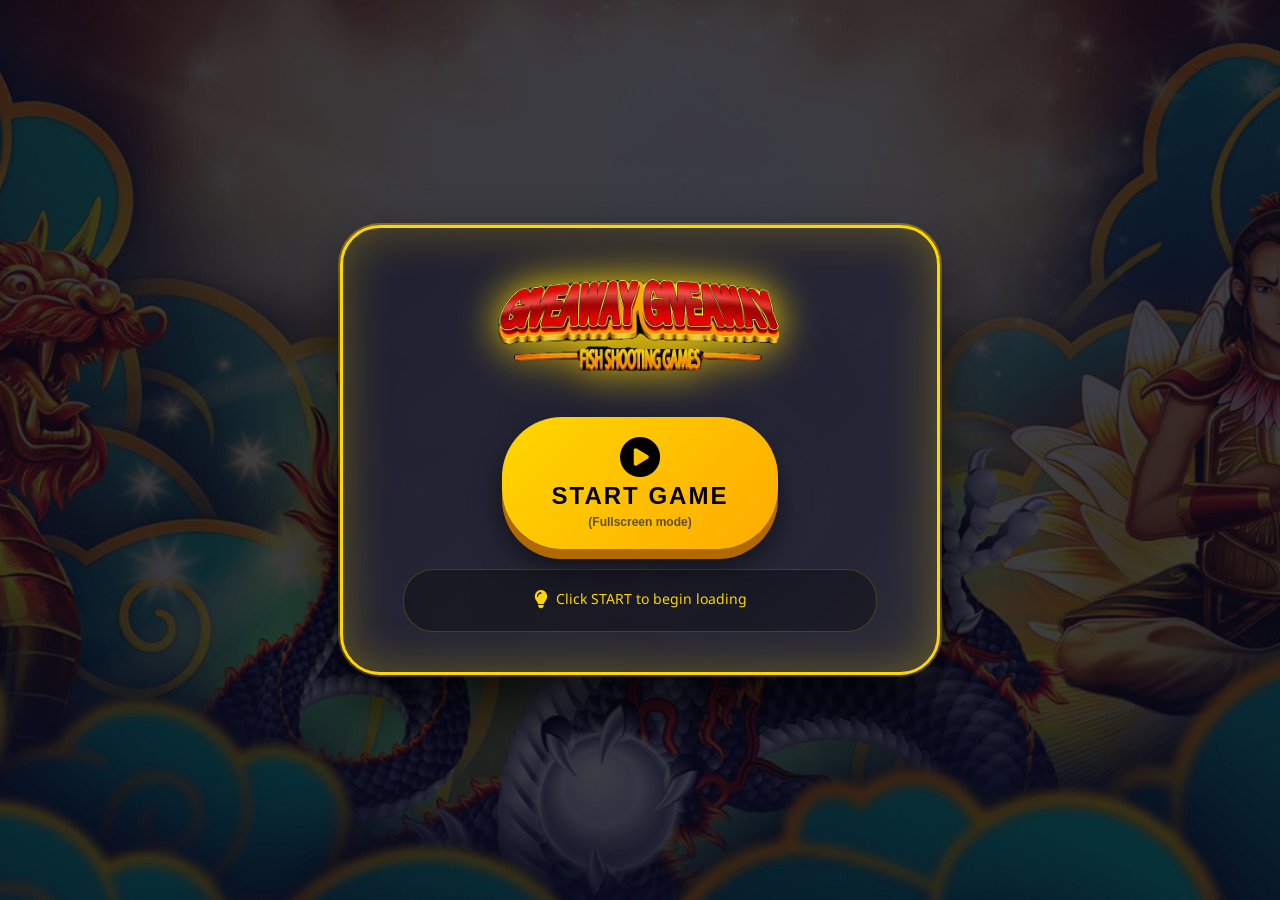
==== commit 6b207933: "Update game files" ====
--- a/index.html
+++ b/index.html
@@ -503,56 +503,24 @@
                     </div>
                 </div>
 
-                <!-- African Buffalo (GRAND) -->
-                <div class="game-card active" onclick="showGameContainer()">
-                    <div class="game-frame">
-                        <div class="game-frame-inner" style="background: linear-gradient(145deg, #4a1a00, #2d0f00);">
-                            <div class="card-jackpot-badge grand">
-                                <span class="badge-name">GRAND</span>
-                                <span class="badge-value" id="jackpotGrand">15,759,157</span>
+                
+                <!-- Super WAYS 1024 Slot Game Card  -->
+                <div class="game-card" onclick="openSuperWaysGame()">
+                    <div class="game-frame purple-border"> 
+                        <div class="game-frame-inner" style="background: linear-gradient(145deg, #4a0000, #2d0000);">
+                         <div class="card-jackpot-badge mini"> 
+                              <span class="badge-name">MINI</span>
+                                <span class="badge-value" id="jackpotMini">4,229,689</span>
                             </div>
-                            <img src="images/buffalo.png" alt="Buffalo" class="game-card-img">
+                            <img src="images/baba.png" alt="White" class="game-card-img">
                             <div class="game-title-overlay">
-                                <div class="game-title-text">AFRICAN<br>BUFFALO</div>
-                                <div class="game-subtitle-text">1024 Ways</div>
+                                <div class="game-title-text">WHITE<br>Asia(3)</div>
+                                   <div class="game-subtitle-text">1024 Ways</div>
                             </div>
                         </div>
                     </div>
                 </div>
 
-                <!-- Ultimate Fire Link (MINI) -->
-                <div class="game-card" onclick="showGameContainer()">
-                    <div class="game-frame purple-border">
-                        <div class="game-frame-inner" style="background: linear-gradient(145deg, #331a00, #1a0d00);">
-                            <div class="card-jackpot-badge mini">
-                                <span class="badge-name">MINI</span>
-                                <span class="badge-value" id="jackpotMini">1,570,008</span>
-                            </div>
-                            <img src="images/firelink.png" alt="Fire Link" class="game-card-img">
-                            <div class="game-title-overlay">
-                                <div class="game-title-text">ULTIMATE<br>FIRE LINK</div>
-                                <div class="game-subtitle-text">China Street</div>
-                            </div>
-                        </div>
-                    </div>
-                </div>
-
-                <!-- Grand Dragons (MINOR) -->
-                <div class="game-card" onclick="showGameContainer()">
-                    <div class="game-frame purple-border">
-                        <div class="game-frame-inner" style="background: linear-gradient(145deg, #4a0000, #2d0000);">
-                            <div class="card-jackpot-badge minor">
-                                <span class="badge-name">MINOR</span>
-                                <span class="badge-value" id="jackpotMinor">5,229,739</span>
-                            </div>
-                            <img src="images/dragon.png" alt="Dragon" class="game-card-img">
-                            <div class="game-title-overlay">
-                                <div class="game-title-text">GRAND<br>DRAGONS</div>
-                                <div class="game-subtitle-text">888 Ways</div>
-                            </div>
-                        </div>
-                    </div>
-                </div>
                    
                 <!-- MEGA WAYS 1024 Slot Game Card -->
                 <div class="game-card" onclick="openMegaWaysGame()">
@@ -570,42 +538,62 @@
                         </div>
                     </div>
                 </div>
-
-                <!-- MEGA WAYS 1024 Slot Game Card 2 -->
-                <div class="game-card" onclick="openMegaWaysGame()">
+                 
+              
+                              <!-- Super WAYS 1024 Slot Game Card  -->
+                <div class="game-card" onclick="openSuperWaysGame()">
                     <div class="game-frame purple-border">
-                        <div class="game-frame-inner" style="background: linear-gradient(145deg, #4a0000, #2d0000);">    
-                           <div class="card-jackpot-badge minor">
-                                <span class="badge-name">MINOR</span>
-                                <span class="badge-value" id="jackpotMinor3">5,229,739</span>
+                        <div class="game-frame-inner" style="background: linear-gradient(145deg, #4a0000, #2d0000);">
+                         <div class="card-jackpot-badge mini">
+                                <span class="badge-name">MINI</span>
+                                <span class="badge-value" id="jackpotMini">4,229,689</span>
                             </div>
-                            <img src="images/whitebf.png" alt="Whitebf" class="game-card-img">
+                            <img src="images/baba.png" alt="White" class="game-card-img">
                             <div class="game-title-overlay">
-                                <div class="game-title-text">WHITE<br>BUFFALO(2)</div>   
-                                <div class="game-subtitle-text">888 Ways</div>
+                                <div class="game-title-text">WHITE<br>Asia(1)</div>
+                                   <div class="game-subtitle-text">1024 Ways</div>
                             </div>
                         </div>
                     </div>
                 </div>
-                 
-                <!-- MEGA WAYS 1024 Slot Game Card 3 -->
-                <div class="game-card" onclick="openMegaWaysGame()">
+
+                
+
+                              <!-- Super WAYS 1024 Slot Game Card  -->
+                <div class="game-card" onclick="openSuperWaysGame()">
                     <div class="game-frame purple-border">
                         <div class="game-frame-inner" style="background: linear-gradient(145deg, #4a0000, #2d0000);">  
-                         <div class="card-jackpot-badge minor">
-                                <span class="badge-name">MINOR</span>
-                                <span class="badge-value" id="jackpotMinor4">5,229,739</span>
+                         <div class="card-jackpot-badge mini">
+                                <span class="badge-name">MINI</span>
+                                <span class="badge-value" id="jackpotMini">4,229,689</span>
                             </div>
-                            <img src="images/white.png" alt="White" class="game-card-img">
+                            <img src="images/baba.png" alt="White" class="game-card-img">
                             <div class="game-title-overlay">
-                                <div class="game-title-text">WHITE<br>BUFFALO(3)</div>  
-                                   <div class="game-subtitle-text">888 Ways</div>
+                                <div class="game-title-text">WHITE<br>Asia(2)</div>  
+                                   <div class="game-subtitle-text">1024 Ways</div>
                             </div>
                         </div>
                     </div>
                 </div>
                 
                 
+                              <!-- Super WAYS 1024 Slot Game Card  -->
+                <div class="game-card" onclick="openSuperWaysGame()">
+                    <div class="game-frame purple-border">
+                        <div class="game-frame-inner" style="background: linear-gradient(145deg, #4a0000, #2d0000);">
+                         <div class="card-jackpot-badge mini">
+                                <span class="badge-name">MINI</span>
+                                <span class="badge-value" id="jackpotMini">4,229,689</span>
+                            </div>
+                            <img src="images/baba.png" alt="White" class="game-card-img">
+                            <div class="game-title-overlay">
+                                <div class="game-title-text">WHITE<br>Asia(3)</div>
+                                   <div class="game-subtitle-text">1024 Ways</div>
+                            </div>
+                        </div>
+                    </div>
+                </div>
+
                 <!-- ===== THREE CARD POKER GAME CARD ===== -->
 <div class="game-card" onclick="openCardGame()">
     <div class="game-frame purple-border">
@@ -614,14 +602,15 @@
                 <span class="badge-name">MAJOR</span>
                 <span class="badge-value" id="cardGameJackpot">1,234,567</span>
             </div>
-                            <img src="images/cover.png" alt="Cover" class="game-card-img">                                                                     <div class="game-title-overlay">
-                                <div class="game-title-text">WHITE<br>ShanKoeMee</div>
-                                <div class="game-subtitle-text">3Card</div>
-                            </div>
-                        </div>
-                    </div>
-                </div>
-
+               <img src="images/cover.png" alt="Cover" class="game-card-img"> 
+                 <div class="game-title-overlay">
+                  <div class="game-title-text">WHITE<br>ShanKoeMee</div>
+                  <div class="game-subtitle-text">3Card</div>
+                   </div>
+                    </div>
+                    </div>
+                </div>
+             
                 <!-- slot-jackpot.html Game Card -->
                 <div class="game-card" onclick="openJackpotWaysGame()">
                     <div class="game-frame">
@@ -1259,6 +1248,9 @@
     </div>
 </div>
 
+
+
+
 <!-- Win Animation Overlay (Required for win-animation.js) -->
 <div id="win-animation-container" style="display:none; position:fixed; top:0; left:0; width:100%; height:100%; pointer-events:none; z-index:9999;">
     <canvas id="animCanvas" style="position:fixed; top:0; left:0; width:100%; height:100%; pointer-events:none; z-index:9998;"></canvas>
@@ -1277,11 +1269,15 @@
 </div>
 
 <!-- MEGA WAYS Game Container -->
-
-
 <div id="megaWaysContainer" style="display: none; position: fixed; top: 0; left: 0; width: 100%; height: 100%; z-index: 100000; background: #0a0718;">
     <iframe id="megaWaysIframe" src="mega-ways-slot.html" style="width: 100%; height: 100%; border: none;"></iframe>
     <button onclick="closeMegaWaysGame()" style="position: absolute; top: 15px; right: 15px; background: #ff4444; color: white; border: none; width: 40px; height: 40px; border-radius: 50%; font-size: 20px; cursor: pointer; z-index: 100001;">✕</button>
+</div>
+
+<!-- SUPER WAYS Game Container (NEW - သင့်အတွက်) -->
+<div id="superWaysContainer" style="display: none; position: fixed; top: 0; left: 0; width: 100%; height: 100%; z-index: 100000; background: #0a0718;">
+    <iframe id="superWaysIframe" src="super-ways-slot.html" style="width: 100%; height: 100%; border: none;"></iframe>
+    <button onclick="closeSuperWaysGame()" style="position: absolute; top: 15px; right: 15px; background: #ff4444; color: white; border: none; width: 40px; height: 40px; border-radius: 50%; font-size: 20px; cursor: pointer; z-index: 100001;">✕</button>
 </div>
 <!-- ===== CARD GAME CONTAINER ===== -->
 <div id="cardGameContainer" style="display: none; position: fixed; top: 0; left: 0; width: 100%; height: 100%; z-index: 100000; background: #0a0718;">
@@ -1289,13 +1285,14 @@
     <button onclick="closeCardGame()" style="position: absolute;">
     </button>
 </div>
+
 <script> 
 
 
-
 // ============================================
-// SHARED FUNCTIONS - 3i frame အတွက်
-// ============================================                                                                                        
+// SHARED FUNCTIONS - 3i frame အတွက် 
+// ============================================
+
 function safeNumber(value) {
     if (value === undefined || value === null) return 0;
     if (typeof value === 'number' && !isNaN(value)) return value;
@@ -1308,32 +1305,22 @@
     return num;
 }
 
-// ============================================
-// ✅ FIXED: updateLobbyBalance - Don't send SYNC_BALANCE to game
-// ============================================
-function updateLobbyBalance(newBalance, source = 'unknown') {
+function updateLobbyBalance(newBalance) {
     let safeBalance = safeNumber(newBalance);
     if (isNaN(safeBalance)) {
         console.error('❌ Attempted to update lobby with NaN! Ignoring...');
         return false;
     }
-    
     let formattedBalance = safeBalance.toLocaleString();
     const lobbyElem = document.getElementById('lobbyBalance');
     if (lobbyElem) lobbyElem.innerText = formattedBalance;
-    
     const gameElem = document.getElementById('balanceAmount');
     if (gameElem) gameElem.innerText = formattedBalance;
-    
     if (window.gameState) {
         window.gameState.balance = safeBalance;
+        window.gameState.displayBalance = safeBalance;
     }
-    
-    // ✅ FIXED: Don't call updateUI() - it sends SYNC_BALANCE to game
-    // This causes race condition with game already managing its own balance
-    // if (typeof updateUI === 'function') updateUI(safeBalance);  // ❌ REMOVE THIS
-    
-    // ✅ Only update local storage and Firebase
+    if (typeof updateUI === 'function') updateUI(safeBalance);
     const currentUser = localStorage.getItem('currentUser');
     if (currentUser) {
         const user = JSON.parse(currentUser);
@@ -1342,56 +1329,23 @@
         if (window.db && user.uid) {
             window.db.collection('users').doc(user.uid).update({
                 balance: safeBalance,
+                displayBalance: safeBalance
             }).catch(e => console.warn('Firebase update error:', e));
         }
     }
-    
-    console.log('💰 Lobby Balance Updated:', safeBalance, '| Source:', source);
     return true;
 }
 
-// ============================================
-// ✅ FIXED: getCurrentBalance - Check multiple sources
-// ============================================
 function getCurrentBalance() {
-    // 1. Check gameState first (most reliable)
     if (window.gameState && typeof window.gameState.balance === 'number' && !isNaN(window.gameState.balance)) {
         return window.gameState.balance;
     }
-    
-    // 2. Check lobby element
     const lobbyElem = document.getElementById('lobbyBalance');
     if (lobbyElem) {
         let rawText = lobbyElem.innerText || '0';
-        let parsed = safeNumber(rawText);
-        if (parsed > 0) return parsed;
+        return safeNumber(rawText);
     }
-    
-    // 3. Check localStorage
-    const currentUser = localStorage.getItem('currentUser');
-    if (currentUser) {
-        const user = JSON.parse(currentUser);
-        if (user.balance !== undefined) {
-            return safeNumber(user.balance);
-        }
-    }
-    
-    // 4. Default fallback
     return 10000;
-}
-
-// ============================================
-// ✅ NEW: Send balance to game iframe only when needed
-// ============================================
-function syncBalanceToGame(balance) {
-    const gameFrame = document.getElementById('gameFrame');
-    if (gameFrame && gameFrame.contentWindow) {
-        gameFrame.contentWindow.postMessage({
-            type: 'SYNC_BALANCE',
-            balance: safeNumber(balance)
-        }, '*');
-        console.log('📤 SYNC_BALANCE sent to game:', balance);
-    }
 }
 
 // ========== JACKPOT GAME ==========
@@ -1449,7 +1403,38 @@
 }
 
 
- // ============================================
+
+// ============================================
+// SUPER WAYS GAME (NEW - သင့်အတွက်)
+// ============================================
+const superWaysContainer = document.getElementById('superWaysContainer');
+const superWaysIframe = document.getElementById('superWaysIframe');
+
+function openSuperWaysGame() {
+    if (!superWaysContainer) return;
+    const lobbyScreen = document.getElementById('lobbyScreen');
+    if (lobbyScreen) lobbyScreen.style.display = 'none';
+    superWaysContainer.style.display = 'block';
+    let currentBalance = getCurrentBalance();
+    console.log('🎰 Opening Super Ways Game, balance:', currentBalance);
+    if (superWaysIframe) {
+        superWaysIframe.src = superWaysIframe.src;
+        superWaysIframe.onload = function() {
+            setTimeout(() => {
+                superWaysIframe.contentWindow.postMessage({ type: 'SYNC_BALANCE', balance: currentBalance, game: 'superWays' }, '*');
+            }, 500);
+        };
+    }
+}
+
+function closeSuperWaysGame() {
+    if (superWaysContainer) superWaysContainer.style.display = 'none';
+    const lobbyScreen = document.getElementById('lobbyScreen');
+    if (lobbyScreen) lobbyScreen.style.display = 'block';
+}
+
+
+     // ============================================
 // CARD GAME - LOBBY INTEGRATION (Three Card Poker)
 // ============================================
 
@@ -1494,159 +1479,57 @@
     if (lobbyScreen) lobbyScreen.style.display = 'block';
 }
 
-// ========== SINGLE MESSAGE LISTENER ==========
+// ========== SINGLE MESSAGE LISTENER (ထပ်မခံရအောင် တစ်ခုတည်း) ==========
 window.addEventListener('message', function(event) {
     const data = event.data;
     console.log('📨 Lobby received:', data);
 
     if (!data || !data.type) return;
 
-    let currentBalance, winAmount, betAmount, newBalance, totalAmount;
+    let currentBalance, winAmount, betAmount, newBalance;
 
     switch (data.type) {
-          //=======================================
-          //BACK-TOLOBBY
-          //=========================================
-            case 'GO_LOBBY':
-            // Hide card game, show lobby
-            document.getElementById('cardGameContainer').style.display = 'none';
-            document.getElementById('lobbyScreen').style.display = 'block';
-            console.log('🚪 Lobby shown');
-            break;
-            
-        // ============================================
-        // GAME_WIN - Shan Koe Mee အတွက်
-        // ============================================
-        case 'GAME_WIN':
-            currentBalance = getCurrentBalance();
-            totalAmount = safeNumber(data.total) || safeNumber(data.amount) || 0;
-            newBalance = currentBalance + totalAmount;
-            console.log(`🃏 GAME WIN (Shan): ${currentBalance} + ${totalAmount} = ${newBalance}`);
-            updateLobbyBalance(newBalance, 'GAME_WIN');
-
-            if (typeof updateUserBalanceInStorage === 'function') updateUserBalanceInStorage();
-            showWinNotification(totalAmount, 'ရှမ်းကိုးမီး');
-            break;
-
-       // ============================================
-// GAME_LOSE - FIXED: Handle bonus multiplier
-// ============================================
-case 'GAME_LOSE':
-    currentBalance = getCurrentBalance();
-    betAmount = safeNumber(data.bet) || 0;
-    bonus = safeNumber(data.bonus) || 1;
-    extraLoss = safeNumber(data.extraLoss) || 0;
-    
-    // ✅ Deduct extra loss from balance (beyond initial bet)
-    newBalance = currentBalance - extraLoss;
-    if (newBalance < 0) newBalance = 0;
-    
-    console.log(`🃏 GAME LOSE (Shan) ${bonus}x: ${currentBalance} - ${extraLoss} = ${newBalance}`);
-    updateLobbyBalance(newBalance, 'GAME_LOSE');
-    
-    if (typeof updateUserBalanceInStorage === 'function') updateUserBalanceInStorage();
-    break;
-
-
-        // ============================================
-        // GAME_DRAW - Shan Koe Mee အတွက် (1 ခါပဲ)
-        // ============================================
-        case 'GAME_DRAW':
-            currentBalance = getCurrentBalance();
-            returnAmount = safeNumber(data.amount) || safeNumber(data.bet) || 0;
-            newBalance = currentBalance + returnAmount;
-            console.log(`🃏 GAME DRAW (Shan): ${currentBalance} + ${returnAmount} = ${newBalance}`);
-            updateLobbyBalance(newBalance, 'GAME_DRAW');
-
-            if (typeof updateUserBalanceInStorage === 'function') updateUserBalanceInStorage();
-            break;
-
-        // ============================================
-        // WIN_AMOUNT - တခြားဂိမ်းတွေအတွက် (Jackpot, Mega Ways, etc.)
-        // ============================================
         case 'WIN_AMOUNT':
             currentBalance = getCurrentBalance();
-            totalAmount = safeNumber(data.total) || safeNumber(data.amount) || 0;
-            newBalance = currentBalance + totalAmount;
-            console.log(`🎰 WIN_AMOUNT (Other): ${currentBalance} + ${totalAmount} = ${newBalance}`);
-            updateLobbyBalance(newBalance, 'WIN_AMOUNT');
-
+            winAmount = safeNumber(data.amount);
+            newBalance = currentBalance + winAmount;
+            console.log(`💰 WIN: ${currentBalance} + ${winAmount} = ${newBalance}`);
+            updateLobbyBalance(newBalance);
             if (typeof updateUserBalanceInStorage === 'function') updateUserBalanceInStorage();
-            let gameName = data.gameName || 'ဂိမ်း';
-            showWinNotification(totalAmount, gameName);
+            showWinNotification(winAmount, data.game);
             break;
 
-        // ============================================
-        // BET_DEDUCT - တခြားဂိမ်းတွေအတွက်
-        // ============================================
         case 'BET_DEDUCT':
             currentBalance = getCurrentBalance();
             betAmount = safeNumber(data.amount);
             newBalance = currentBalance - betAmount;
             if (newBalance < 0) newBalance = 0;
-            console.log(`🎰 BET_DEDUCT (Other): ${currentBalance} - ${betAmount} = ${newBalance}`);
-            updateLobbyBalance(newBalance, 'BET_DEDUCT');
-
+            console.log(`💸 BET: ${currentBalance} - ${betAmount} = ${newBalance}`);
+            updateLobbyBalance(newBalance);
             if (typeof updateUserBalanceInStorage === 'function') updateUserBalanceInStorage();
             break;
-
-        // ============================================
-        // RETURN BANKER BALANCE
-        // ============================================
-        case 'RETURN_BANKER_BALANCE':
-            currentBalance = getCurrentBalance();
-            let returnBankAmount = safeNumber(data.amount) || 0;
-            newBalance = currentBalance + returnBankAmount;
-            console.log(`🃏 RETURN BANKER: ${currentBalance} + ${returnBankAmount} = ${newBalance}`);
-            updateLobbyBalance(newBalance, 'RETURN_BANKER');
-            break;
-
-        // ============================================
-        // DEDUCT BANKER FUND
-        // ============================================
-        case 'DEDUCT_BANKER_FUND':
-            currentBalance = getCurrentBalance();
-            let deductBankAmount = safeNumber(data.amount) || 30000;
-            newBalance = currentBalance - deductBankAmount;
-            if (newBalance < 0) newBalance = 0;
-            console.log(`🃏 DEDUCT BANKER: ${currentBalance} - ${deductBankAmount} = ${newBalance}`);
-            updateLobbyBalance(newBalance, 'DEDUCT_BANKER');
-            break;
-
-        // ============================================
-        // REQUEST_BALANCE
-        // ============================================
-        case 'REQUEST_BALANCE':
-            currentBalance = getCurrentBalance();
-            let targetIframe = null;
-            if (data.game === 'jackpot') targetIframe = jackpotIframe;
-            else if (data.game === 'megaWays') targetIframe = megaWaysIframe;
-            else if (data.game === 'cardGame') targetIframe = cardGameIframe;
-
-            if (targetIframe && targetIframe.contentWindow) {
-                targetIframe.contentWindow.postMessage({
-                    type: 'SYNC_BALANCE',
-                    balance: currentBalance
-                }, '*');
-            }
-            break;
+         // Chip ပျံတဲ့ effect
+        const loserPos = { x: 100, y: 100 };
+        const winnerPos = { x: 500, y: 500 };
+         for(let i = 0; i < 10; i++) {
+        setTimeout(() => createFlyingChip(loserPos, winnerPos), i * 80);
+      }
+      break;
+      case 'REQUEST_BALANCE':
+    currentBalance = getCurrentBalance();
+    let targetIframe = null;
+    if (data.game === 'superWays') target = superWaysIframe;
+    else if (data.game === 'jackpot') targetIframe = jackpotIframe;
+    else if (data.game === 'megaWays') targetIframe = megaWaysIframe;
+    else if (data.game === 'cardGame') targetIframe = cardGameIframe;
+
+    if (targetIframe && targetIframe.contentWindow) {
+        targetIframe.contentWindow.postMessage({ type: 'SYNC_BALANCE', balance: currentBalance }, '*');
+    }
+    break;
+    
     }
 });
-
-// ============================================
-// LOSE NOTIFICATION
-// ============================================
-function showLoseNotification(amount, gameType = '') {
-    let safeAmount = safeNumber(amount);
-    let message = gameType === 'ရှမ်းကိုးမီး' 
-        ? `😢 ရှမ်းကိုးမီးမှ ${safeAmount.toLocaleString()} KS ရှုံးပါသည်!`
-        : `😢 ${gameType} မှ ${safeAmount.toLocaleString()} KS ရှုံးပါသည်!`;
-    const notif = document.createElement('div');
-    notif.innerText = message;
-    notif.style.cssText = 'position:fixed;top:20%;left:50%;transform:translateX(-50%);background:#ff4444;color:#fff;padding:12px 24px;border-radius:50px;font-weight:bold;z-index:40001;font-size:16px;box-shadow:0 0 20px rgba(255,68,68,0.5);white-space:nowrap';
-    document.body.appendChild(notif);
-    setTimeout(() => notif.remove(), 3000);
-}
 
 function showWinNotification(amount, gameType = '') {
     let safeAmount = safeNumber(amount);
@@ -1677,6 +1560,13 @@
              cardGameIframe.contentWindow.postMessage({ type: 'SYNC_BALANCE', balance: getCurrentBalance(), game: 'cardGame' }, '*');
     });
 }
+
+if (superWaysIframe) {  // ← NEW
+    superWaysIframe.addEventListener('load', function() {
+        superWaysIframe.contentWindow.postMessage({ type: 'SYNC_BALANCE', balance: getCurrentBalance(), game: 'superWays' }, '*');
+    });
+}
+
 
 // ========== EXTRA LOBBY FUNCTIONS ==========
 function updateBalance(amount) {
@@ -1697,6 +1587,9 @@
     if (megaWaysIframe && megaWaysIframe.contentWindow) {
         megaWaysIframe.contentWindow.postMessage({ type: 'SYNC_BALANCE', balance: newBalance }, '*');
     }
+    if (superWaysIframe && superWaysIframe.contentWindow) {
+        superWaysIframe.contentWindow.postMessage({ type: 'SYNC_BALANCE', balance: newBalance }, '*');
+    }
 }
 
 function switchLobbyTab(element, tabName) {
@@ -1711,7 +1604,6 @@
     const selectedTab = document.getElementById(tabName + '-content');
     if (selectedTab) selectedTab.style.display = 'block';
 }
-     
 </script>
    <!-- Core Libraries & Helpers -->
   <script src="firebase-config.js"></script>
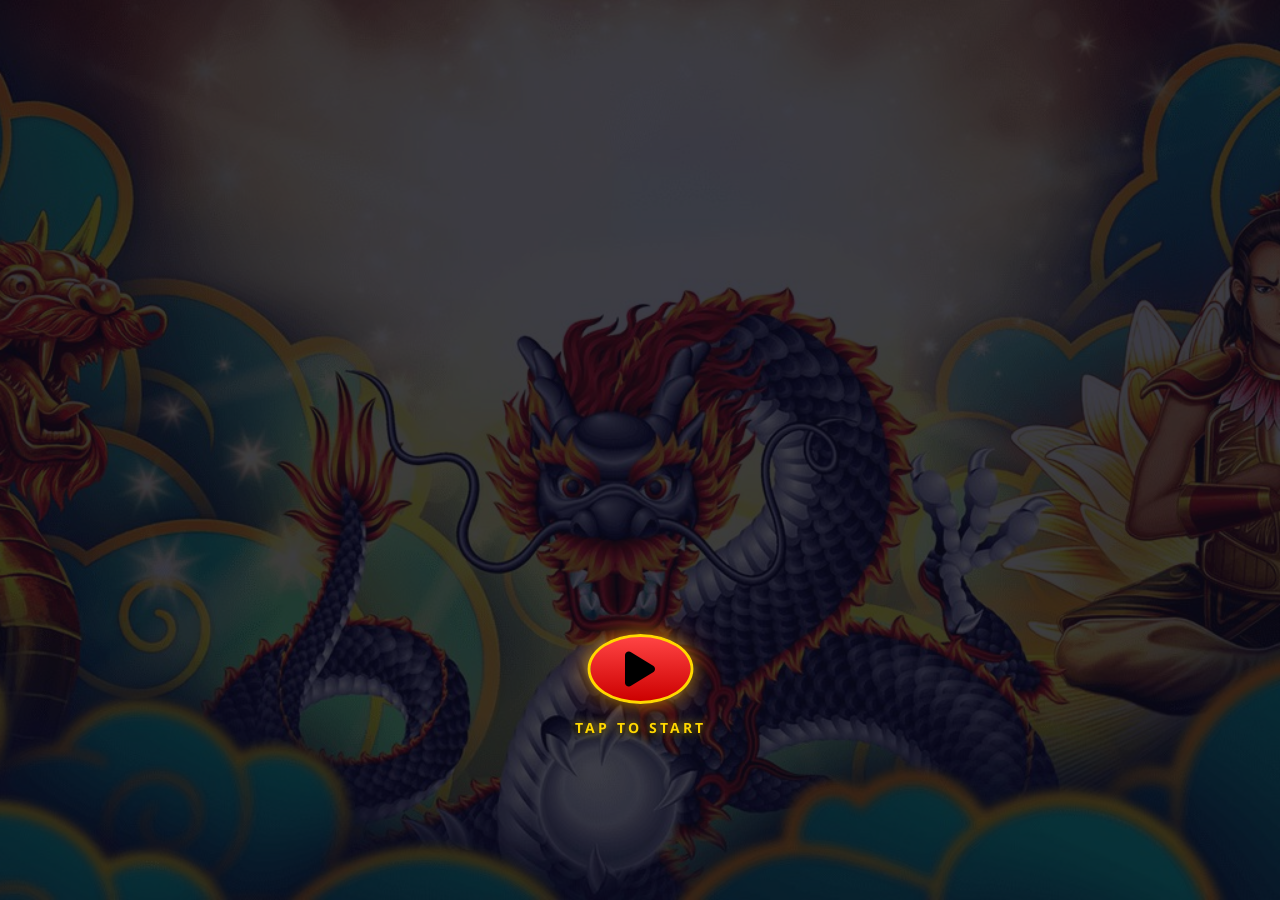
==== commit d28f960c: "Update game files" ====
--- a/index.html
+++ b/index.html
@@ -375,61 +375,26 @@
 </audio>   
     <!-- LOADING SCREEN -->
 <div id="loadingScreen">
+    <!-- Full Splash Background -->
     <div class="loading-bg" style="background-image: url('images/splash_bg.png');"></div>
     
-    <!-- Main Frame -->
-    <div class="loading-frame">
-        <!-- Game Title -->
-        <img src="images/title.png" alt="Game Title" class="loading-title">
-        
-        <!-- Start Button -->
-        <div class="start-wrapper" id="startWrapper">
-            <button id="startBtn" class="start-btn">
-                <i class="fas fa-play-circle"></i>
-                <span class="start-text">START GAME</span>
-                <small class="fullscreen-hint">(Fullscreen mode)</small>
+    <!-- Start Button (small, bottom center) -->
+    <div class="start-wrapper" id="startWrapper">
+        <button id="startBtn" class="start-btn">
+            <i class="fas fa-play"></i>
             </button>
-        </div>
-        
-        <!-- Loading Container (START နှိပ်မှပြမယ်) -->
-        <div class="loading-container" id="loadingContainer" style="display: none;">
-            <!-- Step 1 - Internet Speed Check -->
-            <div id="step1Container">
-                <div class="step-text">
-                    <i class="fas fa-wifi"></i>
-                    <span>Internet Speed Checking...</span>
-                </div>
-                <div class="progress-bar-frame">
-                    <div class="progress-bar">
-                        <div class="progress-fill" id="internetProgress"></div>
-                    </div>
-                </div>
-                <div class="speed-info" id="speedInfo">
-                    <i class="fas fa-tachometer-alt"></i>
-                    <span>Detecting speed...</span>
-                </div>
-            </div>
-            
-            <!-- Step 2 - Game Loading -->
-            <div id="step2Container" style="display: none;">
-                <div class="step-text">
-                    <i class="fas fa-gamepad"></i>
-                    <span>Loading Game Assets...</span>
-                </div>
-                <div class="progress-bar-frame">
-                    <div class="progress-bar">
-                        <div class="progress-fill" id="gameProgress"></div>
-                    </div>
-                </div>
-            </div>
-        </div>
-        
-        <!-- Loading Tip -->
-        <div class="loading-tip" id="loadingTip">
-            <i class="fas fa-lightbulb"></i> 
-            Click START to begin loading
-        </div>
-    </div>
+        <span class="tap-text">TAP TO START</span>
+      
+    </div>
+    
+    <!-- Progress Bar (bottom, over splash) -->
+    <div class="loading-bar" id="loadingBar" style="display: none;">
+        <div class="progress-track">
+            <div class="progress-fill" id="progressFill"></div>
+        </div>
+        <div class="progress-text" id="progressText">0%</div>
+    </div>
+    
 </div>
 
 <!-- ==================== LOBBY SCREEN ==================== -->
@@ -470,8 +435,8 @@
             </div>
 
             <!-- 🔥 NEW: Fullscreen Button (Lobby ထဲမှာ ထည့်ထားတယ်) -->
-        <button class="icon-btn fullscreen-btn" id="lobbyFullscreenBtn" onclick="toggleFullScreen()">
-            <i class="fas fa-expand"></i>
+        <button class="icon-btn fullscreen-btn" id="lobbyFullscreenBtn">
+    <i class="fas fa-expand" id="lobbyFullscreenIcon"></i>
         </button>
             <button class="settings-btn" onclick="openSettingsModal()">
                 <i class="fas fa-cog"></i>
@@ -1074,9 +1039,9 @@
         </div>
         <div class="game-logo"><i class="fas fa-slot-machine"></i> MINI SLOT</div>
         <div class="top-actions">
-            <button class="icon-btn fullscreen-btn" id="fullScreenBtn" onclick="toggleFullScreen()">
-                <i class="fas fa-expand"></i>
-            </button>
+            <button class="icon-btn fullscreen-btn" id="fullScreenBtn">
+              <i class="fas fa-expand" id="fullscreenIcon"></i>
+           </button>
                <button class="menu-btn" id="mainMenuBtn" onclick="toggleMainMenu()">
                 <i class="fas fa-bars"></i><span class="btn-label">MENU</span>
             </button>
@@ -1277,7 +1242,7 @@
 <!-- SUPER WAYS Game Container (NEW - သင့်အတွက်) -->
 <div id="superWaysContainer" style="display: none; position: fixed; top: 0; left: 0; width: 100%; height: 100%; z-index: 100000; background: #0a0718;">
     <iframe id="superWaysIframe" src="super-ways-slot.html" style="width: 100%; height: 100%; border: none;"></iframe>
-    <button onclick="closeSuperWaysGame()" style="position: absolute; top: 15px; right: 15px; background: #ff4444; color: white; border: none; width: 40px; height: 40px; border-radius: 50%; font-size: 20px; cursor: pointer; z-index: 100001;">✕</button>
+<button onclick="closeSuperWaysGame()" style="position: absolute; top: 20px; left: 80px; background: none; color: black; border: none; width: 50px; height: 50px; border-radius: 50%; font-size: 50px; cursor: pointer; z-index: 100001;">←</button>
 </div>
 <!-- ===== CARD GAME CONTAINER ===== -->
 <div id="cardGameContainer" style="display: none; position: fixed; top: 0; left: 0; width: 100%; height: 100%; z-index: 100000; background: #0a0718;">
@@ -1485,7 +1450,11 @@
     console.log('📨 Lobby received:', data);
 
     if (!data || !data.type) return;
-
+   
+
+    if (data.type === 'GO_LOBBY') {
+        closeSuperWaysGame();
+    }
     let currentBalance, winAmount, betAmount, newBalance;
 
     switch (data.type) {
@@ -1614,9 +1583,10 @@
   <script src="baba-jackpot.js"></script>
   
   <!-- Game & UI -->
+<script src="daily-journey.js"></script>
   <script src="menu.js"></script>
+<script src="login.js"></script>
   <script src="supprisebox.js"></script>
-  <script src="login.js"></script>
   <script src="userpayment.js"></script>
   <script src="game.js"></script>
   <script src="script.js"></script>
--- a/fix.css
+++ b/fix.css
@@ -4435,3 +4435,27 @@
     border-top: 2px solid #8B4513; /* ลိုအပ်က ထည့်ရန် */
 }
 
+/* ===== ADD TO YOUR CSS FILE ===== */
+* {
+    -webkit-user-select: none !important;
+    -moz-user-select: none !important;
+    -ms-user-select: none !important;
+    user-select: none !important;
+    -webkit-touch-callout: none !important;
+    -webkit-tap-highlight-color: transparent !important;
+}
+
+img, button, .icon-btn, .avatar-btn, .game-card, 
+.start-btn, .toggle-password, .balance-box,
+.coin-img, .vip-level, .fas, .fab, .far, .loading-title {
+    -webkit-user-drag: none !important;
+    user-drag: none !important;
+}
+
+input, textarea {
+    -webkit-user-select: text !important;
+    -moz-user-select: text !important;
+    -ms-user-select: text !important;
+    user-select: text !important;
+}
+
--- a/lobby.css
+++ b/lobby.css
@@ -3821,3 +3821,134 @@
     -webkit-text-fill-color: transparent;
     background-clip: text;
 }
+
+/* ===== LOADING SCREEN ===== */
+/* ===== LOADING SCREEN ===== */
+#loadingScreen {
+    position: fixed;
+    top: 0; left: 0;
+    width: 100vw; height: 100vh;
+    z-index: 9999;
+    overflow: hidden;
+}
+
+/* Full splash background */
+.loading-bg {
+    position: absolute;
+    top: 0; left: 0;
+    width: 100%; height: 100%;
+    background-size: cover;
+    background-position: center;
+}
+
+/* ===== START BUTTON (small, bottom) ===== */
+.start-wrapper {
+    position: absolute;
+    bottom: 15%;
+    left: 50%;
+    transform: translateX(-50%);
+    display: flex;
+    flex-direction: column;
+    align-items: center;
+    gap: 10px;
+    animation: pulseBtn 1.5s ease-in-out infinite;
+}
+
+.start-btn {
+    width: 70px;
+    height: 70px;
+    border-radius: 50%;
+    border: 3px solid #ffd700;
+    background: linear-gradient(180deg, #ff4444 0%, #cc0000 100%);
+    color: #fff;
+    font-size: 28px;
+    display: flex;
+    align-items: center;
+    justify-content: center;
+    cursor: pointer;
+    box-shadow: 
+        0 0 20px rgba(255, 215, 0, 0.6),
+        0 0 40px rgba(255, 0, 0, 0.3);
+    transition: all 0.2s ease;
+}
+
+.start-btn:active {
+    transform: scale(0.9);
+}
+
+.tap-text {
+    font-size: 14px;
+    font-weight: 700;
+    color: #ffd700;
+    text-shadow: 0 0 10px rgba(255, 215, 0, 0.8),
+                 0 2px 4px rgba(0,0,0,0.9);
+    letter-spacing: 3px;
+}
+
+@keyframes pulseBtn {
+    0%, 100% { transform: translateX(-50%) scale(1); }
+    50% { transform: translateX(-50%) scale(1.08); }
+}
+
+/* ===== PROGRESS BAR (bottom over splash) ===== */
+.loading-bar {
+    position: absolute;
+    bottom: 8%;
+    left: 50%;
+    transform: translateX(-50%);
+    width: 70%;
+    max-width: 400px;
+    display: flex;
+    flex-direction: column;
+    align-items: center;
+    gap: 8px;
+}
+
+.progress-track {
+    width: 100%;
+    height: 8px;
+    background: rgba(0,0,0,0.6);
+    border-radius: 4px;
+    overflow: hidden;
+    border: 1px solid rgba(255, 215, 0, 0.3);
+}
+
+.progress-fill {
+    height: 100%;
+    width: 0%;
+    background: linear-gradient(90deg, #00ffff, #00cccc);
+    border-radius: 4px;
+    box-shadow: 0 0 10px rgba(0, 255, 255, 0.6);
+    transition: width 0.1s linear;
+}
+
+.progress-text {
+    font-size: 14px;
+    font-weight: 700;
+    color: #00ffff;
+    text-shadow: 0 0 10px rgba(0, 255, 255, 0.5);
+}
+
+/* ===== ANIMATIONS ===== */
+@keyframes fadeIn {
+    from { opacity: 0; }
+    to { opacity: 1; }
+}
+
+/* ===== RESPONSIVE ===== */
+@media (max-width: 600px) {
+    .start-btn {
+        width: 60px;
+        height: 60px;
+        font-size: 24px;
+    }
+    
+    .tap-text {
+        font-size: 12px;
+    }
+    
+    .loading-bar {
+        width: 80%;
+    }
+}
+
